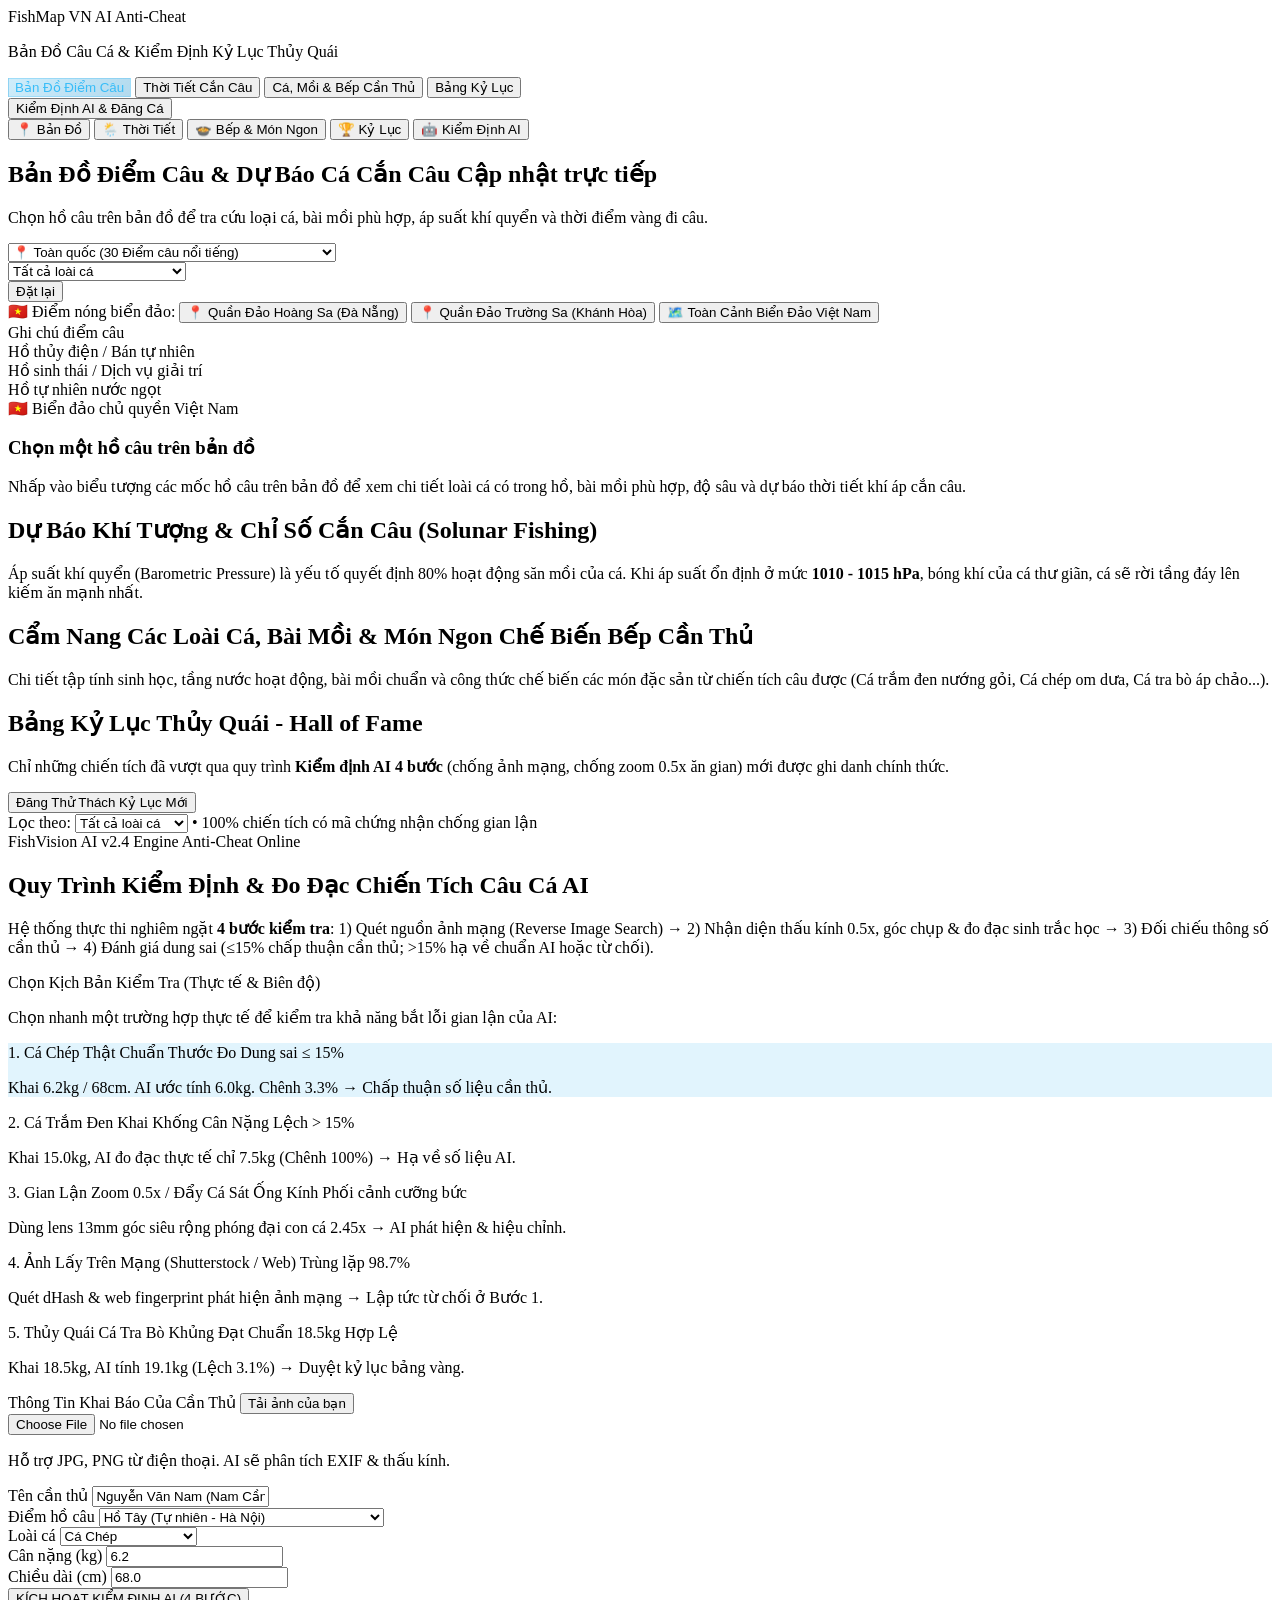
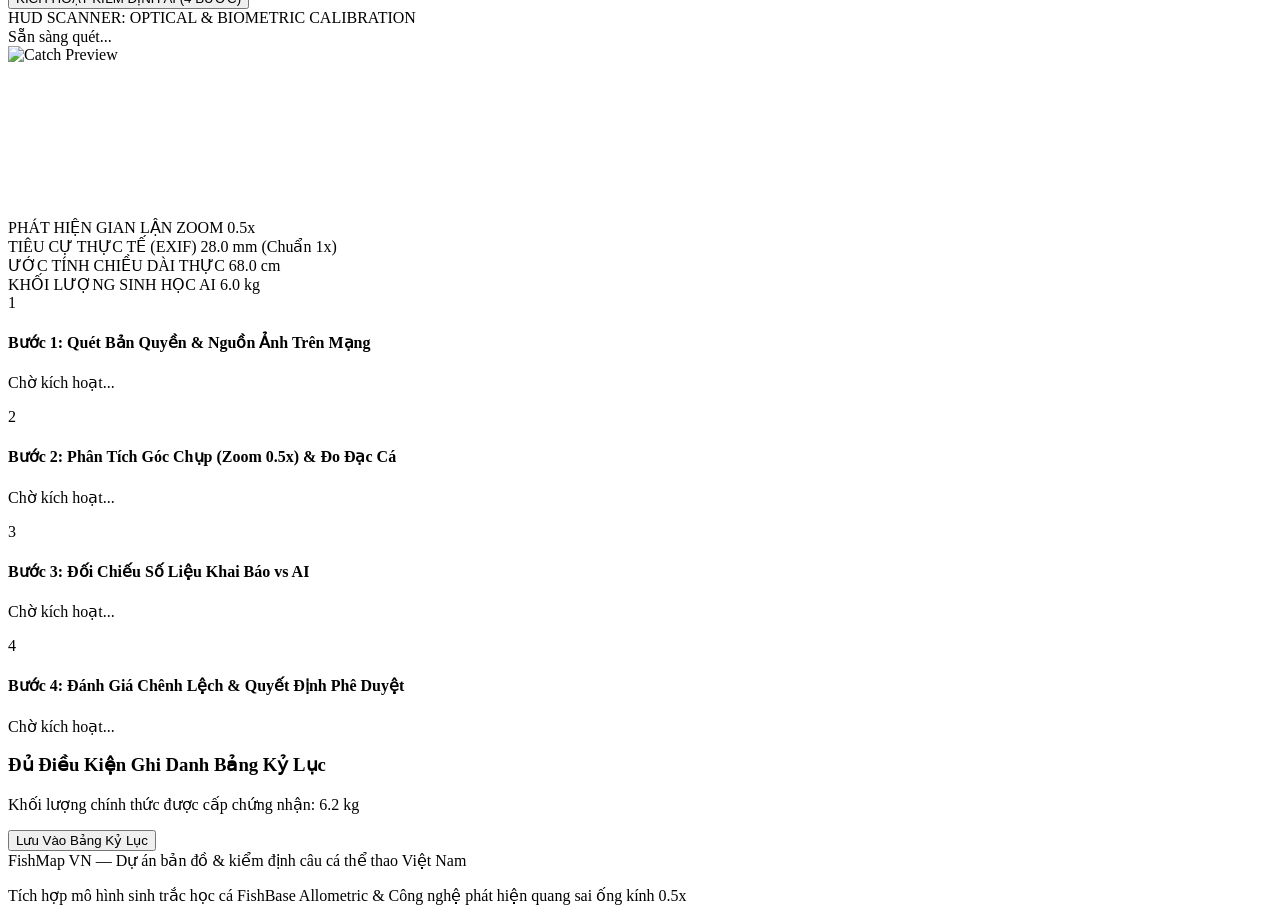
==== public/index.html @ 3cecac04 "Add files via upload" ====
<!DOCTYPE html>
<html lang="vi" class="dark">
<head>
  <meta charset="UTF-8">
  <meta name="viewport" content="width=device-width, initial-scale=1.0">
  <title>FishMap VN - Bản Đồ Câu Cá & Kiểm Định Kỷ Lục AI</title>
  
  <!-- Tailwind CSS -->
  <script src="https://cdn.tailwindcss.com"></script>
  <script>
    tailwind.config = {
      darkMode: 'class',
      theme: {
        extend: {
          colors: {
            brand: {
              50: '#f0f9ff',
              100: '#e0f2fe',
              500: '#0ea5e9',
              600: '#0284c7',
              700: '#0369a1',
              900: '#0c4a6e',
            },
            fishing: {
              water: '#0c2d48',
              deep: '#145da0',
              accent: '#2e8bc0',
              light: '#b1d4e0'
            }
          }
        }
      }
    }
  </script>

  <!-- Leaflet CSS & JS for Interactive Map -->
  <link rel="stylesheet" href="https://unpkg.com/leaflet@1.9.4/dist/leaflet.css" integrity="sha256-p4NxAoJBhIIN+hmNHrzRCf9tD/miZyoHS5obTRR9BMY=" crossorigin="" />
  <script src="https://unpkg.com/leaflet@1.9.4/dist/leaflet.js" integrity="sha256-20nQCchB9co0qIjJZRGuk2/Z9VM+kNiyxNV1lvTlZBo=" crossorigin=""></script>

  <!-- Lucide Icons -->
  <script src="https://unpkg.com/lucide@latest"></script>

  <!-- Google Fonts -->
  <link rel="preconnect" href="https://fonts.googleapis.com">
  <link rel="preconnect" href="https://fonts.gstatic.com" crossorigin>
  <link href="https://fonts.googleapis.com/css2?family=Plus+Jakarta+Sans:wght@400;500;600;700;800&family=JetBrains+Mono:wght@400;600&display=swap" rel="stylesheet">

  <!-- Meta Anti-Cache -->
  <meta http-equiv="Cache-Control" content="no-cache, no-store, must-revalidate">
  <meta http-equiv="Pragma" content="no-cache">
  <meta http-equiv="Expires" content="0">

  <link rel="stylesheet" href="styles.css?v=20261119_gmaps_locations_v17">
</head>
<body class="bg-slate-950 text-slate-100 font-['Plus_Jakarta_Sans'] min-h-screen flex flex-col antialiased selection:bg-cyan-500 selection:text-white">

  <!-- Top Navigation Header -->
  <header class="sticky top-0 z-50 bg-slate-900/90 backdrop-blur-md border-b border-slate-800">
    <div class="max-w-7xl mx-auto px-4 sm:px-6 lg:px-8 h-16 flex items-center justify-between">
      
      <!-- Logo & Brand -->
      <div class="flex items-center gap-3 cursor-pointer" onclick="switchTab('map')">
        <div class="w-10 h-10 rounded-xl bg-gradient-to-tr from-cyan-600 to-blue-500 flex items-center justify-center shadow-lg shadow-cyan-500/20 text-white">
          <i data-lucide="waves" class="w-6 h-6"></i>
        </div>
        <div>
          <div class="flex items-center gap-2">
            <span class="text-xl font-extrabold tracking-tight bg-gradient-to-r from-cyan-400 via-sky-300 to-blue-500 bg-clip-text text-transparent">FishMap VN</span>
            <span class="px-2 py-0.5 text-[10px] font-bold uppercase tracking-wider bg-cyan-950 text-cyan-400 border border-cyan-800 rounded-full">AI Anti-Cheat</span>
          </div>
          <p class="text-[11px] text-slate-400 font-medium">Bản Đồ Câu Cá & Kiểm Định Kỷ Lục Thủy Quái</p>
        </div>
      </div>

      <!-- Main Navigation Tabs -->
      <nav class="hidden md:flex items-center gap-1 bg-slate-950/60 p-1.5 rounded-xl border border-slate-800/80">
        <button onclick="switchTab('map')" id="nav-btn-map" class="nav-tab active-tab flex items-center gap-2 px-3.5 py-1.5 rounded-lg text-sm font-semibold transition-all">
          <i data-lucide="map-pin" class="w-4 h-4"></i>
          <span>Bản Đồ Điểm Câu</span>
        </button>
        <button onclick="switchTab('weather')" id="nav-btn-weather" class="nav-tab flex items-center gap-2 px-3.5 py-1.5 rounded-lg text-sm font-semibold text-slate-400 hover:text-slate-200 transition-all">
          <i data-lucide="cloud-sun" class="w-4 h-4"></i>
          <span>Thời Tiết Cắn Câu</span>
        </button>
        <button onclick="switchTab('species')" id="nav-btn-species" class="nav-tab flex items-center gap-2 px-3.5 py-1.5 rounded-lg text-sm font-semibold text-slate-400 hover:text-slate-200 transition-all">
          <i data-lucide="utensils" class="w-4 h-4 text-amber-400"></i>
          <span>Cá, Mồi & Bếp Cần Thủ</span>
        </button>
        <button onclick="switchTab('leaderboard')" id="nav-btn-leaderboard" class="nav-tab flex items-center gap-2 px-3.5 py-1.5 rounded-lg text-sm font-semibold text-slate-400 hover:text-slate-200 transition-all">
          <i data-lucide="trophy" class="w-4 h-4"></i>
          <span>Bảng Kỷ Lục</span>
        </button>
      </nav>

      <!-- Quick Action: AI Catch Verifier -->
      <div class="flex items-center gap-3">
        <button onclick="switchTab('verifier')" id="nav-btn-verifier" class="flex items-center gap-2 bg-gradient-to-r from-cyan-500 to-blue-600 hover:from-cyan-400 hover:to-blue-500 text-white px-4 py-2 rounded-xl text-sm font-bold shadow-lg shadow-cyan-500/25 transition-all transform hover:-translate-y-0.5 active:translate-y-0">
          <i data-lucide="scan" class="w-4 h-4 animate-pulse"></i>
          <span>Kiểm Định AI & Đăng Cá</span>
        </button>
      </div>
    </div>
  </header>

  <!-- Mobile Navigation Bar -->
  <div class="md:hidden flex overflow-x-auto gap-2 p-2 bg-slate-900 border-b border-slate-800 text-xs font-semibold">
    <button onclick="switchTab('map')" class="mobile-tab px-3 py-1.5 rounded-lg bg-slate-800 text-cyan-400 whitespace-nowrap">📍 Bản Đồ</button>
    <button onclick="switchTab('weather')" class="mobile-tab px-3 py-1.5 rounded-lg text-slate-400 whitespace-nowrap">🌦️ Thời Tiết</button>
    <button onclick="switchTab('species')" class="mobile-tab px-3 py-1.5 rounded-lg text-slate-400 whitespace-nowrap">🍲 Bếp & Món Ngon</button>
    <button onclick="switchTab('leaderboard')" class="mobile-tab px-3 py-1.5 rounded-lg text-slate-400 whitespace-nowrap">🏆 Kỷ Lục</button>
    <button onclick="switchTab('verifier')" class="mobile-tab px-3 py-1.5 rounded-lg bg-cyan-600 text-white whitespace-nowrap">🤖 Kiểm Định AI</button>
  </div>

  <!-- Main Content Container -->
  <main class="flex-1 max-w-7xl w-full mx-auto p-4 sm:p-6 lg:p-8">

    <!-- ========================================== -->
    <!-- VIEW 1: BẢN ĐỒ CÂU CÁ & HỒ CÂU -->
    <!-- ========================================== -->
    <section id="view-map" class="space-y-6">
      
      <!-- Top banner / Filter bar -->
      <div class="bg-gradient-to-r from-slate-900 via-slate-850 to-slate-900 p-5 rounded-2xl border border-slate-800 flex flex-col md:flex-row md:items-center justify-between gap-4 shadow-xl">
        <div>
          <h1 class="text-2xl font-bold flex items-center gap-2">
            <span>Bản Đồ Điểm Câu & Dự Báo Cá Cắn Câu</span>
            <span class="text-xs bg-emerald-950 text-emerald-400 border border-emerald-800/80 px-2.5 py-0.5 rounded-full font-semibold">Cập nhật trực tiếp</span>
          </h1>
          <p class="text-sm text-slate-400 mt-1">Chọn hồ câu trên bản đồ để tra cứu loại cá, bài mồi phù hợp, áp suất khí quyển và thời điểm vàng đi câu.</p>
        </div>

        <!-- Filter Controls -->
        <div class="flex flex-wrap items-center gap-2.5">
          <div class="relative">
            <select id="filter-region" onchange="filterLakes()" class="bg-slate-950 border border-slate-700 text-slate-200 text-xs rounded-xl px-3 py-2 pr-8 focus:ring-2 focus:ring-cyan-500 outline-none">
              <option value="all">📍 Toàn quốc (30 Điểm câu nổi tiếng)</option>
              <option value="Việt Nam">🇻🇳 Biển Đảo: Hoàng Sa & Trường Sa</option>
              <optgroup label="Miền Bắc">
                <option value="Hà Nội">Hà Nội (Hồ Tây, Suối Hai, Đồng Đò, Tam Hiệp...)</option>
                <option value="Thái Nguyên">Thái Nguyên (Hồ Núi Cốc)</option>
                <option value="Yên Bái">Yên Bái (Hồ Thác Bà)</option>
                <option value="Bắc Giang">Bắc Giang (Hồ Cấm Sơn)</option>
                <option value="Vĩnh Phúc">Vĩnh Phúc (Hồ Đại Lải)</option>
                <option value="Hòa Bình">Hòa Bình (Thủy Điện Sông Đà)</option>
              </optgroup>
              <optgroup label="Miền Trung">
                <option value="Đà Nẵng">Đà Nẵng (Đồng Xanh - Đồng Nghệ)</option>
                <option value="Thừa Thiên Huế">Thừa Thiên Huế (Đầm Lập An)</option>
                <option value="Quảng Nam">Quảng Nam (Hồ Phú Ninh)</option>
                <option value="Hà Tĩnh">Hà Tĩnh (Hồ Kẻ Gỗ)</option>
              </optgroup>
              <optgroup label="Tây Nguyên">
                <option value="Lâm Đồng">Lâm Đồng - Đà Lạt (Hồ Tuyền Lâm)</option>
                <option value="Đắk Lắk">Đắk Lắk (Hồ Lắk)</option>
              </optgroup>
              <optgroup label="Đông Nam Bộ">
                <option value="TP. Hồ Chí Minh">TP. Hồ Chí Minh (Hồ Đầm Sen, Sông Sài Gòn)</option>
                <option value="Bình Dương">Bình Dương (Sông Sài Gòn)</option>
                <option value="Đồng Nai">Đồng Nai (Hồ Trị An, Hồ Sông Mây)</option>
                <option value="Tây Ninh">Tây Ninh (Hồ Dầu Tiếng)</option>
              </optgroup>
              <optgroup label="Miền Tây (ĐBSCL)">
                <option value="An Giang">An Giang (Hồ Búng Bình Thiên, Kênh Vĩnh Tế)</option>
                <option value="Kiên Giang">Kiên Giang (Kênh Vĩnh Tế)</option>
              </optgroup>
            </select>
          </div>

          <div class="relative">
            <select id="filter-species" onchange="filterLakes()" class="bg-slate-950 border border-slate-700 text-slate-200 text-xs rounded-xl px-3 py-2 pr-8 focus:ring-2 focus:ring-cyan-500 outline-none">
              <option value="all">Tất cả loài cá</option>
              <option value="Cá Trắm Đen">Cá Trắm Đen</option>
              <option value="Cá Trắm Trắng">Cá Trắm Trắng (Trắm Cỏ)</option>
              <option value="Cá Chép">Cá Chép</option>
              <option value="Cá Rô Phi">Cá Rô Phi</option>
              <option value="Cá Trôi">Cá Trôi</option>
              <option value="Cá Trê">Cá Trê</option>
              <option value="Cá Tra">Cá Tra Bò</option>
              <option value="Cá Quả (Lóc)">Cá Quả / Lóc</option>
              <option value="Cá Chẽm">Cá Chẽm (Vược)</option>
              <option value="Cá Lăng">Cá Lăng</option>
              <option value="Cá Ngừ">Cá Ngừ Đại Dương</option>
            </select>
          </div>

          <button onclick="resetLakeFilters()" class="text-xs text-slate-400 hover:text-cyan-400 px-2 py-2 flex items-center gap-1 transition-colors">
            <i data-lucide="rotate-ccw" class="w-3.5 h-3.5"></i>
            <span>Đặt lại</span>
          </button>
        </div>

        <!-- Quick Sovereignty Navigation Shortcuts -->
        <div class="w-full flex flex-wrap items-center gap-2 pt-3 border-t border-slate-800/80">
          <span class="text-xs font-bold text-amber-400 flex items-center gap-1 mr-1">
            <span>🇻🇳</span> <span>Điểm nóng biển đảo:</span>
          </span>
          <button onclick="zoomToSovereignty('hoang-sa')" class="px-3 py-1 bg-red-950/80 hover:bg-red-900 border border-red-700/80 rounded-lg text-xs font-bold text-amber-300 transition-all flex items-center gap-1 shadow-md">
            <span>📍 Quần Đảo Hoàng Sa (Đà Nẵng)</span>
          </button>
          <button onclick="zoomToSovereignty('truong-sa')" class="px-3 py-1 bg-red-950/80 hover:bg-red-900 border border-red-700/80 rounded-lg text-xs font-bold text-amber-300 transition-all flex items-center gap-1 shadow-md">
            <span>📍 Quần Đảo Trường Sa (Khánh Hòa)</span>
          </button>
          <button onclick="zoomToSovereignty('all')" class="px-3 py-1 bg-slate-800 hover:bg-slate-700 border border-slate-700 rounded-lg text-xs text-slate-300 transition-all flex items-center gap-1">
            <span>🗺️ Toàn Cảnh Biển Đảo Việt Nam</span>
          </button>
        </div>
      </div>

      <!-- Map & Sidebar Split Layout -->
      <div class="grid grid-cols-1 lg:grid-cols-12 gap-6 items-start">
        
        <!-- Interactive Leaflet Map (Takes 8 cols) -->
        <div class="lg:col-span-8 bg-slate-900 rounded-2xl border border-slate-800 p-2 shadow-2xl relative">
          <div id="fishing-map" class="w-full h-[580px] rounded-xl z-0"></div>
          
          <!-- Map Legend Overlay -->
          <div class="absolute bottom-6 left-6 z-10 bg-slate-900/90 backdrop-blur-md p-3 rounded-xl border border-slate-800 text-xs text-slate-300 shadow-xl space-y-1.5 hidden sm:block">
            <div class="font-bold text-slate-100 flex items-center gap-1.5 mb-1">
              <i data-lucide="info" class="w-3.5 h-3.5 text-cyan-400"></i>
              <span>Ghi chú điểm câu</span>
            </div>
            <div class="flex items-center gap-2">
              <span class="w-3 h-3 rounded-full bg-cyan-500 border border-white"></span>
              <span>Hồ thủy điện / Bán tự nhiên</span>
            </div>
            <div class="flex items-center gap-2">
              <span class="w-3 h-3 rounded-full bg-emerald-500 border border-white"></span>
              <span>Hồ sinh thái / Dịch vụ giải trí</span>
            </div>
            <div class="flex items-center gap-2">
              <span class="w-3 h-3 rounded-full bg-amber-500 border border-white"></span>
              <span>Hồ tự nhiên nước ngọt</span>
            </div>
            <div class="flex items-center gap-2 pt-1 border-t border-slate-800">
              <span class="w-3 h-3 rounded-full bg-red-600 border border-amber-400"></span>
              <span class="font-bold text-amber-300">🇻🇳 Biển đảo chủ quyền Việt Nam</span>
            </div>
          </div>
        </div>

        <!-- Selected Lake Details Drawer / Card (Takes 4 cols) -->
        <div class="lg:col-span-4 bg-slate-900 rounded-2xl border border-slate-800 p-5 shadow-2xl flex flex-col space-y-4 min-h-[580px]">
          <div id="lake-detail-placeholder" class="flex-1 flex flex-col items-center justify-center text-center p-6 text-slate-500 space-y-3">
            <div class="w-16 h-16 rounded-full bg-slate-800/80 flex items-center justify-center text-cyan-400">
              <i data-lucide="map" class="w-8 h-8 animate-bounce"></i>
            </div>
            <h3 class="text-base font-bold text-slate-300">Chọn một hồ câu trên bản đồ</h3>
            <p class="text-xs text-slate-400 leading-relaxed max-w-xs">
              Nhấp vào biểu tượng các mốc hồ câu trên bản đồ để xem chi tiết loài cá có trong hồ, bài mồi phù hợp, độ sâu và dự báo thời tiết khí áp cắn câu.
            </p>
          </div>

          <div id="lake-detail-content" class="hidden flex-1 flex flex-col space-y-4">
            <!-- Populated dynamically by JavaScript -->
          </div>
        </div>

      </div>

    </section>

    <!-- ========================================== -->
    <!-- VIEW 2: DỰ BÁO THỜI TIẾT CÂU CÁ & KHÍ ÁP -->
    <!-- ========================================== -->
    <section id="view-weather" class="hidden space-y-6">
      <div class="bg-gradient-to-r from-sky-950/60 to-slate-900 p-6 rounded-2xl border border-sky-900/60 shadow-xl">
        <div class="max-w-3xl">
          <h1 class="text-2xl font-bold flex items-center gap-3">
            <span class="bg-gradient-to-r from-cyan-400 to-sky-200 bg-clip-text text-transparent">Dự Báo Khí Tượng & Chỉ Số Cắn Câu (Solunar Fishing)</span>
          </h1>
          <p class="text-sm text-slate-300 mt-2 leading-relaxed">
            Áp suất khí quyển (Barometric Pressure) là yếu tố quyết định 80% hoạt động săn mồi của cá. Khi áp suất ổn định ở mức <strong>1010 - 1015 hPa</strong>, bóng khí của cá thư giãn, cá sẽ rời tầng đáy lên kiếm ăn mạnh nhất.
          </p>
        </div>
      </div>

      <!-- Quick Location Selector for Weather -->
      <div class="grid grid-cols-1 md:grid-cols-4 gap-4" id="weather-location-cards">
        <!-- Filled by JS -->
      </div>

      <!-- Active Weather Deep Dive Widget -->
      <div class="bg-slate-900 rounded-2xl border border-slate-800 p-6 shadow-xl" id="weather-deep-dive">
        <!-- Rendered by JS -->
      </div>
    </section>

    <!-- ========================================== -->
    <!-- VIEW 3: CẨM NANG CÁ, BÀI MỒI & BẾP CẦN THỦ -->
    <!-- ========================================== -->
    <section id="view-species" class="hidden space-y-6">
      <div class="bg-slate-900 p-6 rounded-2xl border border-slate-800 flex flex-col md:flex-row justify-between items-start md:items-center gap-4">
        <div>
          <h1 class="text-2xl font-bold text-slate-100 flex items-center gap-2">
            <span>Cẩm Nang Các Loài Cá, Bài Mồi & Món Ngon Chế Biến</span>
            <span class="text-xs bg-amber-950 text-amber-300 border border-amber-800/80 px-2.5 py-0.5 rounded-full font-bold">Bếp Cần Thủ</span>
          </h1>
          <p class="text-sm text-slate-400 mt-1">Chi tiết tập tính sinh học, tầng nước hoạt động, bài mồi chuẩn và công thức chế biến các món đặc sản từ chiến tích câu được (Cá trắm đen nướng gỏi, Cá chép om dưa, Cá tra bò áp chảo...).</p>
        </div>
      </div>

      <!-- Species Grid -->
      <div class="grid grid-cols-1 md:grid-cols-2 lg:grid-cols-3 gap-6" id="species-grid">
        <!-- Rendered by JS -->
      </div>
    </section>

    <!-- ========================================== -->
    <!-- VIEW 4: BẢNG XẾP HẠNG KỶ LỤC CÁ TO NHẤT -->
    <!-- ========================================== -->
    <section id="view-leaderboard" class="hidden space-y-6">
      
      <!-- Leaderboard Header -->
      <div class="bg-gradient-to-r from-amber-950/40 via-slate-900 to-slate-900 p-6 rounded-2xl border border-amber-900/50 shadow-xl flex flex-col md:flex-row md:items-center justify-between gap-4">
        <div>
          <div class="flex items-center gap-2">
            <span class="w-8 h-8 rounded-lg bg-amber-500/20 text-amber-400 flex items-center justify-center">
              <i data-lucide="award" class="w-5 h-5"></i>
            </span>
            <h1 class="text-2xl font-extrabold text-slate-100">Bảng Kỷ Lục Thủy Quái - Hall of Fame</h1>
          </div>
          <p class="text-sm text-slate-400 mt-1">
            Chỉ những chiến tích đã vượt qua quy trình <strong>Kiểm định AI 4 bước</strong> (chống ảnh mạng, chống zoom 0.5x ăn gian) mới được ghi danh chính thức.
          </p>
        </div>

        <button onclick="switchTab('verifier')" class="flex items-center gap-2 bg-gradient-to-r from-cyan-500 to-blue-600 hover:from-cyan-400 hover:to-blue-500 text-white px-5 py-2.5 rounded-xl font-bold text-sm shadow-lg shadow-cyan-500/25">
          <i data-lucide="scan" class="w-4 h-4"></i>
          <span>Đăng Thử Thách Kỷ Lục Mới</span>
        </button>
      </div>

      <!-- Filter Controls for Leaderboard -->
      <div class="flex flex-wrap items-center gap-3 bg-slate-900 p-4 rounded-xl border border-slate-800">
        <span class="text-xs font-semibold text-slate-400">Lọc theo:</span>
        <select id="leaderboard-species-filter" onchange="loadLeaderboard()" class="bg-slate-950 border border-slate-700 text-slate-200 text-xs rounded-lg px-3 py-1.5 outline-none">
          <option value="all">Tất cả loài cá</option>
          <option value="Cá Trắm Đen">Cá Trắm Đen</option>
          <option value="Cá Trắm Trắng">Cá Trắm Trắng</option>
          <option value="Cá Chép">Cá Chép</option>
          <option value="Cá Rô Phi">Cá Rô Phi</option>
          <option value="Cá Trê">Cá Trê</option>
          <option value="Cá Trôi">Cá Trôi</option>
          <option value="Cá Tra">Cá Tra Bò</option>
          <option value="Cá Quả (Cá Lóc)">Cá Quả / Lóc</option>
        </select>
        <span class="text-xs text-slate-500">• 100% chiến tích có mã chứng nhận chống gian lận</span>
      </div>

      <!-- Leaderboard Cards / Table -->
      <div id="leaderboard-container" class="space-y-4">
        <!-- Rendered by JS -->
      </div>
    </section>

    <!-- ========================================== -->
    <!-- VIEW 5: PHÒNG KIỂM ĐỊNH AI CHỐNG GIAN LẬN (STAR FEATURE) -->
    <!-- ========================================== -->
    <section id="view-verifier" class="hidden space-y-6">
      
      <!-- Section Intro Banner -->
      <div class="bg-gradient-to-r from-cyan-950/70 via-slate-900 to-blue-950/50 p-6 rounded-2xl border border-cyan-800/60 shadow-xl">
        <div class="flex flex-col md:flex-row items-start md:items-center justify-between gap-4">
          <div>
            <div class="flex items-center gap-2">
              <span class="px-2.5 py-1 text-xs font-bold uppercase tracking-wider bg-cyan-900/60 text-cyan-300 border border-cyan-700/80 rounded-md">FishVision AI v2.4</span>
              <span class="text-xs text-emerald-400 font-semibold flex items-center gap-1">
                <span class="w-2 h-2 rounded-full bg-emerald-400 animate-ping"></span>
                Engine Anti-Cheat Online
              </span>
            </div>
            <h1 class="text-2xl font-black mt-2 text-white">Quy Trình Kiểm Định & Đo Đạc Chiến Tích Câu Cá AI</h1>
            <p class="text-sm text-slate-300 mt-1 max-w-3xl leading-relaxed">
              Hệ thống thực thi nghiêm ngặt <strong>4 bước kiểm tra</strong>: 
              <span class="text-cyan-300">1) Quét nguồn ảnh mạng (Reverse Image Search)</span> → 
              <span class="text-cyan-300">2) Nhận diện thấu kính 0.5x, góc chụp & đo đạc sinh trắc học</span> → 
              <span class="text-cyan-300">3) Đối chiếu thông số cần thủ</span> → 
              <span class="text-cyan-300">4) Đánh giá dung sai (≤15% chấp thuận cần thủ; >15% hạ về chuẩn AI hoặc từ chối)</span>.
            </p>
          </div>
        </div>
      </div>

      <!-- Verification Workspace Layout -->
      <div class="grid grid-cols-1 lg:grid-cols-12 gap-6 items-start">
        
        <!-- Left Panel: Input & Test Scenarios (Takes 5 cols) -->
        <div class="lg:col-span-5 bg-slate-900 rounded-2xl border border-slate-800 p-6 shadow-xl space-y-6">
          
          <!-- Test Scenarios Quick Selector -->
          <div class="space-y-2.5">
            <label class="text-xs font-bold uppercase tracking-wider text-cyan-400 flex items-center gap-1.5">
              <i data-lucide="flask-conical" class="w-4 h-4"></i>
              <span>Chọn Kịch Bản Kiểm Tra (Thực tế & Biên độ)</span>
            </label>
            <p class="text-[12px] text-slate-400">Chọn nhanh một trường hợp thực tế để kiểm tra khả năng bắt lỗi gian lận của AI:</p>

            <div class="space-y-2" id="scenario-selector">
              <!-- Scenario 1: Authentic Carp -->
              <div onclick="selectScenario('case_carp_authentic')" class="scenario-card p-3 rounded-xl border border-slate-800 hover:border-emerald-500/80 bg-slate-950/60 hover:bg-slate-950 cursor-pointer transition-all flex items-start gap-3 active">
                <div class="w-8 h-8 rounded-lg bg-emerald-950 text-emerald-400 flex items-center justify-center shrink-0 mt-0.5 border border-emerald-800">
                  <i data-lucide="check" class="w-4 h-4"></i>
                </div>
                <div>
                  <div class="flex items-center gap-2">
                    <span class="text-xs font-bold text-slate-200">1. Cá Chép Thật Chuẩn Thước Đo</span>
                    <span class="text-[10px] bg-emerald-900/50 text-emerald-300 px-1.5 py-0.5 rounded font-mono">Dung sai ≤ 15%</span>
                  </div>
                  <p class="text-[11px] text-slate-400 mt-0.5">Khai 6.2kg / 68cm. AI ước tính 6.0kg. Chênh 3.3% → Chấp thuận số liệu cần thủ.</p>
                </div>
              </div>

              <!-- Scenario 2: Fake weight black carp -->
              <div onclick="selectScenario('case_black_carp_fake')" class="scenario-card p-3 rounded-xl border border-slate-800 hover:border-amber-500/80 bg-slate-950/60 hover:bg-slate-950 cursor-pointer transition-all flex items-start gap-3">
                <div class="w-8 h-8 rounded-lg bg-amber-950 text-amber-400 flex items-center justify-center shrink-0 mt-0.5 border border-amber-800">
                  <i data-lucide="scale" class="w-4 h-4"></i>
                </div>
                <div>
                  <div class="flex items-center gap-2">
                    <span class="text-xs font-bold text-slate-200">2. Cá Trắm Đen Khai Khống Cân Nặng</span>
                    <span class="text-[10px] bg-amber-900/50 text-amber-300 px-1.5 py-0.5 rounded font-mono">Lệch > 15%</span>
                  </div>
                  <p class="text-[11px] text-slate-400 mt-0.5">Khai 15.0kg, AI đo đạc thực tế chỉ 7.5kg (Chênh 100%) → Hạ về số liệu AI.</p>
                </div>
              </div>

              <!-- Scenario 3: 0.5x Ultra Wide cheat -->
              <div onclick="selectScenario('case_zoom_05')" class="scenario-card p-3 rounded-xl border border-slate-800 hover:border-orange-500/80 bg-slate-950/60 hover:bg-slate-950 cursor-pointer transition-all flex items-start gap-3">
                <div class="w-8 h-8 rounded-lg bg-orange-950 text-orange-400 flex items-center justify-center shrink-0 mt-0.5 border border-orange-800">
                  <i data-lucide="maximize-2" class="w-4 h-4"></i>
                </div>
                <div>
                  <div class="flex items-center gap-2">
                    <span class="text-xs font-bold text-slate-200">3. Gian Lận Zoom 0.5x / Đẩy Cá Sát Ống Kính</span>
                    <span class="text-[10px] bg-orange-900/50 text-orange-300 px-1.5 py-0.5 rounded font-mono">Phối cảnh cưỡng bức</span>
                  </div>
                  <p class="text-[11px] text-slate-400 mt-0.5">Dùng lens 13mm góc siêu rộng phóng đại con cá 2.45x → AI phát hiện & hiệu chỉnh.</p>
                </div>
              </div>

              <!-- Scenario 4: Downloaded web photo -->
              <div onclick="selectScenario('case_web_download')" class="scenario-card p-3 rounded-xl border border-slate-800 hover:border-red-500/80 bg-slate-950/60 hover:bg-slate-950 cursor-pointer transition-all flex items-start gap-3">
                <div class="w-8 h-8 rounded-lg bg-red-950 text-red-400 flex items-center justify-center shrink-0 mt-0.5 border border-red-800">
                  <i data-lucide="ban" class="w-4 h-4"></i>
                </div>
                <div>
                  <div class="flex items-center gap-2">
                    <span class="text-xs font-bold text-slate-200">4. Ảnh Lấy Trên Mạng (Shutterstock / Web)</span>
                    <span class="text-[10px] bg-red-900/50 text-red-300 px-1.5 py-0.5 rounded font-mono">Trùng lặp 98.7%</span>
                  </div>
                  <p class="text-[11px] text-slate-400 mt-0.5">Quét dHash & web fingerprint phát hiện ảnh mạng → Lập tức từ chối ở Bước 1.</p>
                </div>
              </div>

              <!-- Scenario 5: Giant Catfish pass -->
              <div onclick="selectScenario('case_catfish_giant')" class="scenario-card p-3 rounded-xl border border-slate-800 hover:border-cyan-500/80 bg-slate-950/60 hover:bg-slate-950 cursor-pointer transition-all flex items-start gap-3">
                <div class="w-8 h-8 rounded-lg bg-cyan-950 text-cyan-400 flex items-center justify-center shrink-0 mt-0.5 border border-cyan-800">
                  <i data-lucide="sparkles" class="w-4 h-4"></i>
                </div>
                <div>
                  <div class="flex items-center gap-2">
                    <span class="text-xs font-bold text-slate-200">5. Thủy Quái Cá Tra Bò Khủng Đạt Chuẩn</span>
                    <span class="text-[10px] bg-cyan-900/50 text-cyan-300 px-1.5 py-0.5 rounded font-mono">18.5kg Hợp Lệ</span>
                  </div>
                  <p class="text-[11px] text-slate-400 mt-0.5">Khai 18.5kg, AI tính 19.1kg (Lệch 3.1%) → Duyệt kỷ lục bảng vàng.</p>
                </div>
              </div>

            </div>
          </div>

          <!-- Angler Submission Form -->
          <form id="catch-submission-form" onsubmit="event.preventDefault(); runAIVerification();" class="space-y-4 pt-4 border-t border-slate-800">
            <div class="flex items-center justify-between">
              <span class="text-xs font-bold uppercase tracking-wider text-slate-300">Thông Tin Khai Báo Của Cần Thủ</span>
              <button type="button" onclick="enableCustomUpload()" id="btn-toggle-custom" class="text-xs text-cyan-400 hover:underline flex items-center gap-1">
                <i data-lucide="upload" class="w-3.5 h-3.5"></i>
                <span>Tải ảnh của bạn</span>
              </button>
            </div>

            <!-- Custom file upload input (hidden by default unless user toggles) -->
            <div id="custom-upload-box" class="hidden p-3 border-2 border-dashed border-cyan-700/60 rounded-xl bg-cyan-950/20 text-center space-y-1">
              <input type="file" id="user-image-input" accept="image/*" onchange="handleUserImageSelect(event)" class="text-xs text-slate-300 file:mr-2 file:py-1 file:px-2 file:rounded-md file:border-0 file:text-xs file:bg-cyan-600 file:text-white" />
              <p class="text-[11px] text-slate-400">Hỗ trợ JPG, PNG từ điện thoại. AI sẽ phân tích EXIF & thấu kính.</p>
            </div>

            <div class="grid grid-cols-2 gap-3">
              <div>
                <label class="block text-xs font-medium text-slate-400 mb-1">Tên cần thủ</label>
                <input type="text" id="input-angler-name" value="Nguyễn Văn Nam (Nam Cần Thủ)" class="w-full bg-slate-950 border border-slate-700 rounded-lg px-3 py-2 text-xs text-slate-100 outline-none focus:border-cyan-500" required>
              </div>
              <div>
                <label class="block text-xs font-medium text-slate-400 mb-1">Điểm hồ câu</label>
                <select id="input-lake-name" class="w-full bg-slate-950 border border-slate-700 rounded-lg px-3 py-2 text-xs text-slate-100 outline-none focus:border-cyan-500">
                  <optgroup label="Hà Nội & Miền Bắc">
                    <option value="Hồ Tây (West Lake)">Hồ Tây (Tự nhiên - Hà Nội)</option>
                    <option value="Hồ Suối Hai (Ba Vì)">Hồ Suối Hai (Ba Vì - Hà Nội)</option>
                    <option value="Hồ Đồng Đò (Sóc Sơn)">Hồ Đồng Đò (Sóc Sơn - Hà Nội)</option>
                    <option value="Hồ Hàm Lợn (Suối Bàu, Sóc Sơn)">Hồ Hàm Lợn (Sóc Sơn - Hà Nội)</option>
                    <option value="Hồ Định Công (Tự nhiên)">Hồ Định Công (Hoàng Mai - Hà Nội)</option>
                    <option value="Hồ Câu Tam Hiệp (Dịch vụ)">Hồ Câu Tam Hiệp (Thanh Trì - Hà Nội)</option>
                    <option value="Hồ Câu Đông Ngàn (Dịch vụ)">Hồ Câu Đông Ngàn (Đông Anh - Hà Nội)</option>
                    <option value="Hồ Đập Sun (Dịch vụ)">Hồ Đập Sun (Sóc Sơn - Hà Nội)</option>
                    <option value="Hồ Câu Vạn Phúc (Hà Đông, Hà Nội)">Hồ Câu Vạn Phúc (Hà Đông - Hà Nội)</option>
                    <option value="Hồ Núi Cốc (Thái Nguyên)">Hồ Núi Cốc (Thái Nguyên)</option>
                    <option value="Hồ Thác Bà (Yên Bái)">Hồ Thác Bà (Yên Bái)</option>
                    <option value="Hồ Cấm Sơn (Bắc Giang)">Hồ Cấm Sơn (Bắc Giang)</option>
                    <option value="Hồ Đại Lải (Vĩnh Phúc)">Hồ Đại Lải (Vĩnh Phúc)</option>
                    <option value="Hồ Hòa Bình (Sông Đà)">Hồ Hòa Bình (Thủy điện Sông Đà)</option>
                  </optgroup>
                  <optgroup label="Miền Trung">
                    <option value="Hồ Đồng Xanh - Đồng Nghệ">Hồ Đồng Xanh - Đồng Nghệ (Đà Nẵng)</option>
                    <option value="Đầm Lập An (Thừa Thiên Huế)">Đầm Lập An (Lăng Cô - Thừa Thiên Huế)</option>
                    <option value="Hồ Phú Ninh (Quảng Nam)">Hồ Phú Ninh (Quảng Nam)</option>
                    <option value="Hồ Kẻ Gỗ (Hà Tĩnh)">Hồ Kẻ Gỗ (Hà Tĩnh)</option>
                  </optgroup>
                  <optgroup label="Tây Nguyên">
                    <option value="Hồ Tuyền Lâm (Đà Lạt)">Hồ Tuyền Lâm (Đà Lạt - Lâm Đồng)</option>
                    <option value="Hồ Lắk (Đắk Lắk)">Hồ Lắk (Đắk Lắk)</option>
                  </optgroup>
                  <optgroup label="Miền Đông Nam Bộ">
                    <option value="Hồ Trị An (Vĩnh Cửu)">Hồ Trị An (Vĩnh Cửu - Đồng Nai)</option>
                    <option value="Hồ Sông Mây (Trảng Bom)">Hồ Sông Mây (Trảng Bom - Đồng Nai)</option>
                    <option value="Hồ Dầu Tiếng">Hồ Dầu Tiếng (Tây Ninh)</option>
                    <option value="Hồ Đầm Sen (Quận 11)">Hồ Đầm Sen (Quận 11 - TP.HCM)</option>
                    <option value="Sông Sài Gòn (Khu vực Bình Dương)">Sông Sài Gòn (Bình Dương / TP.HCM)</option>
                  </optgroup>
                  <optgroup label="Miền Tây (ĐBSCL)">
                    <option value="Hồ Búng Bình Thiên (An Giang)">Hồ Búng Bình Thiên (An Giang)</option>
                    <option value="Kênh Vĩnh Tế (An Giang - Kiên Giang)">Kênh Vĩnh Tế (An Giang - Kiên Giang)</option>
                  </optgroup>
                  <optgroup label="Biển Đảo Chủ Quyền Việt Nam">
                    <option value="Ngư Trường Quần Đảo Hoàng Sa">Ngư Trường Hoàng Sa (Đà Nẵng - VN)</option>
                    <option value="Ngư Trường Quần Đảo Trường Sa">Ngư Trường Trường Sa (Khánh Hòa - VN)</option>
                  </optgroup>
                </select>
              </div>
            </div>

            <div class="grid grid-cols-3 gap-3">
              <div>
                <label class="block text-xs font-medium text-slate-400 mb-1">Loài cá</label>
                <select id="input-species" class="w-full bg-slate-950 border border-slate-700 rounded-lg px-2 py-2 text-xs text-slate-100 outline-none focus:border-cyan-500">
                  <option value="Cá Chép">Cá Chép</option>
                  <option value="Cá Trắm Đen">Cá Trắm Đen</option>
                  <option value="Cá Trắm Trắng">Cá Trắm Trắng</option>
                  <option value="Cá Rô Phi">Cá Rô Phi</option>
                  <option value="Cá Trê">Cá Trê</option>
                  <option value="Cá Trôi">Cá Trôi</option>
                  <option value="Cá Tra">Cá Tra</option>
                  <option value="Cá Quả (Cá Lóc)">Cá Quả (Lóc)</option>
                  <option value="Cá Chẽm (Cá Vược)">Cá Chẽm</option>
                  <option value="Cá Lăng">Cá Lăng</option>
                  <option value="Cá Ngừ Đại Dương">Cá Ngừ Đại Dương</option>
                </select>
              </div>
              <div>
                <label class="block text-xs font-medium text-slate-400 mb-1">Cân nặng (kg)</label>
                <input type="number" step="0.1" id="input-weight" value="6.2" class="w-full bg-slate-950 border border-slate-700 rounded-lg px-3 py-2 text-xs text-slate-100 outline-none focus:border-cyan-500 font-mono font-bold" required>
              </div>
              <div>
                <label class="block text-xs font-medium text-slate-400 mb-1">Chiều dài (cm)</label>
                <input type="number" step="0.5" id="input-length" value="68.0" class="w-full bg-slate-950 border border-slate-700 rounded-lg px-3 py-2 text-xs text-slate-100 outline-none focus:border-cyan-500 font-mono font-bold" required>
              </div>
            </div>

            <!-- Submit Button -->
            <button type="submit" id="btn-run-ai" class="w-full mt-2 py-3 px-4 bg-gradient-to-r from-cyan-500 to-blue-600 hover:from-cyan-400 hover:to-blue-500 text-white font-bold text-sm rounded-xl shadow-lg shadow-cyan-500/25 flex items-center justify-center gap-2 transition-all">
              <i data-lucide="cpu" class="w-4 h-4"></i>
              <span>KÍCH HOẠT KIỂM ĐỊNH AI (4 BƯỚC)</span>
            </button>
          </form>

        </div>

        <!-- Right Panel: Visual Scanner & 4-Step Diagnostic Live Log (Takes 7 cols) -->
        <div class="lg:col-span-7 space-y-6">
          
          <!-- Visual AI Canvas Scanner Box -->
          <div class="bg-slate-900 rounded-2xl border border-slate-800 p-4 shadow-xl relative overflow-hidden">
            
            <!-- Canvas HUD Header -->
            <div class="flex items-center justify-between pb-3 border-b border-slate-800 text-xs">
              <div class="flex items-center gap-2">
                <span class="w-2.5 h-2.5 rounded-full bg-cyan-400 animate-pulse"></span>
                <span class="font-mono text-cyan-400 font-bold tracking-wide">HUD SCANNER: OPTICAL & BIOMETRIC CALIBRATION</span>
              </div>
              <span id="scanner-status-text" class="text-slate-400 font-mono text-[11px]">Sẵn sàng quét...</span>
            </div>

            <!-- Canvas Container -->
            <div class="relative mt-3 rounded-xl overflow-hidden bg-slate-950 flex items-center justify-center min-h-[340px] border border-slate-800/80">
              <img id="scanner-preview-img" src="https://images.unsplash.com/photo-1544551763-46a013bb70d5?w=800&auto=format&fit=crop" alt="Catch Preview" class="w-full max-h-[360px] object-cover rounded-xl filter brightness-95">
              
              <!-- Scanning Laser Overlay -->
              <div id="scanner-laser" class="hidden absolute top-0 left-0 right-0 h-1 bg-gradient-to-r from-transparent via-cyan-400 to-transparent shadow-[0_0_15px_#22d3ee] animate-laser"></div>
              
              <!-- SVG Bounding Box & Landmarks Overlay -->
              <svg id="scanner-overlay-svg" class="absolute inset-0 w-full h-full pointer-events-none">
                <!-- Injected dynamically by app.js -->
              </svg>

              <!-- Lens Distortion Alert Tag -->
              <div id="lens-warning-badge" class="hidden absolute top-3 right-3 bg-red-950/90 text-red-300 border border-red-700 px-3 py-1.5 rounded-lg text-xs font-bold flex items-center gap-1.5 shadow-xl animate-pulse">
                <i data-lucide="alert-triangle" class="w-4 h-4 text-red-400"></i>
                <span>PHÁT HIỆN GIAN LẬN ZOOM 0.5x</span>
              </div>
            </div>

            <!-- Biometric Scale Bar Under Photo -->
            <div class="mt-3 grid grid-cols-3 gap-2 text-center text-xs">
              <div class="bg-slate-950/70 p-2 rounded-lg border border-slate-800">
                <span class="text-slate-400 text-[10px] block">TIÊU CỰ THỰC TẾ (EXIF)</span>
                <span id="hud-focal-length" class="font-mono font-bold text-cyan-300">28.0 mm (Chuẩn 1x)</span>
              </div>
              <div class="bg-slate-950/70 p-2 rounded-lg border border-slate-800">
                <span class="text-slate-400 text-[10px] block">ƯỚC TÍNH CHIỀU DÀI THỰC</span>
                <span id="hud-est-length" class="font-mono font-bold text-emerald-300">68.0 cm</span>
              </div>
              <div class="bg-slate-950/70 p-2 rounded-lg border border-slate-800">
                <span class="text-slate-400 text-[10px] block">KHỐI LƯỢNG SINH HỌC AI</span>
                <span id="hud-est-weight" class="font-mono font-bold text-amber-300">6.0 kg</span>
              </div>
            </div>

          </div>

          <!-- 4-Step Verification Diagnostic Container -->
          <div class="space-y-3" id="diagnostic-steps-container">
            
            <!-- Step 1 Card: Reverse Image Search -->
            <div id="diag-step-1" class="step-card bg-slate-900 rounded-xl border border-slate-800 p-4 transition-all">
              <div class="flex items-center justify-between">
                <div class="flex items-center gap-3">
                  <span class="step-number w-7 h-7 rounded-lg bg-slate-800 text-slate-400 font-mono text-xs font-bold flex items-center justify-center">1</span>
                  <div>
                    <h4 class="text-sm font-bold text-slate-200">Bước 1: Quét Bản Quyền & Nguồn Ảnh Trên Mạng</h4>
                    <p class="text-xs text-slate-400 step-subtitle">Chờ kích hoạt...</p>
                  </div>
                </div>
                <div class="step-badge"></div>
              </div>
              <div class="step-details mt-2 text-xs text-slate-300 hidden pl-10 space-y-1"></div>
            </div>

            <!-- Step 2 Card: Lens Distortion & Biometrics -->
            <div id="diag-step-2" class="step-card bg-slate-900 rounded-xl border border-slate-800 p-4 transition-all">
              <div class="flex items-center justify-between">
                <div class="flex items-center gap-3">
                  <span class="step-number w-7 h-7 rounded-lg bg-slate-800 text-slate-400 font-mono text-xs font-bold flex items-center justify-center">2</span>
                  <div>
                    <h4 class="text-sm font-bold text-slate-200">Bước 2: Phân Tích Góc Chụp (Zoom 0.5x) & Đo Đạc Cá</h4>
                    <p class="text-xs text-slate-400 step-subtitle">Chờ kích hoạt...</p>
                  </div>
                </div>
                <div class="step-badge"></div>
              </div>
              <div class="step-details mt-2 text-xs text-slate-300 hidden pl-10 space-y-1"></div>
            </div>

            <!-- Step 3 Card: Cross Reference -->
            <div id="diag-step-3" class="step-card bg-slate-900 rounded-xl border border-slate-800 p-4 transition-all">
              <div class="flex items-center justify-between">
                <div class="flex items-center gap-3">
                  <span class="step-number w-7 h-7 rounded-lg bg-slate-800 text-slate-400 font-mono text-xs font-bold flex items-center justify-center">3</span>
                  <div>
                    <h4 class="text-sm font-bold text-slate-200">Bước 3: Đối Chiếu Số Liệu Khai Báo vs AI</h4>
                    <p class="text-xs text-slate-400 step-subtitle">Chờ kích hoạt...</p>
                  </div>
                </div>
                <div class="step-badge"></div>
              </div>
              <div class="step-details mt-2 text-xs text-slate-300 hidden pl-10 space-y-1"></div>
            </div>

            <!-- Step 4 Card: Final Decision & Tolerance Check -->
            <div id="diag-step-4" class="step-card bg-slate-900 rounded-xl border border-slate-800 p-4 transition-all">
              <div class="flex items-center justify-between">
                <div class="flex items-center gap-3">
                  <span class="step-number w-7 h-7 rounded-lg bg-slate-800 text-slate-400 font-mono text-xs font-bold flex items-center justify-center">4</span>
                  <div>
                    <h4 class="text-sm font-bold text-slate-200">Bước 4: Đánh Giá Chênh Lệch & Quyết Định Phê Duyệt</h4>
                    <p class="text-xs text-slate-400 step-subtitle">Chờ kích hoạt...</p>
                  </div>
                </div>
                <div class="step-badge"></div>
              </div>
              <div class="step-details mt-2 text-xs text-slate-300 hidden pl-10 space-y-2"></div>
            </div>

          </div>

          <!-- Official Approval Actions Container -->
          <div id="action-approved-box" class="hidden bg-gradient-to-r from-emerald-950/70 via-slate-900 to-emerald-950/70 p-5 rounded-2xl border border-emerald-600/60 shadow-xl flex flex-col sm:flex-row items-center justify-between gap-4">
            <div>
              <div class="flex items-center gap-2">
                <i data-lucide="check-check" class="w-5 h-5 text-emerald-400"></i>
                <h3 class="text-base font-bold text-emerald-300">Đủ Điều Kiện Ghi Danh Bảng Kỷ Lục</h3>
              </div>
              <p class="text-xs text-slate-300 mt-1" id="official-record-text">Khối lượng chính thức được cấp chứng nhận: 6.2 kg</p>
            </div>
            <button onclick="commitCatchToLeaderboard()" id="btn-commit-catch" class="w-full sm:w-auto px-5 py-2.5 bg-emerald-500 hover:bg-emerald-400 text-slate-950 font-extrabold text-sm rounded-xl shadow-lg shadow-emerald-500/20 flex items-center justify-center gap-2 transition-all">
              <i data-lucide="award" class="w-4 h-4"></i>
              <span>Lưu Vào Bảng Kỷ Lục</span>
            </button>
          </div>

        </div>

      </div>

    </section>

  </main>

  <!-- Footer -->
  <footer class="bg-slate-900 border-t border-slate-800 mt-12 py-6 text-center text-xs text-slate-500">
    <div class="max-w-7xl mx-auto px-4 flex flex-col sm:flex-row items-center justify-between gap-3">
      <div class="flex items-center gap-2">
        <i data-lucide="fish" class="w-4 h-4 text-cyan-400"></i>
        <span class="font-bold text-slate-300">FishMap VN</span>
        <span>— Dự án bản đồ & kiểm định câu cá thể thao Việt Nam</span>
      </div>
      <p class="text-[11px] text-slate-500">Tích hợp mô hình sinh trắc học cá FishBase Allometric & Công nghệ phát hiện quang sai ống kính 0.5x</p>
    </div>
  </footer>

  <!-- App Script with Cache Busting -->
  <script src="app.js?v=20261119_gmaps_locations_v17"></script>
  <script>
    lucide.createIcons();
  </script>
</body>
</html>
---- public/styles.css ----
/* Custom Styles for FishMap VN */

@keyframes laser-sweep {
  0% {
    top: 0%;
    opacity: 0.8;
  }
  50% {
    top: 98%;
    opacity: 1;
  }
  100% {
    top: 0%;
    opacity: 0.8;
  }
}

.animate-laser {
  animation: laser-sweep 2.2s ease-in-out infinite;
}

/* Custom Leaflet Map styling */
.leaflet-container {
  background-color: #090d16 !important;
  font-family: 'Plus Jakarta Sans', sans-serif !important;
}

.custom-lake-marker {
  display: flex;
  align-items: center;
  justify-content: center;
  cursor: pointer;
  transition: transform 0.2s cubic-bezier(0.34, 1.56, 0.64, 1);
}

.custom-lake-marker:hover {
  transform: scale(1.25);
}

.marker-pin {
  width: 34px;
  height: 34px;
  border-radius: 50% 50% 50% 0;
  position: absolute;
  transform: rotate(-45deg);
  left: 50%;
  top: 50%;
  margin: -20px 0 0 -20px;
  box-shadow: 0 4px 14px rgba(0, 0, 0, 0.4);
}

.marker-pin::after {
  content: '';
  width: 20px;
  height: 20px;
  margin: 7px 0 0 7px;
  background: #0f172a;
  position: absolute;
  border-radius: 50%;
}

.leaflet-popup-content-wrapper {
  background-color: #0f172a !important;
  color: #f1f5f9 !important;
  border: 1px solid #334155 !important;
  border-radius: 14px !important;
  box-shadow: 0 20px 25px -5px rgba(0, 0, 0, 0.5), 0 8px 10px -6px rgba(0, 0, 0, 0.5) !important;
  padding: 4px !important;
}

.leaflet-popup-tip {
  background-color: #0f172a !important;
  border: 1px solid #334155 !important;
}

/* Tab active state */
.nav-tab.active-tab {
  background: linear-gradient(135deg, rgba(14, 165, 233, 0.2), rgba(2, 132, 199, 0.3));
  color: #38bdf8;
  border: 1px solid rgba(56, 189, 248, 0.3);
}

/* Scenario card active styling */
.scenario-card.active {
  border-color: #0ea5e9;
  background-color: rgba(14, 165, 233, 0.12);
}

/* Custom scrollbar */
::-webkit-scrollbar {
  width: 6px;
  height: 6px;
}
::-webkit-scrollbar-track {
  background: #090d16;
}
::-webkit-scrollbar-thumb {
  background: #1e293b;
  border-radius: 3px;
}
::-webkit-scrollbar-thumb:hover {
  background: #334155;
}

/* Bounding box animation */
@keyframes dash-box {
  to {
    stroke-dashoffset: -40;
  }
}

.animated-box {
  stroke-dasharray: 8 6;
  animation: dash-box 3s linear infinite;
}

/* Vietnam Territorial Sovereignty Badge (Hoàng Sa & Trường Sa) */
.custom-sovereignty-marker {
  display: flex;
  align-items: center;
  justify-content: center;
}

.sovereignty-flag-badge {
  display: flex;
  align-items: center;
  gap: 6px;
  background: rgba(185, 28, 28, 0.95);
  border: 1.5px solid #fbbf24;
  border-radius: 8px;
  padding: 4px 8px;
  box-shadow: 0 4px 15px rgba(239, 68, 68, 0.5), 0 0 10px rgba(251, 191, 36, 0.4);
  color: #ffffff;
  font-family: 'Plus Jakarta Sans', sans-serif;
  cursor: pointer;
  transition: transform 0.2s ease, box-shadow 0.2s ease;
  white-space: nowrap;
}

.sovereignty-flag-badge:hover {
  transform: scale(1.08);
  box-shadow: 0 6px 20px rgba(239, 68, 68, 0.8), 0 0 15px rgba(251, 191, 36, 0.7);
}

.sovereignty-flag-badge .flag-icon {
  font-size: 16px;
}

.sovereignty-flag-badge .badge-text {
  font-size: 10px;
  font-weight: 800;
  letter-spacing: 0.5px;
  line-height: 1.2;
  color: #fffbeb;
}

.sovereignty-flag-badge .badge-text small {
  font-size: 8.5px;
  font-weight: 600;
  color: #fde68a;
  display: block;
}

/* Biển Đông Việt Nam Watermark Label */
.biendong-watermark-label {
  display: flex;
  align-items: center;
  justify-content: center;
  pointer-events: none;
}

.biendong-text {
  text-align: center;
  font-family: 'Plus Jakarta Sans', sans-serif;
  font-size: 20px;
  font-weight: 900;
  letter-spacing: 4px;
  color: rgba(255, 255, 255, 0.45);
  text-shadow: 0 0 15px rgba(14, 165, 233, 0.8), 0 2px 8px rgba(0, 0, 0, 0.9);
  text-transform: uppercase;
  user-select: none;
  transform: rotate(-25deg);
}

.biendong-text small {
  display: block;
  font-size: 9px;
  letter-spacing: 1.5px;
  font-weight: 700;
  color: rgba(251, 191, 36, 0.6);
  text-shadow: 0 0 10px rgba(245, 158, 11, 0.8);
  margin-top: 2px;
}

/* Specific Island Tooltip */
.island-tooltip {
  background: rgba(15, 23, 42, 0.92) !important;
  border: 1px solid #f59e0b !important;
  color: #fef08a !important;
  font-family: 'Plus Jakarta Sans', sans-serif !important;
  font-size: 10px !important;
  font-weight: 700 !important;
  border-radius: 6px !important;
  padding: 2px 6px !important;
  box-shadow: 0 2px 8px rgba(0, 0, 0, 0.6) !important;
}

.island-tooltip::before {
  border-top-color: #f59e0b !important;
}

/* Layer Control custom styling */
.leaflet-control-layers {
  background: rgba(15, 23, 42, 0.9) !important;
  border: 1px solid rgba(51, 65, 85, 0.8) !important;
  border-radius: 12px !important;
  color: #f8fafc !important;
  font-family: 'Plus Jakarta Sans', sans-serif !important;
  font-size: 11px !important;
  box-shadow: 0 10px 25px -5px rgba(0, 0, 0, 0.6) !important;
  padding: 8px 12px !important;
}

.leaflet-control-layers-base label {
  margin: 4px 0 !important;
  cursor: pointer !important;
  display: flex !important;
  align-items: center !important;
  gap: 6px !important;
}
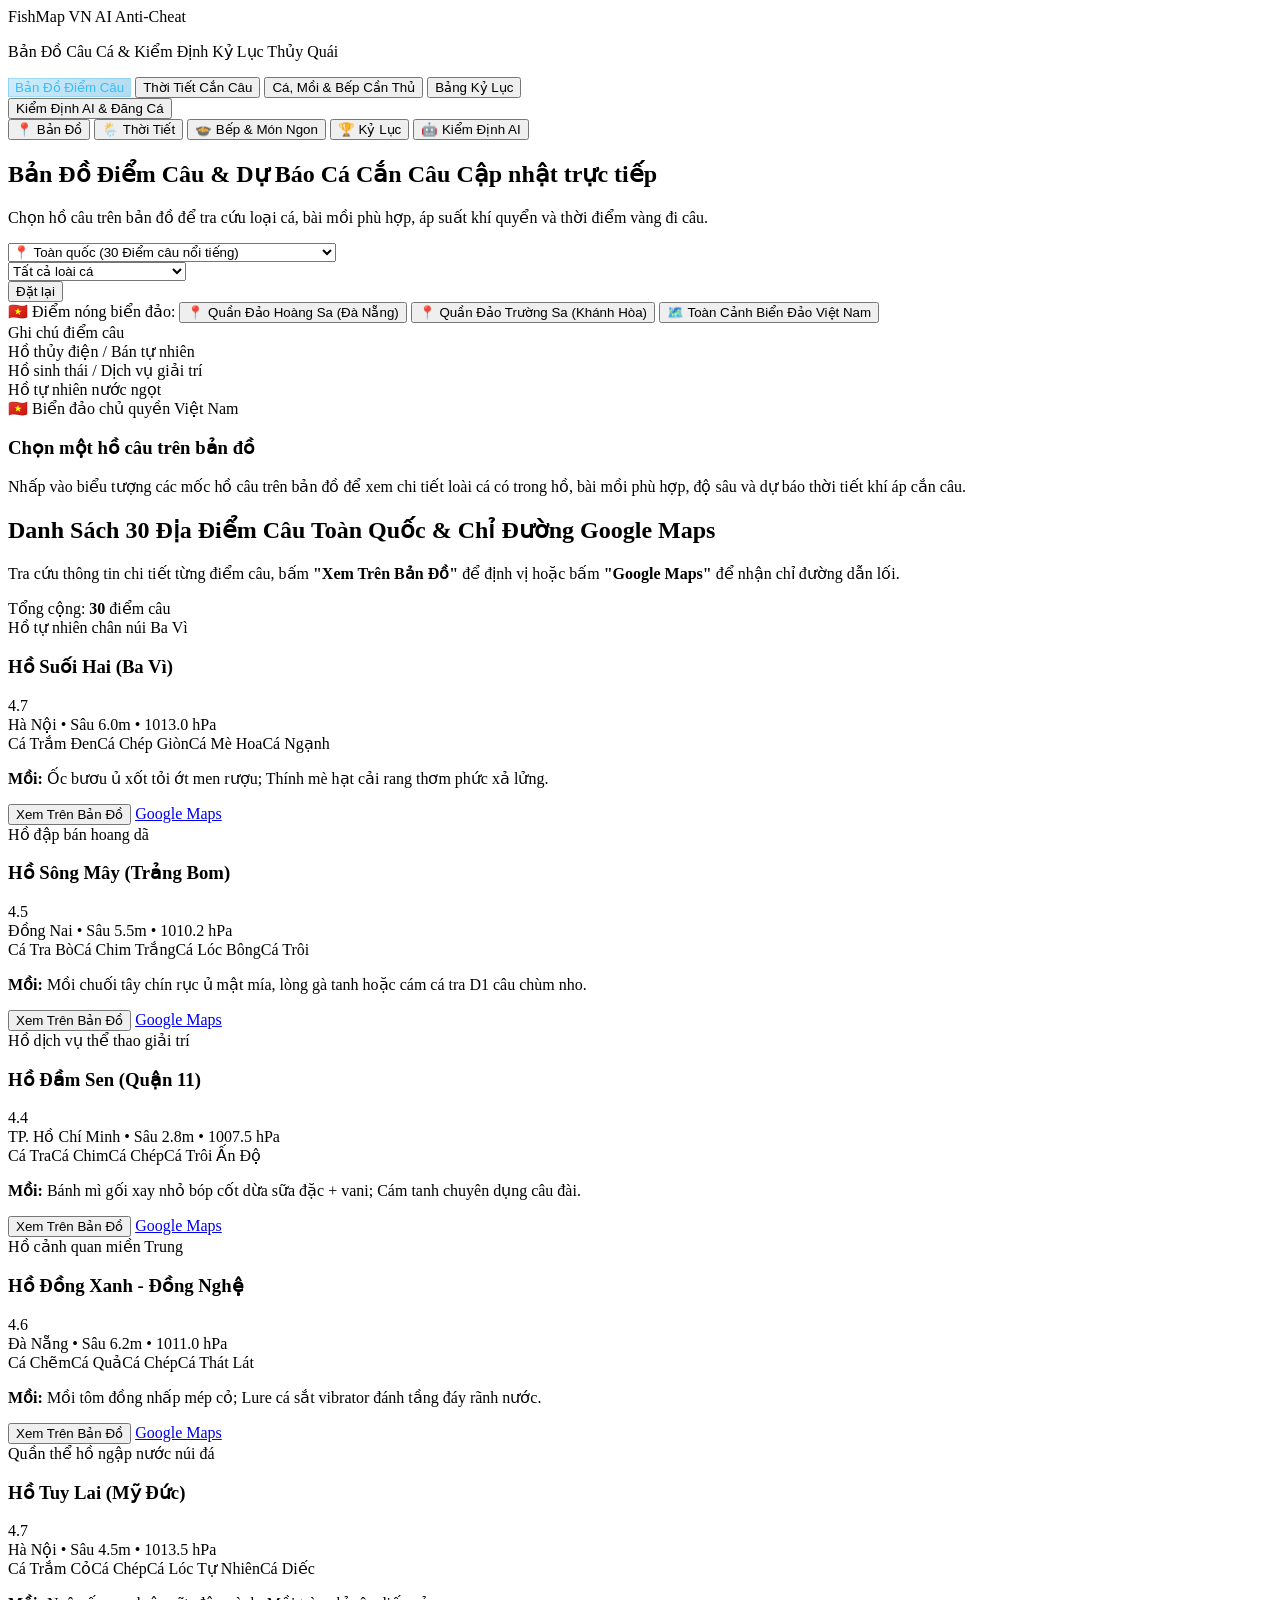
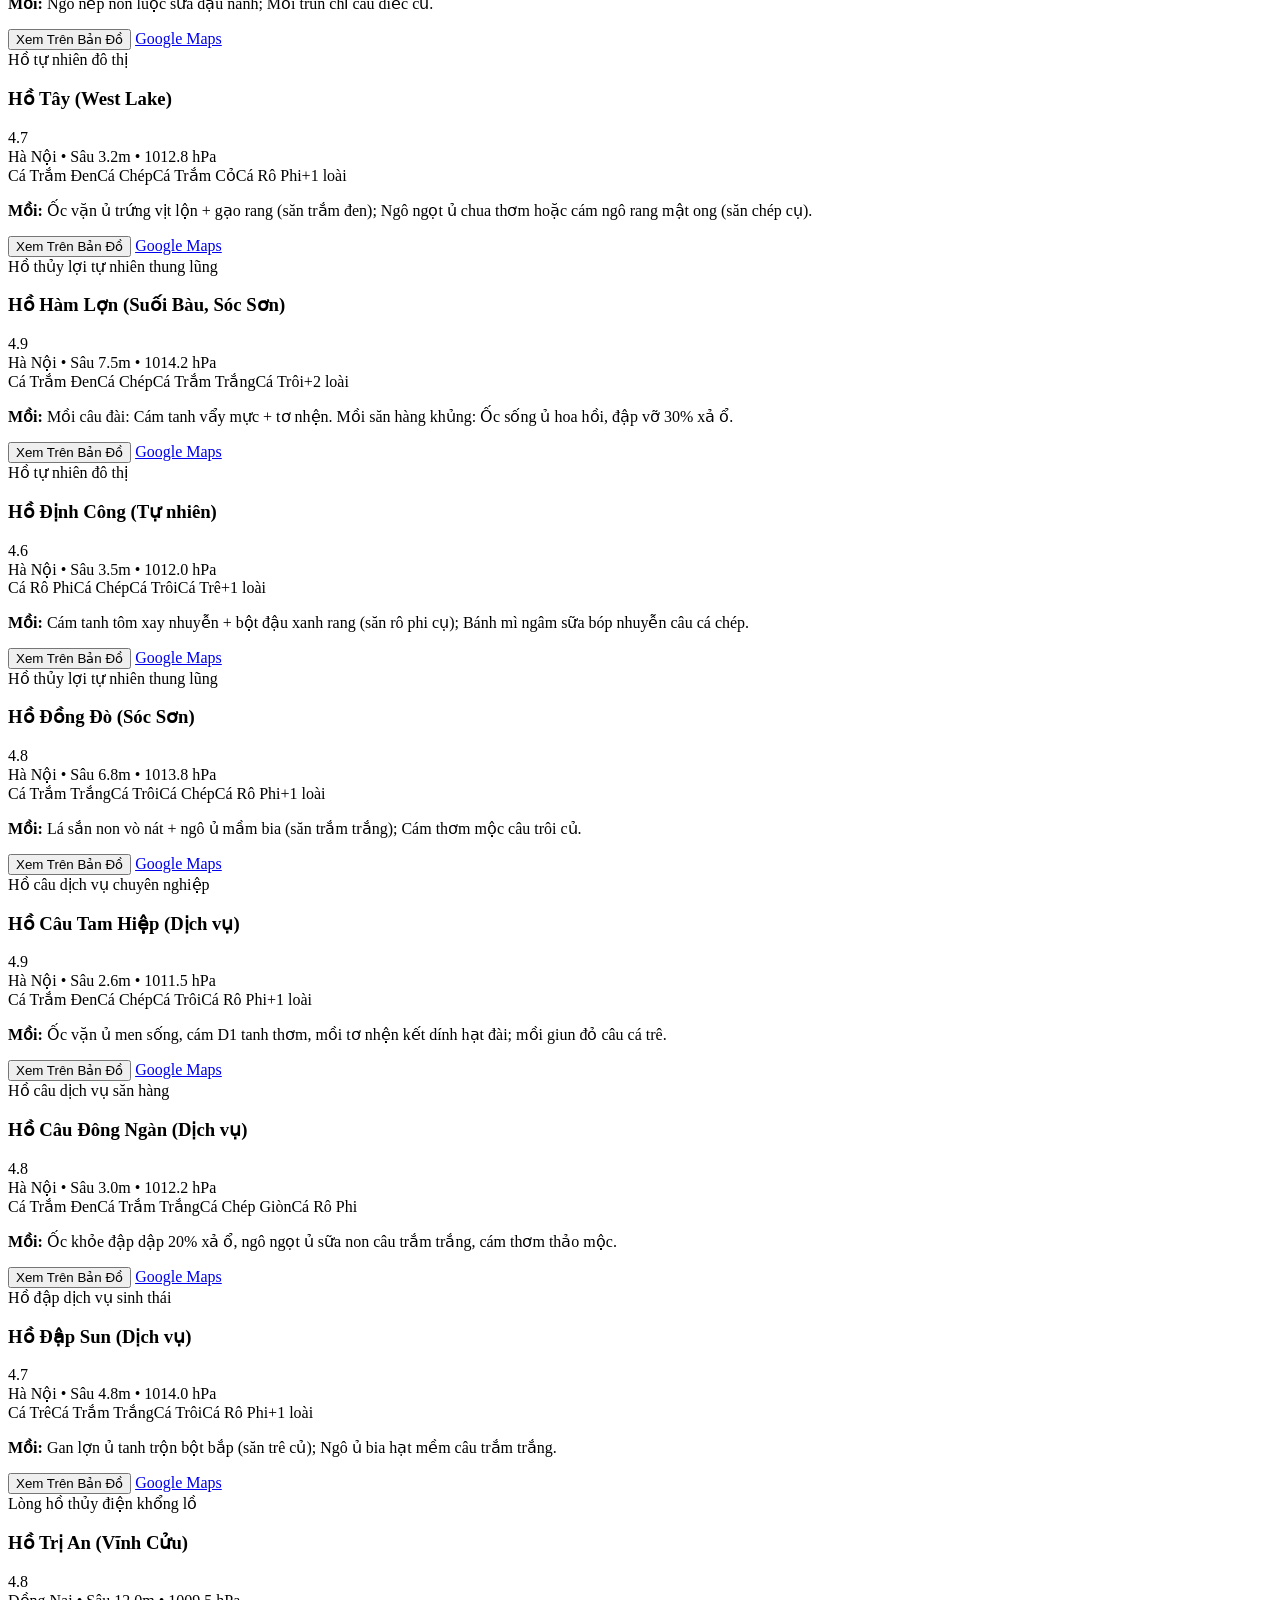
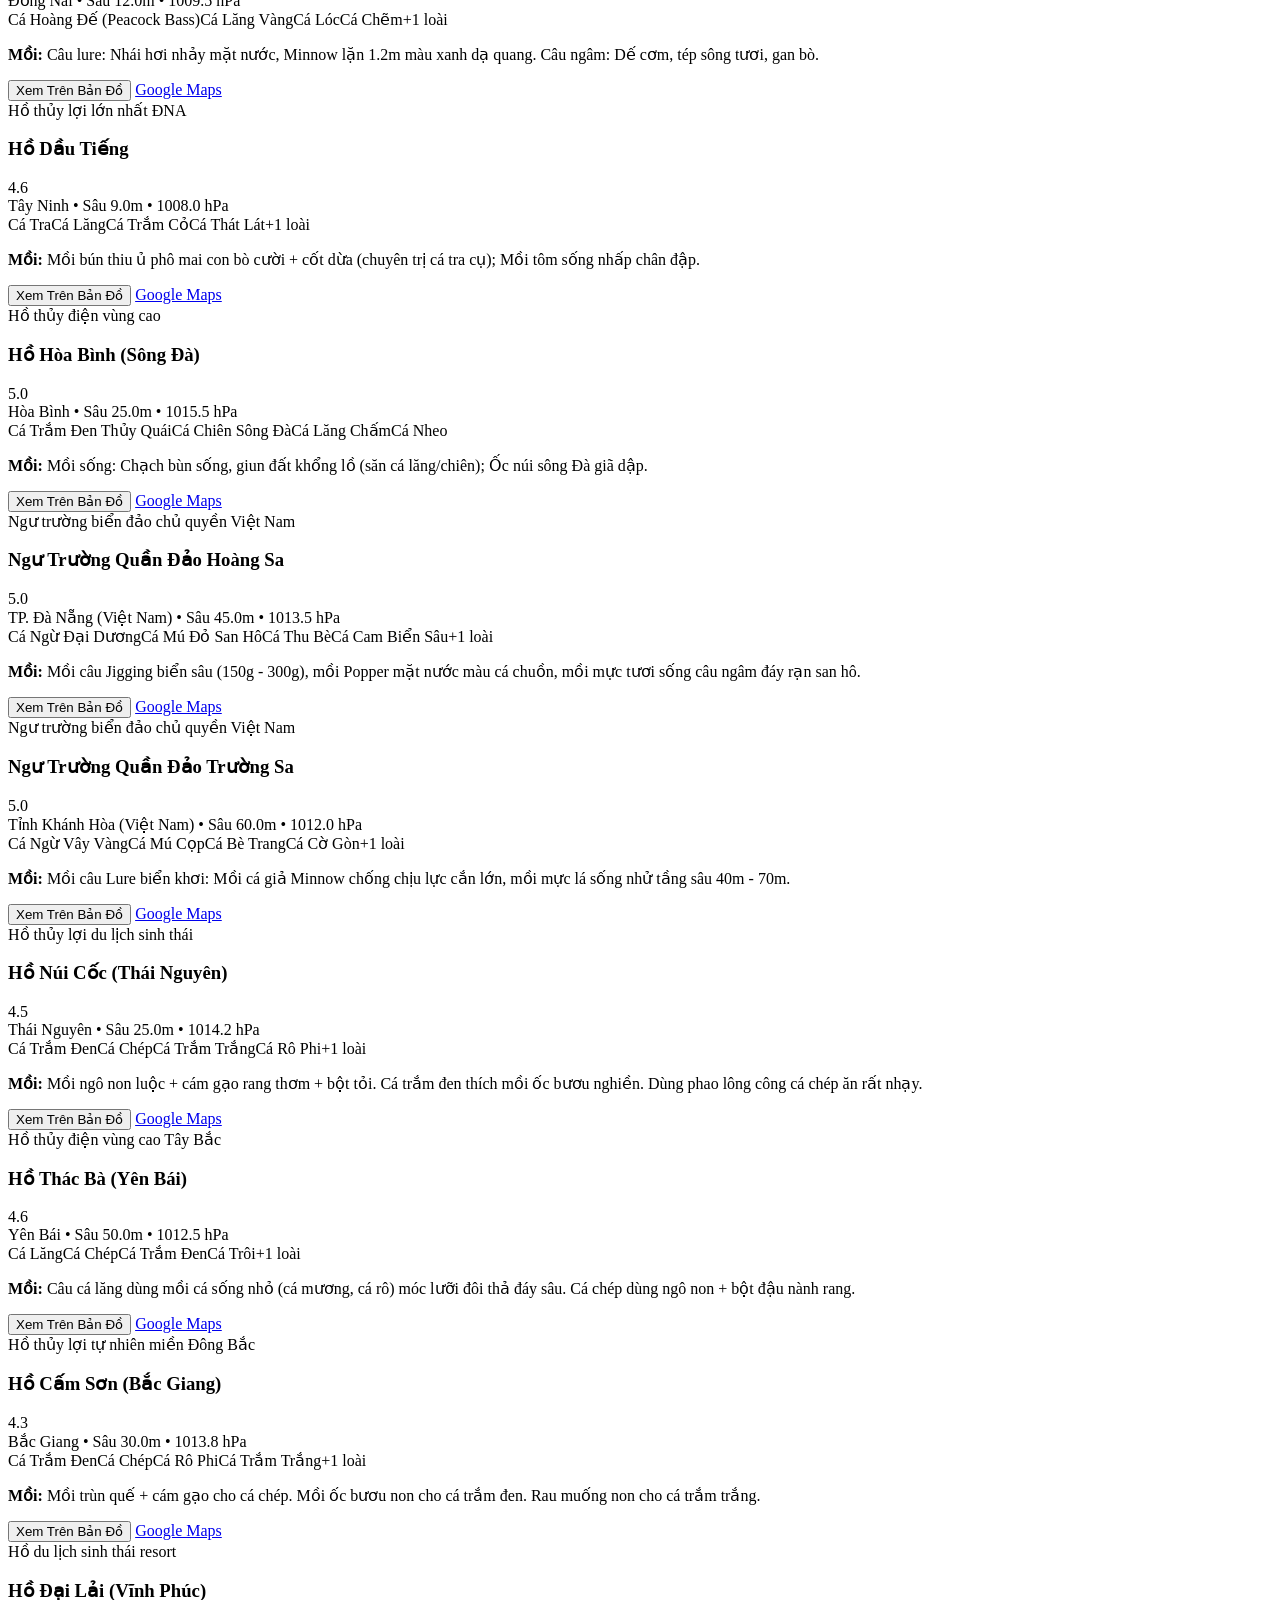
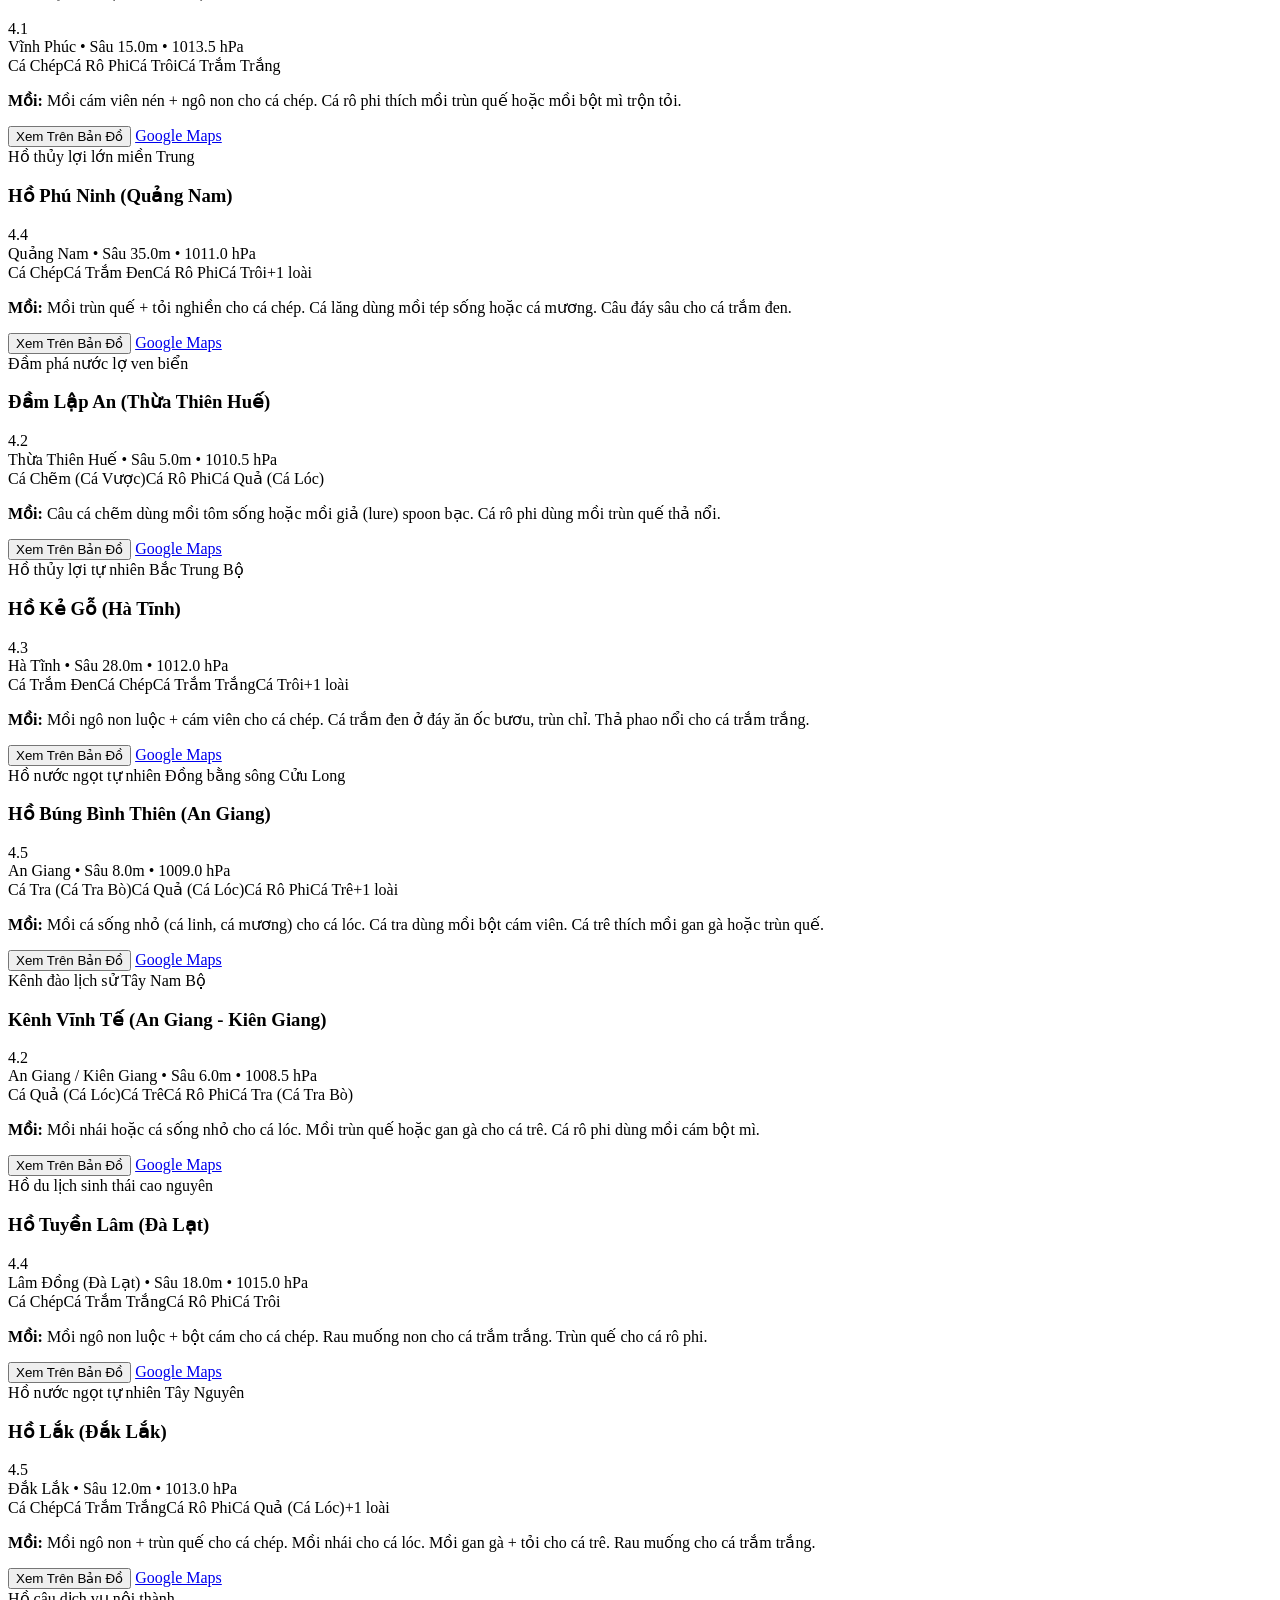
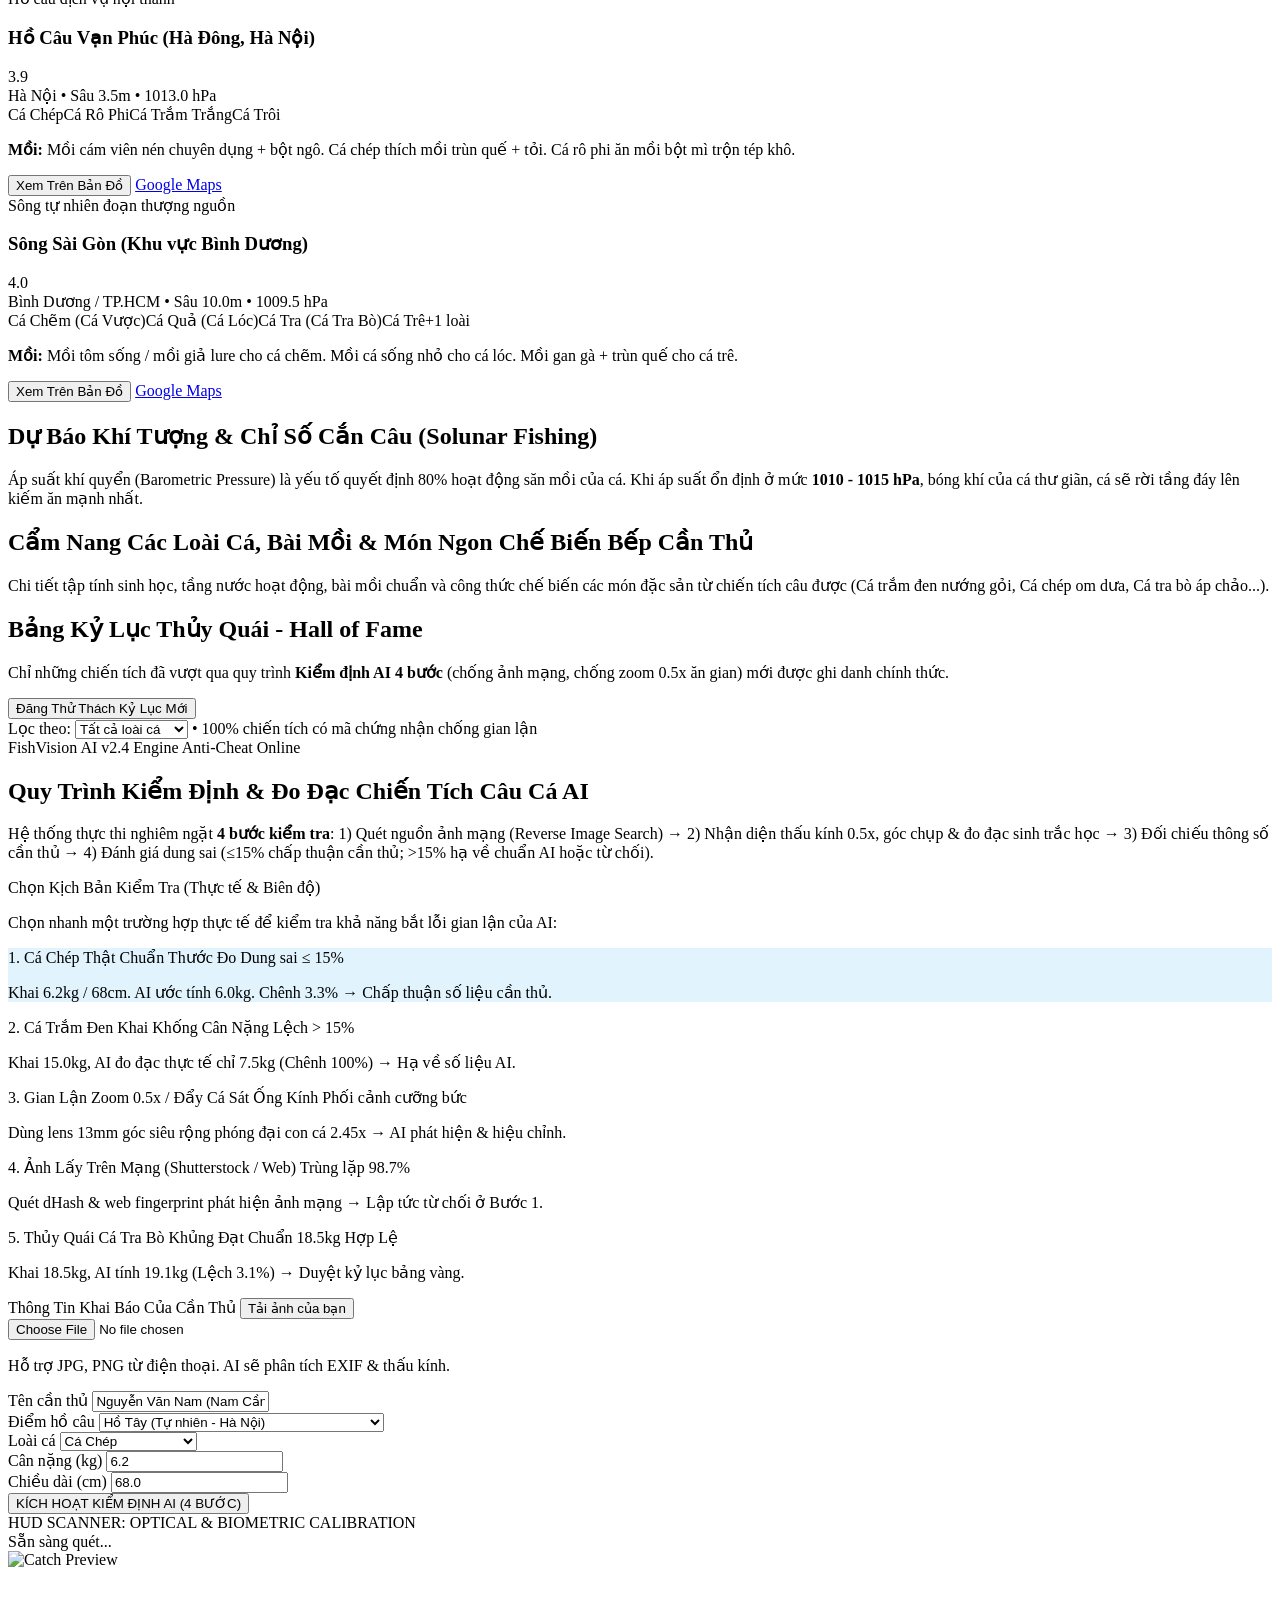
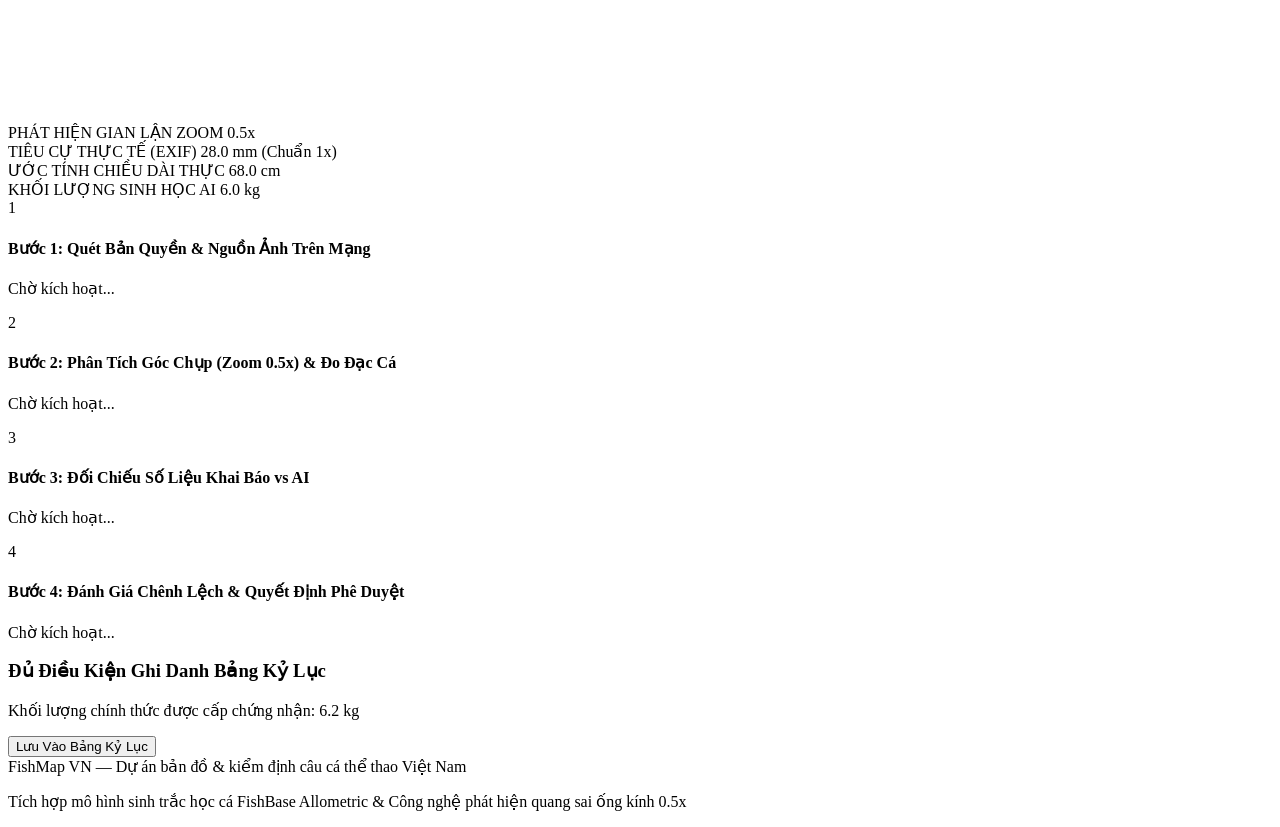
==== commit b4f03f12: "Add files via upload" ====
--- a/public/index.html
+++ b/public/index.html
@@ -50,7 +50,7 @@
   <meta http-equiv="Pragma" content="no-cache">
   <meta http-equiv="Expires" content="0">
 
-  <link rel="stylesheet" href="styles.css?v=20261119_gmaps_locations_v17">
+  <link rel="stylesheet" href="styles.css?v=20261119_static_locations_v18">
 </head>
 <body class="bg-slate-950 text-slate-100 font-['Plus_Jakarta_Sans'] min-h-screen flex flex-col antialiased selection:bg-cyan-500 selection:text-white">
 
@@ -256,6 +256,1595 @@
         </div>
 
       </div>
+
+      <!-- ======================================================== -->
+      <!-- DANH SÁCH 30 ĐỊA ĐIỂM CÂU TOÀN QUỐC & CHỈ ĐƯỜNG GOOGLE MAPS -->
+      <!-- ======================================================== -->
+      <div class="mt-8 bg-slate-900/90 rounded-2xl border border-slate-800 p-6 shadow-xl space-y-6">
+        <div class="flex flex-col md:flex-row md:items-center justify-between gap-4 border-b border-slate-800 pb-5">
+          <div>
+            <div class="flex items-center gap-2.5">
+              <span class="p-2 bg-emerald-950/80 border border-emerald-700/60 rounded-xl text-emerald-400 shadow-md">
+                <i data-lucide="map-pin" class="w-5 h-5"></i>
+              </span>
+              <h2 class="text-xl font-bold text-white">Danh Sách 30 Địa Điểm Câu Toàn Quốc & Chỉ Đường Google Maps</h2>
+            </div>
+            <p class="text-xs text-slate-400 mt-1.5 ml-1">
+              Tra cứu thông tin chi tiết từng điểm câu, bấm <strong>"Xem Trên Bản Đồ"</strong> để định vị hoặc bấm <strong>"Google Maps"</strong> để nhận chỉ đường dẫn lối.
+            </p>
+          </div>
+          <div class="flex items-center gap-3">
+            <span class="text-xs font-semibold px-3 py-1.5 rounded-xl bg-slate-800 border border-slate-700 text-cyan-300">
+              Tổng cộng: <strong class="text-white font-bold">30</strong> điểm câu
+            </span>
+          </div>
+        </div>
+
+        <!-- Grid 30 Địa Điểm Câu -->
+        <div class="grid grid-cols-1 md:grid-cols-2 lg:grid-cols-3 gap-4.5" id="static-lakes-grid">
+          <!-- Card: Hồ Suối Hai (Ba Vì) -->
+          <div class="bg-slate-950/80 hover:bg-slate-900 border border-slate-800 hover:border-cyan-500/50 rounded-xl p-4 transition-all duration-200 flex flex-col justify-between space-y-3 shadow-md group hover:shadow-cyan-950/20">
+            <div class="space-y-2.5">
+              <div class="flex items-start justify-between gap-2">
+                <div class="flex-1">
+                  <span class="inline-block px-2 py-0.5 text-[10px] uppercase bg-amber-950/80 text-amber-300 border-amber-800/60 border rounded-md mb-1.5">
+                    Hồ tự nhiên chân núi Ba Vì
+                  </span>
+                  <h3 class="text-sm font-bold text-white group-hover:text-cyan-300 transition-colors leading-snug">
+                    Hồ Suối Hai (Ba Vì)
+                  </h3>
+                </div>
+                <div class="flex items-center gap-1 text-xs font-bold text-amber-400 shrink-0 bg-slate-900 px-2 py-1 rounded-lg border border-slate-800">
+                  <i data-lucide="star" class="w-3.5 h-3.5 fill-amber-400 text-amber-400"></i>
+                  <span>4.7</span>
+                </div>
+              </div>
+
+              <div class="text-xs text-slate-400 flex items-center gap-2 flex-wrap">
+                <span class="flex items-center gap-1 text-slate-200 font-medium">
+                  <i data-lucide="map-pin" class="w-3 h-3 text-cyan-400"></i>
+                  <span>Hà Nội</span>
+                </span>
+                <span class="text-slate-600">•</span>
+                <span>Sâu 6.0m</span>
+                <span class="text-slate-600">•</span>
+                <span class="text-emerald-400 font-medium flex items-center gap-1">
+                  <i data-lucide="gauge" class="w-3 h-3"></i> 1013.0 hPa
+                </span>
+              </div>
+
+              <div class="flex flex-wrap gap-1 pt-0.5">
+                <span class="px-1.5 py-0.5 text-[10px] bg-slate-800 text-slate-300 rounded border border-slate-700/60">Cá Trắm Đen</span><span class="px-1.5 py-0.5 text-[10px] bg-slate-800 text-slate-300 rounded border border-slate-700/60">Cá Chép Giòn</span><span class="px-1.5 py-0.5 text-[10px] bg-slate-800 text-slate-300 rounded border border-slate-700/60">Cá Mè Hoa</span><span class="px-1.5 py-0.5 text-[10px] bg-slate-800 text-slate-300 rounded border border-slate-700/60">Cá Ngạnh</span>
+              </div>
+
+              <p class="text-[11px] text-slate-400 line-clamp-2 leading-relaxed bg-slate-900/60 p-2 rounded-lg border border-slate-800/60">
+                <strong class="text-slate-300">Mồi:</strong> Ốc bươu ủ xốt tỏi ớt men rượu; Thính mè hạt cải rang thơm phức xả lửng.
+              </p>
+            </div>
+
+            <div class="pt-2.5 border-t border-slate-800/80 flex items-center gap-2">
+              <button onclick="selectLakeById(5)" class="flex-1 py-2 px-2.5 bg-slate-800 hover:bg-cyan-600 text-slate-200 hover:text-white rounded-lg text-xs font-semibold flex items-center justify-center gap-1.5 transition-all">
+                <i data-lucide="map" class="w-3.5 h-3.5"></i>
+                <span>Xem Trên Bản Đồ</span>
+              </button>
+              <a href="https://www.google.com/maps/search/?api=1&amp;query=H%E1%BB%93+Su%E1%BB%91i+Hai%2C+Ba+V%C3%AC%2C+H%C3%A0+N%E1%BB%99i" target="_blank" rel="noopener noreferrer" class="py-2 px-3 bg-emerald-600 hover:bg-emerald-500 text-white rounded-lg text-xs font-semibold flex items-center justify-center gap-1.5 transition-all shadow-sm shrink-0" title="Mở chỉ đường trên Google Maps">
+                <i data-lucide="navigation" class="w-3.5 h-3.5"></i>
+                <span>Google Maps</span>
+                <i data-lucide="external-link" class="w-3 h-3 opacity-70"></i>
+              </a>
+            </div>
+          </div>
+          <!-- Card: Hồ Sông Mây (Trảng Bom) -->
+          <div class="bg-slate-950/80 hover:bg-slate-900 border border-slate-800 hover:border-cyan-500/50 rounded-xl p-4 transition-all duration-200 flex flex-col justify-between space-y-3 shadow-md group hover:shadow-cyan-950/20">
+            <div class="space-y-2.5">
+              <div class="flex items-start justify-between gap-2">
+                <div class="flex-1">
+                  <span class="inline-block px-2 py-0.5 text-[10px] uppercase bg-cyan-950/80 text-cyan-300 border-cyan-800/60 border rounded-md mb-1.5">
+                    Hồ đập bán hoang dã
+                  </span>
+                  <h3 class="text-sm font-bold text-white group-hover:text-cyan-300 transition-colors leading-snug">
+                    Hồ Sông Mây (Trảng Bom)
+                  </h3>
+                </div>
+                <div class="flex items-center gap-1 text-xs font-bold text-amber-400 shrink-0 bg-slate-900 px-2 py-1 rounded-lg border border-slate-800">
+                  <i data-lucide="star" class="w-3.5 h-3.5 fill-amber-400 text-amber-400"></i>
+                  <span>4.5</span>
+                </div>
+              </div>
+
+              <div class="text-xs text-slate-400 flex items-center gap-2 flex-wrap">
+                <span class="flex items-center gap-1 text-slate-200 font-medium">
+                  <i data-lucide="map-pin" class="w-3 h-3 text-cyan-400"></i>
+                  <span>Đồng Nai</span>
+                </span>
+                <span class="text-slate-600">•</span>
+                <span>Sâu 5.5m</span>
+                <span class="text-slate-600">•</span>
+                <span class="text-emerald-400 font-medium flex items-center gap-1">
+                  <i data-lucide="gauge" class="w-3 h-3"></i> 1010.2 hPa
+                </span>
+              </div>
+
+              <div class="flex flex-wrap gap-1 pt-0.5">
+                <span class="px-1.5 py-0.5 text-[10px] bg-slate-800 text-slate-300 rounded border border-slate-700/60">Cá Tra Bò</span><span class="px-1.5 py-0.5 text-[10px] bg-slate-800 text-slate-300 rounded border border-slate-700/60">Cá Chim Trắng</span><span class="px-1.5 py-0.5 text-[10px] bg-slate-800 text-slate-300 rounded border border-slate-700/60">Cá Lóc Bông</span><span class="px-1.5 py-0.5 text-[10px] bg-slate-800 text-slate-300 rounded border border-slate-700/60">Cá Trôi</span>
+              </div>
+
+              <p class="text-[11px] text-slate-400 line-clamp-2 leading-relaxed bg-slate-900/60 p-2 rounded-lg border border-slate-800/60">
+                <strong class="text-slate-300">Mồi:</strong> Mồi chuối tây chín rục ủ mật mía, lòng gà tanh hoặc cám cá tra D1 câu chùm nho.
+              </p>
+            </div>
+
+            <div class="pt-2.5 border-t border-slate-800/80 flex items-center gap-2">
+              <button onclick="selectLakeById(6)" class="flex-1 py-2 px-2.5 bg-slate-800 hover:bg-cyan-600 text-slate-200 hover:text-white rounded-lg text-xs font-semibold flex items-center justify-center gap-1.5 transition-all">
+                <i data-lucide="map" class="w-3.5 h-3.5"></i>
+                <span>Xem Trên Bản Đồ</span>
+              </button>
+              <a href="https://www.google.com/maps/search/?api=1&amp;query=H%E1%BB%93+S%C3%B4ng+M%C3%A2y%2C+Tr%E1%BA%A3ng+Bom%2C+%C4%90%E1%BB%93ng+Nai" target="_blank" rel="noopener noreferrer" class="py-2 px-3 bg-emerald-600 hover:bg-emerald-500 text-white rounded-lg text-xs font-semibold flex items-center justify-center gap-1.5 transition-all shadow-sm shrink-0" title="Mở chỉ đường trên Google Maps">
+                <i data-lucide="navigation" class="w-3.5 h-3.5"></i>
+                <span>Google Maps</span>
+                <i data-lucide="external-link" class="w-3 h-3 opacity-70"></i>
+              </a>
+            </div>
+          </div>
+          <!-- Card: Hồ Đầm Sen (Quận 11) -->
+          <div class="bg-slate-950/80 hover:bg-slate-900 border border-slate-800 hover:border-cyan-500/50 rounded-xl p-4 transition-all duration-200 flex flex-col justify-between space-y-3 shadow-md group hover:shadow-cyan-950/20">
+            <div class="space-y-2.5">
+              <div class="flex items-start justify-between gap-2">
+                <div class="flex-1">
+                  <span class="inline-block px-2 py-0.5 text-[10px] uppercase bg-emerald-950/80 text-emerald-300 border-emerald-800/60 border rounded-md mb-1.5">
+                    Hồ dịch vụ thể thao giải trí
+                  </span>
+                  <h3 class="text-sm font-bold text-white group-hover:text-cyan-300 transition-colors leading-snug">
+                    Hồ Đầm Sen (Quận 11)
+                  </h3>
+                </div>
+                <div class="flex items-center gap-1 text-xs font-bold text-amber-400 shrink-0 bg-slate-900 px-2 py-1 rounded-lg border border-slate-800">
+                  <i data-lucide="star" class="w-3.5 h-3.5 fill-amber-400 text-amber-400"></i>
+                  <span>4.4</span>
+                </div>
+              </div>
+
+              <div class="text-xs text-slate-400 flex items-center gap-2 flex-wrap">
+                <span class="flex items-center gap-1 text-slate-200 font-medium">
+                  <i data-lucide="map-pin" class="w-3 h-3 text-cyan-400"></i>
+                  <span>TP. Hồ Chí Minh</span>
+                </span>
+                <span class="text-slate-600">•</span>
+                <span>Sâu 2.8m</span>
+                <span class="text-slate-600">•</span>
+                <span class="text-emerald-400 font-medium flex items-center gap-1">
+                  <i data-lucide="gauge" class="w-3 h-3"></i> 1007.5 hPa
+                </span>
+              </div>
+
+              <div class="flex flex-wrap gap-1 pt-0.5">
+                <span class="px-1.5 py-0.5 text-[10px] bg-slate-800 text-slate-300 rounded border border-slate-700/60">Cá Tra</span><span class="px-1.5 py-0.5 text-[10px] bg-slate-800 text-slate-300 rounded border border-slate-700/60">Cá Chim</span><span class="px-1.5 py-0.5 text-[10px] bg-slate-800 text-slate-300 rounded border border-slate-700/60">Cá Chép</span><span class="px-1.5 py-0.5 text-[10px] bg-slate-800 text-slate-300 rounded border border-slate-700/60">Cá Trôi Ấn Độ</span>
+              </div>
+
+              <p class="text-[11px] text-slate-400 line-clamp-2 leading-relaxed bg-slate-900/60 p-2 rounded-lg border border-slate-800/60">
+                <strong class="text-slate-300">Mồi:</strong> Bánh mì gối xay nhỏ bóp cốt dừa sữa đặc + vani; Cám tanh chuyên dụng câu đài.
+              </p>
+            </div>
+
+            <div class="pt-2.5 border-t border-slate-800/80 flex items-center gap-2">
+              <button onclick="selectLakeById(8)" class="flex-1 py-2 px-2.5 bg-slate-800 hover:bg-cyan-600 text-slate-200 hover:text-white rounded-lg text-xs font-semibold flex items-center justify-center gap-1.5 transition-all">
+                <i data-lucide="map" class="w-3.5 h-3.5"></i>
+                <span>Xem Trên Bản Đồ</span>
+              </button>
+              <a href="https://www.google.com/maps/search/?api=1&amp;query=C%C3%B4ng+vi%C3%AAn+%C4%90%E1%BA%A7m+Sen%2C+S%E1%BB%91+3+H%C3%B2a+B%C3%ACnh%2C+Ph%C6%B0%E1%BB%9Dng+3%2C+Qu%E1%BA%ADn+11%2C+TP.+H%E1%BB%93+Ch%C3%AD+Minh" target="_blank" rel="noopener noreferrer" class="py-2 px-3 bg-emerald-600 hover:bg-emerald-500 text-white rounded-lg text-xs font-semibold flex items-center justify-center gap-1.5 transition-all shadow-sm shrink-0" title="Mở chỉ đường trên Google Maps">
+                <i data-lucide="navigation" class="w-3.5 h-3.5"></i>
+                <span>Google Maps</span>
+                <i data-lucide="external-link" class="w-3 h-3 opacity-70"></i>
+              </a>
+            </div>
+          </div>
+          <!-- Card: Hồ Đồng Xanh - Đồng Nghệ -->
+          <div class="bg-slate-950/80 hover:bg-slate-900 border border-slate-800 hover:border-cyan-500/50 rounded-xl p-4 transition-all duration-200 flex flex-col justify-between space-y-3 shadow-md group hover:shadow-cyan-950/20">
+            <div class="space-y-2.5">
+              <div class="flex items-start justify-between gap-2">
+                <div class="flex-1">
+                  <span class="inline-block px-2 py-0.5 text-[10px] uppercase bg-cyan-950/80 text-cyan-300 border-cyan-800/60 border rounded-md mb-1.5">
+                    Hồ cảnh quan miền Trung
+                  </span>
+                  <h3 class="text-sm font-bold text-white group-hover:text-cyan-300 transition-colors leading-snug">
+                    Hồ Đồng Xanh - Đồng Nghệ
+                  </h3>
+                </div>
+                <div class="flex items-center gap-1 text-xs font-bold text-amber-400 shrink-0 bg-slate-900 px-2 py-1 rounded-lg border border-slate-800">
+                  <i data-lucide="star" class="w-3.5 h-3.5 fill-amber-400 text-amber-400"></i>
+                  <span>4.6</span>
+                </div>
+              </div>
+
+              <div class="text-xs text-slate-400 flex items-center gap-2 flex-wrap">
+                <span class="flex items-center gap-1 text-slate-200 font-medium">
+                  <i data-lucide="map-pin" class="w-3 h-3 text-cyan-400"></i>
+                  <span>Đà Nẵng</span>
+                </span>
+                <span class="text-slate-600">•</span>
+                <span>Sâu 6.2m</span>
+                <span class="text-slate-600">•</span>
+                <span class="text-emerald-400 font-medium flex items-center gap-1">
+                  <i data-lucide="gauge" class="w-3 h-3"></i> 1011.0 hPa
+                </span>
+              </div>
+
+              <div class="flex flex-wrap gap-1 pt-0.5">
+                <span class="px-1.5 py-0.5 text-[10px] bg-slate-800 text-slate-300 rounded border border-slate-700/60">Cá Chẽm</span><span class="px-1.5 py-0.5 text-[10px] bg-slate-800 text-slate-300 rounded border border-slate-700/60">Cá Quả</span><span class="px-1.5 py-0.5 text-[10px] bg-slate-800 text-slate-300 rounded border border-slate-700/60">Cá Chép</span><span class="px-1.5 py-0.5 text-[10px] bg-slate-800 text-slate-300 rounded border border-slate-700/60">Cá Thát Lát</span>
+              </div>
+
+              <p class="text-[11px] text-slate-400 line-clamp-2 leading-relaxed bg-slate-900/60 p-2 rounded-lg border border-slate-800/60">
+                <strong class="text-slate-300">Mồi:</strong> Mồi tôm đồng nhấp mép cỏ; Lure cá sắt vibrator đánh tầng đáy rãnh nước.
+              </p>
+            </div>
+
+            <div class="pt-2.5 border-t border-slate-800/80 flex items-center gap-2">
+              <button onclick="selectLakeById(9)" class="flex-1 py-2 px-2.5 bg-slate-800 hover:bg-cyan-600 text-slate-200 hover:text-white rounded-lg text-xs font-semibold flex items-center justify-center gap-1.5 transition-all">
+                <i data-lucide="map" class="w-3.5 h-3.5"></i>
+                <span>Xem Trên Bản Đồ</span>
+              </button>
+              <a href="https://www.google.com/maps/search/?api=1&amp;query=H%E1%BB%93+%C4%90%E1%BB%93ng+Xanh+-+%C4%90%E1%BB%93ng+Ngh%E1%BB%87%2C+H%C3%B2a+Vang%2C+%C4%90%C3%A0+N%E1%BA%B5ng" target="_blank" rel="noopener noreferrer" class="py-2 px-3 bg-emerald-600 hover:bg-emerald-500 text-white rounded-lg text-xs font-semibold flex items-center justify-center gap-1.5 transition-all shadow-sm shrink-0" title="Mở chỉ đường trên Google Maps">
+                <i data-lucide="navigation" class="w-3.5 h-3.5"></i>
+                <span>Google Maps</span>
+                <i data-lucide="external-link" class="w-3 h-3 opacity-70"></i>
+              </a>
+            </div>
+          </div>
+          <!-- Card: Hồ Tuy Lai (Mỹ Đức) -->
+          <div class="bg-slate-950/80 hover:bg-slate-900 border border-slate-800 hover:border-cyan-500/50 rounded-xl p-4 transition-all duration-200 flex flex-col justify-between space-y-3 shadow-md group hover:shadow-cyan-950/20">
+            <div class="space-y-2.5">
+              <div class="flex items-start justify-between gap-2">
+                <div class="flex-1">
+                  <span class="inline-block px-2 py-0.5 text-[10px] uppercase bg-cyan-950/80 text-cyan-300 border-cyan-800/60 border rounded-md mb-1.5">
+                    Quần thể hồ ngập nước núi đá
+                  </span>
+                  <h3 class="text-sm font-bold text-white group-hover:text-cyan-300 transition-colors leading-snug">
+                    Hồ Tuy Lai (Mỹ Đức)
+                  </h3>
+                </div>
+                <div class="flex items-center gap-1 text-xs font-bold text-amber-400 shrink-0 bg-slate-900 px-2 py-1 rounded-lg border border-slate-800">
+                  <i data-lucide="star" class="w-3.5 h-3.5 fill-amber-400 text-amber-400"></i>
+                  <span>4.7</span>
+                </div>
+              </div>
+
+              <div class="text-xs text-slate-400 flex items-center gap-2 flex-wrap">
+                <span class="flex items-center gap-1 text-slate-200 font-medium">
+                  <i data-lucide="map-pin" class="w-3 h-3 text-cyan-400"></i>
+                  <span>Hà Nội</span>
+                </span>
+                <span class="text-slate-600">•</span>
+                <span>Sâu 4.5m</span>
+                <span class="text-slate-600">•</span>
+                <span class="text-emerald-400 font-medium flex items-center gap-1">
+                  <i data-lucide="gauge" class="w-3 h-3"></i> 1013.5 hPa
+                </span>
+              </div>
+
+              <div class="flex flex-wrap gap-1 pt-0.5">
+                <span class="px-1.5 py-0.5 text-[10px] bg-slate-800 text-slate-300 rounded border border-slate-700/60">Cá Trắm Cỏ</span><span class="px-1.5 py-0.5 text-[10px] bg-slate-800 text-slate-300 rounded border border-slate-700/60">Cá Chép</span><span class="px-1.5 py-0.5 text-[10px] bg-slate-800 text-slate-300 rounded border border-slate-700/60">Cá Lóc Tự Nhiên</span><span class="px-1.5 py-0.5 text-[10px] bg-slate-800 text-slate-300 rounded border border-slate-700/60">Cá Diếc</span>
+              </div>
+
+              <p class="text-[11px] text-slate-400 line-clamp-2 leading-relaxed bg-slate-900/60 p-2 rounded-lg border border-slate-800/60">
+                <strong class="text-slate-300">Mồi:</strong> Ngô nếp non luộc sữa đậu nành; Mồi trùn chỉ câu diếc củ.
+              </p>
+            </div>
+
+            <div class="pt-2.5 border-t border-slate-800/80 flex items-center gap-2">
+              <button onclick="selectLakeById(10)" class="flex-1 py-2 px-2.5 bg-slate-800 hover:bg-cyan-600 text-slate-200 hover:text-white rounded-lg text-xs font-semibold flex items-center justify-center gap-1.5 transition-all">
+                <i data-lucide="map" class="w-3.5 h-3.5"></i>
+                <span>Xem Trên Bản Đồ</span>
+              </button>
+              <a href="https://www.google.com/maps/search/?api=1&amp;query=H%E1%BB%93+Tuy+Lai%2C+M%E1%BB%B9+%C4%90%E1%BB%A9c%2C+H%C3%A0+N%E1%BB%99i" target="_blank" rel="noopener noreferrer" class="py-2 px-3 bg-emerald-600 hover:bg-emerald-500 text-white rounded-lg text-xs font-semibold flex items-center justify-center gap-1.5 transition-all shadow-sm shrink-0" title="Mở chỉ đường trên Google Maps">
+                <i data-lucide="navigation" class="w-3.5 h-3.5"></i>
+                <span>Google Maps</span>
+                <i data-lucide="external-link" class="w-3 h-3 opacity-70"></i>
+              </a>
+            </div>
+          </div>
+          <!-- Card: Hồ Tây (West Lake) -->
+          <div class="bg-slate-950/80 hover:bg-slate-900 border border-slate-800 hover:border-cyan-500/50 rounded-xl p-4 transition-all duration-200 flex flex-col justify-between space-y-3 shadow-md group hover:shadow-cyan-950/20">
+            <div class="space-y-2.5">
+              <div class="flex items-start justify-between gap-2">
+                <div class="flex-1">
+                  <span class="inline-block px-2 py-0.5 text-[10px] uppercase bg-amber-950/80 text-amber-300 border-amber-800/60 border rounded-md mb-1.5">
+                    Hồ tự nhiên đô thị
+                  </span>
+                  <h3 class="text-sm font-bold text-white group-hover:text-cyan-300 transition-colors leading-snug">
+                    Hồ Tây (West Lake)
+                  </h3>
+                </div>
+                <div class="flex items-center gap-1 text-xs font-bold text-amber-400 shrink-0 bg-slate-900 px-2 py-1 rounded-lg border border-slate-800">
+                  <i data-lucide="star" class="w-3.5 h-3.5 fill-amber-400 text-amber-400"></i>
+                  <span>4.7</span>
+                </div>
+              </div>
+
+              <div class="text-xs text-slate-400 flex items-center gap-2 flex-wrap">
+                <span class="flex items-center gap-1 text-slate-200 font-medium">
+                  <i data-lucide="map-pin" class="w-3 h-3 text-cyan-400"></i>
+                  <span>Hà Nội</span>
+                </span>
+                <span class="text-slate-600">•</span>
+                <span>Sâu 3.2m</span>
+                <span class="text-slate-600">•</span>
+                <span class="text-emerald-400 font-medium flex items-center gap-1">
+                  <i data-lucide="gauge" class="w-3 h-3"></i> 1012.8 hPa
+                </span>
+              </div>
+
+              <div class="flex flex-wrap gap-1 pt-0.5">
+                <span class="px-1.5 py-0.5 text-[10px] bg-slate-800 text-slate-300 rounded border border-slate-700/60">Cá Trắm Đen</span><span class="px-1.5 py-0.5 text-[10px] bg-slate-800 text-slate-300 rounded border border-slate-700/60">Cá Chép</span><span class="px-1.5 py-0.5 text-[10px] bg-slate-800 text-slate-300 rounded border border-slate-700/60">Cá Trắm Cỏ</span><span class="px-1.5 py-0.5 text-[10px] bg-slate-800 text-slate-300 rounded border border-slate-700/60">Cá Rô Phi</span><span class="px-1.5 py-0.5 text-[10px] bg-slate-800/60 text-slate-400 rounded">+1 loài</span>
+              </div>
+
+              <p class="text-[11px] text-slate-400 line-clamp-2 leading-relaxed bg-slate-900/60 p-2 rounded-lg border border-slate-800/60">
+                <strong class="text-slate-300">Mồi:</strong> Ốc vặn ủ trứng vịt lộn + gạo rang (săn trắm đen); Ngô ngọt ủ chua thơm hoặc cám ngô rang mật ong (săn chép cụ).
+              </p>
+            </div>
+
+            <div class="pt-2.5 border-t border-slate-800/80 flex items-center gap-2">
+              <button onclick="selectLakeById(13)" class="flex-1 py-2 px-2.5 bg-slate-800 hover:bg-cyan-600 text-slate-200 hover:text-white rounded-lg text-xs font-semibold flex items-center justify-center gap-1.5 transition-all">
+                <i data-lucide="map" class="w-3.5 h-3.5"></i>
+                <span>Xem Trên Bản Đồ</span>
+              </button>
+              <a href="https://www.google.com/maps/search/?api=1&amp;query=H%E1%BB%93+T%C3%A2y%2C+T%C3%A2y+H%E1%BB%93%2C+H%C3%A0+N%E1%BB%99i" target="_blank" rel="noopener noreferrer" class="py-2 px-3 bg-emerald-600 hover:bg-emerald-500 text-white rounded-lg text-xs font-semibold flex items-center justify-center gap-1.5 transition-all shadow-sm shrink-0" title="Mở chỉ đường trên Google Maps">
+                <i data-lucide="navigation" class="w-3.5 h-3.5"></i>
+                <span>Google Maps</span>
+                <i data-lucide="external-link" class="w-3 h-3 opacity-70"></i>
+              </a>
+            </div>
+          </div>
+          <!-- Card: Hồ Hàm Lợn (Suối Bàu, Sóc Sơn) -->
+          <div class="bg-slate-950/80 hover:bg-slate-900 border border-slate-800 hover:border-cyan-500/50 rounded-xl p-4 transition-all duration-200 flex flex-col justify-between space-y-3 shadow-md group hover:shadow-cyan-950/20">
+            <div class="space-y-2.5">
+              <div class="flex items-start justify-between gap-2">
+                <div class="flex-1">
+                  <span class="inline-block px-2 py-0.5 text-[10px] uppercase bg-amber-950/80 text-amber-300 border-amber-800/60 border rounded-md mb-1.5">
+                    Hồ thủy lợi tự nhiên thung lũng
+                  </span>
+                  <h3 class="text-sm font-bold text-white group-hover:text-cyan-300 transition-colors leading-snug">
+                    Hồ Hàm Lợn (Suối Bàu, Sóc Sơn)
+                  </h3>
+                </div>
+                <div class="flex items-center gap-1 text-xs font-bold text-amber-400 shrink-0 bg-slate-900 px-2 py-1 rounded-lg border border-slate-800">
+                  <i data-lucide="star" class="w-3.5 h-3.5 fill-amber-400 text-amber-400"></i>
+                  <span>4.9</span>
+                </div>
+              </div>
+
+              <div class="text-xs text-slate-400 flex items-center gap-2 flex-wrap">
+                <span class="flex items-center gap-1 text-slate-200 font-medium">
+                  <i data-lucide="map-pin" class="w-3 h-3 text-cyan-400"></i>
+                  <span>Hà Nội</span>
+                </span>
+                <span class="text-slate-600">•</span>
+                <span>Sâu 7.5m</span>
+                <span class="text-slate-600">•</span>
+                <span class="text-emerald-400 font-medium flex items-center gap-1">
+                  <i data-lucide="gauge" class="w-3 h-3"></i> 1014.2 hPa
+                </span>
+              </div>
+
+              <div class="flex flex-wrap gap-1 pt-0.5">
+                <span class="px-1.5 py-0.5 text-[10px] bg-slate-800 text-slate-300 rounded border border-slate-700/60">Cá Trắm Đen</span><span class="px-1.5 py-0.5 text-[10px] bg-slate-800 text-slate-300 rounded border border-slate-700/60">Cá Chép</span><span class="px-1.5 py-0.5 text-[10px] bg-slate-800 text-slate-300 rounded border border-slate-700/60">Cá Trắm Trắng</span><span class="px-1.5 py-0.5 text-[10px] bg-slate-800 text-slate-300 rounded border border-slate-700/60">Cá Trôi</span><span class="px-1.5 py-0.5 text-[10px] bg-slate-800/60 text-slate-400 rounded">+2 loài</span>
+              </div>
+
+              <p class="text-[11px] text-slate-400 line-clamp-2 leading-relaxed bg-slate-900/60 p-2 rounded-lg border border-slate-800/60">
+                <strong class="text-slate-300">Mồi:</strong> Mồi câu đài: Cám tanh vẩy mực + tơ nhện. Mồi săn hàng khủng: Ốc sống ủ hoa hồi, đập vỡ 30% xả ổ.
+              </p>
+            </div>
+
+            <div class="pt-2.5 border-t border-slate-800/80 flex items-center gap-2">
+              <button onclick="selectLakeById(14)" class="flex-1 py-2 px-2.5 bg-slate-800 hover:bg-cyan-600 text-slate-200 hover:text-white rounded-lg text-xs font-semibold flex items-center justify-center gap-1.5 transition-all">
+                <i data-lucide="map" class="w-3.5 h-3.5"></i>
+                <span>Xem Trên Bản Đồ</span>
+              </button>
+              <a href="https://www.google.com/maps/search/?api=1&amp;query=H%E1%BB%93+H%C3%A0m+L%E1%BB%A3n%2C+S%C3%B3c+S%C6%A1n%2C+H%C3%A0+N%E1%BB%99i" target="_blank" rel="noopener noreferrer" class="py-2 px-3 bg-emerald-600 hover:bg-emerald-500 text-white rounded-lg text-xs font-semibold flex items-center justify-center gap-1.5 transition-all shadow-sm shrink-0" title="Mở chỉ đường trên Google Maps">
+                <i data-lucide="navigation" class="w-3.5 h-3.5"></i>
+                <span>Google Maps</span>
+                <i data-lucide="external-link" class="w-3 h-3 opacity-70"></i>
+              </a>
+            </div>
+          </div>
+          <!-- Card: Hồ Định Công (Tự nhiên) -->
+          <div class="bg-slate-950/80 hover:bg-slate-900 border border-slate-800 hover:border-cyan-500/50 rounded-xl p-4 transition-all duration-200 flex flex-col justify-between space-y-3 shadow-md group hover:shadow-cyan-950/20">
+            <div class="space-y-2.5">
+              <div class="flex items-start justify-between gap-2">
+                <div class="flex-1">
+                  <span class="inline-block px-2 py-0.5 text-[10px] uppercase bg-amber-950/80 text-amber-300 border-amber-800/60 border rounded-md mb-1.5">
+                    Hồ tự nhiên đô thị
+                  </span>
+                  <h3 class="text-sm font-bold text-white group-hover:text-cyan-300 transition-colors leading-snug">
+                    Hồ Định Công (Tự nhiên)
+                  </h3>
+                </div>
+                <div class="flex items-center gap-1 text-xs font-bold text-amber-400 shrink-0 bg-slate-900 px-2 py-1 rounded-lg border border-slate-800">
+                  <i data-lucide="star" class="w-3.5 h-3.5 fill-amber-400 text-amber-400"></i>
+                  <span>4.6</span>
+                </div>
+              </div>
+
+              <div class="text-xs text-slate-400 flex items-center gap-2 flex-wrap">
+                <span class="flex items-center gap-1 text-slate-200 font-medium">
+                  <i data-lucide="map-pin" class="w-3 h-3 text-cyan-400"></i>
+                  <span>Hà Nội</span>
+                </span>
+                <span class="text-slate-600">•</span>
+                <span>Sâu 3.5m</span>
+                <span class="text-slate-600">•</span>
+                <span class="text-emerald-400 font-medium flex items-center gap-1">
+                  <i data-lucide="gauge" class="w-3 h-3"></i> 1012.0 hPa
+                </span>
+              </div>
+
+              <div class="flex flex-wrap gap-1 pt-0.5">
+                <span class="px-1.5 py-0.5 text-[10px] bg-slate-800 text-slate-300 rounded border border-slate-700/60">Cá Rô Phi</span><span class="px-1.5 py-0.5 text-[10px] bg-slate-800 text-slate-300 rounded border border-slate-700/60">Cá Chép</span><span class="px-1.5 py-0.5 text-[10px] bg-slate-800 text-slate-300 rounded border border-slate-700/60">Cá Trôi</span><span class="px-1.5 py-0.5 text-[10px] bg-slate-800 text-slate-300 rounded border border-slate-700/60">Cá Trê</span><span class="px-1.5 py-0.5 text-[10px] bg-slate-800/60 text-slate-400 rounded">+1 loài</span>
+              </div>
+
+              <p class="text-[11px] text-slate-400 line-clamp-2 leading-relaxed bg-slate-900/60 p-2 rounded-lg border border-slate-800/60">
+                <strong class="text-slate-300">Mồi:</strong> Cám tanh tôm xay nhuyễn + bột đậu xanh rang (săn rô phi cụ); Bánh mì ngâm sữa bóp nhuyễn câu cá chép.
+              </p>
+            </div>
+
+            <div class="pt-2.5 border-t border-slate-800/80 flex items-center gap-2">
+              <button onclick="selectLakeById(15)" class="flex-1 py-2 px-2.5 bg-slate-800 hover:bg-cyan-600 text-slate-200 hover:text-white rounded-lg text-xs font-semibold flex items-center justify-center gap-1.5 transition-all">
+                <i data-lucide="map" class="w-3.5 h-3.5"></i>
+                <span>Xem Trên Bản Đồ</span>
+              </button>
+              <a href="https://www.google.com/maps/search/?api=1&amp;query=H%E1%BB%93+%C4%90%E1%BB%8Bnh+C%C3%B4ng%2C+Ho%C3%A0ng+Mai%2C+H%C3%A0+N%E1%BB%99i" target="_blank" rel="noopener noreferrer" class="py-2 px-3 bg-emerald-600 hover:bg-emerald-500 text-white rounded-lg text-xs font-semibold flex items-center justify-center gap-1.5 transition-all shadow-sm shrink-0" title="Mở chỉ đường trên Google Maps">
+                <i data-lucide="navigation" class="w-3.5 h-3.5"></i>
+                <span>Google Maps</span>
+                <i data-lucide="external-link" class="w-3 h-3 opacity-70"></i>
+              </a>
+            </div>
+          </div>
+          <!-- Card: Hồ Đồng Đò (Sóc Sơn) -->
+          <div class="bg-slate-950/80 hover:bg-slate-900 border border-slate-800 hover:border-cyan-500/50 rounded-xl p-4 transition-all duration-200 flex flex-col justify-between space-y-3 shadow-md group hover:shadow-cyan-950/20">
+            <div class="space-y-2.5">
+              <div class="flex items-start justify-between gap-2">
+                <div class="flex-1">
+                  <span class="inline-block px-2 py-0.5 text-[10px] uppercase bg-amber-950/80 text-amber-300 border-amber-800/60 border rounded-md mb-1.5">
+                    Hồ thủy lợi tự nhiên thung lũng
+                  </span>
+                  <h3 class="text-sm font-bold text-white group-hover:text-cyan-300 transition-colors leading-snug">
+                    Hồ Đồng Đò (Sóc Sơn)
+                  </h3>
+                </div>
+                <div class="flex items-center gap-1 text-xs font-bold text-amber-400 shrink-0 bg-slate-900 px-2 py-1 rounded-lg border border-slate-800">
+                  <i data-lucide="star" class="w-3.5 h-3.5 fill-amber-400 text-amber-400"></i>
+                  <span>4.8</span>
+                </div>
+              </div>
+
+              <div class="text-xs text-slate-400 flex items-center gap-2 flex-wrap">
+                <span class="flex items-center gap-1 text-slate-200 font-medium">
+                  <i data-lucide="map-pin" class="w-3 h-3 text-cyan-400"></i>
+                  <span>Hà Nội</span>
+                </span>
+                <span class="text-slate-600">•</span>
+                <span>Sâu 6.8m</span>
+                <span class="text-slate-600">•</span>
+                <span class="text-emerald-400 font-medium flex items-center gap-1">
+                  <i data-lucide="gauge" class="w-3 h-3"></i> 1013.8 hPa
+                </span>
+              </div>
+
+              <div class="flex flex-wrap gap-1 pt-0.5">
+                <span class="px-1.5 py-0.5 text-[10px] bg-slate-800 text-slate-300 rounded border border-slate-700/60">Cá Trắm Trắng</span><span class="px-1.5 py-0.5 text-[10px] bg-slate-800 text-slate-300 rounded border border-slate-700/60">Cá Trôi</span><span class="px-1.5 py-0.5 text-[10px] bg-slate-800 text-slate-300 rounded border border-slate-700/60">Cá Chép</span><span class="px-1.5 py-0.5 text-[10px] bg-slate-800 text-slate-300 rounded border border-slate-700/60">Cá Rô Phi</span><span class="px-1.5 py-0.5 text-[10px] bg-slate-800/60 text-slate-400 rounded">+1 loài</span>
+              </div>
+
+              <p class="text-[11px] text-slate-400 line-clamp-2 leading-relaxed bg-slate-900/60 p-2 rounded-lg border border-slate-800/60">
+                <strong class="text-slate-300">Mồi:</strong> Lá sắn non vò nát + ngô ủ mầm bia (săn trắm trắng); Cám thơm mộc câu trôi củ.
+              </p>
+            </div>
+
+            <div class="pt-2.5 border-t border-slate-800/80 flex items-center gap-2">
+              <button onclick="selectLakeById(16)" class="flex-1 py-2 px-2.5 bg-slate-800 hover:bg-cyan-600 text-slate-200 hover:text-white rounded-lg text-xs font-semibold flex items-center justify-center gap-1.5 transition-all">
+                <i data-lucide="map" class="w-3.5 h-3.5"></i>
+                <span>Xem Trên Bản Đồ</span>
+              </button>
+              <a href="https://www.google.com/maps/place/H%E1%BB%93+%C4%90%E1%BB%93ng+%C4%90%C3%B2/@21.3147491,105.7723331,18.01z/data=!4m6!3m5!1s0x3134e3f28d5d1ea5:0x1f7a24791e083d0c!8m2!3d21.3141865!4d105.772304!16s%2Fg%2F11tss25rc7?entry=ttu&amp;g_ep=EgoyMDI2MTExNi4wIKXMDSoASAFQAw%3D%3D" target="_blank" rel="noopener noreferrer" class="py-2 px-3 bg-emerald-600 hover:bg-emerald-500 text-white rounded-lg text-xs font-semibold flex items-center justify-center gap-1.5 transition-all shadow-sm shrink-0" title="Mở chỉ đường trên Google Maps">
+                <i data-lucide="navigation" class="w-3.5 h-3.5"></i>
+                <span>Google Maps</span>
+                <i data-lucide="external-link" class="w-3 h-3 opacity-70"></i>
+              </a>
+            </div>
+          </div>
+          <!-- Card: Hồ Câu Tam Hiệp (Dịch vụ) -->
+          <div class="bg-slate-950/80 hover:bg-slate-900 border border-slate-800 hover:border-cyan-500/50 rounded-xl p-4 transition-all duration-200 flex flex-col justify-between space-y-3 shadow-md group hover:shadow-cyan-950/20">
+            <div class="space-y-2.5">
+              <div class="flex items-start justify-between gap-2">
+                <div class="flex-1">
+                  <span class="inline-block px-2 py-0.5 text-[10px] uppercase bg-emerald-950/80 text-emerald-300 border-emerald-800/60 border rounded-md mb-1.5">
+                    Hồ câu dịch vụ chuyên nghiệp
+                  </span>
+                  <h3 class="text-sm font-bold text-white group-hover:text-cyan-300 transition-colors leading-snug">
+                    Hồ Câu Tam Hiệp (Dịch vụ)
+                  </h3>
+                </div>
+                <div class="flex items-center gap-1 text-xs font-bold text-amber-400 shrink-0 bg-slate-900 px-2 py-1 rounded-lg border border-slate-800">
+                  <i data-lucide="star" class="w-3.5 h-3.5 fill-amber-400 text-amber-400"></i>
+                  <span>4.9</span>
+                </div>
+              </div>
+
+              <div class="text-xs text-slate-400 flex items-center gap-2 flex-wrap">
+                <span class="flex items-center gap-1 text-slate-200 font-medium">
+                  <i data-lucide="map-pin" class="w-3 h-3 text-cyan-400"></i>
+                  <span>Hà Nội</span>
+                </span>
+                <span class="text-slate-600">•</span>
+                <span>Sâu 2.6m</span>
+                <span class="text-slate-600">•</span>
+                <span class="text-emerald-400 font-medium flex items-center gap-1">
+                  <i data-lucide="gauge" class="w-3 h-3"></i> 1011.5 hPa
+                </span>
+              </div>
+
+              <div class="flex flex-wrap gap-1 pt-0.5">
+                <span class="px-1.5 py-0.5 text-[10px] bg-slate-800 text-slate-300 rounded border border-slate-700/60">Cá Trắm Đen</span><span class="px-1.5 py-0.5 text-[10px] bg-slate-800 text-slate-300 rounded border border-slate-700/60">Cá Chép</span><span class="px-1.5 py-0.5 text-[10px] bg-slate-800 text-slate-300 rounded border border-slate-700/60">Cá Trôi</span><span class="px-1.5 py-0.5 text-[10px] bg-slate-800 text-slate-300 rounded border border-slate-700/60">Cá Rô Phi</span><span class="px-1.5 py-0.5 text-[10px] bg-slate-800/60 text-slate-400 rounded">+1 loài</span>
+              </div>
+
+              <p class="text-[11px] text-slate-400 line-clamp-2 leading-relaxed bg-slate-900/60 p-2 rounded-lg border border-slate-800/60">
+                <strong class="text-slate-300">Mồi:</strong> Ốc vặn ủ men sống, cám D1 tanh thơm, mồi tơ nhện kết dính hạt đài; mồi giun đỏ câu cá trê.
+              </p>
+            </div>
+
+            <div class="pt-2.5 border-t border-slate-800/80 flex items-center gap-2">
+              <button onclick="selectLakeById(17)" class="flex-1 py-2 px-2.5 bg-slate-800 hover:bg-cyan-600 text-slate-200 hover:text-white rounded-lg text-xs font-semibold flex items-center justify-center gap-1.5 transition-all">
+                <i data-lucide="map" class="w-3.5 h-3.5"></i>
+                <span>Xem Trên Bản Đồ</span>
+              </button>
+              <a href="https://www.google.com/maps/place/H%E1%BB%93+C%C3%A2u+Tam+Hi%E1%BB%87p/@20.9378273,105.7987898,15.38z/data=!4m6!3m5!1s0x3135adfe1013eccb:0x2401f76a7de5261b!8m2!3d20.9365968!4d105.8129401!16s%2Fg%2F11flvccb56?entry=ttu&amp;g_ep=EgoyMDI2MTExNi4wIKXMDSoASAFQAw%3D%3D" target="_blank" rel="noopener noreferrer" class="py-2 px-3 bg-emerald-600 hover:bg-emerald-500 text-white rounded-lg text-xs font-semibold flex items-center justify-center gap-1.5 transition-all shadow-sm shrink-0" title="Mở chỉ đường trên Google Maps">
+                <i data-lucide="navigation" class="w-3.5 h-3.5"></i>
+                <span>Google Maps</span>
+                <i data-lucide="external-link" class="w-3 h-3 opacity-70"></i>
+              </a>
+            </div>
+          </div>
+          <!-- Card: Hồ Câu Đông Ngàn (Dịch vụ) -->
+          <div class="bg-slate-950/80 hover:bg-slate-900 border border-slate-800 hover:border-cyan-500/50 rounded-xl p-4 transition-all duration-200 flex flex-col justify-between space-y-3 shadow-md group hover:shadow-cyan-950/20">
+            <div class="space-y-2.5">
+              <div class="flex items-start justify-between gap-2">
+                <div class="flex-1">
+                  <span class="inline-block px-2 py-0.5 text-[10px] uppercase bg-emerald-950/80 text-emerald-300 border-emerald-800/60 border rounded-md mb-1.5">
+                    Hồ câu dịch vụ săn hàng
+                  </span>
+                  <h3 class="text-sm font-bold text-white group-hover:text-cyan-300 transition-colors leading-snug">
+                    Hồ Câu Đông Ngàn (Dịch vụ)
+                  </h3>
+                </div>
+                <div class="flex items-center gap-1 text-xs font-bold text-amber-400 shrink-0 bg-slate-900 px-2 py-1 rounded-lg border border-slate-800">
+                  <i data-lucide="star" class="w-3.5 h-3.5 fill-amber-400 text-amber-400"></i>
+                  <span>4.8</span>
+                </div>
+              </div>
+
+              <div class="text-xs text-slate-400 flex items-center gap-2 flex-wrap">
+                <span class="flex items-center gap-1 text-slate-200 font-medium">
+                  <i data-lucide="map-pin" class="w-3 h-3 text-cyan-400"></i>
+                  <span>Hà Nội</span>
+                </span>
+                <span class="text-slate-600">•</span>
+                <span>Sâu 3.0m</span>
+                <span class="text-slate-600">•</span>
+                <span class="text-emerald-400 font-medium flex items-center gap-1">
+                  <i data-lucide="gauge" class="w-3 h-3"></i> 1012.2 hPa
+                </span>
+              </div>
+
+              <div class="flex flex-wrap gap-1 pt-0.5">
+                <span class="px-1.5 py-0.5 text-[10px] bg-slate-800 text-slate-300 rounded border border-slate-700/60">Cá Trắm Đen</span><span class="px-1.5 py-0.5 text-[10px] bg-slate-800 text-slate-300 rounded border border-slate-700/60">Cá Trắm Trắng</span><span class="px-1.5 py-0.5 text-[10px] bg-slate-800 text-slate-300 rounded border border-slate-700/60">Cá Chép Giòn</span><span class="px-1.5 py-0.5 text-[10px] bg-slate-800 text-slate-300 rounded border border-slate-700/60">Cá Rô Phi</span>
+              </div>
+
+              <p class="text-[11px] text-slate-400 line-clamp-2 leading-relaxed bg-slate-900/60 p-2 rounded-lg border border-slate-800/60">
+                <strong class="text-slate-300">Mồi:</strong> Ốc khỏe đập dập 20% xả ổ, ngô ngọt ủ sữa non câu trắm trắng, cám thơm thảo mộc.
+              </p>
+            </div>
+
+            <div class="pt-2.5 border-t border-slate-800/80 flex items-center gap-2">
+              <button onclick="selectLakeById(18)" class="flex-1 py-2 px-2.5 bg-slate-800 hover:bg-cyan-600 text-slate-200 hover:text-white rounded-lg text-xs font-semibold flex items-center justify-center gap-1.5 transition-all">
+                <i data-lucide="map" class="w-3.5 h-3.5"></i>
+                <span>Xem Trên Bản Đồ</span>
+              </button>
+              <a href="https://www.google.com/maps/search/?api=1&amp;query=H%E1%BB%93+C%C3%A2u+%C4%90%C3%B4ng+Ng%C3%A0n%2C+%C4%90%C3%B4ng+Anh%2C+H%C3%A0+N%E1%BB%99i" target="_blank" rel="noopener noreferrer" class="py-2 px-3 bg-emerald-600 hover:bg-emerald-500 text-white rounded-lg text-xs font-semibold flex items-center justify-center gap-1.5 transition-all shadow-sm shrink-0" title="Mở chỉ đường trên Google Maps">
+                <i data-lucide="navigation" class="w-3.5 h-3.5"></i>
+                <span>Google Maps</span>
+                <i data-lucide="external-link" class="w-3 h-3 opacity-70"></i>
+              </a>
+            </div>
+          </div>
+          <!-- Card: Hồ Đập Sun (Dịch vụ) -->
+          <div class="bg-slate-950/80 hover:bg-slate-900 border border-slate-800 hover:border-cyan-500/50 rounded-xl p-4 transition-all duration-200 flex flex-col justify-between space-y-3 shadow-md group hover:shadow-cyan-950/20">
+            <div class="space-y-2.5">
+              <div class="flex items-start justify-between gap-2">
+                <div class="flex-1">
+                  <span class="inline-block px-2 py-0.5 text-[10px] uppercase bg-emerald-950/80 text-emerald-300 border-emerald-800/60 border rounded-md mb-1.5">
+                    Hồ đập dịch vụ sinh thái
+                  </span>
+                  <h3 class="text-sm font-bold text-white group-hover:text-cyan-300 transition-colors leading-snug">
+                    Hồ Đập Sun (Dịch vụ)
+                  </h3>
+                </div>
+                <div class="flex items-center gap-1 text-xs font-bold text-amber-400 shrink-0 bg-slate-900 px-2 py-1 rounded-lg border border-slate-800">
+                  <i data-lucide="star" class="w-3.5 h-3.5 fill-amber-400 text-amber-400"></i>
+                  <span>4.7</span>
+                </div>
+              </div>
+
+              <div class="text-xs text-slate-400 flex items-center gap-2 flex-wrap">
+                <span class="flex items-center gap-1 text-slate-200 font-medium">
+                  <i data-lucide="map-pin" class="w-3 h-3 text-cyan-400"></i>
+                  <span>Hà Nội</span>
+                </span>
+                <span class="text-slate-600">•</span>
+                <span>Sâu 4.8m</span>
+                <span class="text-slate-600">•</span>
+                <span class="text-emerald-400 font-medium flex items-center gap-1">
+                  <i data-lucide="gauge" class="w-3 h-3"></i> 1014.0 hPa
+                </span>
+              </div>
+
+              <div class="flex flex-wrap gap-1 pt-0.5">
+                <span class="px-1.5 py-0.5 text-[10px] bg-slate-800 text-slate-300 rounded border border-slate-700/60">Cá Trê</span><span class="px-1.5 py-0.5 text-[10px] bg-slate-800 text-slate-300 rounded border border-slate-700/60">Cá Trắm Trắng</span><span class="px-1.5 py-0.5 text-[10px] bg-slate-800 text-slate-300 rounded border border-slate-700/60">Cá Trôi</span><span class="px-1.5 py-0.5 text-[10px] bg-slate-800 text-slate-300 rounded border border-slate-700/60">Cá Rô Phi</span><span class="px-1.5 py-0.5 text-[10px] bg-slate-800/60 text-slate-400 rounded">+1 loài</span>
+              </div>
+
+              <p class="text-[11px] text-slate-400 line-clamp-2 leading-relaxed bg-slate-900/60 p-2 rounded-lg border border-slate-800/60">
+                <strong class="text-slate-300">Mồi:</strong> Gan lợn ủ tanh trộn bột bắp (săn trê củ); Ngô ủ bia hạt mềm câu trắm trắng.
+              </p>
+            </div>
+
+            <div class="pt-2.5 border-t border-slate-800/80 flex items-center gap-2">
+              <button onclick="selectLakeById(19)" class="flex-1 py-2 px-2.5 bg-slate-800 hover:bg-cyan-600 text-slate-200 hover:text-white rounded-lg text-xs font-semibold flex items-center justify-center gap-1.5 transition-all">
+                <i data-lucide="map" class="w-3.5 h-3.5"></i>
+                <span>Xem Trên Bản Đồ</span>
+              </button>
+              <a href="https://www.google.com/maps/search/?api=1&amp;query=H%E1%BB%93+%C4%90%E1%BA%ADp+Sun%2C+Minh+Tr%C3%AD%2C+S%C3%B3c+S%C6%A1n%2C+H%C3%A0+N%E1%BB%99i" target="_blank" rel="noopener noreferrer" class="py-2 px-3 bg-emerald-600 hover:bg-emerald-500 text-white rounded-lg text-xs font-semibold flex items-center justify-center gap-1.5 transition-all shadow-sm shrink-0" title="Mở chỉ đường trên Google Maps">
+                <i data-lucide="navigation" class="w-3.5 h-3.5"></i>
+                <span>Google Maps</span>
+                <i data-lucide="external-link" class="w-3 h-3 opacity-70"></i>
+              </a>
+            </div>
+          </div>
+          <!-- Card: Hồ Trị An (Vĩnh Cửu) -->
+          <div class="bg-slate-950/80 hover:bg-slate-900 border border-slate-800 hover:border-cyan-500/50 rounded-xl p-4 transition-all duration-200 flex flex-col justify-between space-y-3 shadow-md group hover:shadow-cyan-950/20">
+            <div class="space-y-2.5">
+              <div class="flex items-start justify-between gap-2">
+                <div class="flex-1">
+                  <span class="inline-block px-2 py-0.5 text-[10px] uppercase bg-cyan-950/80 text-cyan-300 border-cyan-800/60 border rounded-md mb-1.5">
+                    Lòng hồ thủy điện khổng lồ
+                  </span>
+                  <h3 class="text-sm font-bold text-white group-hover:text-cyan-300 transition-colors leading-snug">
+                    Hồ Trị An (Vĩnh Cửu)
+                  </h3>
+                </div>
+                <div class="flex items-center gap-1 text-xs font-bold text-amber-400 shrink-0 bg-slate-900 px-2 py-1 rounded-lg border border-slate-800">
+                  <i data-lucide="star" class="w-3.5 h-3.5 fill-amber-400 text-amber-400"></i>
+                  <span>4.8</span>
+                </div>
+              </div>
+
+              <div class="text-xs text-slate-400 flex items-center gap-2 flex-wrap">
+                <span class="flex items-center gap-1 text-slate-200 font-medium">
+                  <i data-lucide="map-pin" class="w-3 h-3 text-cyan-400"></i>
+                  <span>Đồng Nai</span>
+                </span>
+                <span class="text-slate-600">•</span>
+                <span>Sâu 12.0m</span>
+                <span class="text-slate-600">•</span>
+                <span class="text-emerald-400 font-medium flex items-center gap-1">
+                  <i data-lucide="gauge" class="w-3 h-3"></i> 1009.5 hPa
+                </span>
+              </div>
+
+              <div class="flex flex-wrap gap-1 pt-0.5">
+                <span class="px-1.5 py-0.5 text-[10px] bg-slate-800 text-slate-300 rounded border border-slate-700/60">Cá Hoàng Đế (Peacock Bass)</span><span class="px-1.5 py-0.5 text-[10px] bg-slate-800 text-slate-300 rounded border border-slate-700/60">Cá Lăng Vàng</span><span class="px-1.5 py-0.5 text-[10px] bg-slate-800 text-slate-300 rounded border border-slate-700/60">Cá Lóc</span><span class="px-1.5 py-0.5 text-[10px] bg-slate-800 text-slate-300 rounded border border-slate-700/60">Cá Chẽm</span><span class="px-1.5 py-0.5 text-[10px] bg-slate-800/60 text-slate-400 rounded">+1 loài</span>
+              </div>
+
+              <p class="text-[11px] text-slate-400 line-clamp-2 leading-relaxed bg-slate-900/60 p-2 rounded-lg border border-slate-800/60">
+                <strong class="text-slate-300">Mồi:</strong> Câu lure: Nhái hơi nhảy mặt nước, Minnow lặn 1.2m màu xanh dạ quang. Câu ngâm: Dế cơm, tép sông tươi, gan bò.
+              </p>
+            </div>
+
+            <div class="pt-2.5 border-t border-slate-800/80 flex items-center gap-2">
+              <button onclick="selectLakeById(20)" class="flex-1 py-2 px-2.5 bg-slate-800 hover:bg-cyan-600 text-slate-200 hover:text-white rounded-lg text-xs font-semibold flex items-center justify-center gap-1.5 transition-all">
+                <i data-lucide="map" class="w-3.5 h-3.5"></i>
+                <span>Xem Trên Bản Đồ</span>
+              </button>
+              <a href="https://www.google.com/maps/search/?api=1&amp;query=H%E1%BB%93+Tr%E1%BB%8B+An%2C+V%C4%A9nh+C%E1%BB%ADu%2C+%C4%90%E1%BB%93ng+Nai" target="_blank" rel="noopener noreferrer" class="py-2 px-3 bg-emerald-600 hover:bg-emerald-500 text-white rounded-lg text-xs font-semibold flex items-center justify-center gap-1.5 transition-all shadow-sm shrink-0" title="Mở chỉ đường trên Google Maps">
+                <i data-lucide="navigation" class="w-3.5 h-3.5"></i>
+                <span>Google Maps</span>
+                <i data-lucide="external-link" class="w-3 h-3 opacity-70"></i>
+              </a>
+            </div>
+          </div>
+          <!-- Card: Hồ Dầu Tiếng -->
+          <div class="bg-slate-950/80 hover:bg-slate-900 border border-slate-800 hover:border-cyan-500/50 rounded-xl p-4 transition-all duration-200 flex flex-col justify-between space-y-3 shadow-md group hover:shadow-cyan-950/20">
+            <div class="space-y-2.5">
+              <div class="flex items-start justify-between gap-2">
+                <div class="flex-1">
+                  <span class="inline-block px-2 py-0.5 text-[10px] uppercase bg-cyan-950/80 text-cyan-300 border-cyan-800/60 border rounded-md mb-1.5">
+                    Hồ thủy lợi lớn nhất ĐNA
+                  </span>
+                  <h3 class="text-sm font-bold text-white group-hover:text-cyan-300 transition-colors leading-snug">
+                    Hồ Dầu Tiếng
+                  </h3>
+                </div>
+                <div class="flex items-center gap-1 text-xs font-bold text-amber-400 shrink-0 bg-slate-900 px-2 py-1 rounded-lg border border-slate-800">
+                  <i data-lucide="star" class="w-3.5 h-3.5 fill-amber-400 text-amber-400"></i>
+                  <span>4.6</span>
+                </div>
+              </div>
+
+              <div class="text-xs text-slate-400 flex items-center gap-2 flex-wrap">
+                <span class="flex items-center gap-1 text-slate-200 font-medium">
+                  <i data-lucide="map-pin" class="w-3 h-3 text-cyan-400"></i>
+                  <span>Tây Ninh</span>
+                </span>
+                <span class="text-slate-600">•</span>
+                <span>Sâu 9.0m</span>
+                <span class="text-slate-600">•</span>
+                <span class="text-emerald-400 font-medium flex items-center gap-1">
+                  <i data-lucide="gauge" class="w-3 h-3"></i> 1008.0 hPa
+                </span>
+              </div>
+
+              <div class="flex flex-wrap gap-1 pt-0.5">
+                <span class="px-1.5 py-0.5 text-[10px] bg-slate-800 text-slate-300 rounded border border-slate-700/60">Cá Tra</span><span class="px-1.5 py-0.5 text-[10px] bg-slate-800 text-slate-300 rounded border border-slate-700/60">Cá Lăng</span><span class="px-1.5 py-0.5 text-[10px] bg-slate-800 text-slate-300 rounded border border-slate-700/60">Cá Trắm Cỏ</span><span class="px-1.5 py-0.5 text-[10px] bg-slate-800 text-slate-300 rounded border border-slate-700/60">Cá Thát Lát</span><span class="px-1.5 py-0.5 text-[10px] bg-slate-800/60 text-slate-400 rounded">+1 loài</span>
+              </div>
+
+              <p class="text-[11px] text-slate-400 line-clamp-2 leading-relaxed bg-slate-900/60 p-2 rounded-lg border border-slate-800/60">
+                <strong class="text-slate-300">Mồi:</strong> Mồi bún thiu ủ phô mai con bò cười + cốt dừa (chuyên trị cá tra cụ); Mồi tôm sống nhấp chân đập.
+              </p>
+            </div>
+
+            <div class="pt-2.5 border-t border-slate-800/80 flex items-center gap-2">
+              <button onclick="selectLakeById(21)" class="flex-1 py-2 px-2.5 bg-slate-800 hover:bg-cyan-600 text-slate-200 hover:text-white rounded-lg text-xs font-semibold flex items-center justify-center gap-1.5 transition-all">
+                <i data-lucide="map" class="w-3.5 h-3.5"></i>
+                <span>Xem Trên Bản Đồ</span>
+              </button>
+              <a href="https://www.google.com/maps/search/?api=1&amp;query=H%E1%BB%93+D%E1%BA%A7u+Ti%E1%BA%BFng%2C+%C4%90%E1%BB%8Bnh+An%2C+D%E1%BA%A7u+Ti%E1%BA%BFng%2C+B%C3%ACnh+D%C6%B0%C6%A1ng" target="_blank" rel="noopener noreferrer" class="py-2 px-3 bg-emerald-600 hover:bg-emerald-500 text-white rounded-lg text-xs font-semibold flex items-center justify-center gap-1.5 transition-all shadow-sm shrink-0" title="Mở chỉ đường trên Google Maps">
+                <i data-lucide="navigation" class="w-3.5 h-3.5"></i>
+                <span>Google Maps</span>
+                <i data-lucide="external-link" class="w-3 h-3 opacity-70"></i>
+              </a>
+            </div>
+          </div>
+          <!-- Card: Hồ Hòa Bình (Sông Đà) -->
+          <div class="bg-slate-950/80 hover:bg-slate-900 border border-slate-800 hover:border-cyan-500/50 rounded-xl p-4 transition-all duration-200 flex flex-col justify-between space-y-3 shadow-md group hover:shadow-cyan-950/20">
+            <div class="space-y-2.5">
+              <div class="flex items-start justify-between gap-2">
+                <div class="flex-1">
+                  <span class="inline-block px-2 py-0.5 text-[10px] uppercase bg-cyan-950/80 text-cyan-300 border-cyan-800/60 border rounded-md mb-1.5">
+                    Hồ thủy điện vùng cao
+                  </span>
+                  <h3 class="text-sm font-bold text-white group-hover:text-cyan-300 transition-colors leading-snug">
+                    Hồ Hòa Bình (Sông Đà)
+                  </h3>
+                </div>
+                <div class="flex items-center gap-1 text-xs font-bold text-amber-400 shrink-0 bg-slate-900 px-2 py-1 rounded-lg border border-slate-800">
+                  <i data-lucide="star" class="w-3.5 h-3.5 fill-amber-400 text-amber-400"></i>
+                  <span>5.0</span>
+                </div>
+              </div>
+
+              <div class="text-xs text-slate-400 flex items-center gap-2 flex-wrap">
+                <span class="flex items-center gap-1 text-slate-200 font-medium">
+                  <i data-lucide="map-pin" class="w-3 h-3 text-cyan-400"></i>
+                  <span>Hòa Bình</span>
+                </span>
+                <span class="text-slate-600">•</span>
+                <span>Sâu 25.0m</span>
+                <span class="text-slate-600">•</span>
+                <span class="text-emerald-400 font-medium flex items-center gap-1">
+                  <i data-lucide="gauge" class="w-3 h-3"></i> 1015.5 hPa
+                </span>
+              </div>
+
+              <div class="flex flex-wrap gap-1 pt-0.5">
+                <span class="px-1.5 py-0.5 text-[10px] bg-slate-800 text-slate-300 rounded border border-slate-700/60">Cá Trắm Đen Thủy Quái</span><span class="px-1.5 py-0.5 text-[10px] bg-slate-800 text-slate-300 rounded border border-slate-700/60">Cá Chiên Sông Đà</span><span class="px-1.5 py-0.5 text-[10px] bg-slate-800 text-slate-300 rounded border border-slate-700/60">Cá Lăng Chấm</span><span class="px-1.5 py-0.5 text-[10px] bg-slate-800 text-slate-300 rounded border border-slate-700/60">Cá Nheo</span>
+              </div>
+
+              <p class="text-[11px] text-slate-400 line-clamp-2 leading-relaxed bg-slate-900/60 p-2 rounded-lg border border-slate-800/60">
+                <strong class="text-slate-300">Mồi:</strong> Mồi sống: Chạch bùn sống, giun đất khổng lồ (săn cá lăng/chiên); Ốc núi sông Đà giã dập.
+              </p>
+            </div>
+
+            <div class="pt-2.5 border-t border-slate-800/80 flex items-center gap-2">
+              <button onclick="selectLakeById(22)" class="flex-1 py-2 px-2.5 bg-slate-800 hover:bg-cyan-600 text-slate-200 hover:text-white rounded-lg text-xs font-semibold flex items-center justify-center gap-1.5 transition-all">
+                <i data-lucide="map" class="w-3.5 h-3.5"></i>
+                <span>Xem Trên Bản Đồ</span>
+              </button>
+              <a href="https://www.google.com/maps/search/?api=1&amp;query=H%E1%BB%93+Th%E1%BB%A7y+%C4%90i%E1%BB%87n+H%C3%B2a+B%C3%ACnh%2C+H%C3%B2a+B%C3%ACnh" target="_blank" rel="noopener noreferrer" class="py-2 px-3 bg-emerald-600 hover:bg-emerald-500 text-white rounded-lg text-xs font-semibold flex items-center justify-center gap-1.5 transition-all shadow-sm shrink-0" title="Mở chỉ đường trên Google Maps">
+                <i data-lucide="navigation" class="w-3.5 h-3.5"></i>
+                <span>Google Maps</span>
+                <i data-lucide="external-link" class="w-3 h-3 opacity-70"></i>
+              </a>
+            </div>
+          </div>
+          <!-- Card: Ngư Trường Quần Đảo Hoàng Sa -->
+          <div class="bg-slate-950/80 hover:bg-slate-900 border border-slate-800 hover:border-cyan-500/50 rounded-xl p-4 transition-all duration-200 flex flex-col justify-between space-y-3 shadow-md group hover:shadow-cyan-950/20">
+            <div class="space-y-2.5">
+              <div class="flex items-start justify-between gap-2">
+                <div class="flex-1">
+                  <span class="inline-block px-2 py-0.5 text-[10px] uppercase bg-red-950/80 text-amber-300 border-red-700/80 font-bold border rounded-md mb-1.5">
+                    Ngư trường biển đảo chủ quyền Việt Nam
+                  </span>
+                  <h3 class="text-sm font-bold text-white group-hover:text-cyan-300 transition-colors leading-snug">
+                    Ngư Trường Quần Đảo Hoàng Sa
+                  </h3>
+                </div>
+                <div class="flex items-center gap-1 text-xs font-bold text-amber-400 shrink-0 bg-slate-900 px-2 py-1 rounded-lg border border-slate-800">
+                  <i data-lucide="star" class="w-3.5 h-3.5 fill-amber-400 text-amber-400"></i>
+                  <span>5.0</span>
+                </div>
+              </div>
+
+              <div class="text-xs text-slate-400 flex items-center gap-2 flex-wrap">
+                <span class="flex items-center gap-1 text-slate-200 font-medium">
+                  <i data-lucide="map-pin" class="w-3 h-3 text-cyan-400"></i>
+                  <span>TP. Đà Nẵng (Việt Nam)</span>
+                </span>
+                <span class="text-slate-600">•</span>
+                <span>Sâu 45.0m</span>
+                <span class="text-slate-600">•</span>
+                <span class="text-emerald-400 font-medium flex items-center gap-1">
+                  <i data-lucide="gauge" class="w-3 h-3"></i> 1013.5 hPa
+                </span>
+              </div>
+
+              <div class="flex flex-wrap gap-1 pt-0.5">
+                <span class="px-1.5 py-0.5 text-[10px] bg-slate-800 text-slate-300 rounded border border-slate-700/60">Cá Ngừ Đại Dương</span><span class="px-1.5 py-0.5 text-[10px] bg-slate-800 text-slate-300 rounded border border-slate-700/60">Cá Mú Đỏ San Hô</span><span class="px-1.5 py-0.5 text-[10px] bg-slate-800 text-slate-300 rounded border border-slate-700/60">Cá Thu Bè</span><span class="px-1.5 py-0.5 text-[10px] bg-slate-800 text-slate-300 rounded border border-slate-700/60">Cá Cam Biển Sâu</span><span class="px-1.5 py-0.5 text-[10px] bg-slate-800/60 text-slate-400 rounded">+1 loài</span>
+              </div>
+
+              <p class="text-[11px] text-slate-400 line-clamp-2 leading-relaxed bg-slate-900/60 p-2 rounded-lg border border-slate-800/60">
+                <strong class="text-slate-300">Mồi:</strong> Mồi câu Jigging biển sâu (150g - 300g), mồi Popper mặt nước màu cá chuồn, mồi mực tươi sống câu ngâm đáy rạn san hô.
+              </p>
+            </div>
+
+            <div class="pt-2.5 border-t border-slate-800/80 flex items-center gap-2">
+              <button onclick="selectLakeById(23)" class="flex-1 py-2 px-2.5 bg-slate-800 hover:bg-cyan-600 text-slate-200 hover:text-white rounded-lg text-xs font-semibold flex items-center justify-center gap-1.5 transition-all">
+                <i data-lucide="map" class="w-3.5 h-3.5"></i>
+                <span>Xem Trên Bản Đồ</span>
+              </button>
+              <a href="https://www.google.com/maps/search/?api=1&amp;query=Qu%E1%BA%A7n+%C4%91%E1%BA%A3o+Ho%C3%A0ng+Sa%2C+TP.+%C4%90%C3%A0+N%E1%BA%B5ng%2C+Vi%E1%BB%87t+Nam" target="_blank" rel="noopener noreferrer" class="py-2 px-3 bg-emerald-600 hover:bg-emerald-500 text-white rounded-lg text-xs font-semibold flex items-center justify-center gap-1.5 transition-all shadow-sm shrink-0" title="Mở chỉ đường trên Google Maps">
+                <i data-lucide="navigation" class="w-3.5 h-3.5"></i>
+                <span>Google Maps</span>
+                <i data-lucide="external-link" class="w-3 h-3 opacity-70"></i>
+              </a>
+            </div>
+          </div>
+          <!-- Card: Ngư Trường Quần Đảo Trường Sa -->
+          <div class="bg-slate-950/80 hover:bg-slate-900 border border-slate-800 hover:border-cyan-500/50 rounded-xl p-4 transition-all duration-200 flex flex-col justify-between space-y-3 shadow-md group hover:shadow-cyan-950/20">
+            <div class="space-y-2.5">
+              <div class="flex items-start justify-between gap-2">
+                <div class="flex-1">
+                  <span class="inline-block px-2 py-0.5 text-[10px] uppercase bg-red-950/80 text-amber-300 border-red-700/80 font-bold border rounded-md mb-1.5">
+                    Ngư trường biển đảo chủ quyền Việt Nam
+                  </span>
+                  <h3 class="text-sm font-bold text-white group-hover:text-cyan-300 transition-colors leading-snug">
+                    Ngư Trường Quần Đảo Trường Sa
+                  </h3>
+                </div>
+                <div class="flex items-center gap-1 text-xs font-bold text-amber-400 shrink-0 bg-slate-900 px-2 py-1 rounded-lg border border-slate-800">
+                  <i data-lucide="star" class="w-3.5 h-3.5 fill-amber-400 text-amber-400"></i>
+                  <span>5.0</span>
+                </div>
+              </div>
+
+              <div class="text-xs text-slate-400 flex items-center gap-2 flex-wrap">
+                <span class="flex items-center gap-1 text-slate-200 font-medium">
+                  <i data-lucide="map-pin" class="w-3 h-3 text-cyan-400"></i>
+                  <span>Tỉnh Khánh Hòa (Việt Nam)</span>
+                </span>
+                <span class="text-slate-600">•</span>
+                <span>Sâu 60.0m</span>
+                <span class="text-slate-600">•</span>
+                <span class="text-emerald-400 font-medium flex items-center gap-1">
+                  <i data-lucide="gauge" class="w-3 h-3"></i> 1012.0 hPa
+                </span>
+              </div>
+
+              <div class="flex flex-wrap gap-1 pt-0.5">
+                <span class="px-1.5 py-0.5 text-[10px] bg-slate-800 text-slate-300 rounded border border-slate-700/60">Cá Ngừ Vây Vàng</span><span class="px-1.5 py-0.5 text-[10px] bg-slate-800 text-slate-300 rounded border border-slate-700/60">Cá Mú Cọp</span><span class="px-1.5 py-0.5 text-[10px] bg-slate-800 text-slate-300 rounded border border-slate-700/60">Cá Bè Trang</span><span class="px-1.5 py-0.5 text-[10px] bg-slate-800 text-slate-300 rounded border border-slate-700/60">Cá Cờ Gòn</span><span class="px-1.5 py-0.5 text-[10px] bg-slate-800/60 text-slate-400 rounded">+1 loài</span>
+              </div>
+
+              <p class="text-[11px] text-slate-400 line-clamp-2 leading-relaxed bg-slate-900/60 p-2 rounded-lg border border-slate-800/60">
+                <strong class="text-slate-300">Mồi:</strong> Mồi câu Lure biển khơi: Mồi cá giả Minnow chống chịu lực cắn lớn, mồi mực lá sống nhử tầng sâu 40m - 70m.
+              </p>
+            </div>
+
+            <div class="pt-2.5 border-t border-slate-800/80 flex items-center gap-2">
+              <button onclick="selectLakeById(24)" class="flex-1 py-2 px-2.5 bg-slate-800 hover:bg-cyan-600 text-slate-200 hover:text-white rounded-lg text-xs font-semibold flex items-center justify-center gap-1.5 transition-all">
+                <i data-lucide="map" class="w-3.5 h-3.5"></i>
+                <span>Xem Trên Bản Đồ</span>
+              </button>
+              <a href="https://www.google.com/maps/search/?api=1&amp;query=Qu%E1%BA%A7n+%C4%91%E1%BA%A3o+Tr%C6%B0%E1%BB%9Dng+Sa%2C+T%E1%BB%89nh+Kh%C3%A1nh+H%C3%B2a%2C+Vi%E1%BB%87t+Nam" target="_blank" rel="noopener noreferrer" class="py-2 px-3 bg-emerald-600 hover:bg-emerald-500 text-white rounded-lg text-xs font-semibold flex items-center justify-center gap-1.5 transition-all shadow-sm shrink-0" title="Mở chỉ đường trên Google Maps">
+                <i data-lucide="navigation" class="w-3.5 h-3.5"></i>
+                <span>Google Maps</span>
+                <i data-lucide="external-link" class="w-3 h-3 opacity-70"></i>
+              </a>
+            </div>
+          </div>
+          <!-- Card: Hồ Núi Cốc (Thái Nguyên) -->
+          <div class="bg-slate-950/80 hover:bg-slate-900 border border-slate-800 hover:border-cyan-500/50 rounded-xl p-4 transition-all duration-200 flex flex-col justify-between space-y-3 shadow-md group hover:shadow-cyan-950/20">
+            <div class="space-y-2.5">
+              <div class="flex items-start justify-between gap-2">
+                <div class="flex-1">
+                  <span class="inline-block px-2 py-0.5 text-[10px] uppercase bg-cyan-950/80 text-cyan-300 border-cyan-800/60 border rounded-md mb-1.5">
+                    Hồ thủy lợi du lịch sinh thái
+                  </span>
+                  <h3 class="text-sm font-bold text-white group-hover:text-cyan-300 transition-colors leading-snug">
+                    Hồ Núi Cốc (Thái Nguyên)
+                  </h3>
+                </div>
+                <div class="flex items-center gap-1 text-xs font-bold text-amber-400 shrink-0 bg-slate-900 px-2 py-1 rounded-lg border border-slate-800">
+                  <i data-lucide="star" class="w-3.5 h-3.5 fill-amber-400 text-amber-400"></i>
+                  <span>4.5</span>
+                </div>
+              </div>
+
+              <div class="text-xs text-slate-400 flex items-center gap-2 flex-wrap">
+                <span class="flex items-center gap-1 text-slate-200 font-medium">
+                  <i data-lucide="map-pin" class="w-3 h-3 text-cyan-400"></i>
+                  <span>Thái Nguyên</span>
+                </span>
+                <span class="text-slate-600">•</span>
+                <span>Sâu 25.0m</span>
+                <span class="text-slate-600">•</span>
+                <span class="text-emerald-400 font-medium flex items-center gap-1">
+                  <i data-lucide="gauge" class="w-3 h-3"></i> 1014.2 hPa
+                </span>
+              </div>
+
+              <div class="flex flex-wrap gap-1 pt-0.5">
+                <span class="px-1.5 py-0.5 text-[10px] bg-slate-800 text-slate-300 rounded border border-slate-700/60">Cá Trắm Đen</span><span class="px-1.5 py-0.5 text-[10px] bg-slate-800 text-slate-300 rounded border border-slate-700/60">Cá Chép</span><span class="px-1.5 py-0.5 text-[10px] bg-slate-800 text-slate-300 rounded border border-slate-700/60">Cá Trắm Trắng</span><span class="px-1.5 py-0.5 text-[10px] bg-slate-800 text-slate-300 rounded border border-slate-700/60">Cá Rô Phi</span><span class="px-1.5 py-0.5 text-[10px] bg-slate-800/60 text-slate-400 rounded">+1 loài</span>
+              </div>
+
+              <p class="text-[11px] text-slate-400 line-clamp-2 leading-relaxed bg-slate-900/60 p-2 rounded-lg border border-slate-800/60">
+                <strong class="text-slate-300">Mồi:</strong> Mồi ngô non luộc + cám gạo rang thơm + bột tỏi. Cá trắm đen thích mồi ốc bươu nghiền. Dùng phao lông công cá chép ăn rất nhạy.
+              </p>
+            </div>
+
+            <div class="pt-2.5 border-t border-slate-800/80 flex items-center gap-2">
+              <button onclick="selectLakeById(25)" class="flex-1 py-2 px-2.5 bg-slate-800 hover:bg-cyan-600 text-slate-200 hover:text-white rounded-lg text-xs font-semibold flex items-center justify-center gap-1.5 transition-all">
+                <i data-lucide="map" class="w-3.5 h-3.5"></i>
+                <span>Xem Trên Bản Đồ</span>
+              </button>
+              <a href="https://www.google.com/maps/place/H%E1%BB%93+N%C3%BAi+C%E1%BB%91c/@21.5684375,105.6518467,13z/data=!3m1!4b1!4m6!3m5!1s0x3134dea8853204a9:0x23449a4c113da7c1!8m2!3d21.5815814!4d105.6969788!16s%2Fm%2F0cc905v?entry=ttu&amp;g_ep=EgoyMDI2MTExNi4wIKXMDSoASAFQAw%3D%3D" target="_blank" rel="noopener noreferrer" class="py-2 px-3 bg-emerald-600 hover:bg-emerald-500 text-white rounded-lg text-xs font-semibold flex items-center justify-center gap-1.5 transition-all shadow-sm shrink-0" title="Mở chỉ đường trên Google Maps">
+                <i data-lucide="navigation" class="w-3.5 h-3.5"></i>
+                <span>Google Maps</span>
+                <i data-lucide="external-link" class="w-3 h-3 opacity-70"></i>
+              </a>
+            </div>
+          </div>
+          <!-- Card: Hồ Thác Bà (Yên Bái) -->
+          <div class="bg-slate-950/80 hover:bg-slate-900 border border-slate-800 hover:border-cyan-500/50 rounded-xl p-4 transition-all duration-200 flex flex-col justify-between space-y-3 shadow-md group hover:shadow-cyan-950/20">
+            <div class="space-y-2.5">
+              <div class="flex items-start justify-between gap-2">
+                <div class="flex-1">
+                  <span class="inline-block px-2 py-0.5 text-[10px] uppercase bg-cyan-950/80 text-cyan-300 border-cyan-800/60 border rounded-md mb-1.5">
+                    Hồ thủy điện vùng cao Tây Bắc
+                  </span>
+                  <h3 class="text-sm font-bold text-white group-hover:text-cyan-300 transition-colors leading-snug">
+                    Hồ Thác Bà (Yên Bái)
+                  </h3>
+                </div>
+                <div class="flex items-center gap-1 text-xs font-bold text-amber-400 shrink-0 bg-slate-900 px-2 py-1 rounded-lg border border-slate-800">
+                  <i data-lucide="star" class="w-3.5 h-3.5 fill-amber-400 text-amber-400"></i>
+                  <span>4.6</span>
+                </div>
+              </div>
+
+              <div class="text-xs text-slate-400 flex items-center gap-2 flex-wrap">
+                <span class="flex items-center gap-1 text-slate-200 font-medium">
+                  <i data-lucide="map-pin" class="w-3 h-3 text-cyan-400"></i>
+                  <span>Yên Bái</span>
+                </span>
+                <span class="text-slate-600">•</span>
+                <span>Sâu 50.0m</span>
+                <span class="text-slate-600">•</span>
+                <span class="text-emerald-400 font-medium flex items-center gap-1">
+                  <i data-lucide="gauge" class="w-3 h-3"></i> 1012.5 hPa
+                </span>
+              </div>
+
+              <div class="flex flex-wrap gap-1 pt-0.5">
+                <span class="px-1.5 py-0.5 text-[10px] bg-slate-800 text-slate-300 rounded border border-slate-700/60">Cá Lăng</span><span class="px-1.5 py-0.5 text-[10px] bg-slate-800 text-slate-300 rounded border border-slate-700/60">Cá Chép</span><span class="px-1.5 py-0.5 text-[10px] bg-slate-800 text-slate-300 rounded border border-slate-700/60">Cá Trắm Đen</span><span class="px-1.5 py-0.5 text-[10px] bg-slate-800 text-slate-300 rounded border border-slate-700/60">Cá Trôi</span><span class="px-1.5 py-0.5 text-[10px] bg-slate-800/60 text-slate-400 rounded">+1 loài</span>
+              </div>
+
+              <p class="text-[11px] text-slate-400 line-clamp-2 leading-relaxed bg-slate-900/60 p-2 rounded-lg border border-slate-800/60">
+                <strong class="text-slate-300">Mồi:</strong> Câu cá lăng dùng mồi cá sống nhỏ (cá mương, cá rô) móc lưỡi đôi thả đáy sâu. Cá chép dùng ngô non + bột đậu nành rang.
+              </p>
+            </div>
+
+            <div class="pt-2.5 border-t border-slate-800/80 flex items-center gap-2">
+              <button onclick="selectLakeById(26)" class="flex-1 py-2 px-2.5 bg-slate-800 hover:bg-cyan-600 text-slate-200 hover:text-white rounded-lg text-xs font-semibold flex items-center justify-center gap-1.5 transition-all">
+                <i data-lucide="map" class="w-3.5 h-3.5"></i>
+                <span>Xem Trên Bản Đồ</span>
+              </button>
+              <a href="https://www.google.com/maps/place/H%E1%BB%93+Th%C3%A1c+B%C3%A0/@21.726847,105.0130526,14.48z/data=!4m6!3m5!1s0x31335804d006b585:0x2aaf00943b154c4e!8m2!3d21.7272222!4d105.0213889!16s%2Fg%2F121nry42?entry=ttu&amp;g_ep=EgoyMDI2MTExNi4wIKXMDSoASAFQAw%3D%3D" target="_blank" rel="noopener noreferrer" class="py-2 px-3 bg-emerald-600 hover:bg-emerald-500 text-white rounded-lg text-xs font-semibold flex items-center justify-center gap-1.5 transition-all shadow-sm shrink-0" title="Mở chỉ đường trên Google Maps">
+                <i data-lucide="navigation" class="w-3.5 h-3.5"></i>
+                <span>Google Maps</span>
+                <i data-lucide="external-link" class="w-3 h-3 opacity-70"></i>
+              </a>
+            </div>
+          </div>
+          <!-- Card: Hồ Cấm Sơn (Bắc Giang) -->
+          <div class="bg-slate-950/80 hover:bg-slate-900 border border-slate-800 hover:border-cyan-500/50 rounded-xl p-4 transition-all duration-200 flex flex-col justify-between space-y-3 shadow-md group hover:shadow-cyan-950/20">
+            <div class="space-y-2.5">
+              <div class="flex items-start justify-between gap-2">
+                <div class="flex-1">
+                  <span class="inline-block px-2 py-0.5 text-[10px] uppercase bg-amber-950/80 text-amber-300 border-amber-800/60 border rounded-md mb-1.5">
+                    Hồ thủy lợi tự nhiên miền Đông Bắc
+                  </span>
+                  <h3 class="text-sm font-bold text-white group-hover:text-cyan-300 transition-colors leading-snug">
+                    Hồ Cấm Sơn (Bắc Giang)
+                  </h3>
+                </div>
+                <div class="flex items-center gap-1 text-xs font-bold text-amber-400 shrink-0 bg-slate-900 px-2 py-1 rounded-lg border border-slate-800">
+                  <i data-lucide="star" class="w-3.5 h-3.5 fill-amber-400 text-amber-400"></i>
+                  <span>4.3</span>
+                </div>
+              </div>
+
+              <div class="text-xs text-slate-400 flex items-center gap-2 flex-wrap">
+                <span class="flex items-center gap-1 text-slate-200 font-medium">
+                  <i data-lucide="map-pin" class="w-3 h-3 text-cyan-400"></i>
+                  <span>Bắc Giang</span>
+                </span>
+                <span class="text-slate-600">•</span>
+                <span>Sâu 30.0m</span>
+                <span class="text-slate-600">•</span>
+                <span class="text-emerald-400 font-medium flex items-center gap-1">
+                  <i data-lucide="gauge" class="w-3 h-3"></i> 1013.8 hPa
+                </span>
+              </div>
+
+              <div class="flex flex-wrap gap-1 pt-0.5">
+                <span class="px-1.5 py-0.5 text-[10px] bg-slate-800 text-slate-300 rounded border border-slate-700/60">Cá Trắm Đen</span><span class="px-1.5 py-0.5 text-[10px] bg-slate-800 text-slate-300 rounded border border-slate-700/60">Cá Chép</span><span class="px-1.5 py-0.5 text-[10px] bg-slate-800 text-slate-300 rounded border border-slate-700/60">Cá Rô Phi</span><span class="px-1.5 py-0.5 text-[10px] bg-slate-800 text-slate-300 rounded border border-slate-700/60">Cá Trắm Trắng</span><span class="px-1.5 py-0.5 text-[10px] bg-slate-800/60 text-slate-400 rounded">+1 loài</span>
+              </div>
+
+              <p class="text-[11px] text-slate-400 line-clamp-2 leading-relaxed bg-slate-900/60 p-2 rounded-lg border border-slate-800/60">
+                <strong class="text-slate-300">Mồi:</strong> Mồi trùn quế + cám gạo cho cá chép. Mồi ốc bươu non cho cá trắm đen. Rau muống non cho cá trắm trắng.
+              </p>
+            </div>
+
+            <div class="pt-2.5 border-t border-slate-800/80 flex items-center gap-2">
+              <button onclick="selectLakeById(27)" class="flex-1 py-2 px-2.5 bg-slate-800 hover:bg-cyan-600 text-slate-200 hover:text-white rounded-lg text-xs font-semibold flex items-center justify-center gap-1.5 transition-all">
+                <i data-lucide="map" class="w-3.5 h-3.5"></i>
+                <span>Xem Trên Bản Đồ</span>
+              </button>
+              <a href="https://www.google.com/maps/place/H%E1%BB%93+C%E1%BA%A5m+S%C6%A1n/@21.5352815,106.5285907,13z/data=!3m1!4b1!4m6!3m5!1s0x314aa70790e84a57:0xffc5df7d86a8a0de!8m2!3d21.5360888!4d106.5672462!16s%2Fm%2F0cc61b2?entry=ttu&amp;g_ep=EgoyMDI2MTExNi4wIKXMDSoASAFQAw%3D%3D" target="_blank" rel="noopener noreferrer" class="py-2 px-3 bg-emerald-600 hover:bg-emerald-500 text-white rounded-lg text-xs font-semibold flex items-center justify-center gap-1.5 transition-all shadow-sm shrink-0" title="Mở chỉ đường trên Google Maps">
+                <i data-lucide="navigation" class="w-3.5 h-3.5"></i>
+                <span>Google Maps</span>
+                <i data-lucide="external-link" class="w-3 h-3 opacity-70"></i>
+              </a>
+            </div>
+          </div>
+          <!-- Card: Hồ Đại Lải (Vĩnh Phúc) -->
+          <div class="bg-slate-950/80 hover:bg-slate-900 border border-slate-800 hover:border-cyan-500/50 rounded-xl p-4 transition-all duration-200 flex flex-col justify-between space-y-3 shadow-md group hover:shadow-cyan-950/20">
+            <div class="space-y-2.5">
+              <div class="flex items-start justify-between gap-2">
+                <div class="flex-1">
+                  <span class="inline-block px-2 py-0.5 text-[10px] uppercase bg-cyan-950/80 text-cyan-300 border-cyan-800/60 border rounded-md mb-1.5">
+                    Hồ du lịch sinh thái resort
+                  </span>
+                  <h3 class="text-sm font-bold text-white group-hover:text-cyan-300 transition-colors leading-snug">
+                    Hồ Đại Lải (Vĩnh Phúc)
+                  </h3>
+                </div>
+                <div class="flex items-center gap-1 text-xs font-bold text-amber-400 shrink-0 bg-slate-900 px-2 py-1 rounded-lg border border-slate-800">
+                  <i data-lucide="star" class="w-3.5 h-3.5 fill-amber-400 text-amber-400"></i>
+                  <span>4.1</span>
+                </div>
+              </div>
+
+              <div class="text-xs text-slate-400 flex items-center gap-2 flex-wrap">
+                <span class="flex items-center gap-1 text-slate-200 font-medium">
+                  <i data-lucide="map-pin" class="w-3 h-3 text-cyan-400"></i>
+                  <span>Vĩnh Phúc</span>
+                </span>
+                <span class="text-slate-600">•</span>
+                <span>Sâu 15.0m</span>
+                <span class="text-slate-600">•</span>
+                <span class="text-emerald-400 font-medium flex items-center gap-1">
+                  <i data-lucide="gauge" class="w-3 h-3"></i> 1013.5 hPa
+                </span>
+              </div>
+
+              <div class="flex flex-wrap gap-1 pt-0.5">
+                <span class="px-1.5 py-0.5 text-[10px] bg-slate-800 text-slate-300 rounded border border-slate-700/60">Cá Chép</span><span class="px-1.5 py-0.5 text-[10px] bg-slate-800 text-slate-300 rounded border border-slate-700/60">Cá Rô Phi</span><span class="px-1.5 py-0.5 text-[10px] bg-slate-800 text-slate-300 rounded border border-slate-700/60">Cá Trôi</span><span class="px-1.5 py-0.5 text-[10px] bg-slate-800 text-slate-300 rounded border border-slate-700/60">Cá Trắm Trắng</span>
+              </div>
+
+              <p class="text-[11px] text-slate-400 line-clamp-2 leading-relaxed bg-slate-900/60 p-2 rounded-lg border border-slate-800/60">
+                <strong class="text-slate-300">Mồi:</strong> Mồi cám viên nén + ngô non cho cá chép. Cá rô phi thích mồi trùn quế hoặc mồi bột mì trộn tỏi.
+              </p>
+            </div>
+
+            <div class="pt-2.5 border-t border-slate-800/80 flex items-center gap-2">
+              <button onclick="selectLakeById(28)" class="flex-1 py-2 px-2.5 bg-slate-800 hover:bg-cyan-600 text-slate-200 hover:text-white rounded-lg text-xs font-semibold flex items-center justify-center gap-1.5 transition-all">
+                <i data-lucide="map" class="w-3.5 h-3.5"></i>
+                <span>Xem Trên Bản Đồ</span>
+              </button>
+              <a href="https://www.google.com/maps/place/H%E1%BB%93+%C4%90%E1%BA%A1i+L%E1%BA%A3i/@21.3184838,105.7047125,15.9z/data=!4m6!3m5!1s0x3134e33e55555555:0xeef2ddebb1cf45a!8m2!3d21.3189269!4d105.7145801!16s%2Fg%2F120w3m6j?entry=ttu&amp;g_ep=EgoyMDI2MTExNi4wIKXMDSoASAFQAw%3D%3D" target="_blank" rel="noopener noreferrer" class="py-2 px-3 bg-emerald-600 hover:bg-emerald-500 text-white rounded-lg text-xs font-semibold flex items-center justify-center gap-1.5 transition-all shadow-sm shrink-0" title="Mở chỉ đường trên Google Maps">
+                <i data-lucide="navigation" class="w-3.5 h-3.5"></i>
+                <span>Google Maps</span>
+                <i data-lucide="external-link" class="w-3 h-3 opacity-70"></i>
+              </a>
+            </div>
+          </div>
+          <!-- Card: Hồ Phú Ninh (Quảng Nam) -->
+          <div class="bg-slate-950/80 hover:bg-slate-900 border border-slate-800 hover:border-cyan-500/50 rounded-xl p-4 transition-all duration-200 flex flex-col justify-between space-y-3 shadow-md group hover:shadow-cyan-950/20">
+            <div class="space-y-2.5">
+              <div class="flex items-start justify-between gap-2">
+                <div class="flex-1">
+                  <span class="inline-block px-2 py-0.5 text-[10px] uppercase bg-cyan-950/80 text-cyan-300 border-cyan-800/60 border rounded-md mb-1.5">
+                    Hồ thủy lợi lớn miền Trung
+                  </span>
+                  <h3 class="text-sm font-bold text-white group-hover:text-cyan-300 transition-colors leading-snug">
+                    Hồ Phú Ninh (Quảng Nam)
+                  </h3>
+                </div>
+                <div class="flex items-center gap-1 text-xs font-bold text-amber-400 shrink-0 bg-slate-900 px-2 py-1 rounded-lg border border-slate-800">
+                  <i data-lucide="star" class="w-3.5 h-3.5 fill-amber-400 text-amber-400"></i>
+                  <span>4.4</span>
+                </div>
+              </div>
+
+              <div class="text-xs text-slate-400 flex items-center gap-2 flex-wrap">
+                <span class="flex items-center gap-1 text-slate-200 font-medium">
+                  <i data-lucide="map-pin" class="w-3 h-3 text-cyan-400"></i>
+                  <span>Quảng Nam</span>
+                </span>
+                <span class="text-slate-600">•</span>
+                <span>Sâu 35.0m</span>
+                <span class="text-slate-600">•</span>
+                <span class="text-emerald-400 font-medium flex items-center gap-1">
+                  <i data-lucide="gauge" class="w-3 h-3"></i> 1011.0 hPa
+                </span>
+              </div>
+
+              <div class="flex flex-wrap gap-1 pt-0.5">
+                <span class="px-1.5 py-0.5 text-[10px] bg-slate-800 text-slate-300 rounded border border-slate-700/60">Cá Chép</span><span class="px-1.5 py-0.5 text-[10px] bg-slate-800 text-slate-300 rounded border border-slate-700/60">Cá Trắm Đen</span><span class="px-1.5 py-0.5 text-[10px] bg-slate-800 text-slate-300 rounded border border-slate-700/60">Cá Rô Phi</span><span class="px-1.5 py-0.5 text-[10px] bg-slate-800 text-slate-300 rounded border border-slate-700/60">Cá Trôi</span><span class="px-1.5 py-0.5 text-[10px] bg-slate-800/60 text-slate-400 rounded">+1 loài</span>
+              </div>
+
+              <p class="text-[11px] text-slate-400 line-clamp-2 leading-relaxed bg-slate-900/60 p-2 rounded-lg border border-slate-800/60">
+                <strong class="text-slate-300">Mồi:</strong> Mồi trùn quế + tỏi nghiền cho cá chép. Cá lăng dùng mồi tép sống hoặc cá mương. Câu đáy sâu cho cá trắm đen.
+              </p>
+            </div>
+
+            <div class="pt-2.5 border-t border-slate-800/80 flex items-center gap-2">
+              <button onclick="selectLakeById(29)" class="flex-1 py-2 px-2.5 bg-slate-800 hover:bg-cyan-600 text-slate-200 hover:text-white rounded-lg text-xs font-semibold flex items-center justify-center gap-1.5 transition-all">
+                <i data-lucide="map" class="w-3.5 h-3.5"></i>
+                <span>Xem Trên Bản Đồ</span>
+              </button>
+              <a href="https://www.google.com/maps/search/?api=1&amp;query=H%E1%BB%93+Ph%C3%BA+Ninh%2C+N%C3%BAi+Th%C3%A0nh%2C+Qu%E1%BA%A3ng+Nam" target="_blank" rel="noopener noreferrer" class="py-2 px-3 bg-emerald-600 hover:bg-emerald-500 text-white rounded-lg text-xs font-semibold flex items-center justify-center gap-1.5 transition-all shadow-sm shrink-0" title="Mở chỉ đường trên Google Maps">
+                <i data-lucide="navigation" class="w-3.5 h-3.5"></i>
+                <span>Google Maps</span>
+                <i data-lucide="external-link" class="w-3 h-3 opacity-70"></i>
+              </a>
+            </div>
+          </div>
+          <!-- Card: Đầm Lập An (Thừa Thiên Huế) -->
+          <div class="bg-slate-950/80 hover:bg-slate-900 border border-slate-800 hover:border-cyan-500/50 rounded-xl p-4 transition-all duration-200 flex flex-col justify-between space-y-3 shadow-md group hover:shadow-cyan-950/20">
+            <div class="space-y-2.5">
+              <div class="flex items-start justify-between gap-2">
+                <div class="flex-1">
+                  <span class="inline-block px-2 py-0.5 text-[10px] uppercase bg-cyan-950/80 text-cyan-300 border-cyan-800/60 border rounded-md mb-1.5">
+                    Đầm phá nước lợ ven biển
+                  </span>
+                  <h3 class="text-sm font-bold text-white group-hover:text-cyan-300 transition-colors leading-snug">
+                    Đầm Lập An (Thừa Thiên Huế)
+                  </h3>
+                </div>
+                <div class="flex items-center gap-1 text-xs font-bold text-amber-400 shrink-0 bg-slate-900 px-2 py-1 rounded-lg border border-slate-800">
+                  <i data-lucide="star" class="w-3.5 h-3.5 fill-amber-400 text-amber-400"></i>
+                  <span>4.2</span>
+                </div>
+              </div>
+
+              <div class="text-xs text-slate-400 flex items-center gap-2 flex-wrap">
+                <span class="flex items-center gap-1 text-slate-200 font-medium">
+                  <i data-lucide="map-pin" class="w-3 h-3 text-cyan-400"></i>
+                  <span>Thừa Thiên Huế</span>
+                </span>
+                <span class="text-slate-600">•</span>
+                <span>Sâu 5.0m</span>
+                <span class="text-slate-600">•</span>
+                <span class="text-emerald-400 font-medium flex items-center gap-1">
+                  <i data-lucide="gauge" class="w-3 h-3"></i> 1010.5 hPa
+                </span>
+              </div>
+
+              <div class="flex flex-wrap gap-1 pt-0.5">
+                <span class="px-1.5 py-0.5 text-[10px] bg-slate-800 text-slate-300 rounded border border-slate-700/60">Cá Chẽm (Cá Vược)</span><span class="px-1.5 py-0.5 text-[10px] bg-slate-800 text-slate-300 rounded border border-slate-700/60">Cá Rô Phi</span><span class="px-1.5 py-0.5 text-[10px] bg-slate-800 text-slate-300 rounded border border-slate-700/60">Cá Quả (Cá Lóc)</span>
+              </div>
+
+              <p class="text-[11px] text-slate-400 line-clamp-2 leading-relaxed bg-slate-900/60 p-2 rounded-lg border border-slate-800/60">
+                <strong class="text-slate-300">Mồi:</strong> Câu cá chẽm dùng mồi tôm sống hoặc mồi giả (lure) spoon bạc. Cá rô phi dùng mồi trùn quế thả nổi.
+              </p>
+            </div>
+
+            <div class="pt-2.5 border-t border-slate-800/80 flex items-center gap-2">
+              <button onclick="selectLakeById(30)" class="flex-1 py-2 px-2.5 bg-slate-800 hover:bg-cyan-600 text-slate-200 hover:text-white rounded-lg text-xs font-semibold flex items-center justify-center gap-1.5 transition-all">
+                <i data-lucide="map" class="w-3.5 h-3.5"></i>
+                <span>Xem Trên Bản Đồ</span>
+              </button>
+              <a href="https://www.google.com/maps/search/?api=1&amp;query=%C4%90%E1%BA%A7m+L%E1%BA%ADp+An%2C+L%C4%83ng+C%C3%B4%2C+Ph%C3%BA+L%E1%BB%99c%2C+Th%E1%BB%ABa+Thi%C3%AAn+Hu%E1%BA%BF" target="_blank" rel="noopener noreferrer" class="py-2 px-3 bg-emerald-600 hover:bg-emerald-500 text-white rounded-lg text-xs font-semibold flex items-center justify-center gap-1.5 transition-all shadow-sm shrink-0" title="Mở chỉ đường trên Google Maps">
+                <i data-lucide="navigation" class="w-3.5 h-3.5"></i>
+                <span>Google Maps</span>
+                <i data-lucide="external-link" class="w-3 h-3 opacity-70"></i>
+              </a>
+            </div>
+          </div>
+          <!-- Card: Hồ Kẻ Gỗ (Hà Tĩnh) -->
+          <div class="bg-slate-950/80 hover:bg-slate-900 border border-slate-800 hover:border-cyan-500/50 rounded-xl p-4 transition-all duration-200 flex flex-col justify-between space-y-3 shadow-md group hover:shadow-cyan-950/20">
+            <div class="space-y-2.5">
+              <div class="flex items-start justify-between gap-2">
+                <div class="flex-1">
+                  <span class="inline-block px-2 py-0.5 text-[10px] uppercase bg-amber-950/80 text-amber-300 border-amber-800/60 border rounded-md mb-1.5">
+                    Hồ thủy lợi tự nhiên Bắc Trung Bộ
+                  </span>
+                  <h3 class="text-sm font-bold text-white group-hover:text-cyan-300 transition-colors leading-snug">
+                    Hồ Kẻ Gỗ (Hà Tĩnh)
+                  </h3>
+                </div>
+                <div class="flex items-center gap-1 text-xs font-bold text-amber-400 shrink-0 bg-slate-900 px-2 py-1 rounded-lg border border-slate-800">
+                  <i data-lucide="star" class="w-3.5 h-3.5 fill-amber-400 text-amber-400"></i>
+                  <span>4.3</span>
+                </div>
+              </div>
+
+              <div class="text-xs text-slate-400 flex items-center gap-2 flex-wrap">
+                <span class="flex items-center gap-1 text-slate-200 font-medium">
+                  <i data-lucide="map-pin" class="w-3 h-3 text-cyan-400"></i>
+                  <span>Hà Tĩnh</span>
+                </span>
+                <span class="text-slate-600">•</span>
+                <span>Sâu 28.0m</span>
+                <span class="text-slate-600">•</span>
+                <span class="text-emerald-400 font-medium flex items-center gap-1">
+                  <i data-lucide="gauge" class="w-3 h-3"></i> 1012.0 hPa
+                </span>
+              </div>
+
+              <div class="flex flex-wrap gap-1 pt-0.5">
+                <span class="px-1.5 py-0.5 text-[10px] bg-slate-800 text-slate-300 rounded border border-slate-700/60">Cá Trắm Đen</span><span class="px-1.5 py-0.5 text-[10px] bg-slate-800 text-slate-300 rounded border border-slate-700/60">Cá Chép</span><span class="px-1.5 py-0.5 text-[10px] bg-slate-800 text-slate-300 rounded border border-slate-700/60">Cá Trắm Trắng</span><span class="px-1.5 py-0.5 text-[10px] bg-slate-800 text-slate-300 rounded border border-slate-700/60">Cá Trôi</span><span class="px-1.5 py-0.5 text-[10px] bg-slate-800/60 text-slate-400 rounded">+1 loài</span>
+              </div>
+
+              <p class="text-[11px] text-slate-400 line-clamp-2 leading-relaxed bg-slate-900/60 p-2 rounded-lg border border-slate-800/60">
+                <strong class="text-slate-300">Mồi:</strong> Mồi ngô non luộc + cám viên cho cá chép. Cá trắm đen ở đáy ăn ốc bươu, trùn chỉ. Thả phao nổi cho cá trắm trắng.
+              </p>
+            </div>
+
+            <div class="pt-2.5 border-t border-slate-800/80 flex items-center gap-2">
+              <button onclick="selectLakeById(31)" class="flex-1 py-2 px-2.5 bg-slate-800 hover:bg-cyan-600 text-slate-200 hover:text-white rounded-lg text-xs font-semibold flex items-center justify-center gap-1.5 transition-all">
+                <i data-lucide="map" class="w-3.5 h-3.5"></i>
+                <span>Xem Trên Bản Đồ</span>
+              </button>
+              <a href="https://www.google.com/maps/search/?api=1&amp;query=H%E1%BB%93+K%E1%BA%BB+G%E1%BB%97%2C+C%E1%BA%A9m+Xuy%C3%AAn%2C+H%C3%A0+T%C4%A9nh" target="_blank" rel="noopener noreferrer" class="py-2 px-3 bg-emerald-600 hover:bg-emerald-500 text-white rounded-lg text-xs font-semibold flex items-center justify-center gap-1.5 transition-all shadow-sm shrink-0" title="Mở chỉ đường trên Google Maps">
+                <i data-lucide="navigation" class="w-3.5 h-3.5"></i>
+                <span>Google Maps</span>
+                <i data-lucide="external-link" class="w-3 h-3 opacity-70"></i>
+              </a>
+            </div>
+          </div>
+          <!-- Card: Hồ Búng Bình Thiên (An Giang) -->
+          <div class="bg-slate-950/80 hover:bg-slate-900 border border-slate-800 hover:border-cyan-500/50 rounded-xl p-4 transition-all duration-200 flex flex-col justify-between space-y-3 shadow-md group hover:shadow-cyan-950/20">
+            <div class="space-y-2.5">
+              <div class="flex items-start justify-between gap-2">
+                <div class="flex-1">
+                  <span class="inline-block px-2 py-0.5 text-[10px] uppercase bg-amber-950/80 text-amber-300 border-amber-800/60 border rounded-md mb-1.5">
+                    Hồ nước ngọt tự nhiên Đồng bằng sông Cửu Long
+                  </span>
+                  <h3 class="text-sm font-bold text-white group-hover:text-cyan-300 transition-colors leading-snug">
+                    Hồ Búng Bình Thiên (An Giang)
+                  </h3>
+                </div>
+                <div class="flex items-center gap-1 text-xs font-bold text-amber-400 shrink-0 bg-slate-900 px-2 py-1 rounded-lg border border-slate-800">
+                  <i data-lucide="star" class="w-3.5 h-3.5 fill-amber-400 text-amber-400"></i>
+                  <span>4.5</span>
+                </div>
+              </div>
+
+              <div class="text-xs text-slate-400 flex items-center gap-2 flex-wrap">
+                <span class="flex items-center gap-1 text-slate-200 font-medium">
+                  <i data-lucide="map-pin" class="w-3 h-3 text-cyan-400"></i>
+                  <span>An Giang</span>
+                </span>
+                <span class="text-slate-600">•</span>
+                <span>Sâu 8.0m</span>
+                <span class="text-slate-600">•</span>
+                <span class="text-emerald-400 font-medium flex items-center gap-1">
+                  <i data-lucide="gauge" class="w-3 h-3"></i> 1009.0 hPa
+                </span>
+              </div>
+
+              <div class="flex flex-wrap gap-1 pt-0.5">
+                <span class="px-1.5 py-0.5 text-[10px] bg-slate-800 text-slate-300 rounded border border-slate-700/60">Cá Tra (Cá Tra Bò)</span><span class="px-1.5 py-0.5 text-[10px] bg-slate-800 text-slate-300 rounded border border-slate-700/60">Cá Quả (Cá Lóc)</span><span class="px-1.5 py-0.5 text-[10px] bg-slate-800 text-slate-300 rounded border border-slate-700/60">Cá Rô Phi</span><span class="px-1.5 py-0.5 text-[10px] bg-slate-800 text-slate-300 rounded border border-slate-700/60">Cá Trê</span><span class="px-1.5 py-0.5 text-[10px] bg-slate-800/60 text-slate-400 rounded">+1 loài</span>
+              </div>
+
+              <p class="text-[11px] text-slate-400 line-clamp-2 leading-relaxed bg-slate-900/60 p-2 rounded-lg border border-slate-800/60">
+                <strong class="text-slate-300">Mồi:</strong> Mồi cá sống nhỏ (cá linh, cá mương) cho cá lóc. Cá tra dùng mồi bột cám viên. Cá trê thích mồi gan gà hoặc trùn quế.
+              </p>
+            </div>
+
+            <div class="pt-2.5 border-t border-slate-800/80 flex items-center gap-2">
+              <button onclick="selectLakeById(32)" class="flex-1 py-2 px-2.5 bg-slate-800 hover:bg-cyan-600 text-slate-200 hover:text-white rounded-lg text-xs font-semibold flex items-center justify-center gap-1.5 transition-all">
+                <i data-lucide="map" class="w-3.5 h-3.5"></i>
+                <span>Xem Trên Bản Đồ</span>
+              </button>
+              <a href="https://www.google.com/maps/search/?api=1&amp;query=B%C3%BAng+B%C3%ACnh+Thi%C3%AAn%2C+An+Ph%C3%BA%2C+An+Giang" target="_blank" rel="noopener noreferrer" class="py-2 px-3 bg-emerald-600 hover:bg-emerald-500 text-white rounded-lg text-xs font-semibold flex items-center justify-center gap-1.5 transition-all shadow-sm shrink-0" title="Mở chỉ đường trên Google Maps">
+                <i data-lucide="navigation" class="w-3.5 h-3.5"></i>
+                <span>Google Maps</span>
+                <i data-lucide="external-link" class="w-3 h-3 opacity-70"></i>
+              </a>
+            </div>
+          </div>
+          <!-- Card: Kênh Vĩnh Tế (An Giang - Kiên Giang) -->
+          <div class="bg-slate-950/80 hover:bg-slate-900 border border-slate-800 hover:border-cyan-500/50 rounded-xl p-4 transition-all duration-200 flex flex-col justify-between space-y-3 shadow-md group hover:shadow-cyan-950/20">
+            <div class="space-y-2.5">
+              <div class="flex items-start justify-between gap-2">
+                <div class="flex-1">
+                  <span class="inline-block px-2 py-0.5 text-[10px] uppercase bg-cyan-950/80 text-cyan-300 border-cyan-800/60 border rounded-md mb-1.5">
+                    Kênh đào lịch sử Tây Nam Bộ
+                  </span>
+                  <h3 class="text-sm font-bold text-white group-hover:text-cyan-300 transition-colors leading-snug">
+                    Kênh Vĩnh Tế (An Giang - Kiên Giang)
+                  </h3>
+                </div>
+                <div class="flex items-center gap-1 text-xs font-bold text-amber-400 shrink-0 bg-slate-900 px-2 py-1 rounded-lg border border-slate-800">
+                  <i data-lucide="star" class="w-3.5 h-3.5 fill-amber-400 text-amber-400"></i>
+                  <span>4.2</span>
+                </div>
+              </div>
+
+              <div class="text-xs text-slate-400 flex items-center gap-2 flex-wrap">
+                <span class="flex items-center gap-1 text-slate-200 font-medium">
+                  <i data-lucide="map-pin" class="w-3 h-3 text-cyan-400"></i>
+                  <span>An Giang / Kiên Giang</span>
+                </span>
+                <span class="text-slate-600">•</span>
+                <span>Sâu 6.0m</span>
+                <span class="text-slate-600">•</span>
+                <span class="text-emerald-400 font-medium flex items-center gap-1">
+                  <i data-lucide="gauge" class="w-3 h-3"></i> 1008.5 hPa
+                </span>
+              </div>
+
+              <div class="flex flex-wrap gap-1 pt-0.5">
+                <span class="px-1.5 py-0.5 text-[10px] bg-slate-800 text-slate-300 rounded border border-slate-700/60">Cá Quả (Cá Lóc)</span><span class="px-1.5 py-0.5 text-[10px] bg-slate-800 text-slate-300 rounded border border-slate-700/60">Cá Trê</span><span class="px-1.5 py-0.5 text-[10px] bg-slate-800 text-slate-300 rounded border border-slate-700/60">Cá Rô Phi</span><span class="px-1.5 py-0.5 text-[10px] bg-slate-800 text-slate-300 rounded border border-slate-700/60">Cá Tra (Cá Tra Bò)</span>
+              </div>
+
+              <p class="text-[11px] text-slate-400 line-clamp-2 leading-relaxed bg-slate-900/60 p-2 rounded-lg border border-slate-800/60">
+                <strong class="text-slate-300">Mồi:</strong> Mồi nhái hoặc cá sống nhỏ cho cá lóc. Mồi trùn quế hoặc gan gà cho cá trê. Cá rô phi dùng mồi cám bột mì.
+              </p>
+            </div>
+
+            <div class="pt-2.5 border-t border-slate-800/80 flex items-center gap-2">
+              <button onclick="selectLakeById(33)" class="flex-1 py-2 px-2.5 bg-slate-800 hover:bg-cyan-600 text-slate-200 hover:text-white rounded-lg text-xs font-semibold flex items-center justify-center gap-1.5 transition-all">
+                <i data-lucide="map" class="w-3.5 h-3.5"></i>
+                <span>Xem Trên Bản Đồ</span>
+              </button>
+              <a href="https://www.google.com/maps/search/?api=1&amp;query=K%C3%AAnh+V%C4%A9nh+T%E1%BA%BF%2C+Ch%C3%A2u+%C4%90%E1%BB%91c%2C+An+Giang" target="_blank" rel="noopener noreferrer" class="py-2 px-3 bg-emerald-600 hover:bg-emerald-500 text-white rounded-lg text-xs font-semibold flex items-center justify-center gap-1.5 transition-all shadow-sm shrink-0" title="Mở chỉ đường trên Google Maps">
+                <i data-lucide="navigation" class="w-3.5 h-3.5"></i>
+                <span>Google Maps</span>
+                <i data-lucide="external-link" class="w-3 h-3 opacity-70"></i>
+              </a>
+            </div>
+          </div>
+          <!-- Card: Hồ Tuyền Lâm (Đà Lạt) -->
+          <div class="bg-slate-950/80 hover:bg-slate-900 border border-slate-800 hover:border-cyan-500/50 rounded-xl p-4 transition-all duration-200 flex flex-col justify-between space-y-3 shadow-md group hover:shadow-cyan-950/20">
+            <div class="space-y-2.5">
+              <div class="flex items-start justify-between gap-2">
+                <div class="flex-1">
+                  <span class="inline-block px-2 py-0.5 text-[10px] uppercase bg-cyan-950/80 text-cyan-300 border-cyan-800/60 border rounded-md mb-1.5">
+                    Hồ du lịch sinh thái cao nguyên
+                  </span>
+                  <h3 class="text-sm font-bold text-white group-hover:text-cyan-300 transition-colors leading-snug">
+                    Hồ Tuyền Lâm (Đà Lạt)
+                  </h3>
+                </div>
+                <div class="flex items-center gap-1 text-xs font-bold text-amber-400 shrink-0 bg-slate-900 px-2 py-1 rounded-lg border border-slate-800">
+                  <i data-lucide="star" class="w-3.5 h-3.5 fill-amber-400 text-amber-400"></i>
+                  <span>4.4</span>
+                </div>
+              </div>
+
+              <div class="text-xs text-slate-400 flex items-center gap-2 flex-wrap">
+                <span class="flex items-center gap-1 text-slate-200 font-medium">
+                  <i data-lucide="map-pin" class="w-3 h-3 text-cyan-400"></i>
+                  <span>Lâm Đồng (Đà Lạt)</span>
+                </span>
+                <span class="text-slate-600">•</span>
+                <span>Sâu 18.0m</span>
+                <span class="text-slate-600">•</span>
+                <span class="text-emerald-400 font-medium flex items-center gap-1">
+                  <i data-lucide="gauge" class="w-3 h-3"></i> 1015.0 hPa
+                </span>
+              </div>
+
+              <div class="flex flex-wrap gap-1 pt-0.5">
+                <span class="px-1.5 py-0.5 text-[10px] bg-slate-800 text-slate-300 rounded border border-slate-700/60">Cá Chép</span><span class="px-1.5 py-0.5 text-[10px] bg-slate-800 text-slate-300 rounded border border-slate-700/60">Cá Trắm Trắng</span><span class="px-1.5 py-0.5 text-[10px] bg-slate-800 text-slate-300 rounded border border-slate-700/60">Cá Rô Phi</span><span class="px-1.5 py-0.5 text-[10px] bg-slate-800 text-slate-300 rounded border border-slate-700/60">Cá Trôi</span>
+              </div>
+
+              <p class="text-[11px] text-slate-400 line-clamp-2 leading-relaxed bg-slate-900/60 p-2 rounded-lg border border-slate-800/60">
+                <strong class="text-slate-300">Mồi:</strong> Mồi ngô non luộc + bột cám cho cá chép. Rau muống non cho cá trắm trắng. Trùn quế cho cá rô phi.
+              </p>
+            </div>
+
+            <div class="pt-2.5 border-t border-slate-800/80 flex items-center gap-2">
+              <button onclick="selectLakeById(34)" class="flex-1 py-2 px-2.5 bg-slate-800 hover:bg-cyan-600 text-slate-200 hover:text-white rounded-lg text-xs font-semibold flex items-center justify-center gap-1.5 transition-all">
+                <i data-lucide="map" class="w-3.5 h-3.5"></i>
+                <span>Xem Trên Bản Đồ</span>
+              </button>
+              <a href="https://www.google.com/maps/search/?api=1&amp;query=H%E1%BB%93+Tuy%E1%BB%81n+L%C3%A2m%2C+Ph%C6%B0%E1%BB%9Dng+4%2C+%C4%90%C3%A0+L%E1%BA%A1t%2C+L%C3%A2m+%C4%90%E1%BB%93ng" target="_blank" rel="noopener noreferrer" class="py-2 px-3 bg-emerald-600 hover:bg-emerald-500 text-white rounded-lg text-xs font-semibold flex items-center justify-center gap-1.5 transition-all shadow-sm shrink-0" title="Mở chỉ đường trên Google Maps">
+                <i data-lucide="navigation" class="w-3.5 h-3.5"></i>
+                <span>Google Maps</span>
+                <i data-lucide="external-link" class="w-3 h-3 opacity-70"></i>
+              </a>
+            </div>
+          </div>
+          <!-- Card: Hồ Lắk (Đắk Lắk) -->
+          <div class="bg-slate-950/80 hover:bg-slate-900 border border-slate-800 hover:border-cyan-500/50 rounded-xl p-4 transition-all duration-200 flex flex-col justify-between space-y-3 shadow-md group hover:shadow-cyan-950/20">
+            <div class="space-y-2.5">
+              <div class="flex items-start justify-between gap-2">
+                <div class="flex-1">
+                  <span class="inline-block px-2 py-0.5 text-[10px] uppercase bg-amber-950/80 text-amber-300 border-amber-800/60 border rounded-md mb-1.5">
+                    Hồ nước ngọt tự nhiên Tây Nguyên
+                  </span>
+                  <h3 class="text-sm font-bold text-white group-hover:text-cyan-300 transition-colors leading-snug">
+                    Hồ Lắk (Đắk Lắk)
+                  </h3>
+                </div>
+                <div class="flex items-center gap-1 text-xs font-bold text-amber-400 shrink-0 bg-slate-900 px-2 py-1 rounded-lg border border-slate-800">
+                  <i data-lucide="star" class="w-3.5 h-3.5 fill-amber-400 text-amber-400"></i>
+                  <span>4.5</span>
+                </div>
+              </div>
+
+              <div class="text-xs text-slate-400 flex items-center gap-2 flex-wrap">
+                <span class="flex items-center gap-1 text-slate-200 font-medium">
+                  <i data-lucide="map-pin" class="w-3 h-3 text-cyan-400"></i>
+                  <span>Đắk Lắk</span>
+                </span>
+                <span class="text-slate-600">•</span>
+                <span>Sâu 12.0m</span>
+                <span class="text-slate-600">•</span>
+                <span class="text-emerald-400 font-medium flex items-center gap-1">
+                  <i data-lucide="gauge" class="w-3 h-3"></i> 1013.0 hPa
+                </span>
+              </div>
+
+              <div class="flex flex-wrap gap-1 pt-0.5">
+                <span class="px-1.5 py-0.5 text-[10px] bg-slate-800 text-slate-300 rounded border border-slate-700/60">Cá Chép</span><span class="px-1.5 py-0.5 text-[10px] bg-slate-800 text-slate-300 rounded border border-slate-700/60">Cá Trắm Trắng</span><span class="px-1.5 py-0.5 text-[10px] bg-slate-800 text-slate-300 rounded border border-slate-700/60">Cá Rô Phi</span><span class="px-1.5 py-0.5 text-[10px] bg-slate-800 text-slate-300 rounded border border-slate-700/60">Cá Quả (Cá Lóc)</span><span class="px-1.5 py-0.5 text-[10px] bg-slate-800/60 text-slate-400 rounded">+1 loài</span>
+              </div>
+
+              <p class="text-[11px] text-slate-400 line-clamp-2 leading-relaxed bg-slate-900/60 p-2 rounded-lg border border-slate-800/60">
+                <strong class="text-slate-300">Mồi:</strong> Mồi ngô non + trùn quế cho cá chép. Mồi nhái cho cá lóc. Mồi gan gà + tỏi cho cá trê. Rau muống cho cá trắm trắng.
+              </p>
+            </div>
+
+            <div class="pt-2.5 border-t border-slate-800/80 flex items-center gap-2">
+              <button onclick="selectLakeById(35)" class="flex-1 py-2 px-2.5 bg-slate-800 hover:bg-cyan-600 text-slate-200 hover:text-white rounded-lg text-xs font-semibold flex items-center justify-center gap-1.5 transition-all">
+                <i data-lucide="map" class="w-3.5 h-3.5"></i>
+                <span>Xem Trên Bản Đồ</span>
+              </button>
+              <a href="https://www.google.com/maps/search/?api=1&amp;query=H%E1%BB%93+L%E1%BA%AFk%2C+Li%C3%AAn+S%C6%A1n%2C+L%E1%BA%AFk%2C+%C4%90%E1%BA%AFk+L%E1%BA%AFk" target="_blank" rel="noopener noreferrer" class="py-2 px-3 bg-emerald-600 hover:bg-emerald-500 text-white rounded-lg text-xs font-semibold flex items-center justify-center gap-1.5 transition-all shadow-sm shrink-0" title="Mở chỉ đường trên Google Maps">
+                <i data-lucide="navigation" class="w-3.5 h-3.5"></i>
+                <span>Google Maps</span>
+                <i data-lucide="external-link" class="w-3 h-3 opacity-70"></i>
+              </a>
+            </div>
+          </div>
+          <!-- Card: Hồ Câu Vạn Phúc (Hà Đông, Hà Nội) -->
+          <div class="bg-slate-950/80 hover:bg-slate-900 border border-slate-800 hover:border-cyan-500/50 rounded-xl p-4 transition-all duration-200 flex flex-col justify-between space-y-3 shadow-md group hover:shadow-cyan-950/20">
+            <div class="space-y-2.5">
+              <div class="flex items-start justify-between gap-2">
+                <div class="flex-1">
+                  <span class="inline-block px-2 py-0.5 text-[10px] uppercase bg-emerald-950/80 text-emerald-300 border-emerald-800/60 border rounded-md mb-1.5">
+                    Hồ câu dịch vụ nội thành
+                  </span>
+                  <h3 class="text-sm font-bold text-white group-hover:text-cyan-300 transition-colors leading-snug">
+                    Hồ Câu Vạn Phúc (Hà Đông, Hà Nội)
+                  </h3>
+                </div>
+                <div class="flex items-center gap-1 text-xs font-bold text-amber-400 shrink-0 bg-slate-900 px-2 py-1 rounded-lg border border-slate-800">
+                  <i data-lucide="star" class="w-3.5 h-3.5 fill-amber-400 text-amber-400"></i>
+                  <span>3.9</span>
+                </div>
+              </div>
+
+              <div class="text-xs text-slate-400 flex items-center gap-2 flex-wrap">
+                <span class="flex items-center gap-1 text-slate-200 font-medium">
+                  <i data-lucide="map-pin" class="w-3 h-3 text-cyan-400"></i>
+                  <span>Hà Nội</span>
+                </span>
+                <span class="text-slate-600">•</span>
+                <span>Sâu 3.5m</span>
+                <span class="text-slate-600">•</span>
+                <span class="text-emerald-400 font-medium flex items-center gap-1">
+                  <i data-lucide="gauge" class="w-3 h-3"></i> 1013.0 hPa
+                </span>
+              </div>
+
+              <div class="flex flex-wrap gap-1 pt-0.5">
+                <span class="px-1.5 py-0.5 text-[10px] bg-slate-800 text-slate-300 rounded border border-slate-700/60">Cá Chép</span><span class="px-1.5 py-0.5 text-[10px] bg-slate-800 text-slate-300 rounded border border-slate-700/60">Cá Rô Phi</span><span class="px-1.5 py-0.5 text-[10px] bg-slate-800 text-slate-300 rounded border border-slate-700/60">Cá Trắm Trắng</span><span class="px-1.5 py-0.5 text-[10px] bg-slate-800 text-slate-300 rounded border border-slate-700/60">Cá Trôi</span>
+              </div>
+
+              <p class="text-[11px] text-slate-400 line-clamp-2 leading-relaxed bg-slate-900/60 p-2 rounded-lg border border-slate-800/60">
+                <strong class="text-slate-300">Mồi:</strong> Mồi cám viên nén chuyên dụng + bột ngô. Cá chép thích mồi trùn quế + tỏi. Cá rô phi ăn mồi bột mì trộn tép khô.
+              </p>
+            </div>
+
+            <div class="pt-2.5 border-t border-slate-800/80 flex items-center gap-2">
+              <button onclick="selectLakeById(36)" class="flex-1 py-2 px-2.5 bg-slate-800 hover:bg-cyan-600 text-slate-200 hover:text-white rounded-lg text-xs font-semibold flex items-center justify-center gap-1.5 transition-all">
+                <i data-lucide="map" class="w-3.5 h-3.5"></i>
+                <span>Xem Trên Bản Đồ</span>
+              </button>
+              <a href="https://www.google.com/maps/search/?api=1&amp;query=H%E1%BB%93+c%C3%A2u+V%E1%BA%A1n+Ph%C3%BAc%2C+V%E1%BA%A1n+Ph%C3%BAc%2C+H%C3%A0+%C4%90%C3%B4ng%2C+H%C3%A0+N%E1%BB%99i" target="_blank" rel="noopener noreferrer" class="py-2 px-3 bg-emerald-600 hover:bg-emerald-500 text-white rounded-lg text-xs font-semibold flex items-center justify-center gap-1.5 transition-all shadow-sm shrink-0" title="Mở chỉ đường trên Google Maps">
+                <i data-lucide="navigation" class="w-3.5 h-3.5"></i>
+                <span>Google Maps</span>
+                <i data-lucide="external-link" class="w-3 h-3 opacity-70"></i>
+              </a>
+            </div>
+          </div>
+          <!-- Card: Sông Sài Gòn (Khu vực Bình Dương) -->
+          <div class="bg-slate-950/80 hover:bg-slate-900 border border-slate-800 hover:border-cyan-500/50 rounded-xl p-4 transition-all duration-200 flex flex-col justify-between space-y-3 shadow-md group hover:shadow-cyan-950/20">
+            <div class="space-y-2.5">
+              <div class="flex items-start justify-between gap-2">
+                <div class="flex-1">
+                  <span class="inline-block px-2 py-0.5 text-[10px] uppercase bg-amber-950/80 text-amber-300 border-amber-800/60 border rounded-md mb-1.5">
+                    Sông tự nhiên đoạn thượng nguồn
+                  </span>
+                  <h3 class="text-sm font-bold text-white group-hover:text-cyan-300 transition-colors leading-snug">
+                    Sông Sài Gòn (Khu vực Bình Dương)
+                  </h3>
+                </div>
+                <div class="flex items-center gap-1 text-xs font-bold text-amber-400 shrink-0 bg-slate-900 px-2 py-1 rounded-lg border border-slate-800">
+                  <i data-lucide="star" class="w-3.5 h-3.5 fill-amber-400 text-amber-400"></i>
+                  <span>4.0</span>
+                </div>
+              </div>
+
+              <div class="text-xs text-slate-400 flex items-center gap-2 flex-wrap">
+                <span class="flex items-center gap-1 text-slate-200 font-medium">
+                  <i data-lucide="map-pin" class="w-3 h-3 text-cyan-400"></i>
+                  <span>Bình Dương / TP.HCM</span>
+                </span>
+                <span class="text-slate-600">•</span>
+                <span>Sâu 10.0m</span>
+                <span class="text-slate-600">•</span>
+                <span class="text-emerald-400 font-medium flex items-center gap-1">
+                  <i data-lucide="gauge" class="w-3 h-3"></i> 1009.5 hPa
+                </span>
+              </div>
+
+              <div class="flex flex-wrap gap-1 pt-0.5">
+                <span class="px-1.5 py-0.5 text-[10px] bg-slate-800 text-slate-300 rounded border border-slate-700/60">Cá Chẽm (Cá Vược)</span><span class="px-1.5 py-0.5 text-[10px] bg-slate-800 text-slate-300 rounded border border-slate-700/60">Cá Quả (Cá Lóc)</span><span class="px-1.5 py-0.5 text-[10px] bg-slate-800 text-slate-300 rounded border border-slate-700/60">Cá Tra (Cá Tra Bò)</span><span class="px-1.5 py-0.5 text-[10px] bg-slate-800 text-slate-300 rounded border border-slate-700/60">Cá Trê</span><span class="px-1.5 py-0.5 text-[10px] bg-slate-800/60 text-slate-400 rounded">+1 loài</span>
+              </div>
+
+              <p class="text-[11px] text-slate-400 line-clamp-2 leading-relaxed bg-slate-900/60 p-2 rounded-lg border border-slate-800/60">
+                <strong class="text-slate-300">Mồi:</strong> Mồi tôm sống / mồi giả lure cho cá chẽm. Mồi cá sống nhỏ cho cá lóc. Mồi gan gà + trùn quế cho cá trê.
+              </p>
+            </div>
+
+            <div class="pt-2.5 border-t border-slate-800/80 flex items-center gap-2">
+              <button onclick="selectLakeById(37)" class="flex-1 py-2 px-2.5 bg-slate-800 hover:bg-cyan-600 text-slate-200 hover:text-white rounded-lg text-xs font-semibold flex items-center justify-center gap-1.5 transition-all">
+                <i data-lucide="map" class="w-3.5 h-3.5"></i>
+                <span>Xem Trên Bản Đồ</span>
+              </button>
+              <a href="https://www.google.com/maps/search/?api=1&amp;query=B%E1%BA%BFn+%C4%91%C3%B2+S%C3%B4ng+S%C3%A0i+G%C3%B2n%2C+L%C3%A1i+Thi%C3%AAu%2C+Thu%E1%BA%ADn+An%2C+B%C3%ACnh+D%C6%B0%C6%A1ng" target="_blank" rel="noopener noreferrer" class="py-2 px-3 bg-emerald-600 hover:bg-emerald-500 text-white rounded-lg text-xs font-semibold flex items-center justify-center gap-1.5 transition-all shadow-sm shrink-0" title="Mở chỉ đường trên Google Maps">
+                <i data-lucide="navigation" class="w-3.5 h-3.5"></i>
+                <span>Google Maps</span>
+                <i data-lucide="external-link" class="w-3 h-3 opacity-70"></i>
+              </a>
+            </div>
+          </div>
+        </div>
+      </div>
+
 
     </section>
 
@@ -727,7 +2316,7 @@
   </footer>
 
   <!-- App Script with Cache Busting -->
-  <script src="app.js?v=20261119_gmaps_locations_v17"></script>
+  <script src="app.js?v=20261119_static_locations_v18"></script>
   <script>
     lucide.createIcons();
   </script>
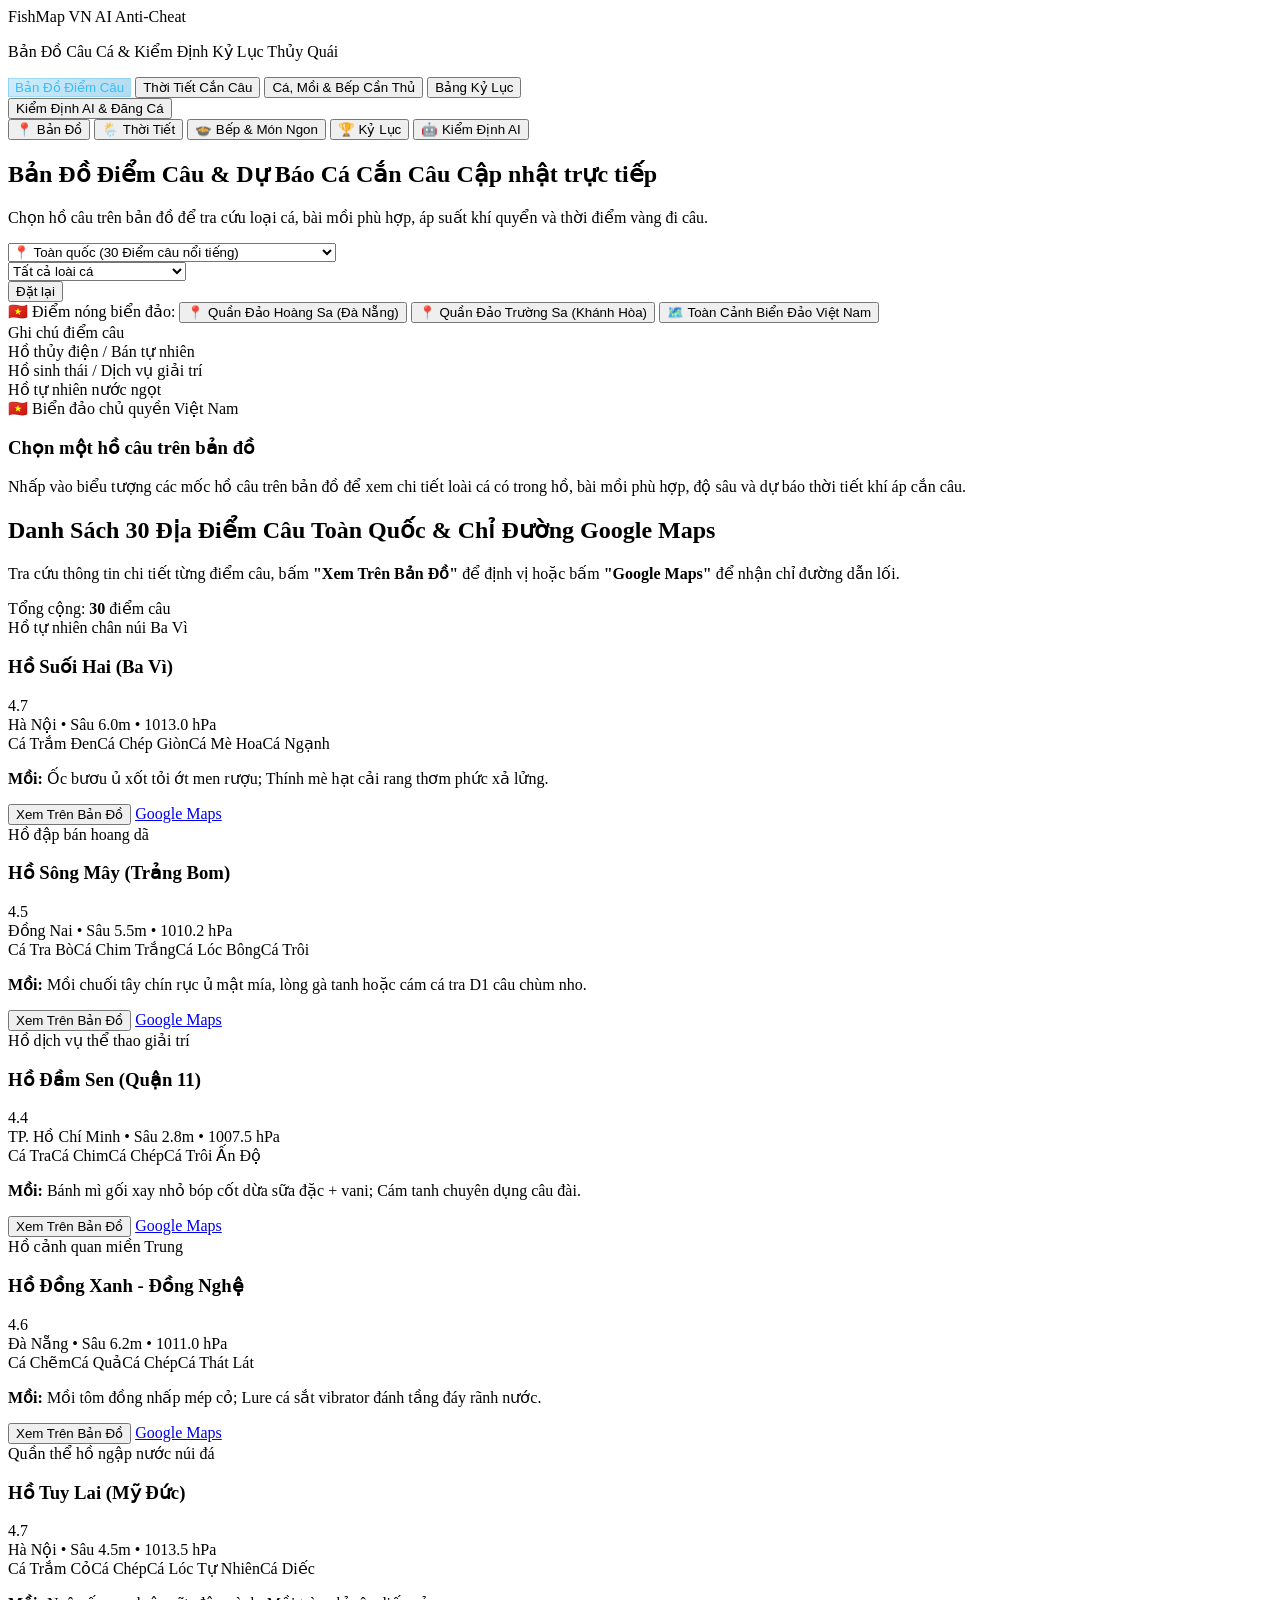
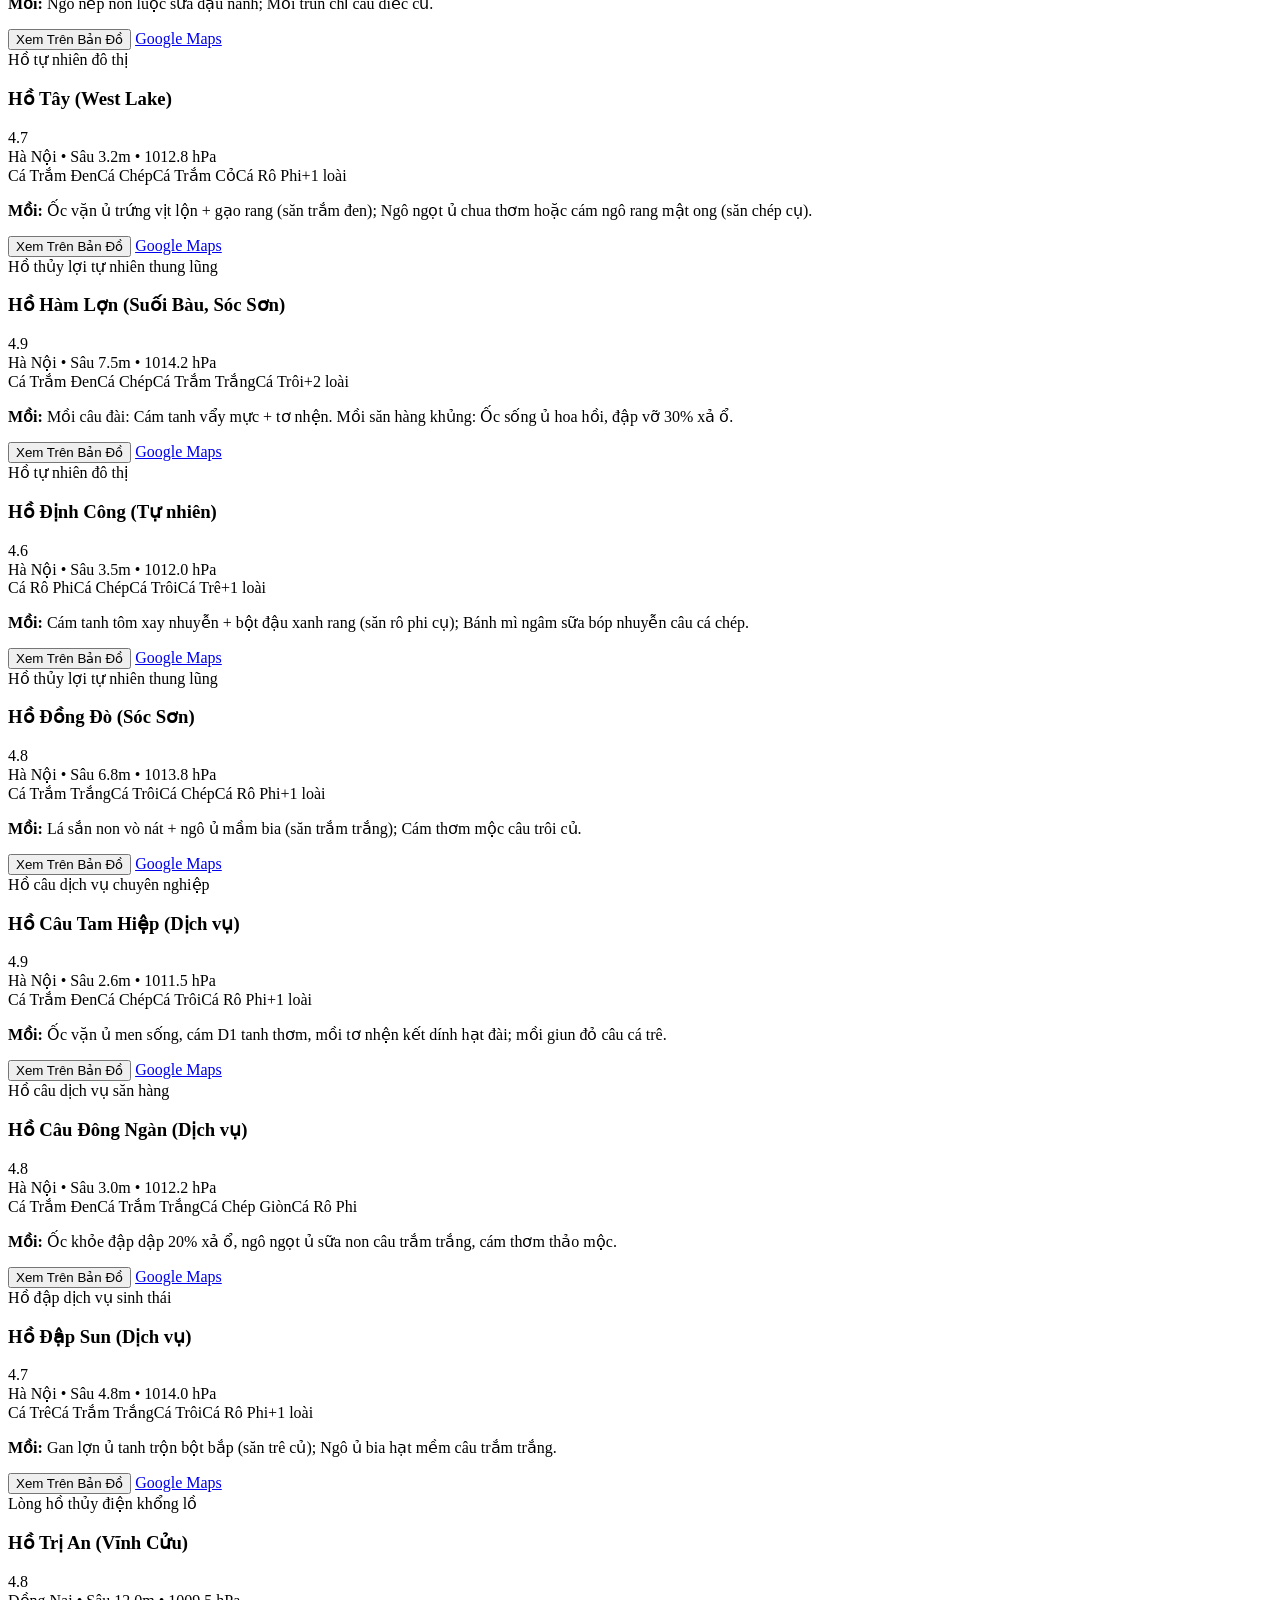
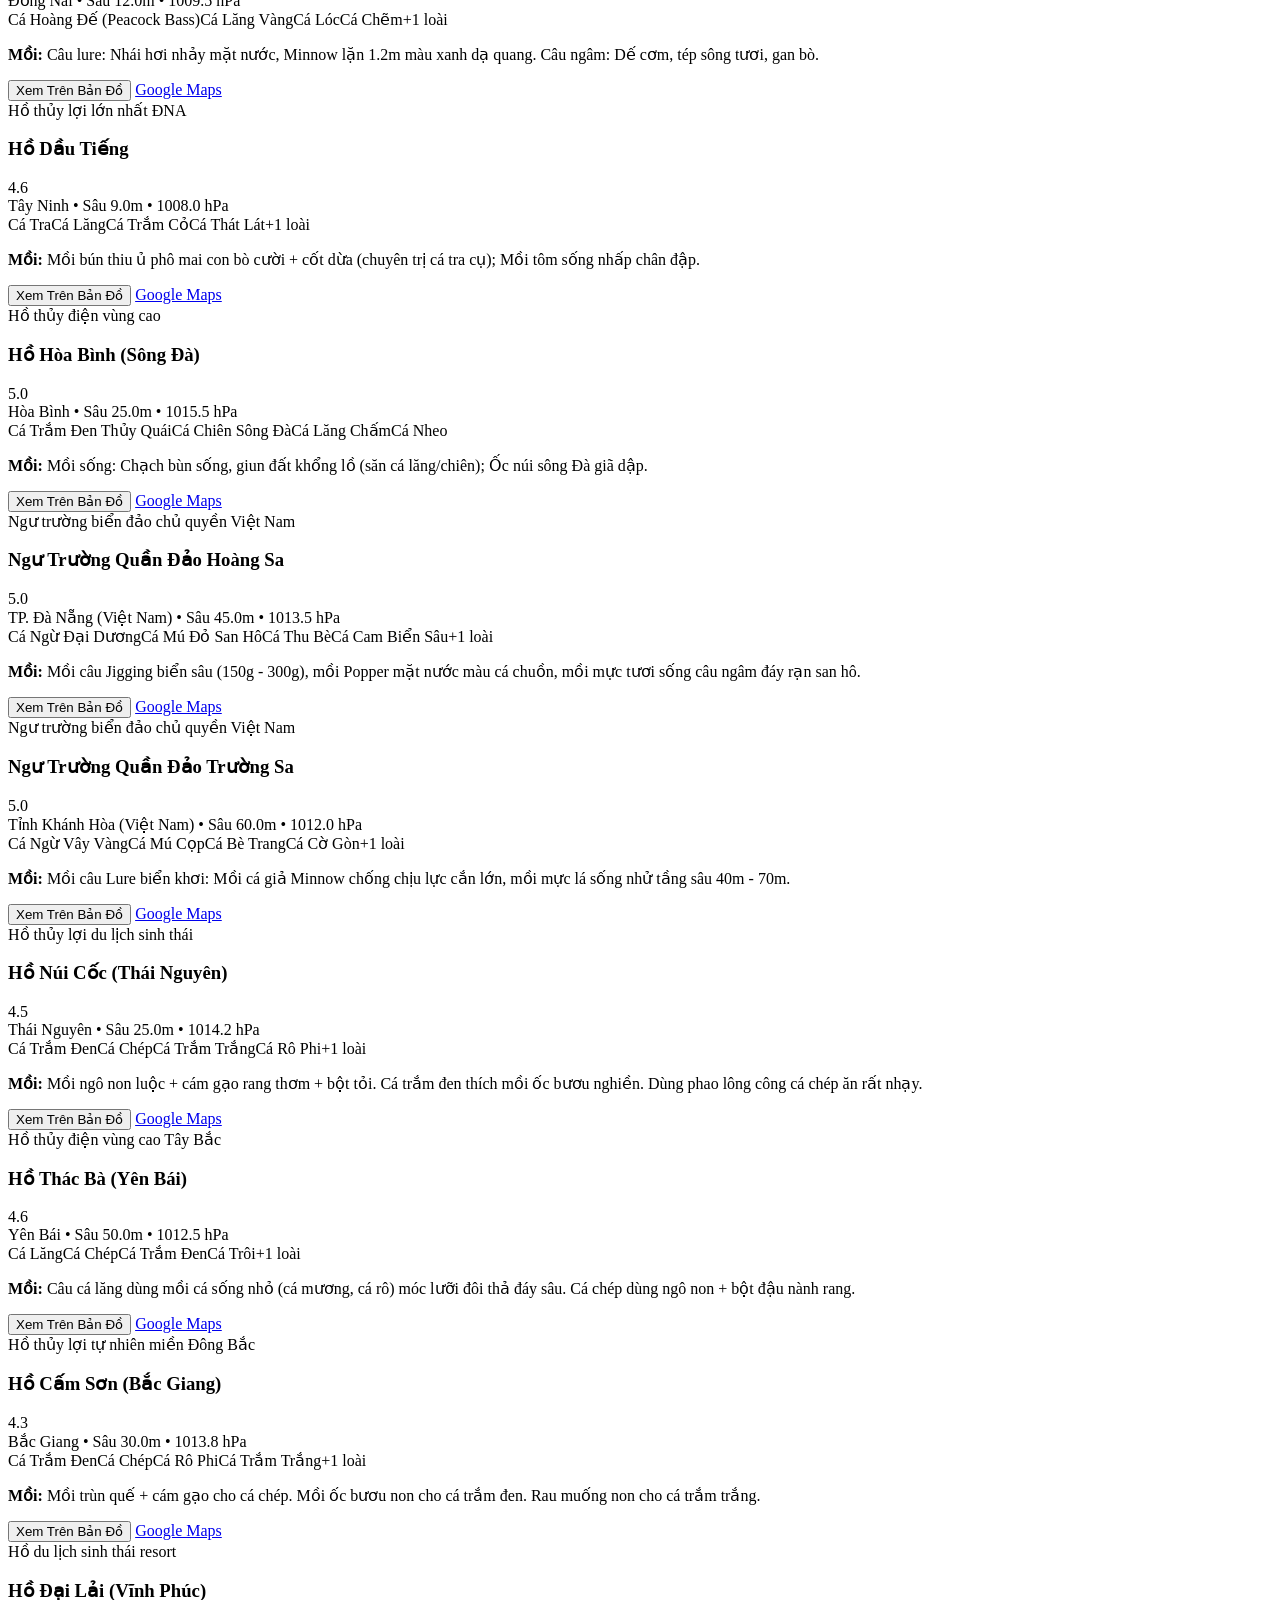
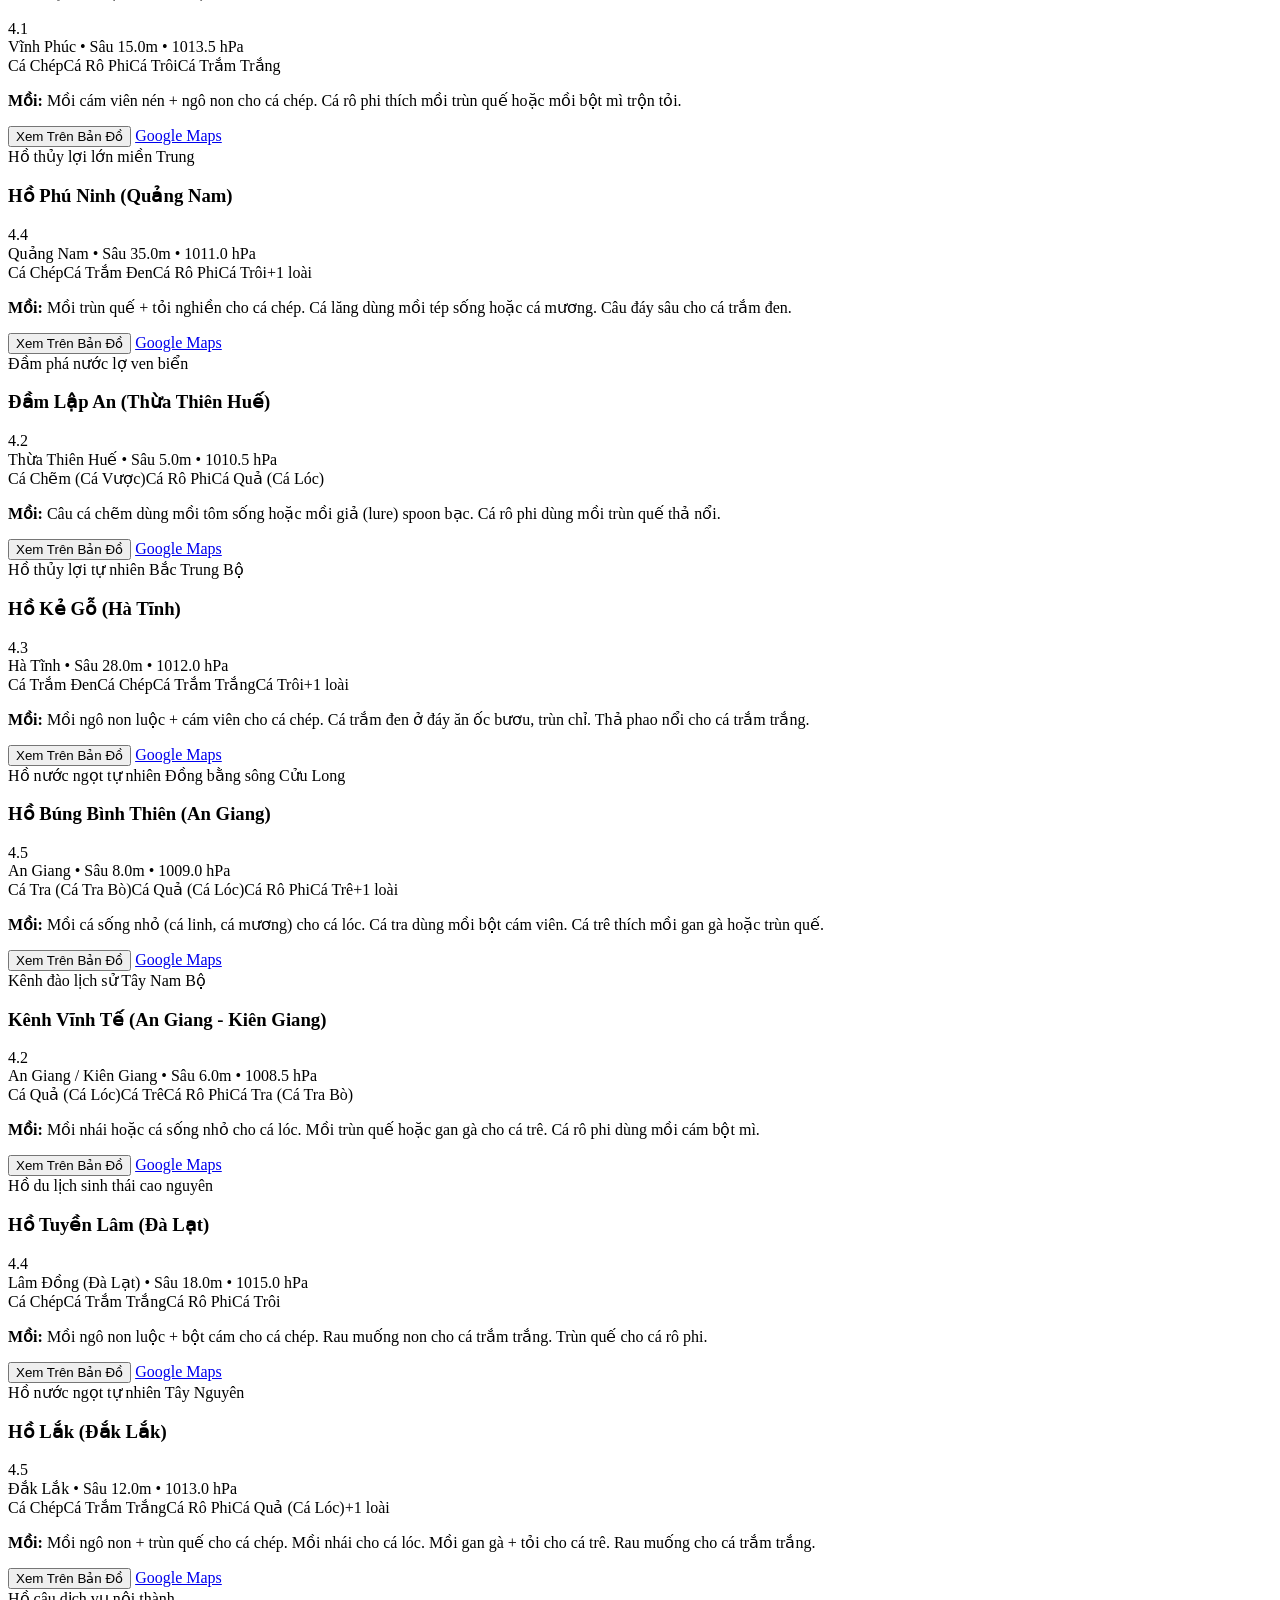
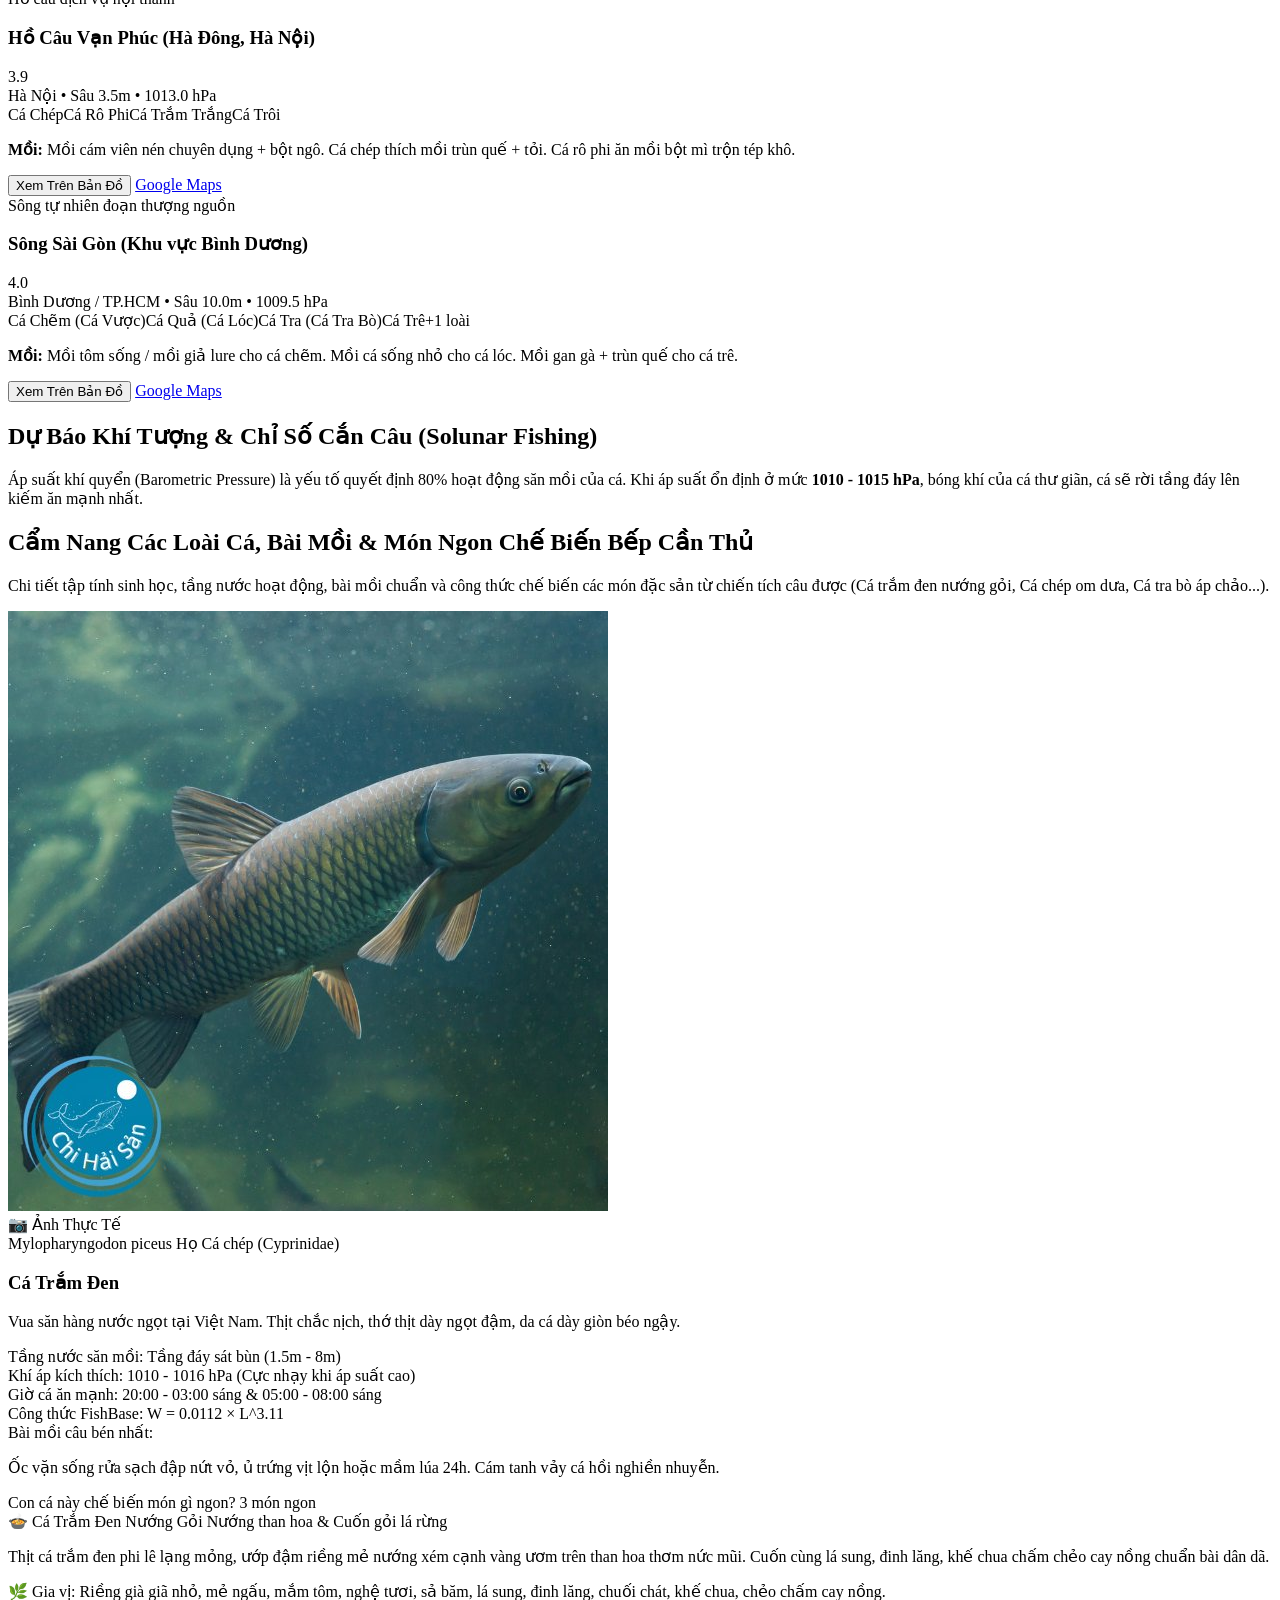
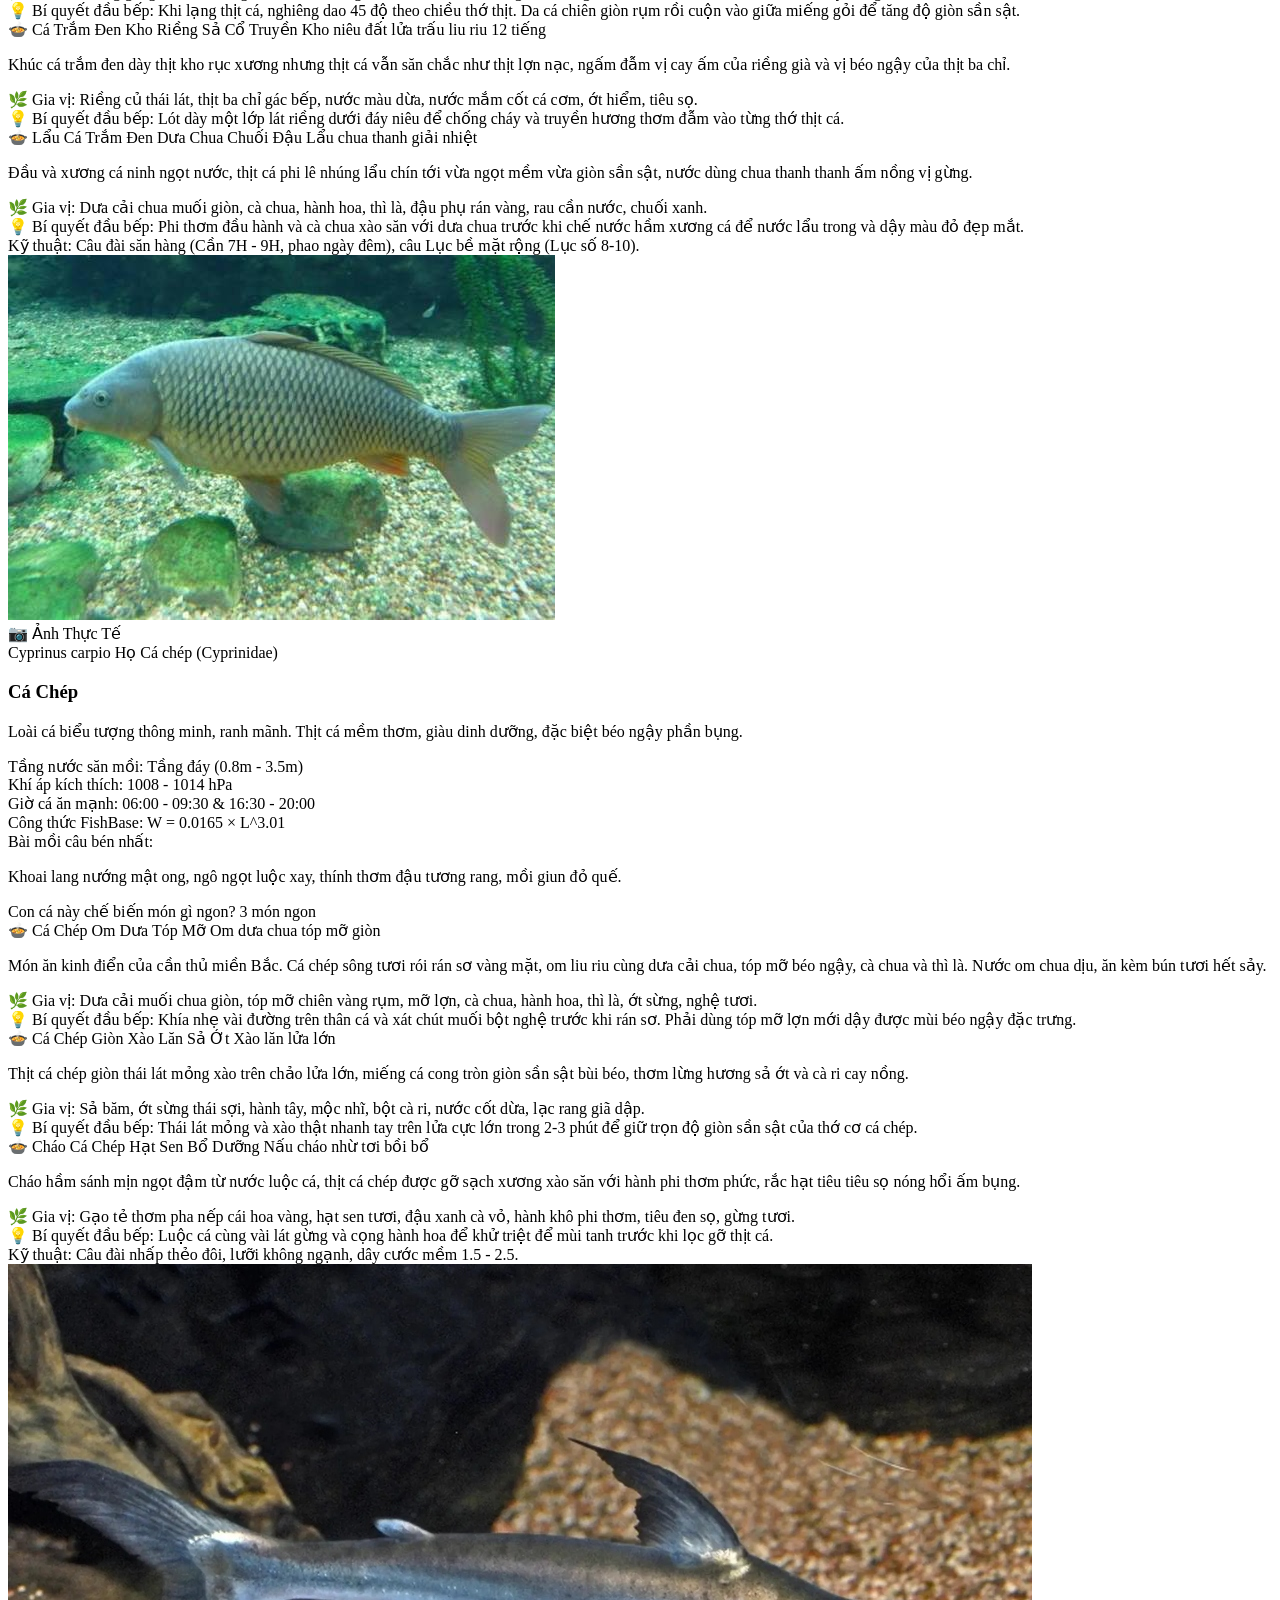
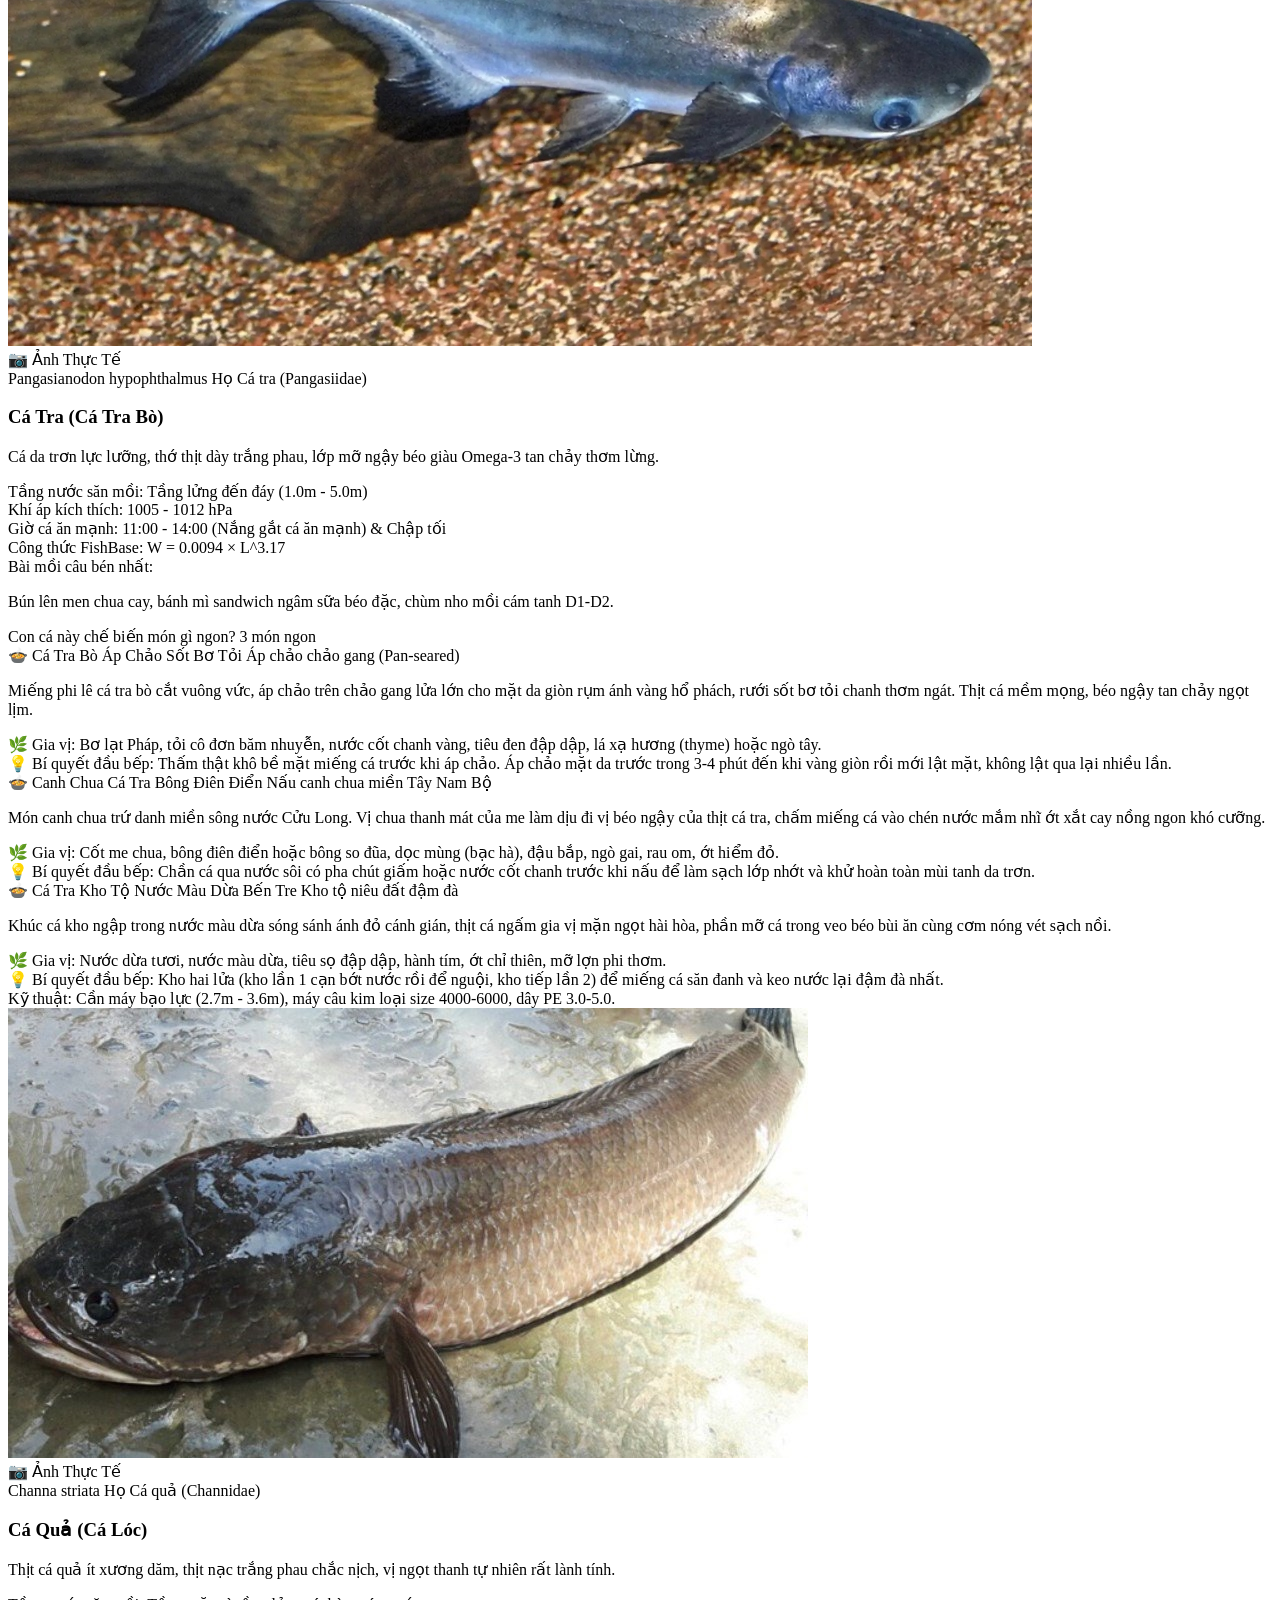
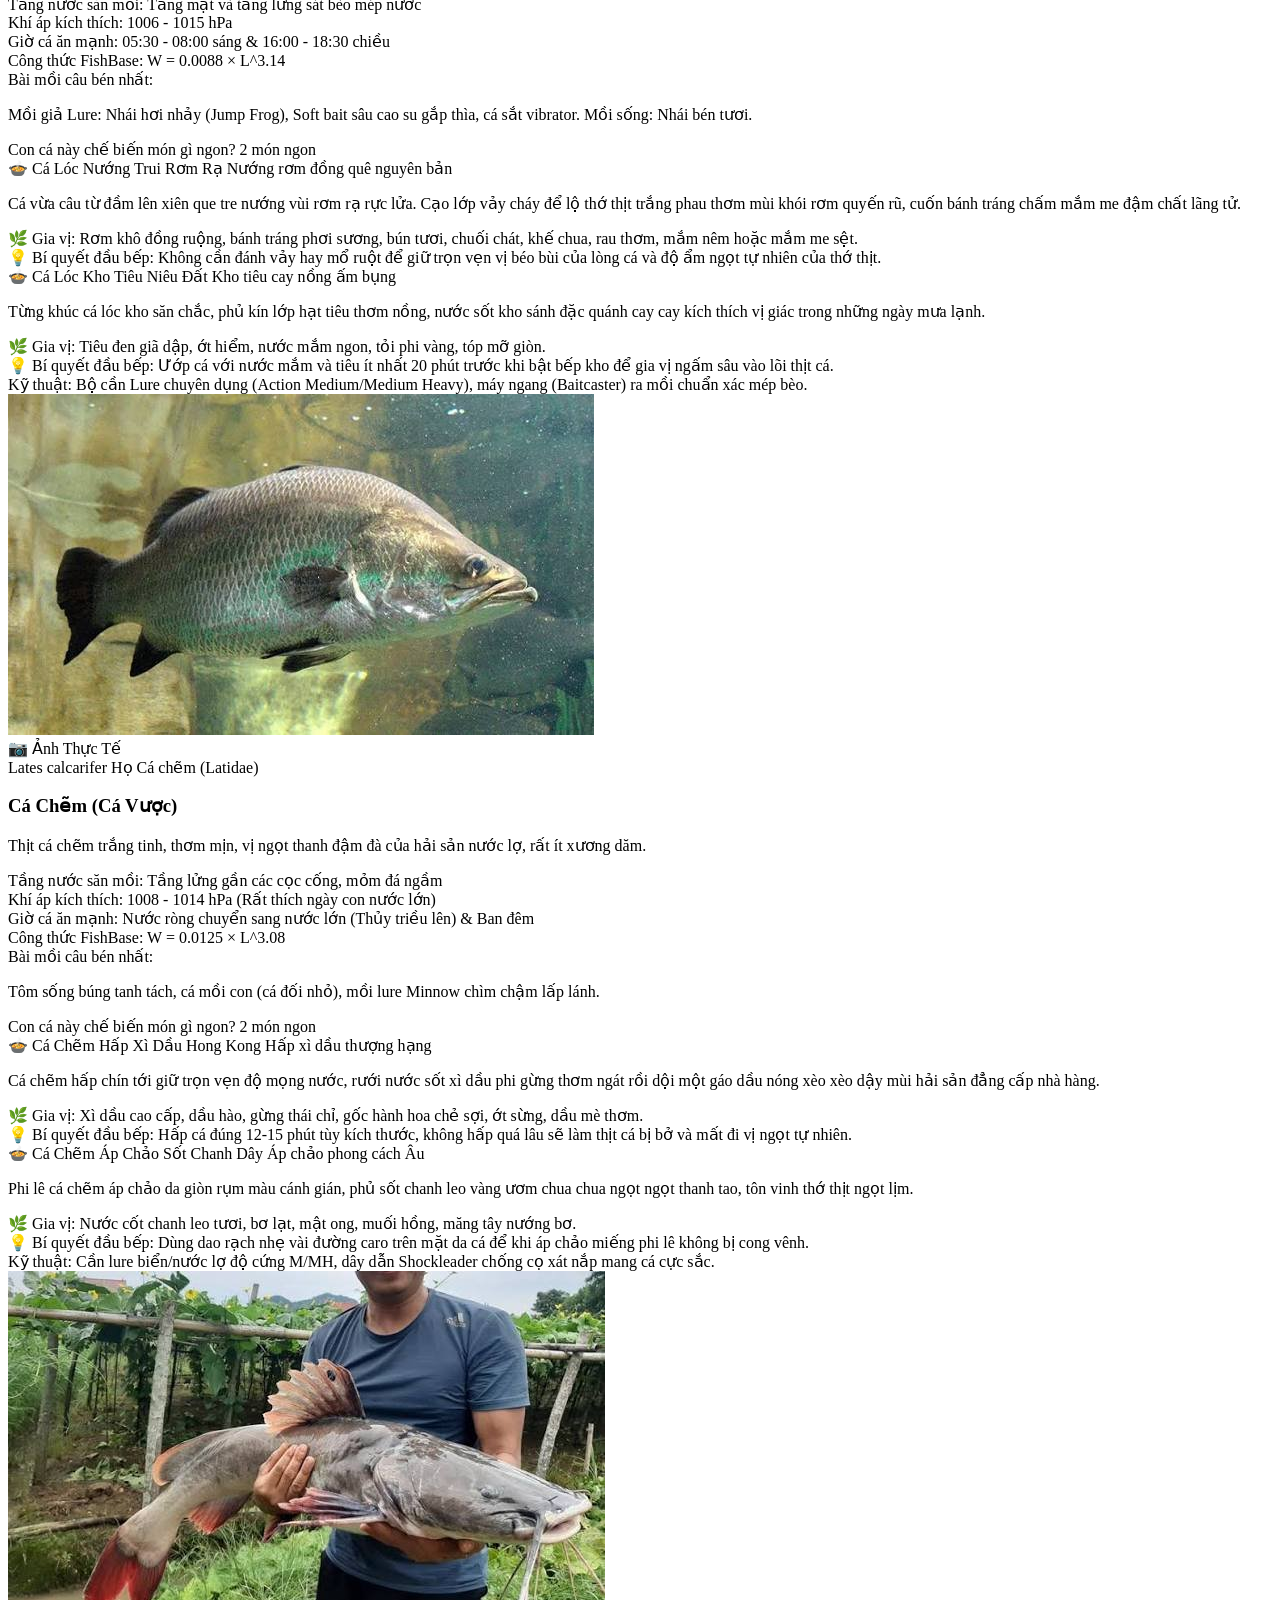
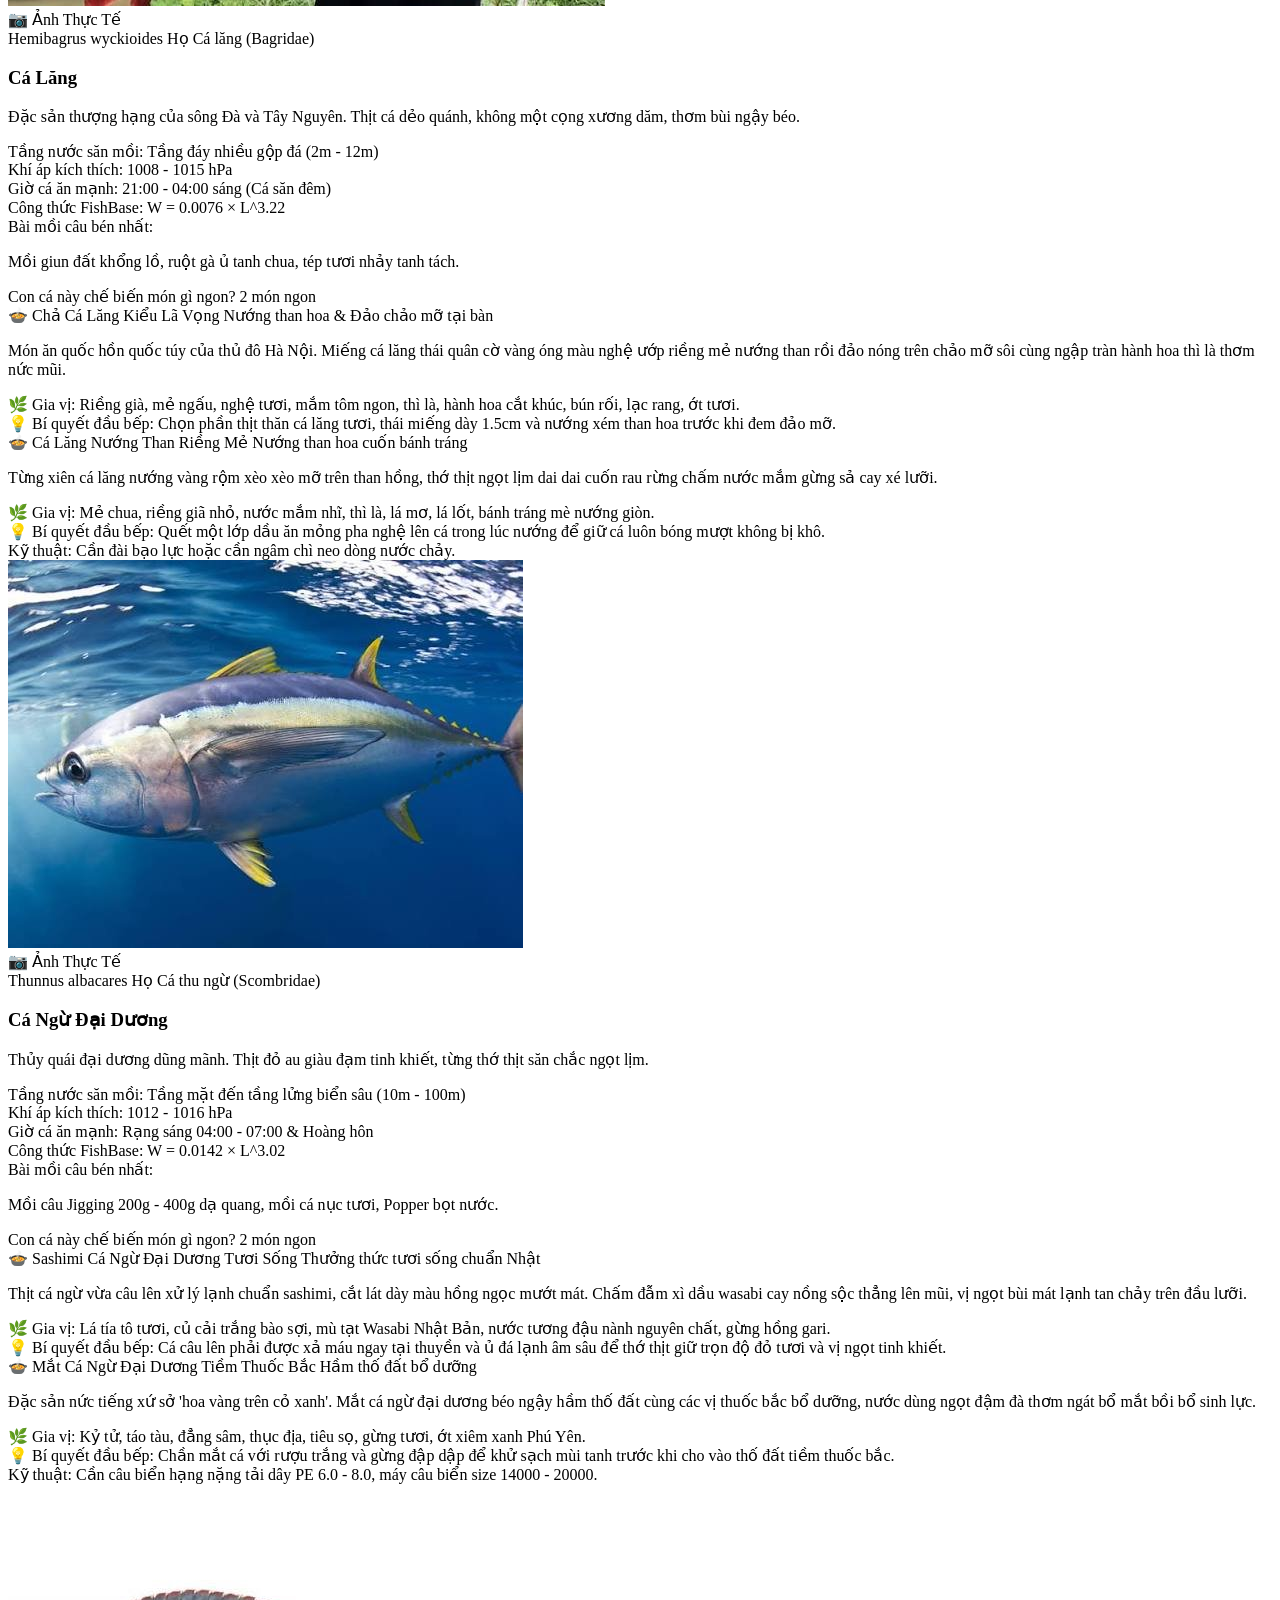
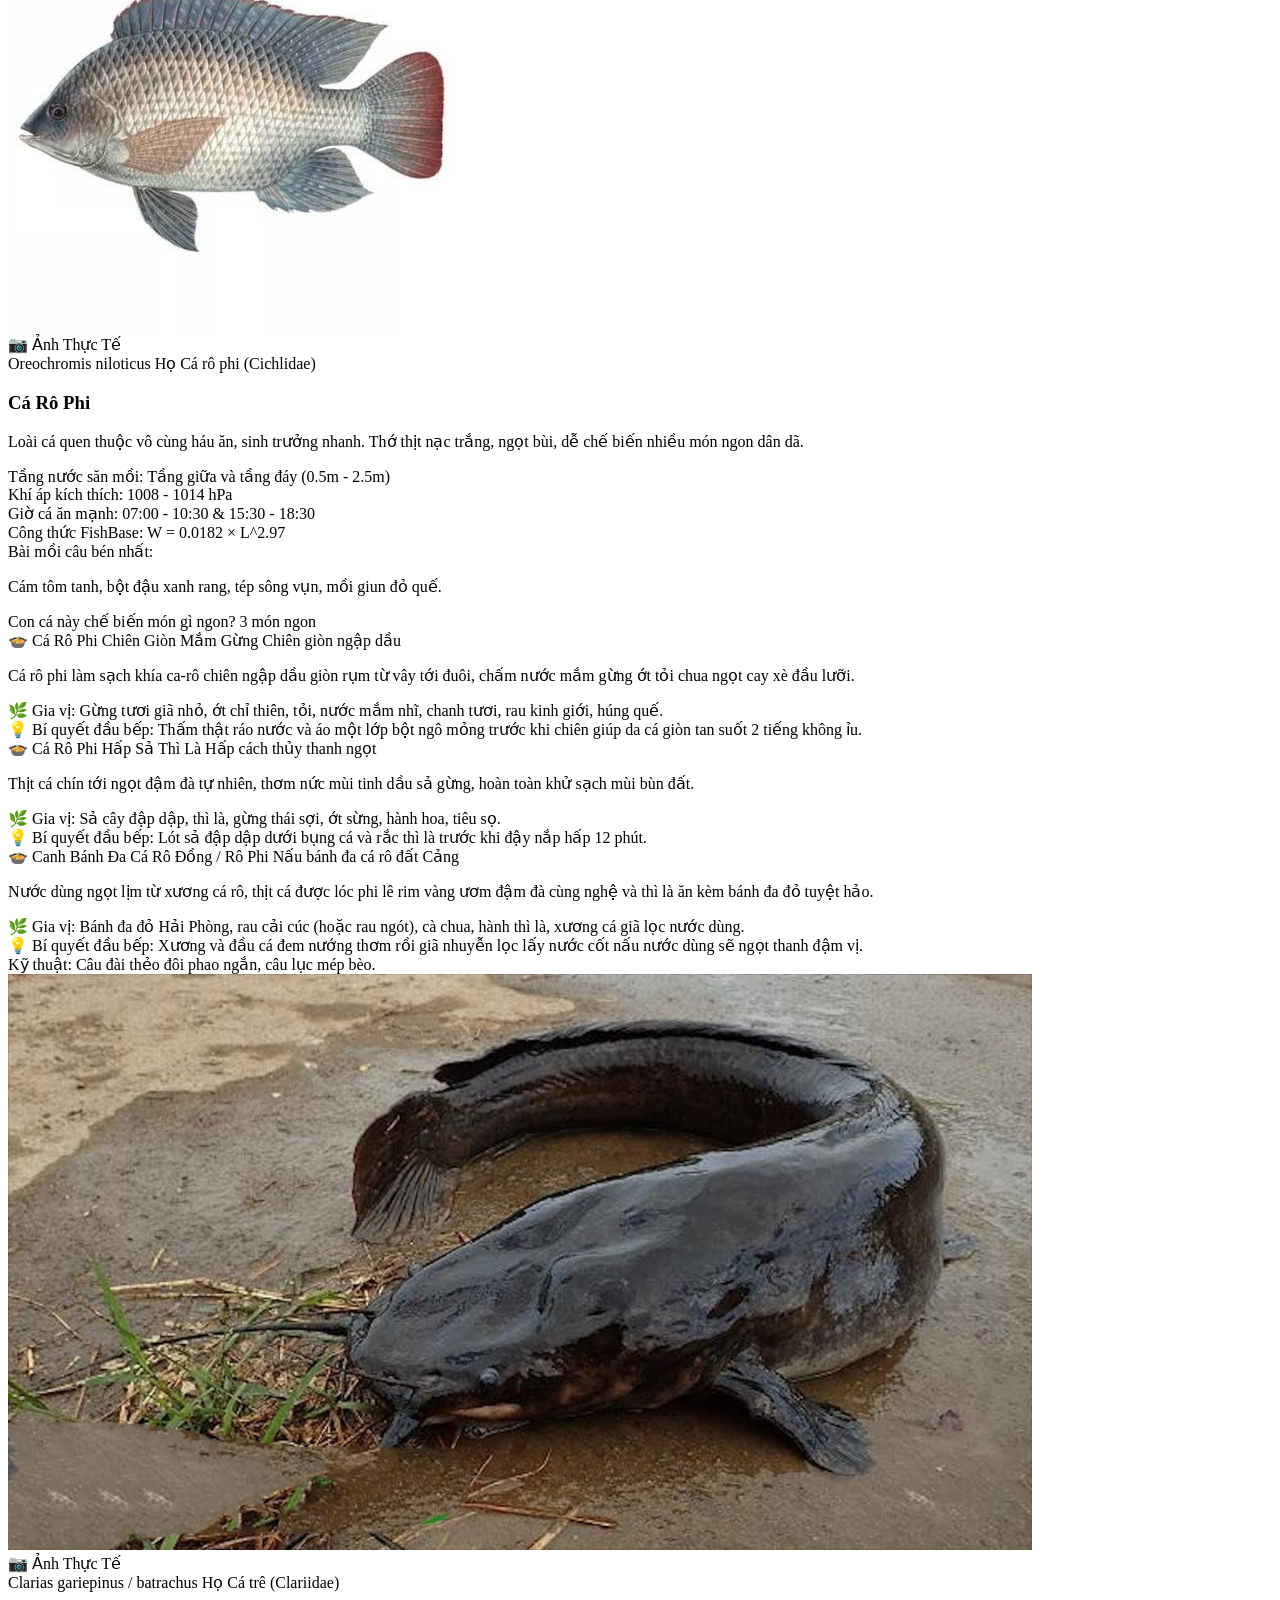
==== commit 59e4c338: "Add files via upload" ====
--- a/public/index.html
+++ b/public/index.html
@@ -50,7 +50,7 @@
   <meta http-equiv="Pragma" content="no-cache">
   <meta http-equiv="Expires" content="0">
 
-  <link rel="stylesheet" href="styles.css?v=20261119_static_locations_v18">
+  <link rel="stylesheet" href="styles.css?v=20261119_vercel_ready_v19">
 </head>
 <body class="bg-slate-950 text-slate-100 font-['Plus_Jakarta_Sans'] min-h-screen flex flex-col antialiased selection:bg-cyan-500 selection:text-white">
 
@@ -2316,7 +2316,7 @@
   </footer>
 
   <!-- App Script with Cache Busting -->
-  <script src="app.js?v=20261119_static_locations_v18"></script>
+  <script src="app.js?v=20261119_vercel_ready_v19"></script>
   <script>
     lucide.createIcons();
   </script>
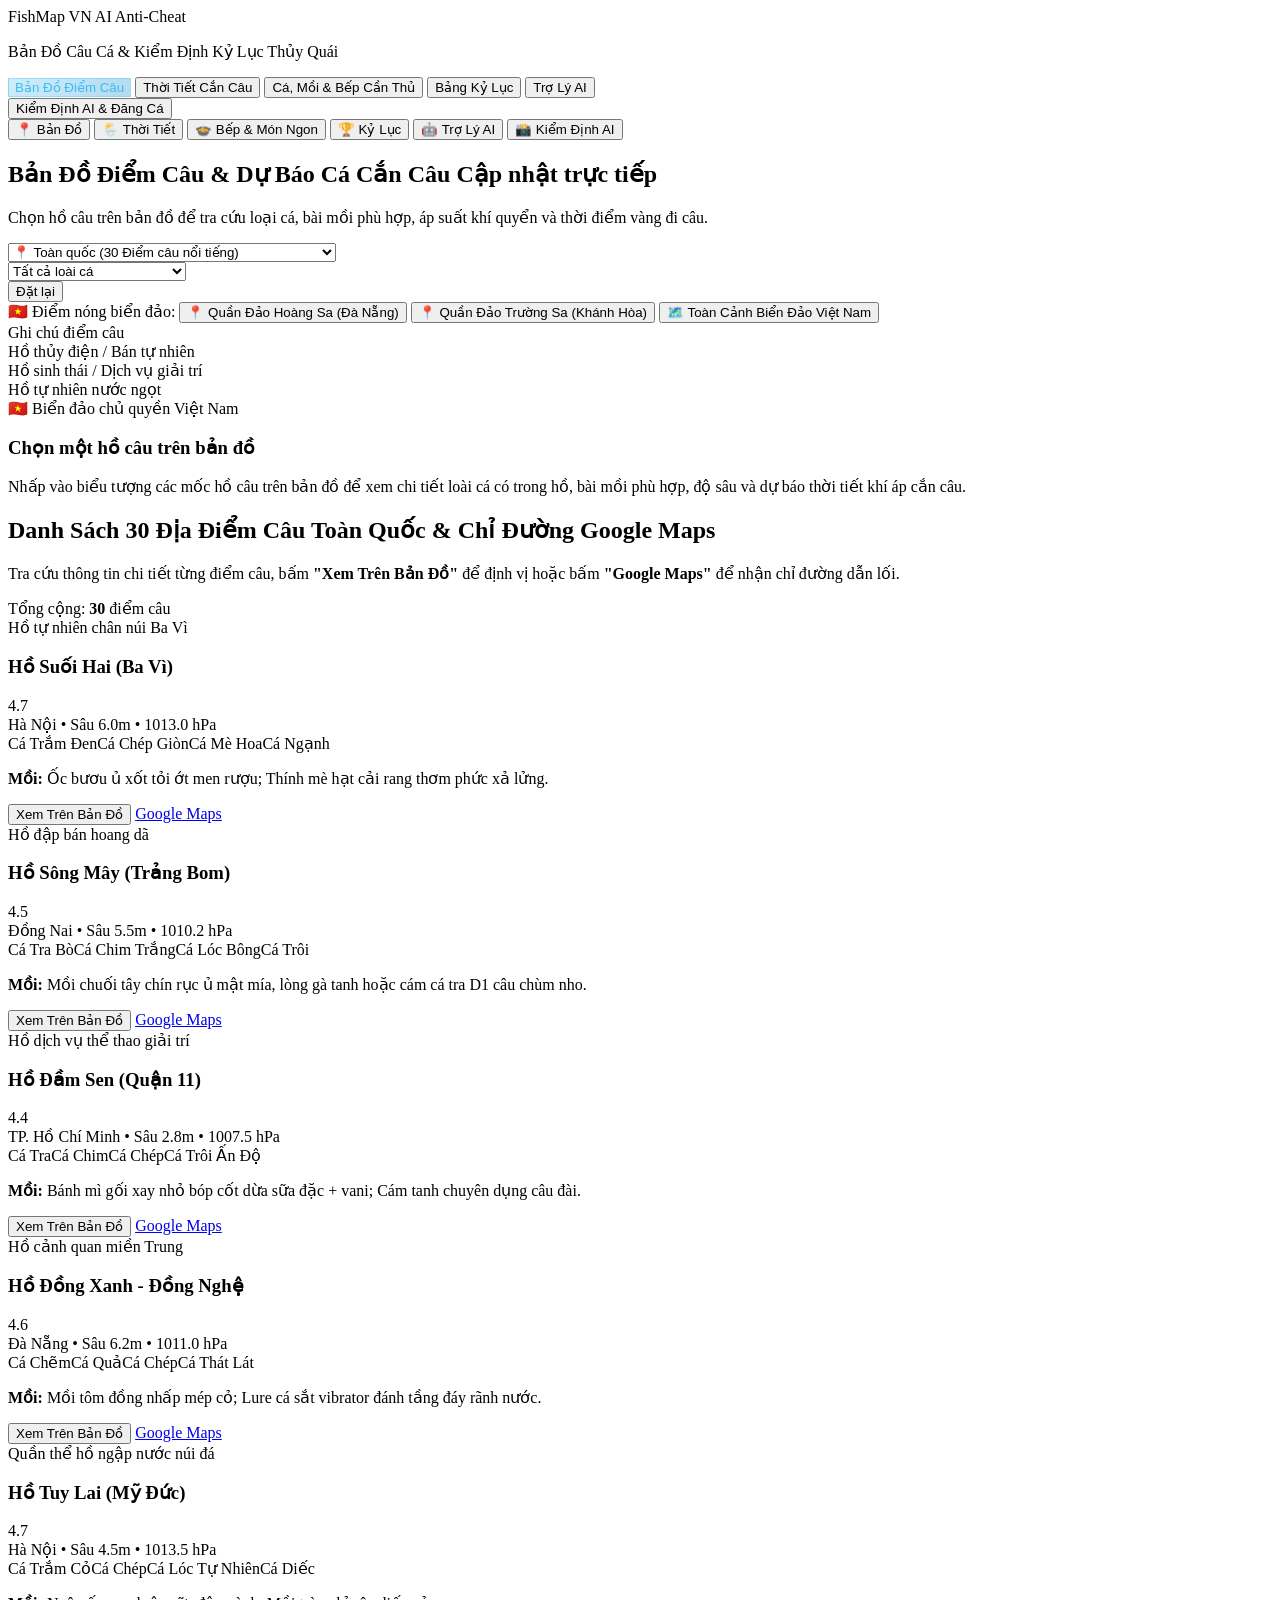
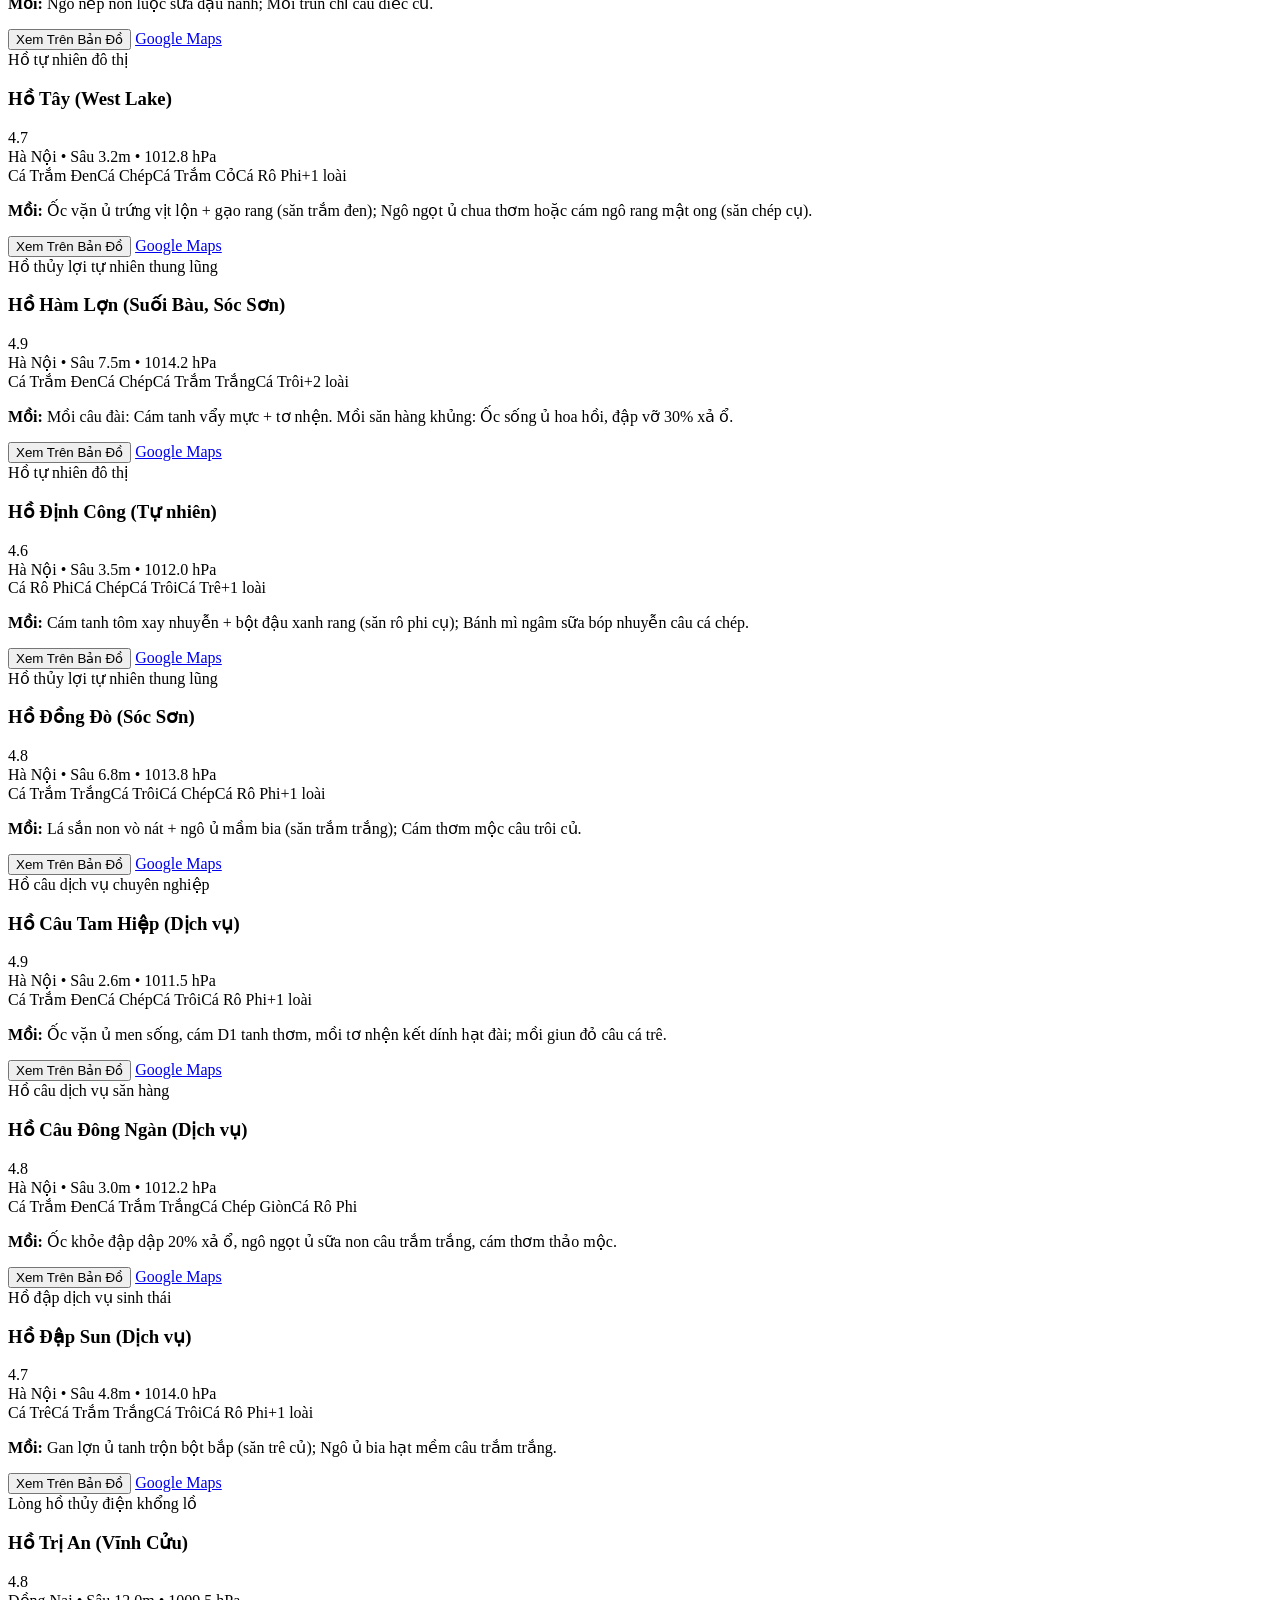
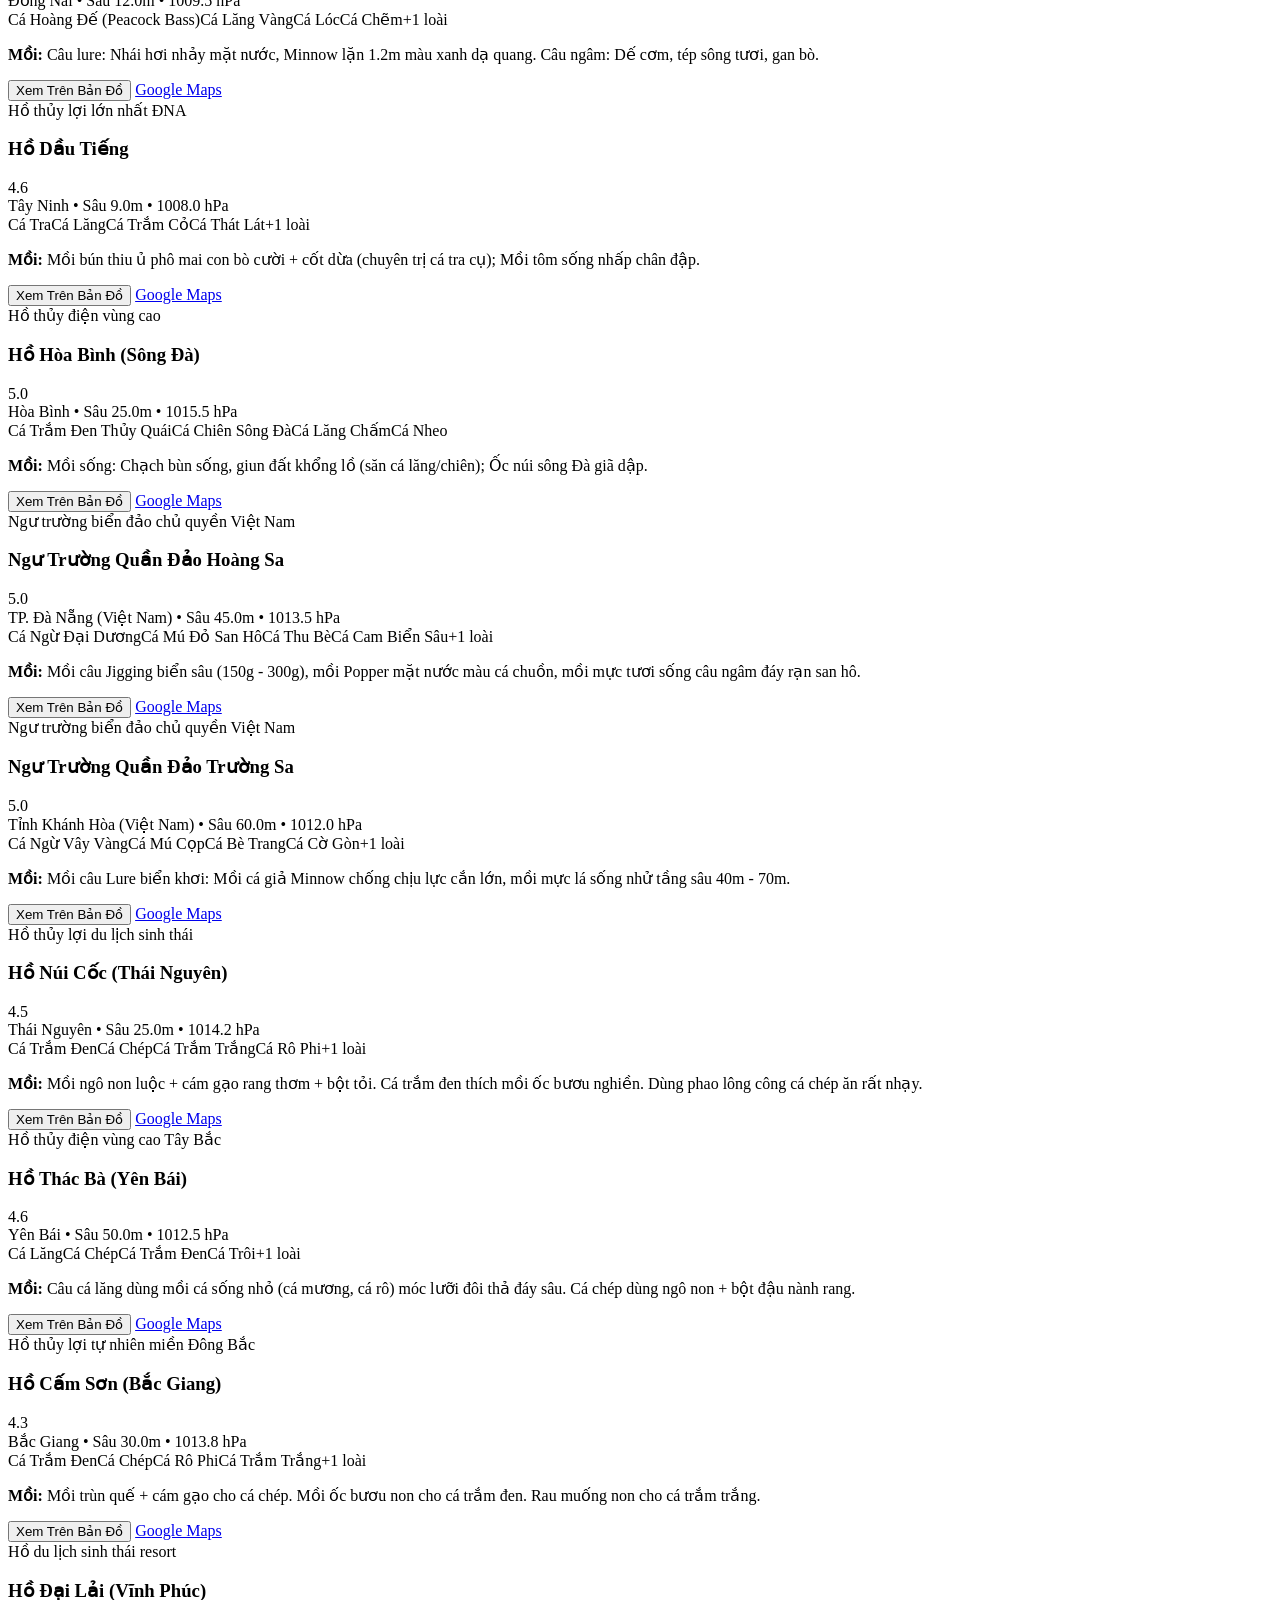
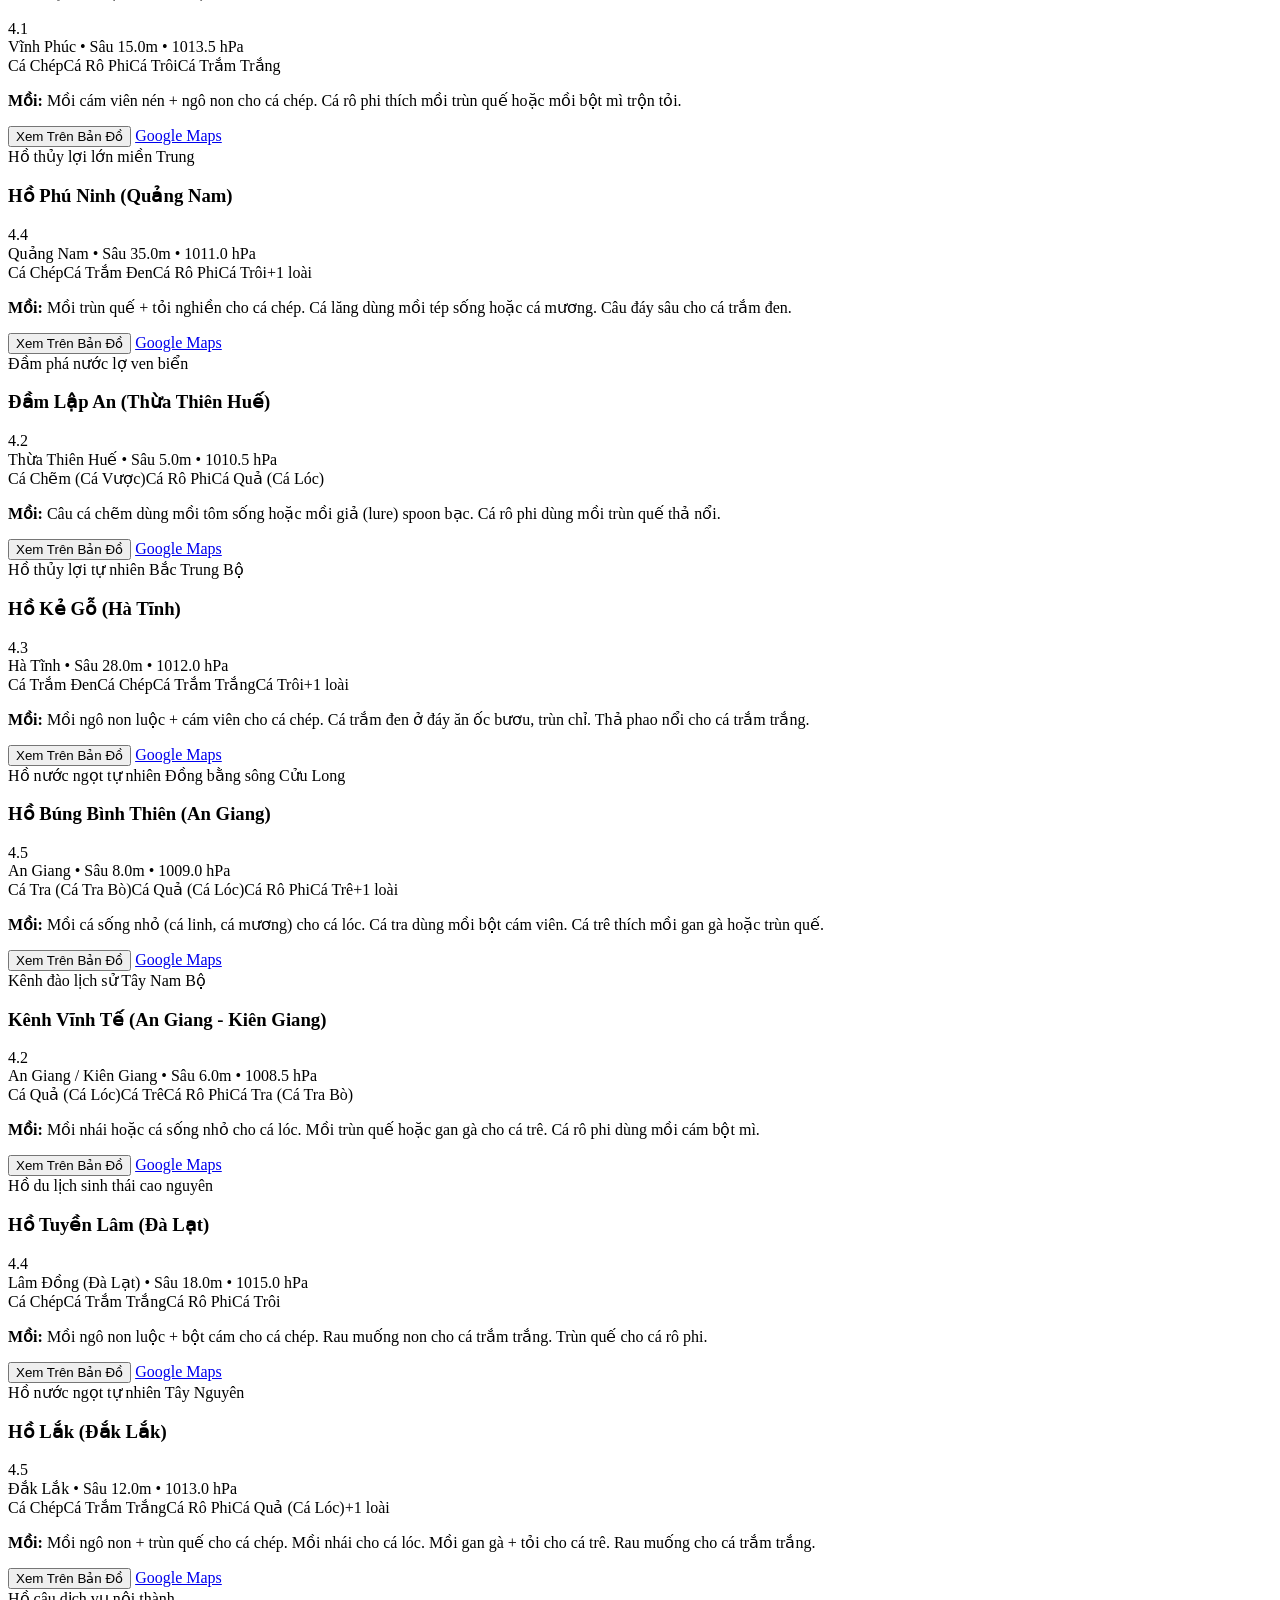
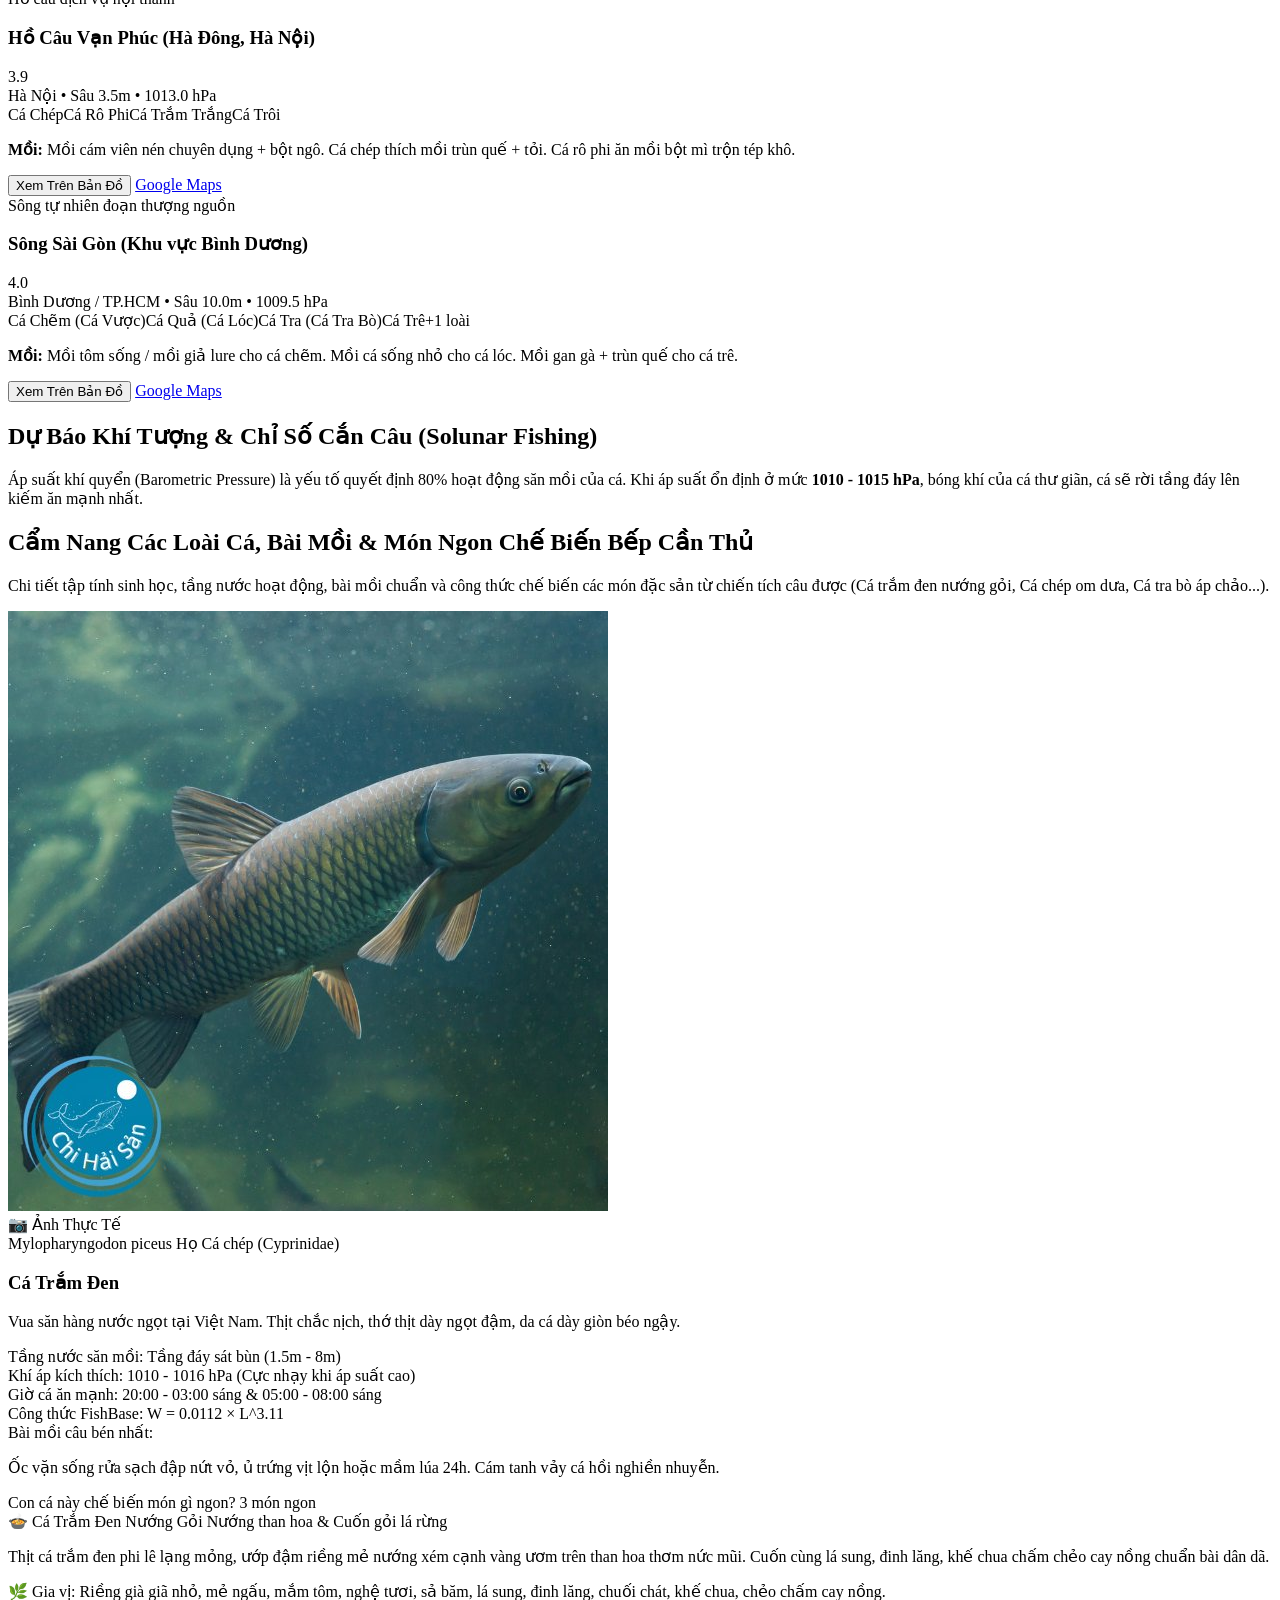
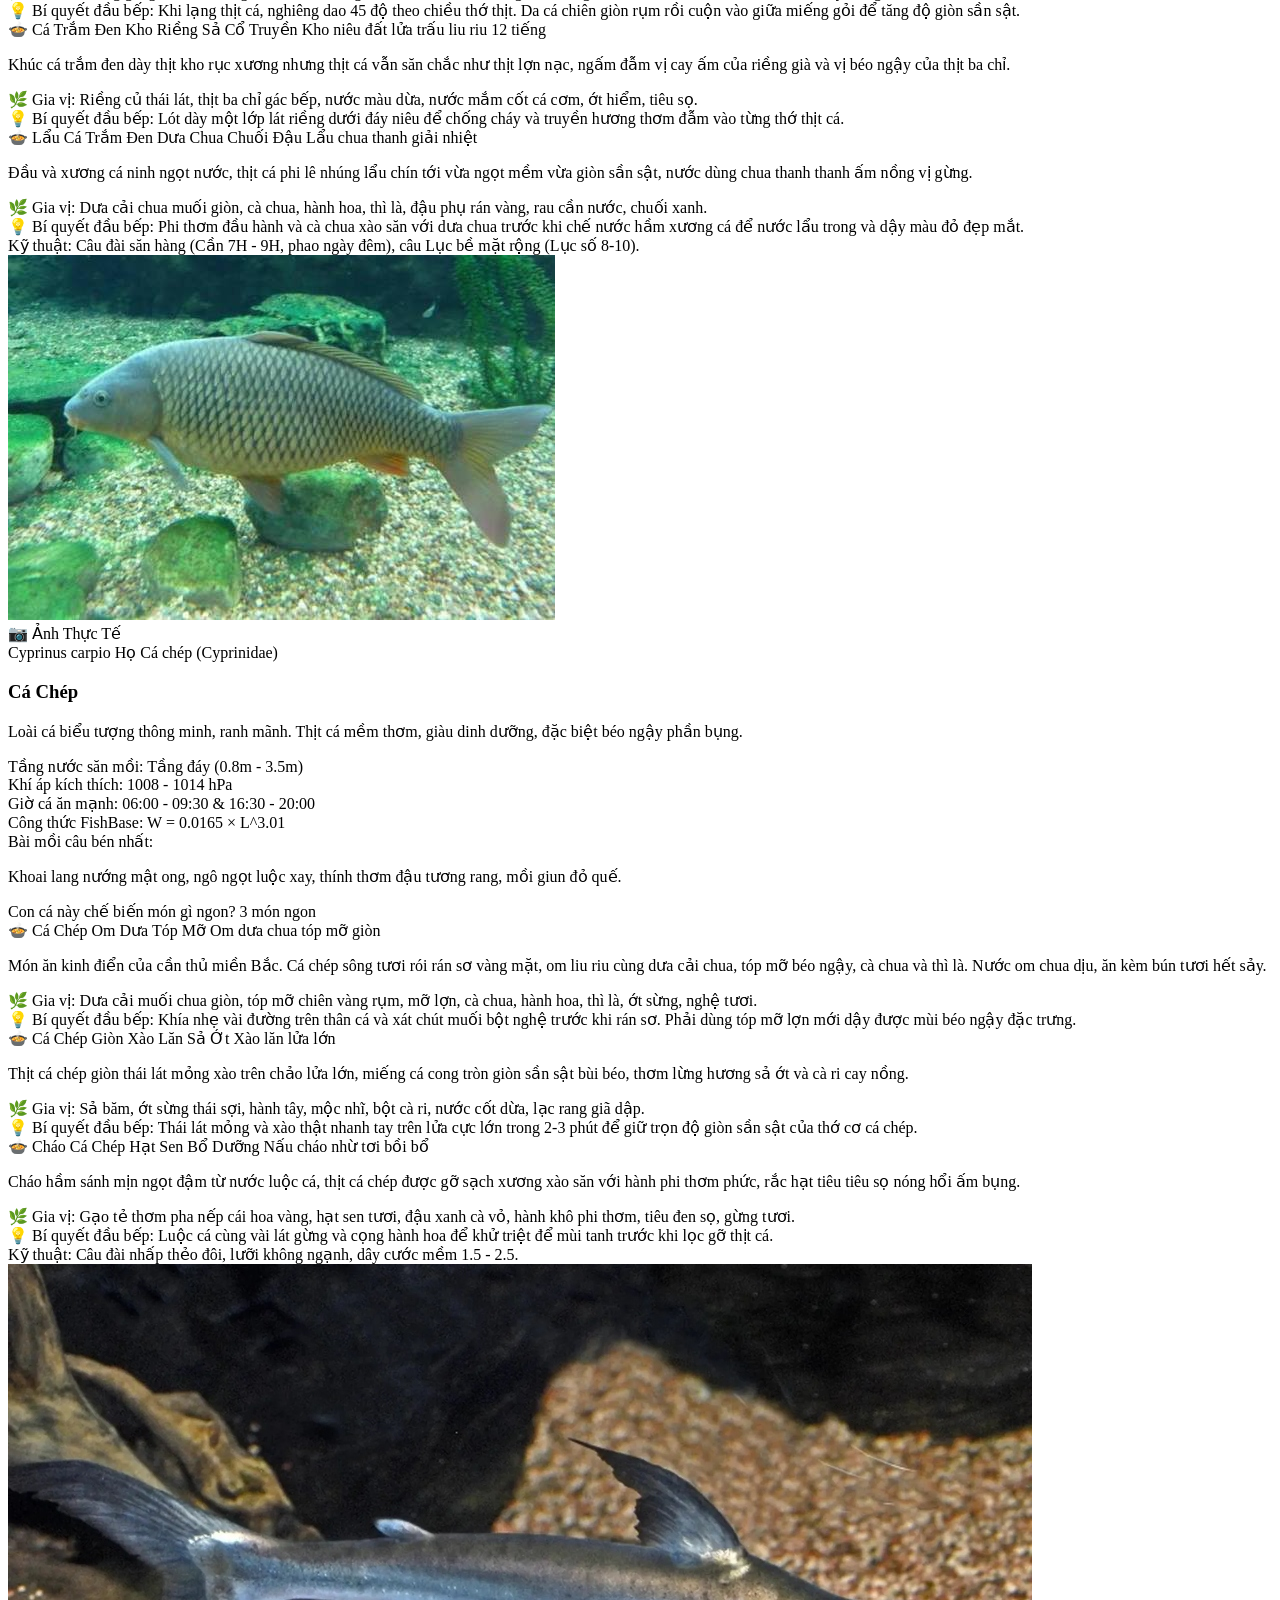
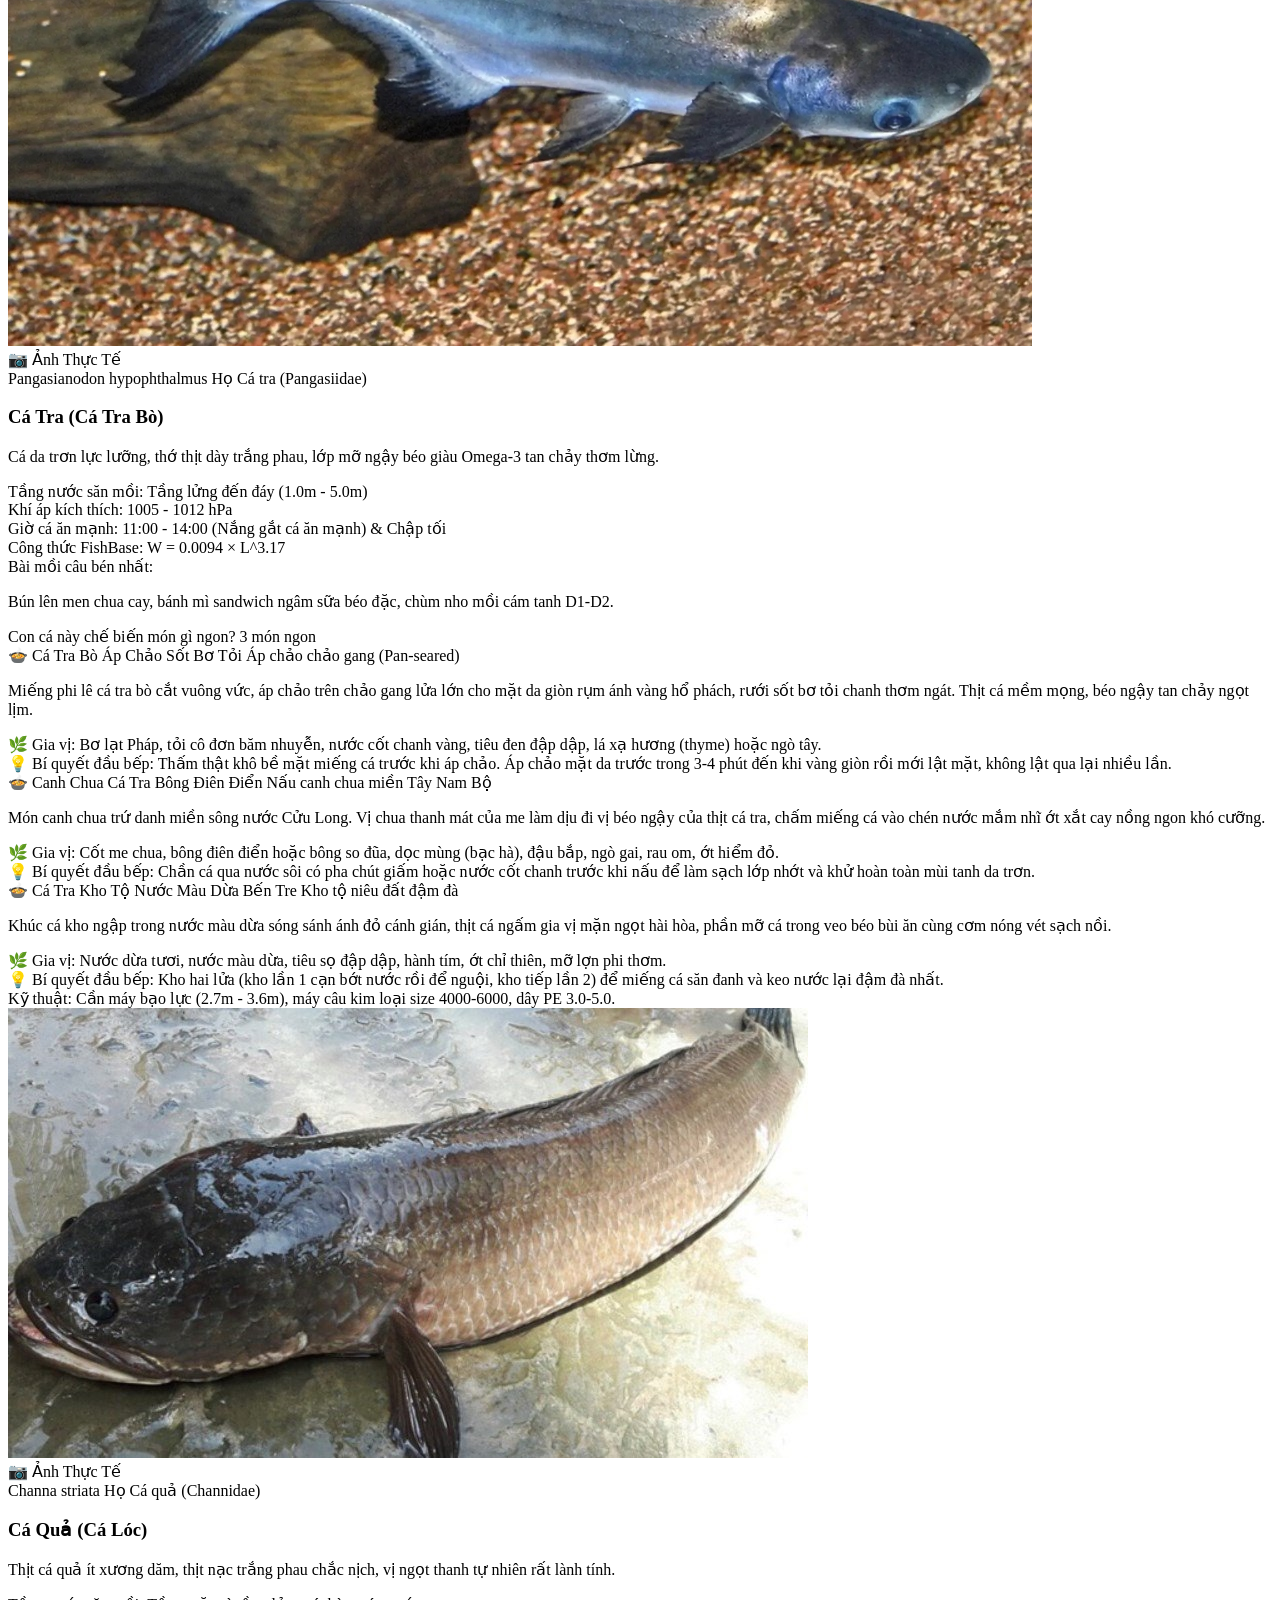
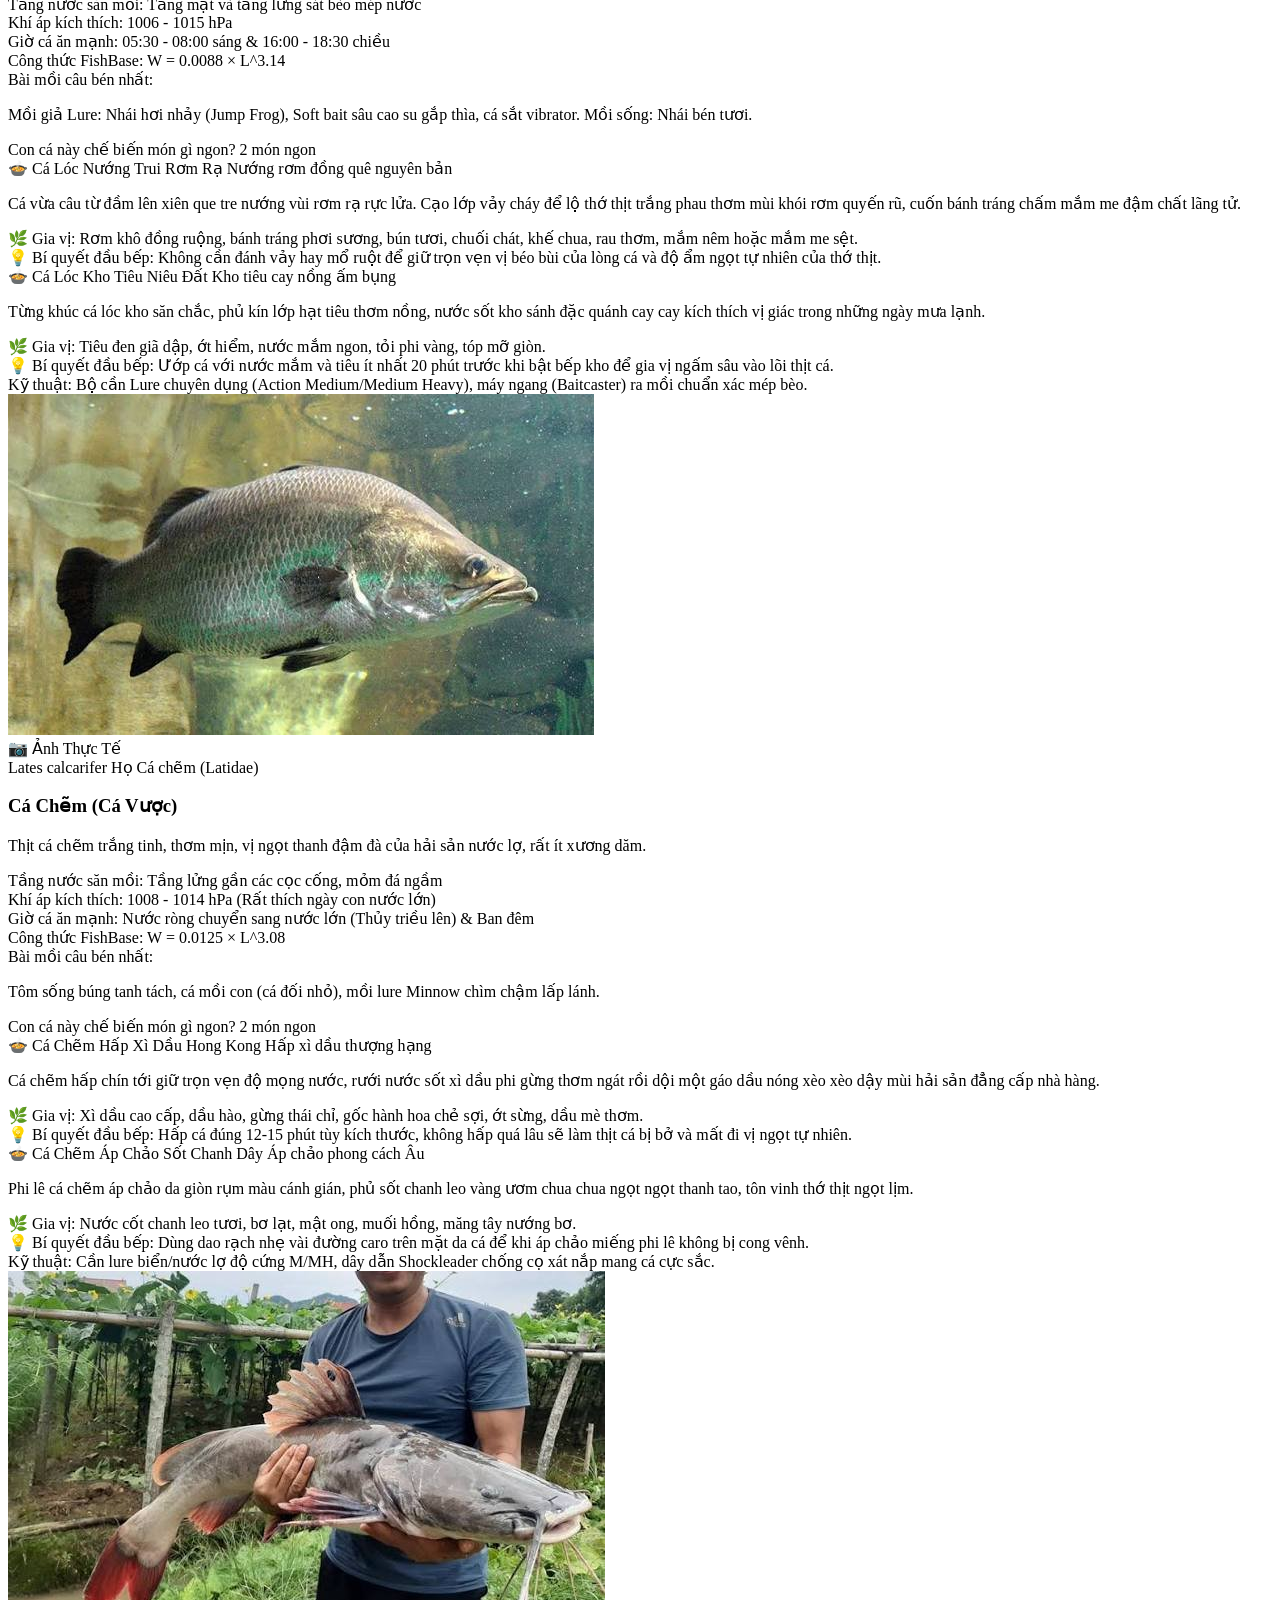
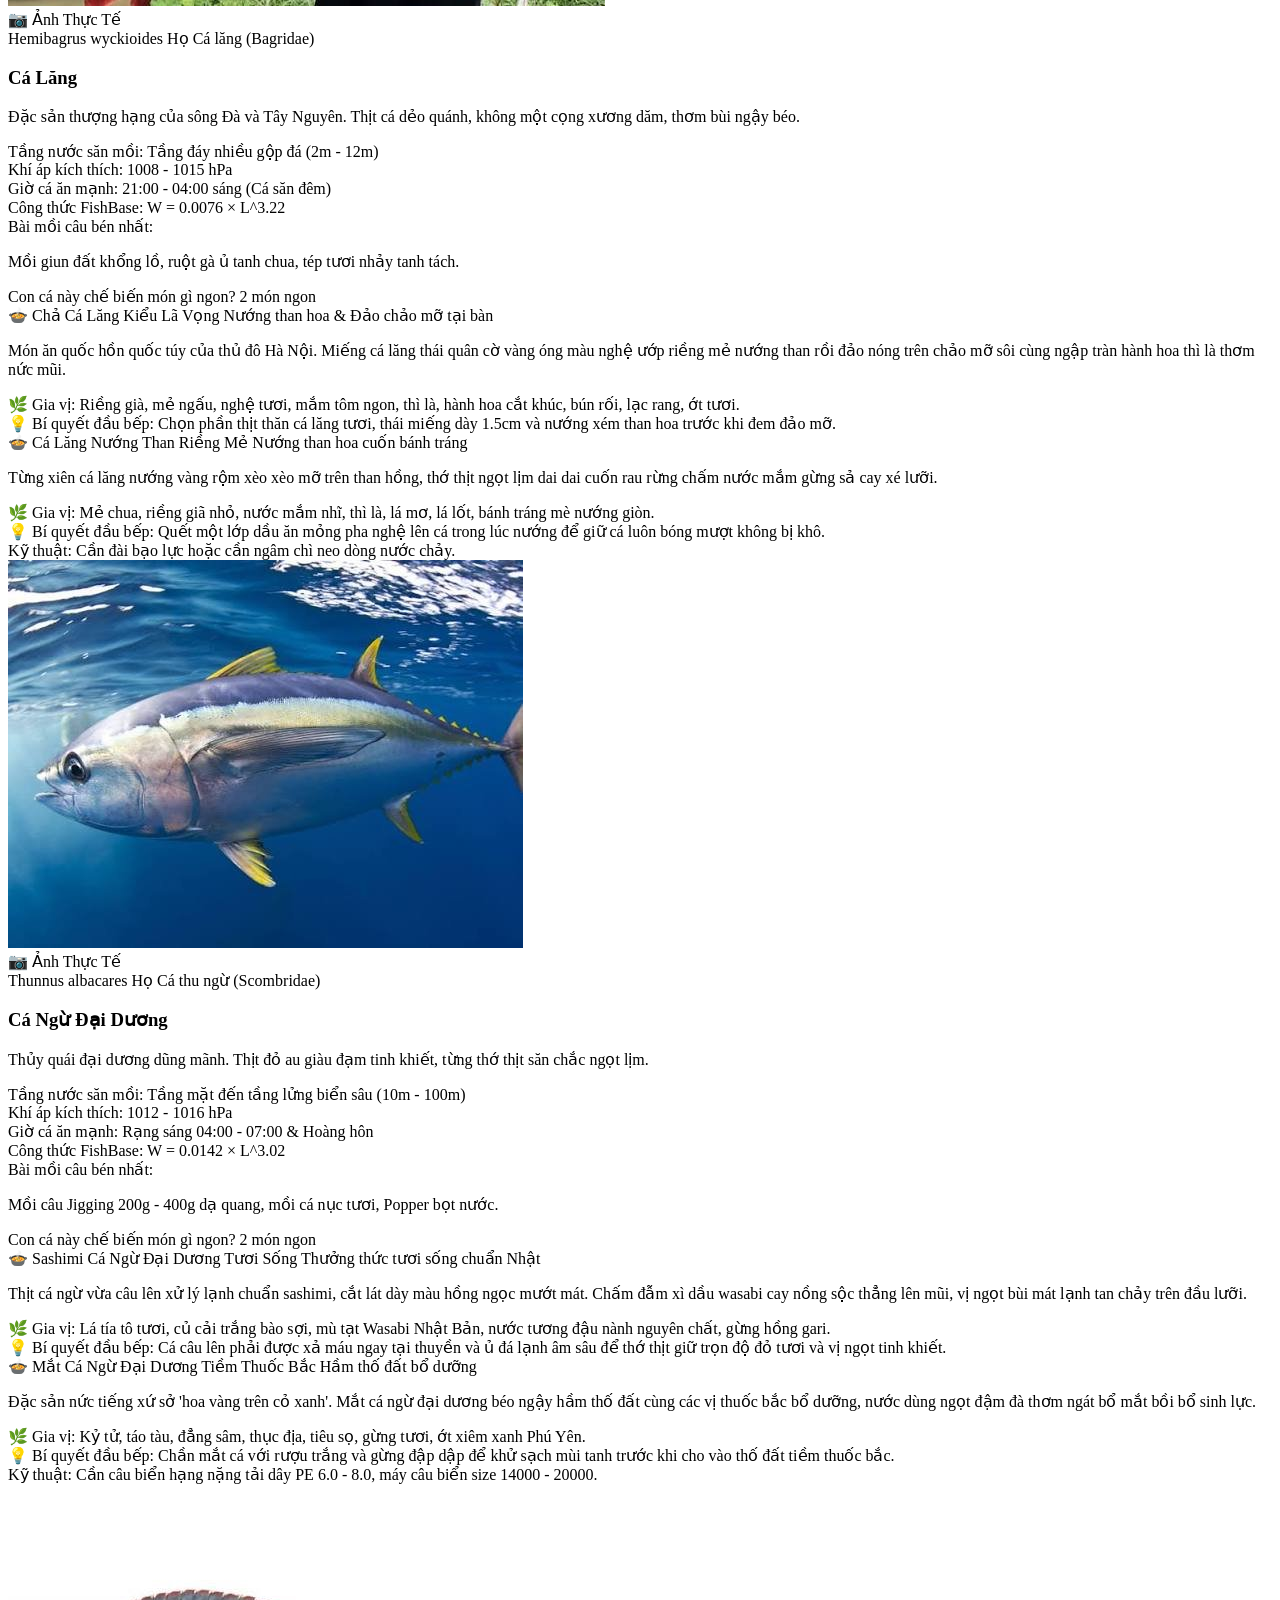
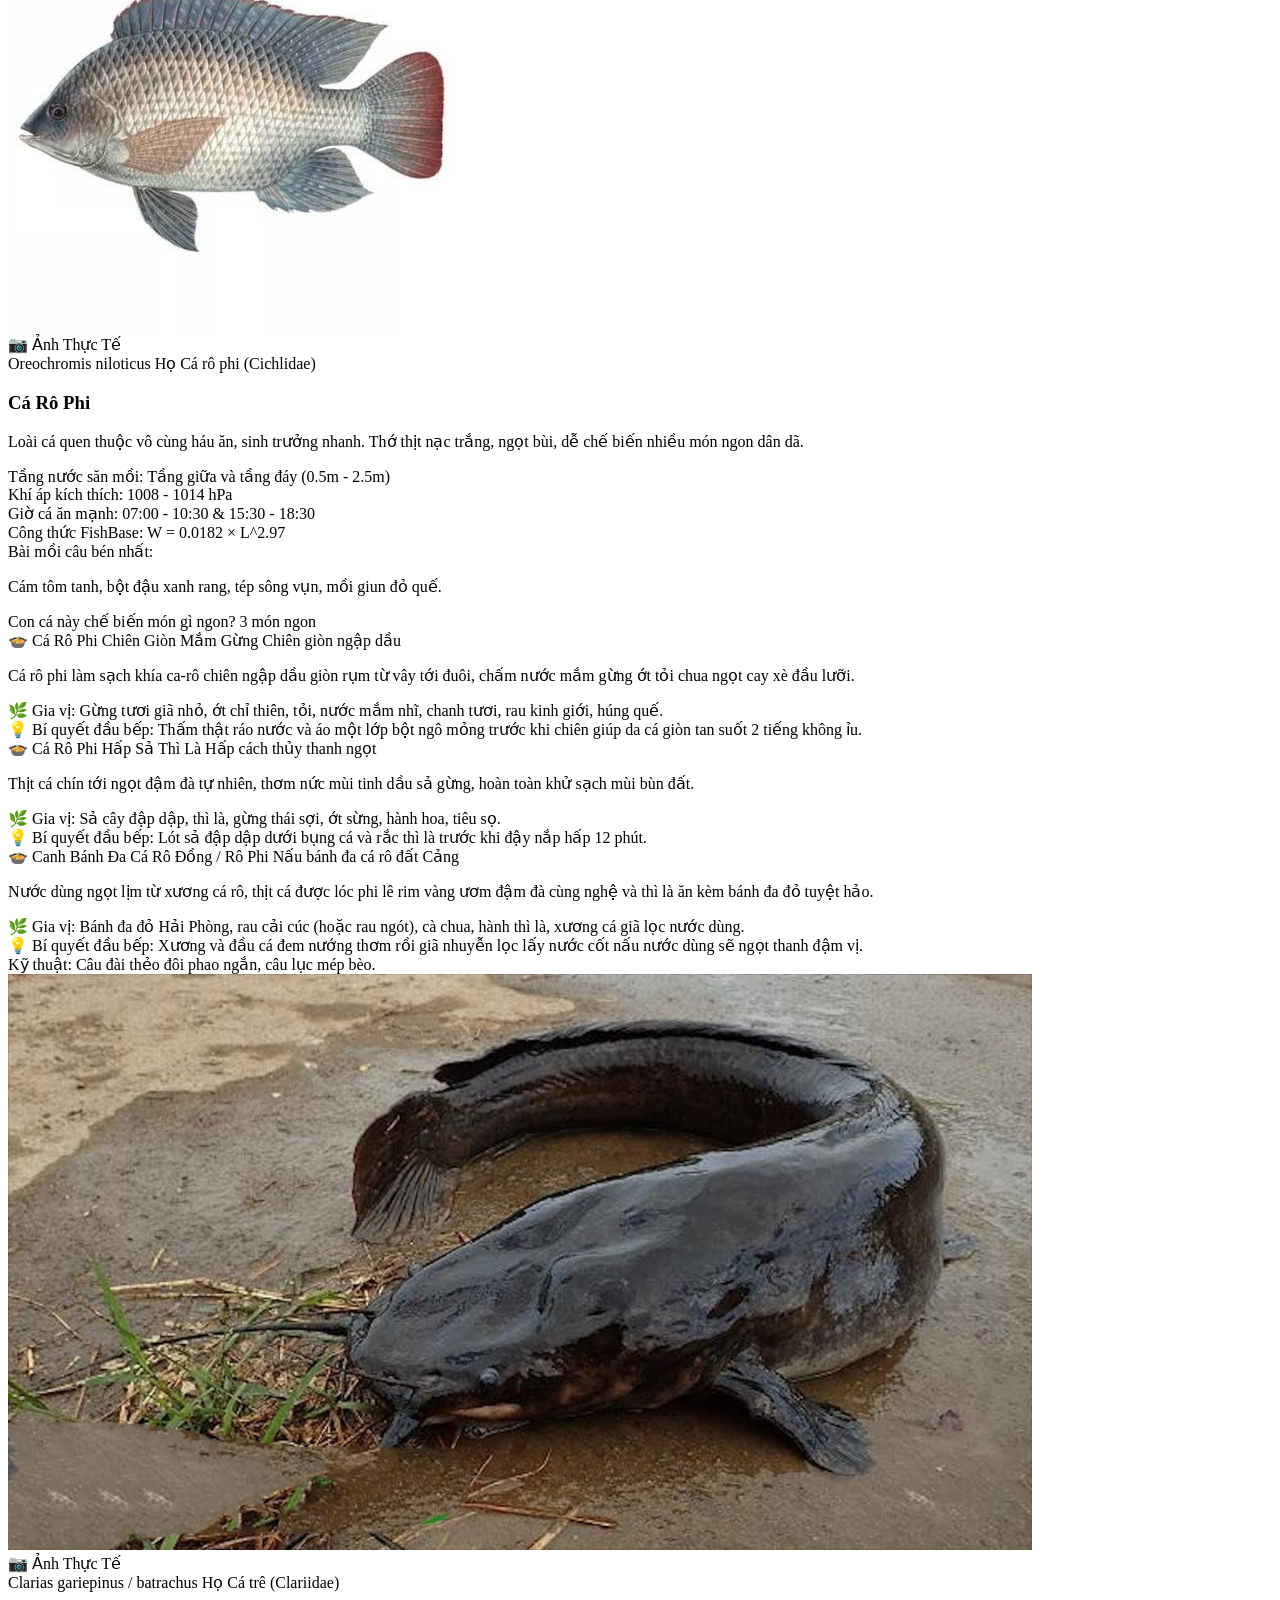
==== commit ddecfe87: "Add files via upload" ====
--- a/public/index.html
+++ b/public/index.html
@@ -50,7 +50,7 @@
   <meta http-equiv="Pragma" content="no-cache">
   <meta http-equiv="Expires" content="0">
 
-  <link rel="stylesheet" href="styles.css?v=20261119_vercel_ready_v19">
+  <link rel="stylesheet" href="styles.css?v=20261123_ai_chat_v23">
 </head>
 <body class="bg-slate-950 text-slate-100 font-['Plus_Jakarta_Sans'] min-h-screen flex flex-col antialiased selection:bg-cyan-500 selection:text-white">
 
@@ -90,6 +90,10 @@
           <i data-lucide="trophy" class="w-4 h-4"></i>
           <span>Bảng Kỷ Lục</span>
         </button>
+        <button onclick="toggleAiChat()" id="nav-btn-chat" class="nav-tab flex items-center gap-2 px-3.5 py-1.5 rounded-lg text-sm font-semibold text-cyan-400 hover:text-cyan-300 transition-all border border-cyan-800/40 bg-cyan-950/20 hover:bg-cyan-950/50">
+          <i data-lucide="bot" class="w-4 h-4 text-cyan-400"></i>
+          <span>Trợ Lý AI</span>
+        </button>
       </nav>
 
       <!-- Quick Action: AI Catch Verifier -->
@@ -108,7 +112,8 @@
     <button onclick="switchTab('weather')" class="mobile-tab px-3 py-1.5 rounded-lg text-slate-400 whitespace-nowrap">🌦️ Thời Tiết</button>
     <button onclick="switchTab('species')" class="mobile-tab px-3 py-1.5 rounded-lg text-slate-400 whitespace-nowrap">🍲 Bếp & Món Ngon</button>
     <button onclick="switchTab('leaderboard')" class="mobile-tab px-3 py-1.5 rounded-lg text-slate-400 whitespace-nowrap">🏆 Kỷ Lục</button>
-    <button onclick="switchTab('verifier')" class="mobile-tab px-3 py-1.5 rounded-lg bg-cyan-600 text-white whitespace-nowrap">🤖 Kiểm Định AI</button>
+    <button onclick="toggleAiChat()" class="mobile-tab px-3 py-1.5 rounded-lg text-cyan-300 border border-cyan-800 bg-cyan-950/60 whitespace-nowrap">🤖 Trợ Lý AI</button>
+    <button onclick="switchTab('verifier')" class="mobile-tab px-3 py-1.5 rounded-lg bg-cyan-600 text-white whitespace-nowrap">📸 Kiểm Định AI</button>
   </div>
 
   <!-- Main Content Container -->
@@ -2315,8 +2320,210 @@
     </div>
   </footer>
 
+  <!-- ========================================== -->
+  <!-- FLOATING AI CHAT WIDGET & TRIGGER BUTTON -->
+  <!-- ========================================== -->
+  <div id="ai-chat-toggle-container" class="fixed bottom-6 right-6 z-40">
+    <button onclick="toggleAiChat()" id="btn-toggle-ai-chat" class="group relative flex items-center gap-2.5 px-4 py-3 bg-gradient-to-r from-cyan-500 via-sky-500 to-blue-600 hover:from-cyan-400 hover:to-blue-500 text-white rounded-full shadow-2xl shadow-cyan-500/40 border border-cyan-300/30 transition-all duration-300 transform hover:scale-105 active:scale-95">
+      <span class="relative flex h-3 w-3">
+        <span class="animate-ping absolute inline-flex h-full w-full rounded-full bg-cyan-200 opacity-75"></span>
+        <span class="relative inline-flex rounded-full h-3 w-3 bg-white"></span>
+      </span>
+      <i data-lucide="bot" class="w-5 h-5 text-white"></i>
+      <span class="text-xs font-extrabold tracking-wide hidden sm:inline">Hỏi Trợ Lý AI</span>
+    </button>
+  </div>
+
+  <!-- AI Chat Window (Floating Drawer) -->
+  <div id="ai-chat-window" class="hidden fixed bottom-6 right-4 sm:right-6 z-50 w-[420px] max-w-[calc(100vw-32px)] h-[620px] max-h-[calc(100vh-80px)] bg-slate-900/95 backdrop-blur-xl border border-slate-700/80 rounded-2xl shadow-2xl flex flex-col overflow-hidden transition-all duration-300 font-['Plus_Jakarta_Sans']">
+    
+    <!-- Chat Header -->
+    <div class="p-3.5 bg-slate-950/90 border-b border-slate-800 flex items-center justify-between shrink-0">
+      <div class="flex items-center gap-2.5">
+        <div class="relative w-9 h-9 rounded-xl bg-gradient-to-tr from-cyan-500 to-blue-600 flex items-center justify-center text-white shadow-md">
+          <i data-lucide="bot" class="w-5 h-5"></i>
+          <span class="absolute -bottom-0.5 -right-0.5 w-2.5 h-2.5 bg-emerald-400 border-2 border-slate-900 rounded-full"></span>
+        </div>
+        <div>
+          <div class="flex items-center gap-1.5">
+            <h3 class="text-sm font-bold text-white">FishBot AI</h3>
+            <span id="ai-status-pill" class="text-[9px] font-bold px-1.5 py-0.5 rounded-full bg-cyan-950 text-cyan-400 border border-cyan-800">Sẵn sàng</span>
+          </div>
+          <p class="text-[10px] text-slate-400">Trợ lý câu cá, bài mồi & điểm câu VN</p>
+        </div>
+      </div>
+
+      <div class="flex items-center gap-1">
+        <!-- Settings Button -->
+        <button onclick="toggleApiKeyModal()" title="Cài đặt API Key (Gemini / OpenAI)" class="p-2 text-slate-400 hover:text-cyan-300 hover:bg-slate-800 rounded-lg transition-all relative">
+          <i data-lucide="settings" class="w-4 h-4"></i>
+          <span id="api-key-active-dot" class="hidden absolute top-1.5 right-1.5 w-2 h-2 rounded-full bg-emerald-400"></span>
+        </button>
+        <!-- Clear Chat Button -->
+        <button onclick="clearAiChat()" title="Xóa đoạn chat" class="p-2 text-slate-400 hover:text-rose-400 hover:bg-slate-800 rounded-lg transition-all">
+          <i data-lucide="trash-2" class="w-4 h-4"></i>
+        </button>
+        <!-- Close Button -->
+        <button onclick="toggleAiChat()" title="Thu nhỏ" class="p-2 text-slate-400 hover:text-white hover:bg-slate-800 rounded-lg transition-all">
+          <i data-lucide="x" class="w-4 h-4"></i>
+        </button>
+      </div>
+    </div>
+
+    <!-- API Key Settings Panel (Collapsible) -->
+    <div id="ai-chat-settings-panel" class="hidden bg-slate-950 border-b border-slate-800 p-4 space-y-3 shrink-0 text-xs">
+      <div class="flex items-center justify-between">
+        <span class="font-bold text-cyan-300 flex items-center gap-1.5">
+          <i data-lucide="key" class="w-3.5 h-3.5"></i>
+          <span>Cài Đặt API Key AI</span>
+        </span>
+        <button onclick="toggleApiKeyModal()" class="text-slate-400 hover:text-white text-xs">✕ Đóng</button>
+      </div>
+      
+      <p class="text-[11px] text-slate-400 leading-relaxed">
+        Nhập <strong>Google Gemini API Key</strong> (Miễn phí 100%) để AI tư vấn thông minh, phân tích thời tiết và hướng dẫn bài mồi theo thời gian thực!
+      </p>
+
+      <div class="space-y-2">
+        <div>
+          <label class="block text-[11px] font-semibold text-slate-300 mb-1">Loại API Provider</label>
+          <select id="ai-provider-select" onchange="handleProviderChange()" class="w-full bg-slate-900 border border-slate-700 rounded-lg px-2.5 py-1.5 text-xs text-slate-100 outline-none focus:border-cyan-500">
+            <option value="gemini">Google Gemini API (Khuyên dùng - Miễn phí)</option>
+            <option value="openai">OpenAI (GPT-4o / GPT-4o-mini)</option>
+          </select>
+        </div>
+
+        <div>
+          <label class="block text-[11px] font-semibold text-slate-300 mb-1">API Key</label>
+          <div class="relative">
+            <input type="password" id="ai-api-key-input" placeholder="Dán Gemini API Key (AIzaSy...)" class="w-full bg-slate-900 border border-slate-700 rounded-lg pl-2.5 pr-8 py-1.5 text-xs text-slate-100 outline-none focus:border-cyan-500 font-mono" />
+            <button type="button" onclick="toggleApiKeyVisibility()" class="absolute right-2 top-2 text-slate-400 hover:text-slate-200">
+              <i data-lucide="eye" id="eye-icon" class="w-3.5 h-3.5"></i>
+            </button>
+          </div>
+        </div>
+
+        <div>
+          <label class="block text-[11px] font-semibold text-slate-300 mb-1">Mô hình AI (Model)</label>
+          <select id="ai-model-select" class="w-full bg-slate-900 border border-slate-700 rounded-lg px-2.5 py-1.5 text-xs text-slate-100 outline-none focus:border-cyan-500">
+            <option value="gemini-3.8-flash" selected>gemini-3.8-flash (Khuyên dùng - Chuẩn mới nhất & Siêu tốc)</option>
+            <option value="gpt-4o-mini">gpt-4o-mini (Nếu dùng OpenAI)</option>
+            <option value="gpt-4o">gpt-4o (OpenAI Mạnh mẽ)</option>
+          </select>
+        </div>
+
+        <div class="bg-cyan-950/40 border border-cyan-800/40 p-2.5 rounded-lg text-[11px] text-cyan-200 space-y-1">
+          <div class="font-bold flex items-center gap-1 text-cyan-300">
+            <i data-lucide="sparkles" class="w-3 h-3"></i>
+            <span>Chưa có Gemini API Key?</span>
+          </div>
+          <p class="text-slate-300">
+            Nhận mã khóa miễn phí chỉ trong 30 giây (không cần thẻ Visa):
+          </p>
+          <a href="https://aistudio.google.com/app/apikey" target="_blank" rel="noopener noreferrer" class="inline-flex items-center gap-1 text-cyan-400 hover:text-cyan-300 underline font-bold">
+            <span>👉 Mở Google AI Studio để lấy key</span>
+            <i data-lucide="external-link" class="w-3 h-3"></i>
+          </a>
+        </div>
+      </div>
+
+      <div class="flex items-center gap-2 pt-1">
+        <button type="button" onclick="testApiKeyConnection()" class="py-1.5 px-3 bg-slate-800 hover:bg-slate-700 text-cyan-300 rounded-lg font-semibold text-xs border border-cyan-800/60 hover:border-cyan-500 transition-all flex items-center gap-1 shadow-sm" title="Kiểm tra kết nối tới AI API">
+          <i data-lucide="zap" class="w-3.5 h-3.5 text-amber-400"></i>
+          <span>Kiểm Tra</span>
+        </button>
+        <button type="button" onclick="saveApiKeySettings()" class="flex-1 py-1.5 bg-gradient-to-r from-cyan-500 to-blue-600 hover:from-cyan-400 hover:to-blue-500 text-white rounded-lg font-bold text-xs shadow-md transition-all">
+          Lưu Cài Đặt
+        </button>
+        <button type="button" onclick="removeApiKeySettings()" class="py-1.5 px-3 bg-slate-800 hover:bg-slate-700 text-slate-400 hover:text-rose-400 rounded-lg font-semibold text-xs border border-slate-700 transition-all" title="Xóa API Key">
+          Xóa
+        </button>
+      </div>
+
+      <div id="ai-key-status-msg" class="text-[10px] text-center pt-1 text-slate-400">
+        <!-- Status message -->
+      </div>
+    </div>
+
+    <!-- Chat Messages Body (Scrollable) -->
+    <div id="ai-chat-messages" class="flex-1 p-4 overflow-y-auto space-y-3 text-xs">
+      <!-- Welcome message -->
+      <div class="flex items-start gap-2.5">
+        <div class="w-7 h-7 rounded-lg bg-gradient-to-tr from-cyan-600 to-blue-600 flex items-center justify-center text-white shrink-0 shadow">
+          <i data-lucide="bot" class="w-4 h-4"></i>
+        </div>
+        <div class="chat-bubble-ai p-3 space-y-2 max-w-[85%] text-xs">
+          <p class="font-bold text-cyan-300">Chào cần thủ! Tôi là FishBot AI 🐟</p>
+          <p class="text-slate-300 leading-relaxed">
+            Tôi có thể tư vấn bài mồi câu chuẩn cho 11 loài cá, phân tích khí áp cắn câu hôm nay, tìm hồ câu phù hợp trong 30 điểm câu toàn quốc hoặc công thức chế biến món ngon từ cá bạn câu được!
+          </p>
+          <div class="pt-1 border-t border-slate-800 text-[10px] text-slate-400 flex items-center gap-1">
+            <i data-lucide="info" class="w-3 h-3 text-cyan-400"></i>
+            <span>Bạn có thể bấm vào ⚙️ góc trên để gắn Gemini API Key của mình.</span>
+          </div>
+        </div>
+      </div>
+
+      <!-- Quick Suggestion Chips -->
+      <div id="ai-quick-prompts" class="pt-2 flex flex-col gap-1.5">
+        <span class="text-[10px] font-bold uppercase tracking-wider text-slate-400">Gợi ý câu hỏi nhanh:</span>
+        <div class="flex flex-wrap gap-1.5">
+          <button onclick="sendQuickPrompt('Bài mồi câu trắm đen hồ tự nhiên như thế nào chuẩn nhất?')" class="px-2.5 py-1 bg-slate-800/80 hover:bg-slate-800 border border-slate-700 hover:border-cyan-500/50 rounded-lg text-[11px] text-slate-300 hover:text-cyan-300 transition-all text-left">
+            🌾 Mồi câu trắm đen hồ tự nhiên?
+          </button>
+          <button onclick="sendQuickPrompt('Khí áp hôm nay 1012 hPa thì cá cắn câu mạnh không?')" class="px-2.5 py-1 bg-slate-800/80 hover:bg-slate-800 border border-slate-700 hover:border-cyan-500/50 rounded-lg text-[11px] text-slate-300 hover:text-cyan-300 transition-all text-left">
+            🌦️ Khí áp 1012 hPa cá ăn mạnh không?
+          </button>
+          <button onclick="sendQuickPrompt('Gợi ý điểm câu cá chép khủng gần khu vực Hà Nội?')" class="px-2.5 py-1 bg-slate-800/80 hover:bg-slate-800 border border-slate-700 hover:border-cyan-500/50 rounded-lg text-[11px] text-slate-300 hover:text-cyan-300 transition-all text-left">
+            📍 Điểm câu chép khủng ở Hà Nội?
+          </button>
+          <button onclick="sendQuickPrompt('Cá lăng câu được nấu món gì ngon và chuẩn vị nhất?')" class="px-2.5 py-1 bg-slate-800/80 hover:bg-slate-800 border border-slate-700 hover:border-cyan-500/50 rounded-lg text-[11px] text-slate-300 hover:text-cyan-300 transition-all text-left">
+            🍲 Cá lăng làm món gì ngon nhất?
+          </button>
+          <button onclick="sendQuickPrompt('Kỹ thuật lure cá lóc và mồi giả nhái hơi chuẩn nhất?')" class="px-2.5 py-1 bg-slate-800/80 hover:bg-slate-800 border border-slate-700 hover:border-cyan-500/50 rounded-lg text-[11px] text-slate-300 hover:text-cyan-300 transition-all text-left">
+            🐟 Kỹ thuật lure cá quả / lóc?
+          </button>
+          <button onclick="sendQuickPrompt('Quần đảo Hoàng Sa và Trường Sa của Việt Nam có những loài thủy hải sản nào nổi bật?')" class="px-2.5 py-1 bg-slate-800/80 hover:bg-slate-800 border border-slate-700 hover:border-cyan-500/50 rounded-lg text-[11px] text-slate-300 hover:text-cyan-300 transition-all text-left">
+            🇻🇳 Ngư trường Hoàng Sa & Trường Sa?
+          </button>
+        </div>
+      </div>
+    </div>
+
+    <!-- Typing Indicator (Hidden by default) -->
+    <div id="ai-typing-indicator" class="hidden px-4 py-2 bg-slate-950/60 border-t border-slate-800/60 flex items-center gap-2 text-xs text-cyan-400 shrink-0">
+      <div class="flex items-center gap-1 px-2 py-1 bg-slate-900 rounded-lg border border-slate-800">
+        <span class="typing-dot"></span>
+        <span class="typing-dot"></span>
+        <span class="typing-dot"></span>
+      </div>
+      <span class="text-[11px] text-slate-400 italic">FishBot AI đang suy nghĩ...</span>
+    </div>
+
+    <!-- Chat Input Area -->
+    <div class="p-3 bg-slate-950 border-t border-slate-800 shrink-0">
+      <form id="ai-chat-form" onsubmit="handleChatSubmit(event)" class="flex items-center gap-2">
+        <input 
+          type="text" 
+          id="ai-chat-input" 
+          placeholder="Hỏi về mồi, hồ câu, khí áp, món ăn..." 
+          class="flex-1 bg-slate-900 border border-slate-700/80 rounded-xl px-3 py-2 text-xs text-slate-100 placeholder:text-slate-500 outline-none focus:border-cyan-500 focus:ring-1 focus:ring-cyan-500/50"
+          autocomplete="off"
+        />
+        <button 
+          type="submit" 
+          id="ai-chat-send-btn"
+          class="p-2 bg-gradient-to-r from-cyan-500 to-blue-600 hover:from-cyan-400 hover:to-blue-500 text-white rounded-xl shadow-md transition-all shrink-0 disabled:opacity-50"
+        >
+          <i data-lucide="send" class="w-4 h-4"></i>
+        </button>
+      </form>
+    </div>
+
+  </div>
+
   <!-- App Script with Cache Busting -->
-  <script src="app.js?v=20261119_vercel_ready_v19"></script>
+  <script src="app.js?v=20261123_ai_chat_v23"></script>
   <script>
     lucide.createIcons();
   </script>
--- a/public/styles.css
+++ b/public/styles.css
@@ -228,3 +228,91 @@
   align-items: center !important;
   gap: 6px !important;
 }
+
+/* ==========================================
+   AI Chat Assistant (FishBot AI) Styles
+   ========================================== */
+.chat-bubble-user {
+  background: linear-gradient(135deg, #0284c7 0%, #0369a1 100%);
+  color: #ffffff;
+  border-radius: 16px 16px 4px 16px;
+  box-shadow: 0 4px 12px rgba(2, 132, 199, 0.25);
+}
+
+.chat-bubble-ai {
+  background: rgba(15, 23, 42, 0.85);
+  border: 1px solid rgba(51, 65, 85, 0.8);
+  color: #e2e8f0;
+  border-radius: 16px 16px 16px 4px;
+  box-shadow: 0 4px 12px rgba(0, 0, 0, 0.3);
+}
+
+.ai-chat-markdown strong {
+  color: #38bdf8;
+  font-weight: 700;
+}
+
+.ai-chat-markdown p {
+  margin-bottom: 6px;
+  line-height: 1.5;
+}
+
+.ai-chat-markdown p:last-child {
+  margin-bottom: 0;
+}
+
+.ai-chat-markdown ul {
+  list-style-type: disc;
+  padding-left: 18px;
+  margin: 6px 0;
+}
+
+.ai-chat-markdown li {
+  margin-bottom: 3px;
+}
+
+.ai-chat-markdown a {
+  color: #34d399;
+  text-decoration: underline;
+  font-weight: 600;
+}
+
+.ai-chat-markdown a:hover {
+  color: #6ee7b7;
+}
+
+.ai-chat-markdown code {
+  background: rgba(30, 41, 59, 0.8);
+  color: #f59e0b;
+  padding: 1px 5px;
+  border-radius: 4px;
+  font-family: monospace;
+  font-size: 11px;
+}
+
+/* Typing Indicator Animation */
+.typing-dot {
+  width: 6px;
+  height: 6px;
+  border-radius: 50%;
+  background-color: #38bdf8;
+  animation: typing-bounce 1.4s infinite ease-in-out both;
+}
+
+.typing-dot:nth-child(1) {
+  animation-delay: -0.32s;
+}
+
+.typing-dot:nth-child(2) {
+  animation-delay: -0.16s;
+}
+
+@keyframes typing-bounce {
+  0%, 80%, 100% {
+    transform: scale(0);
+  }
+  40% {
+    transform: scale(1);
+  }
+}
+
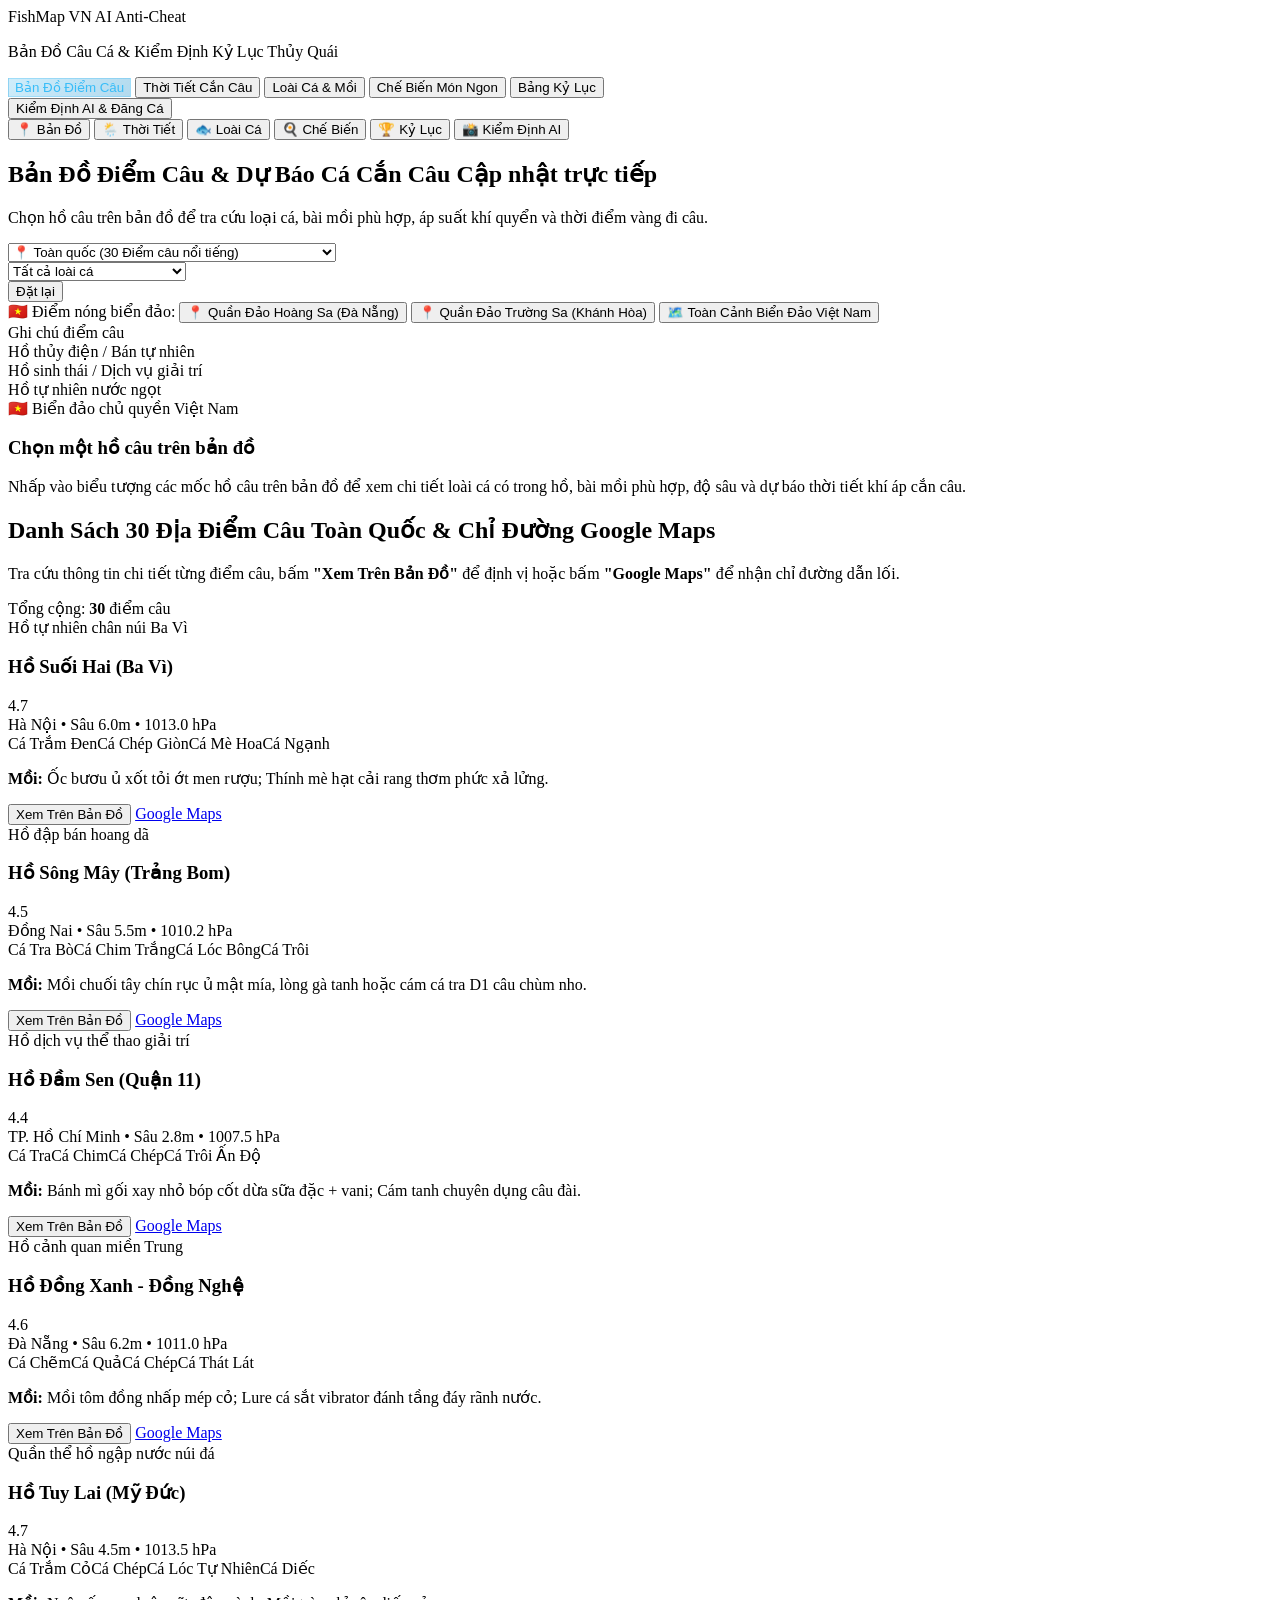
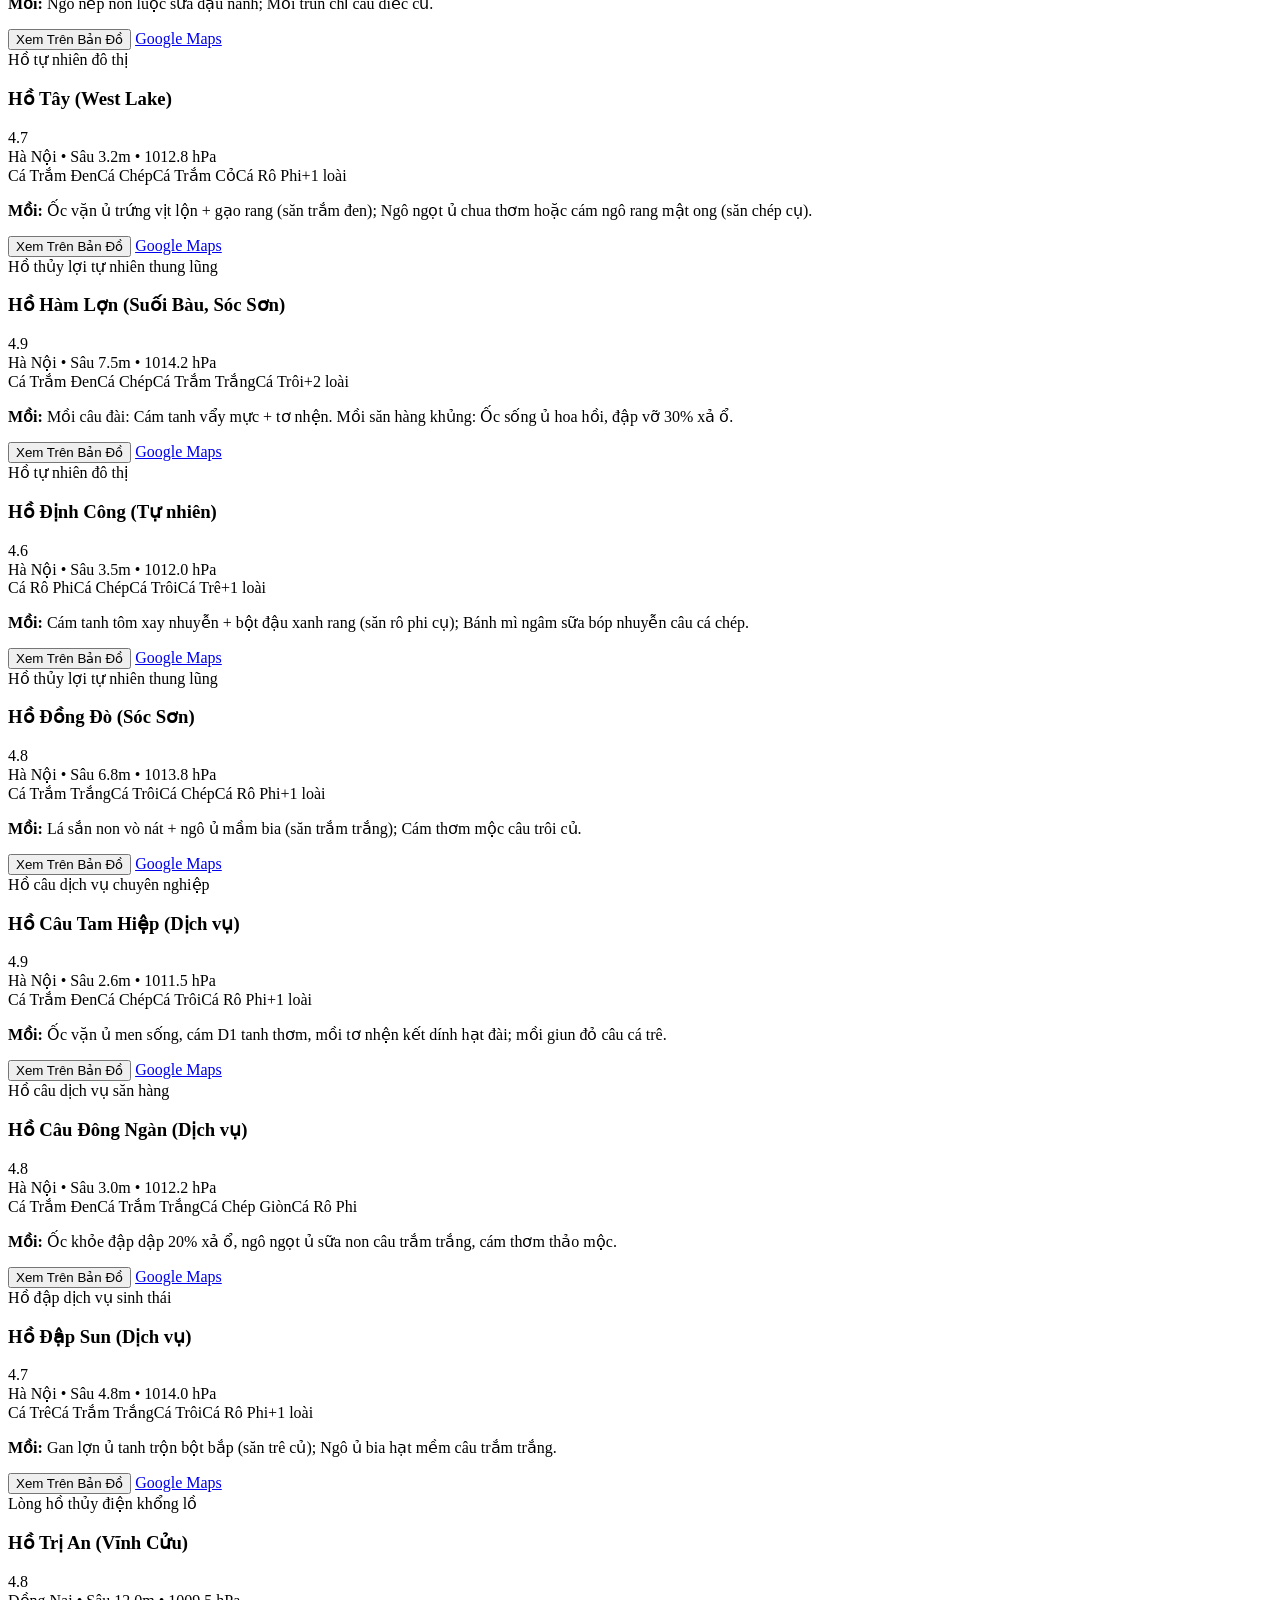
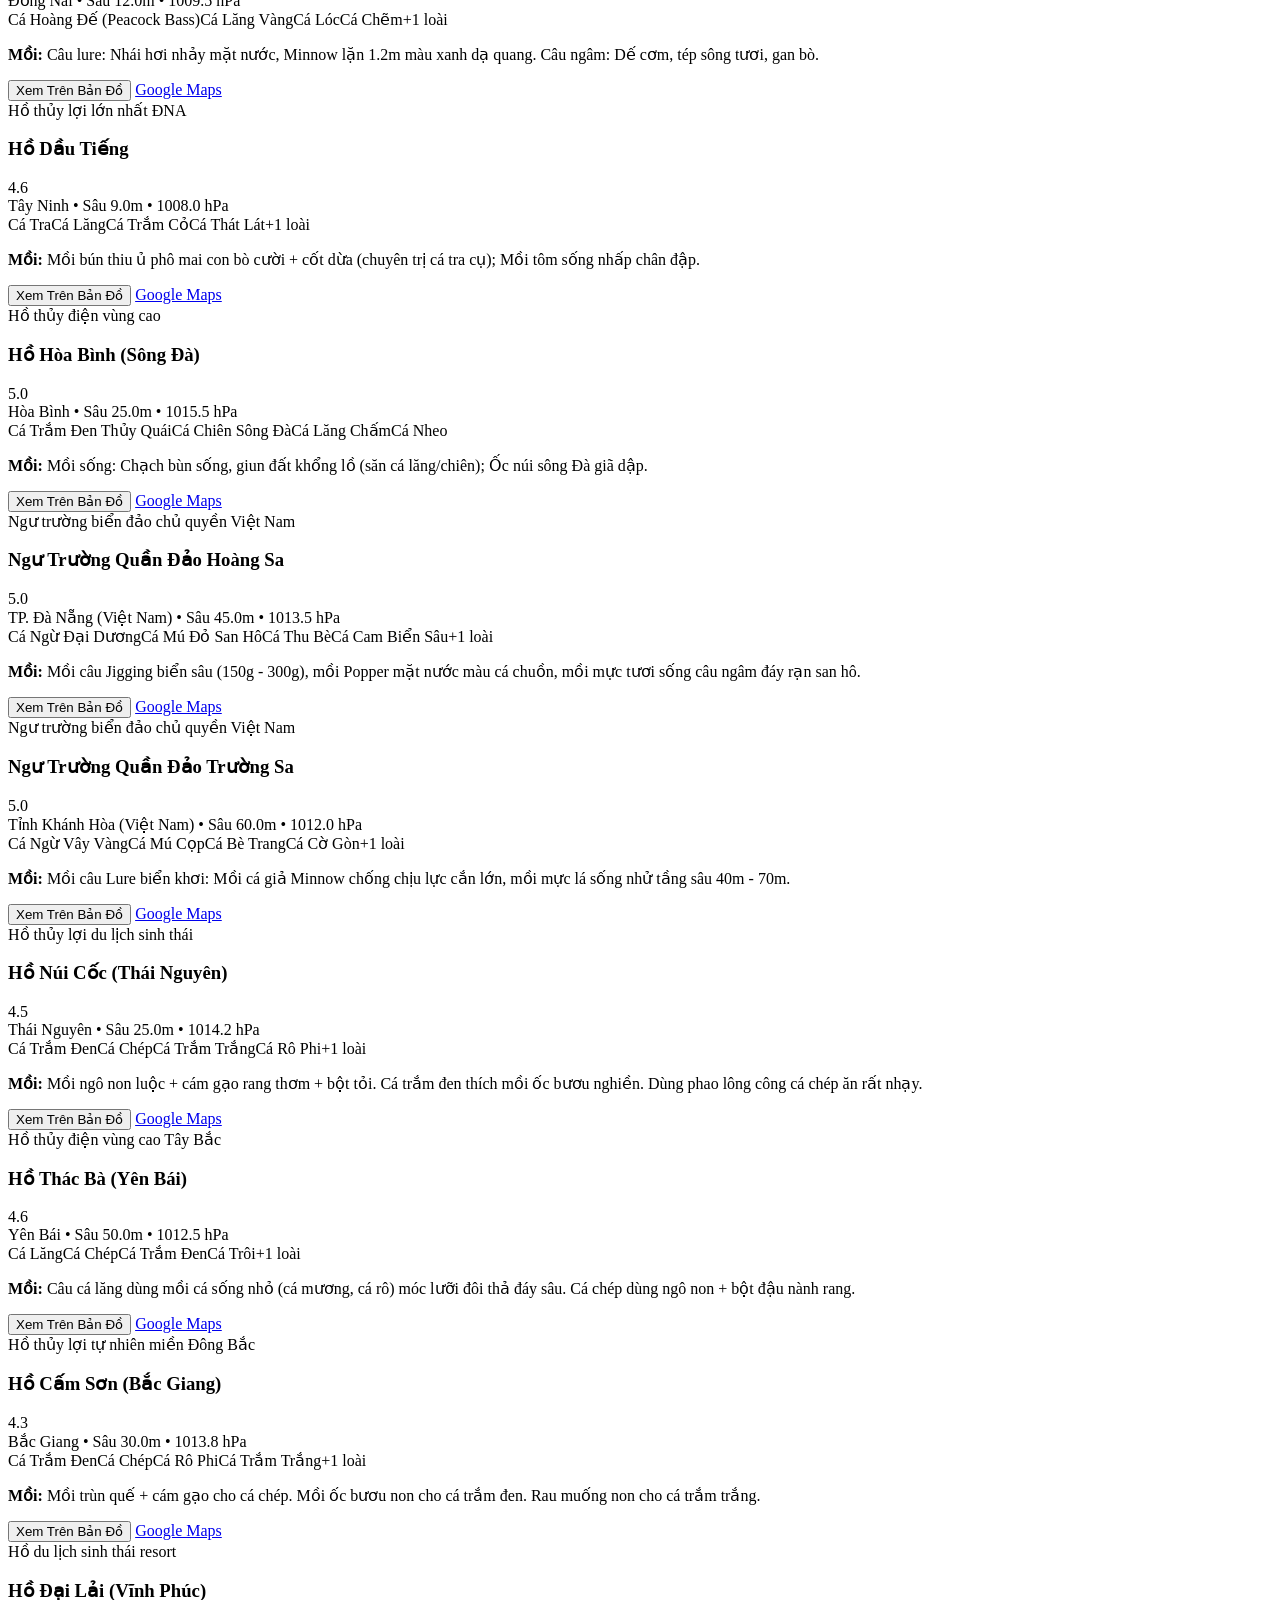
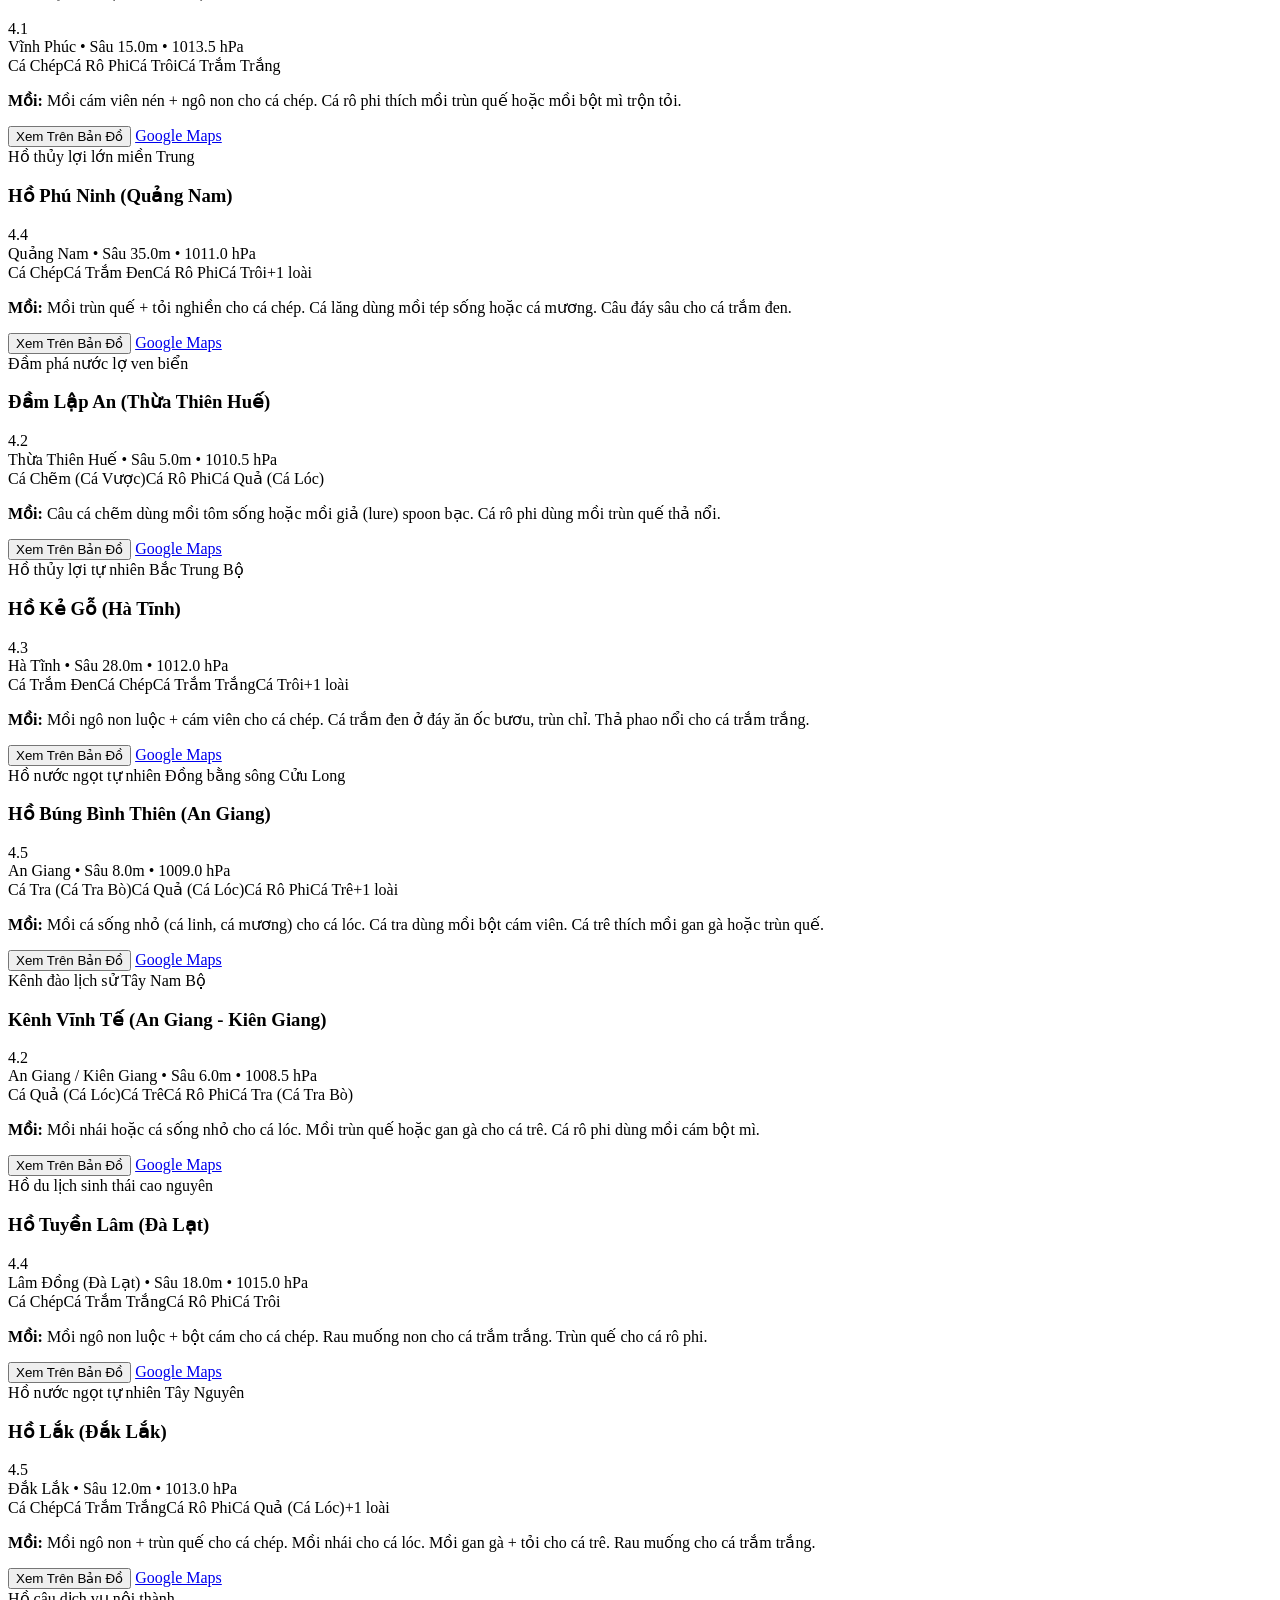
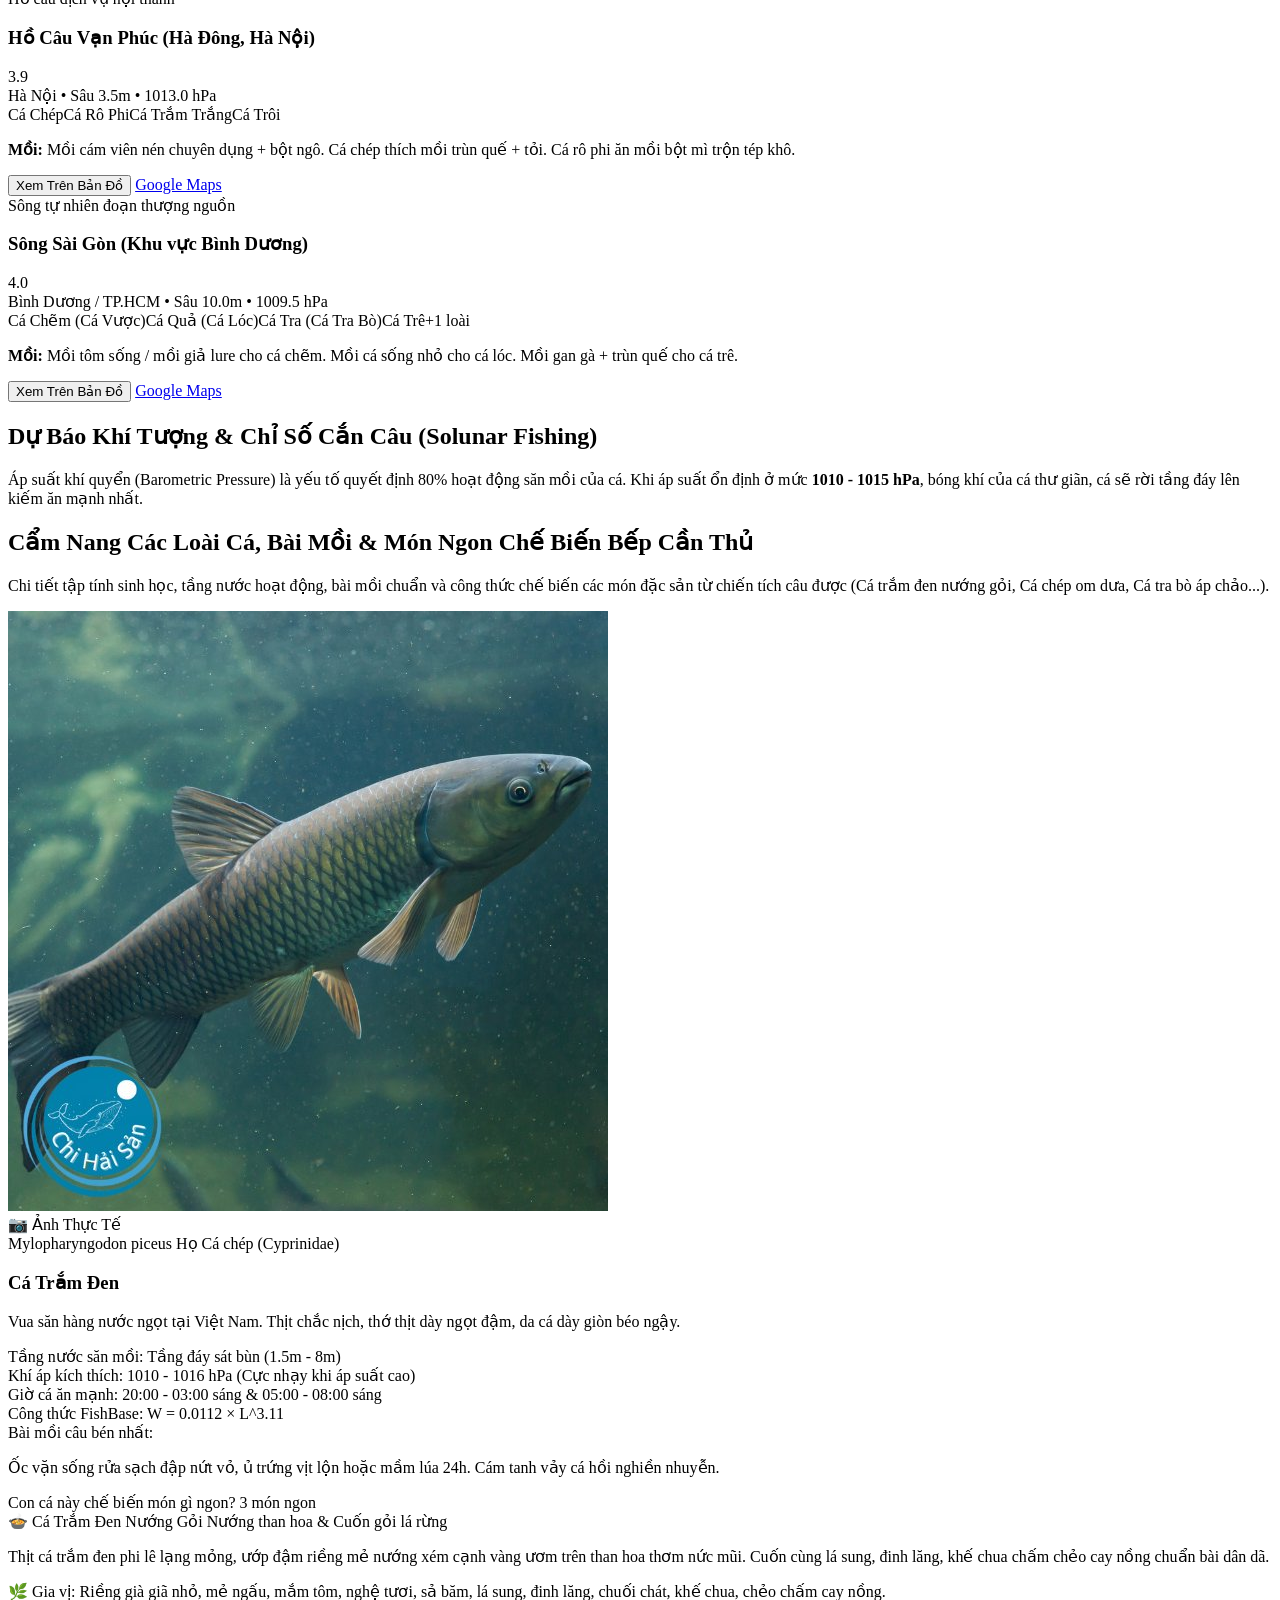
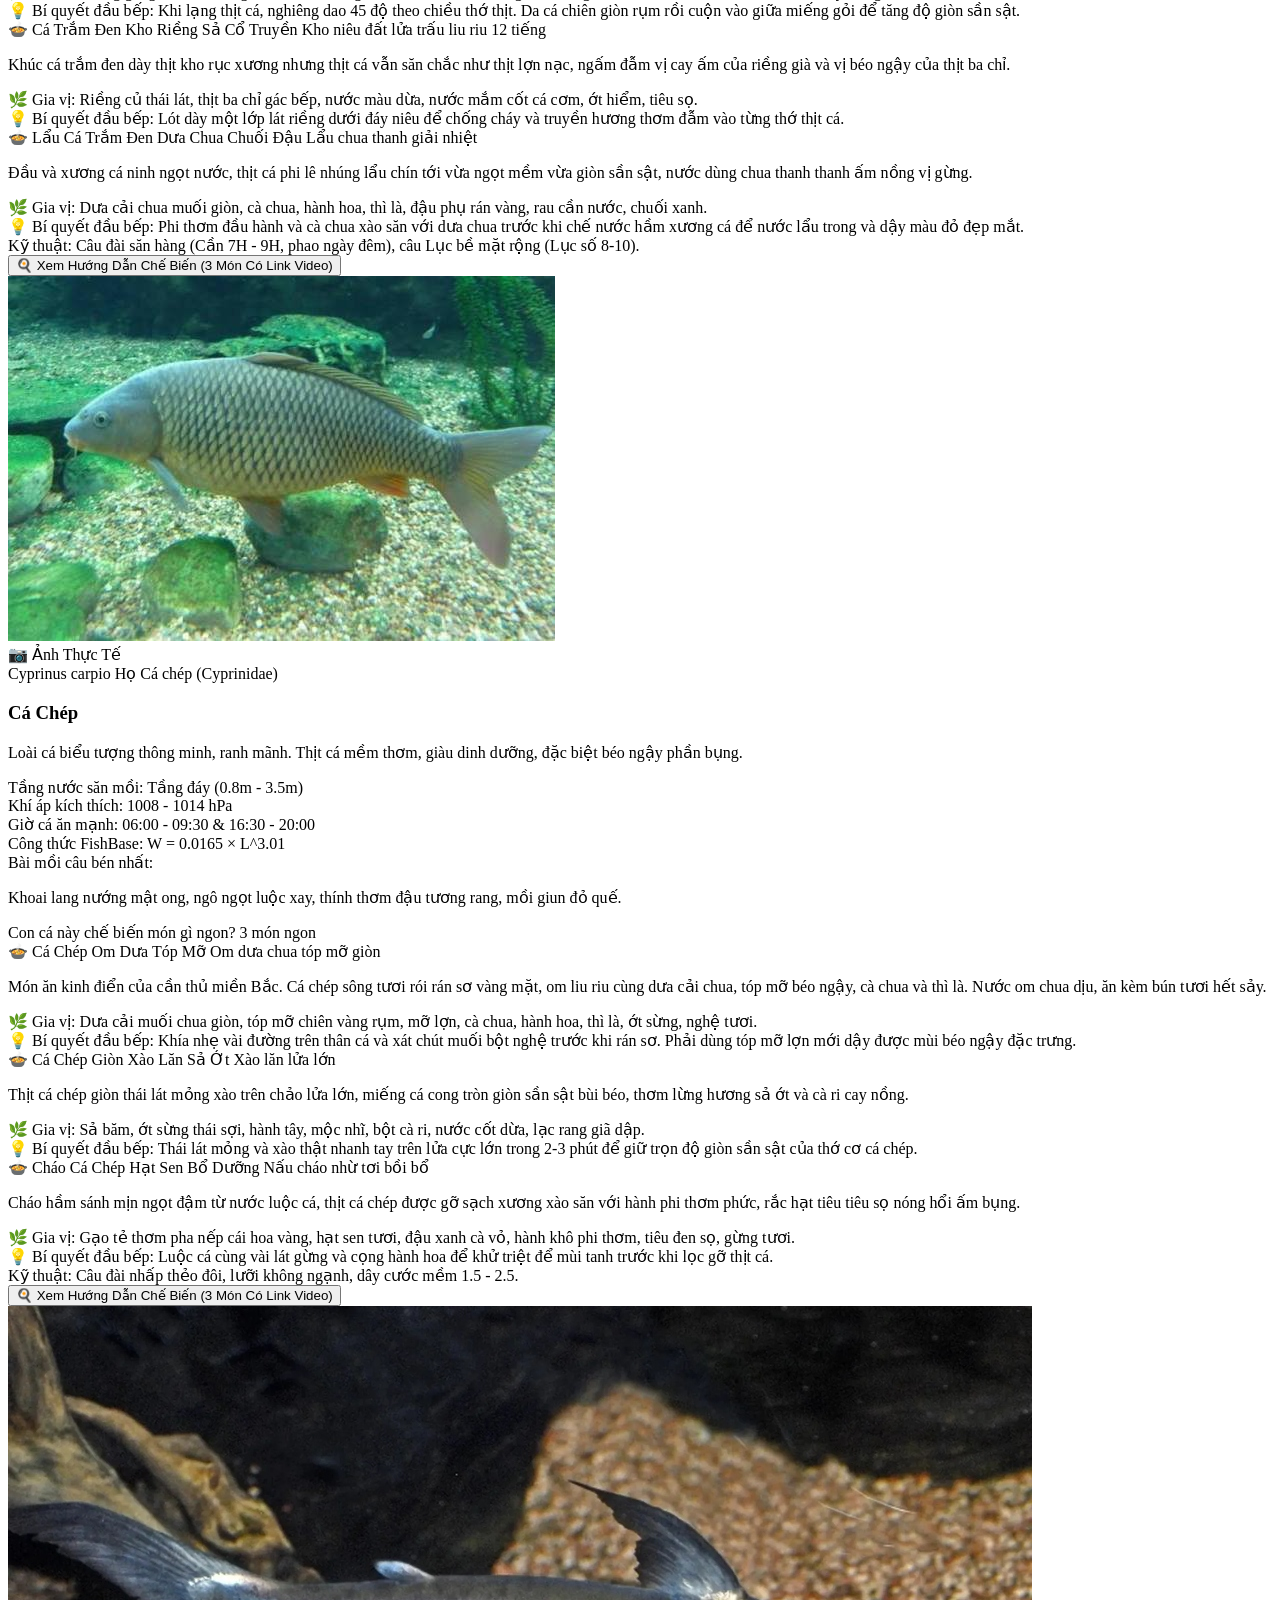
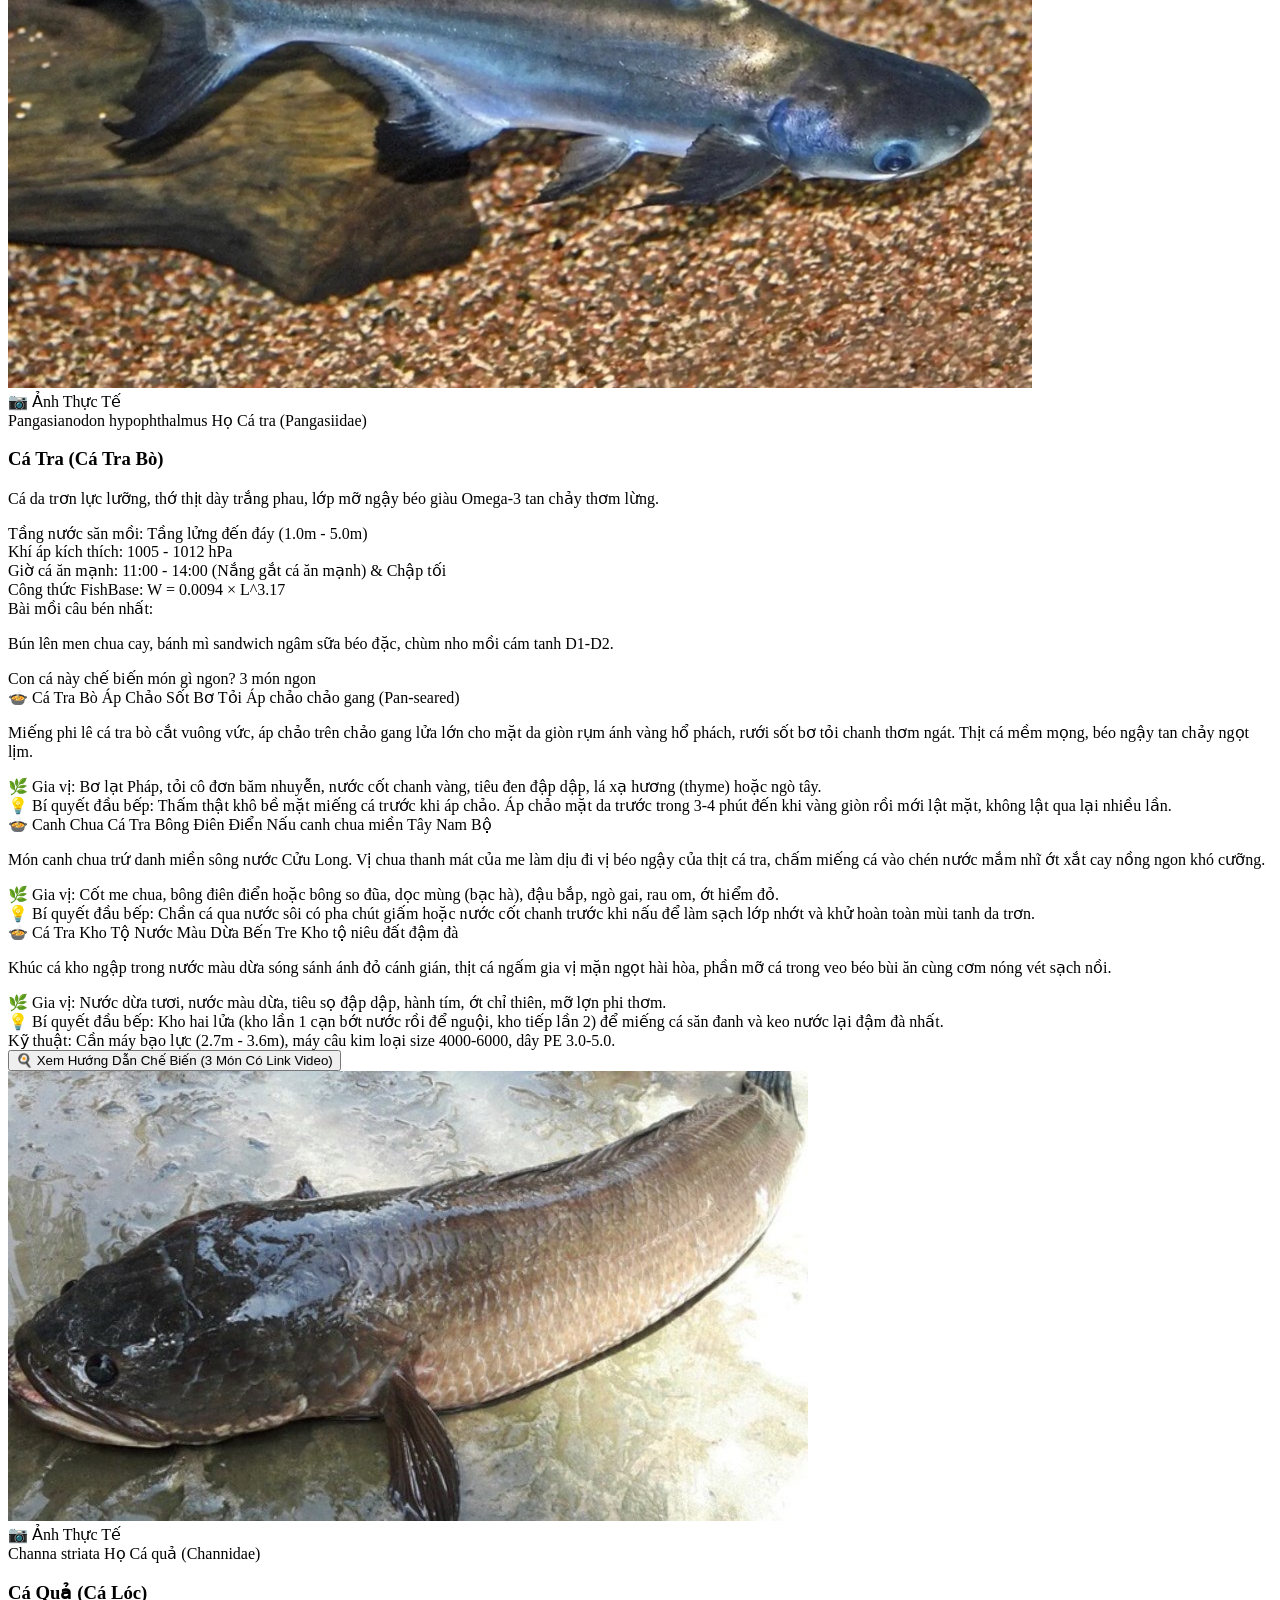
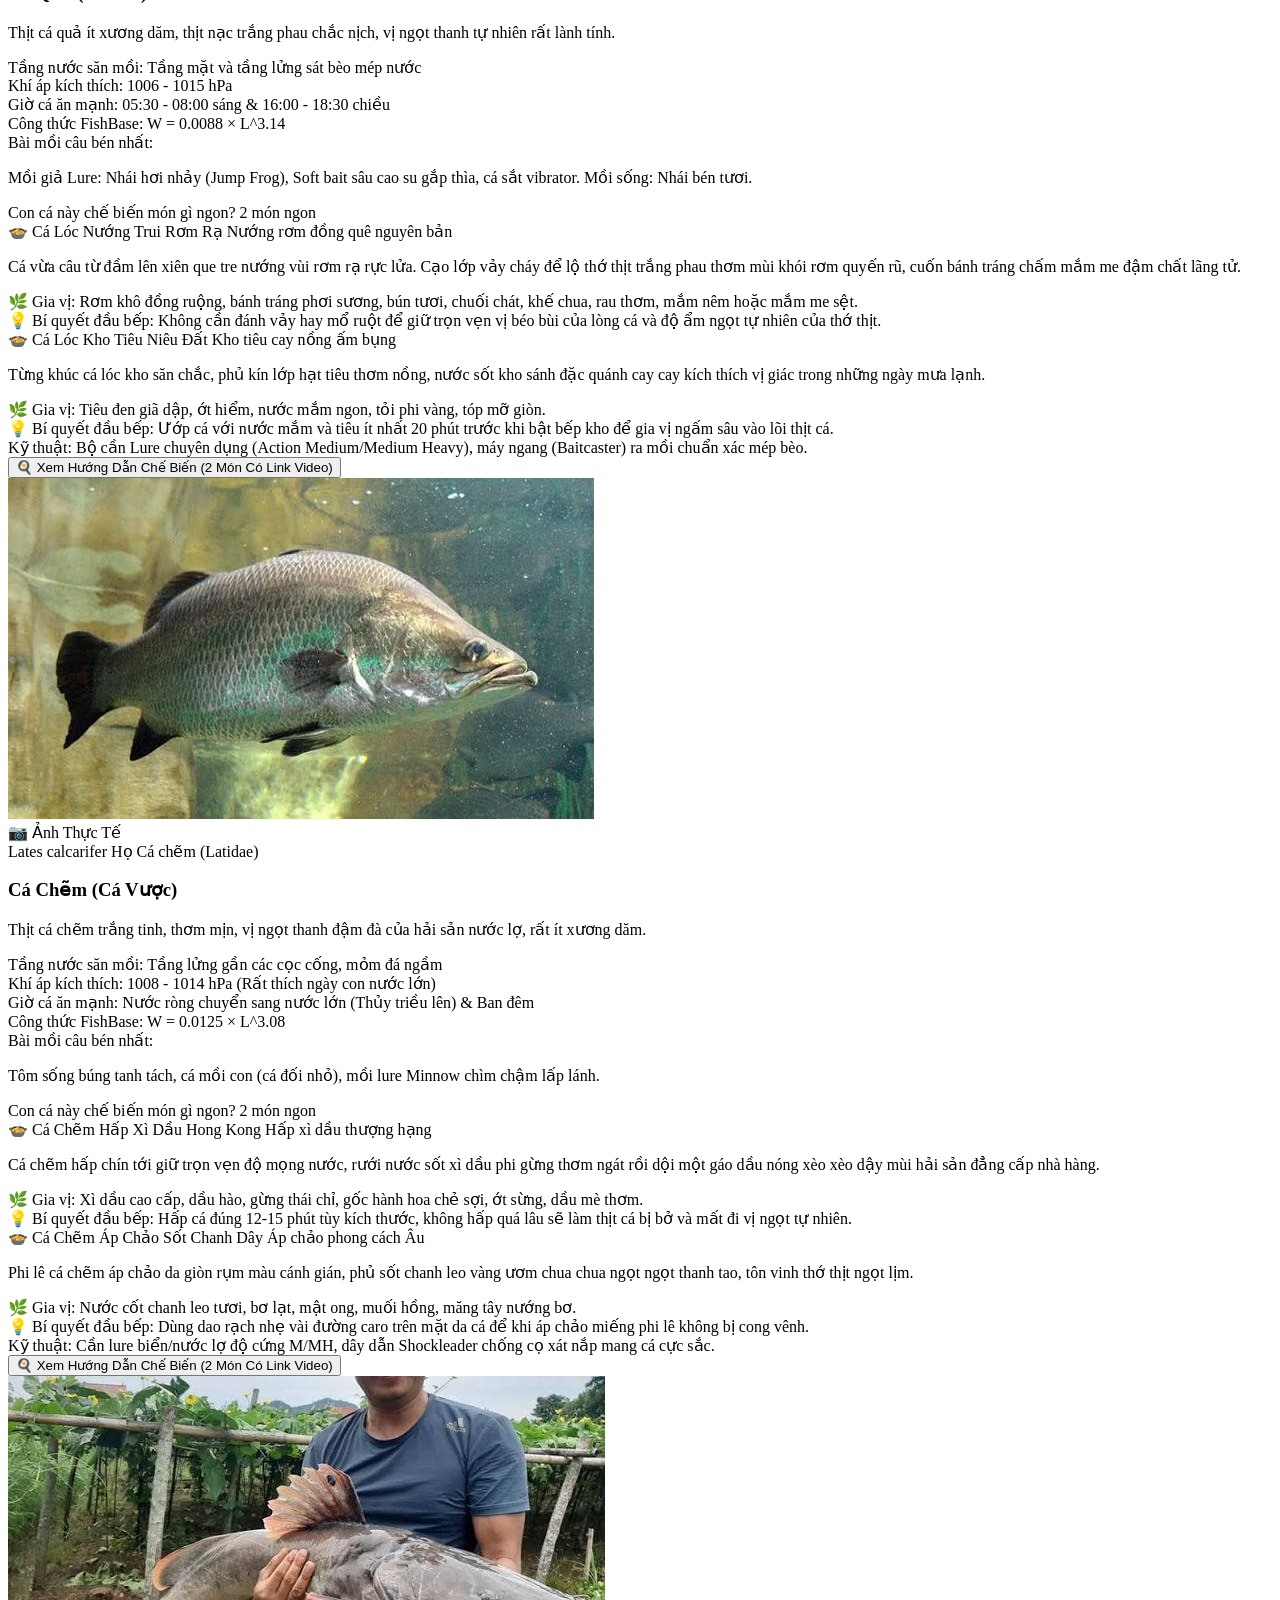
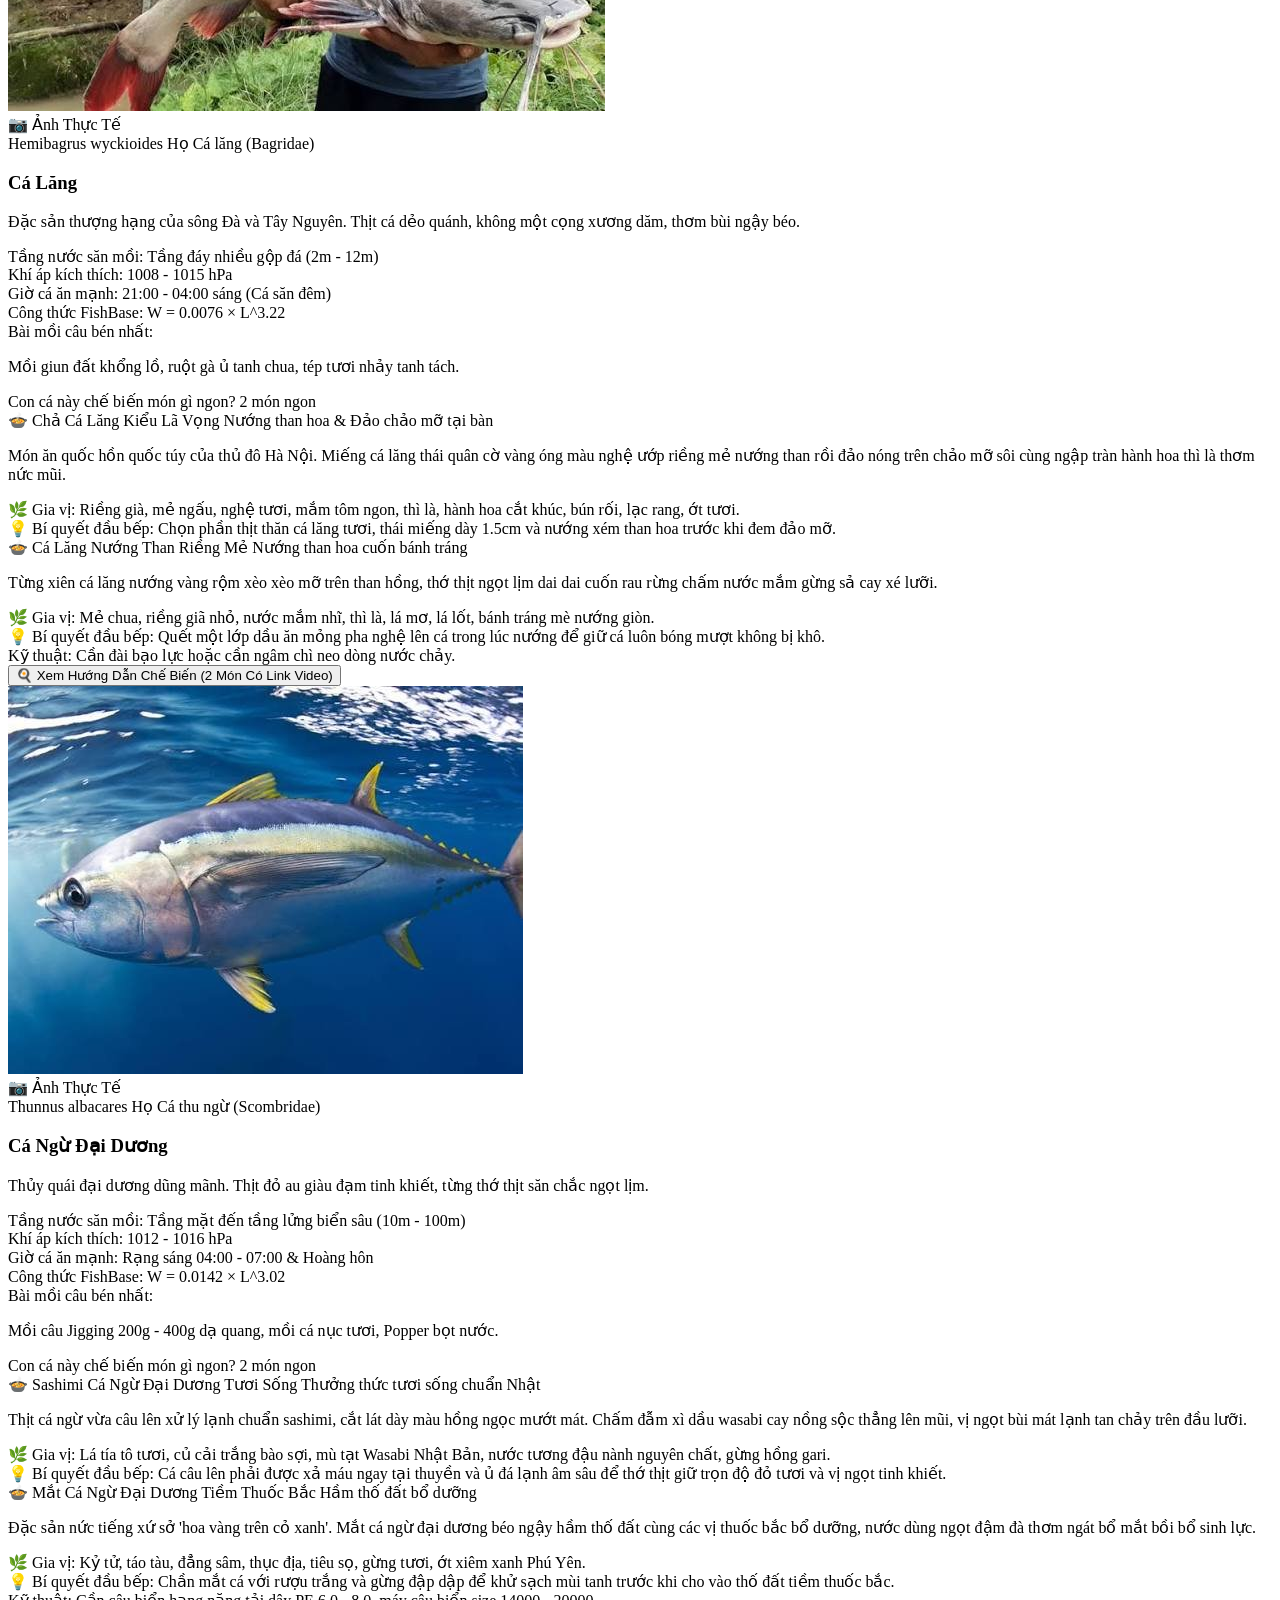
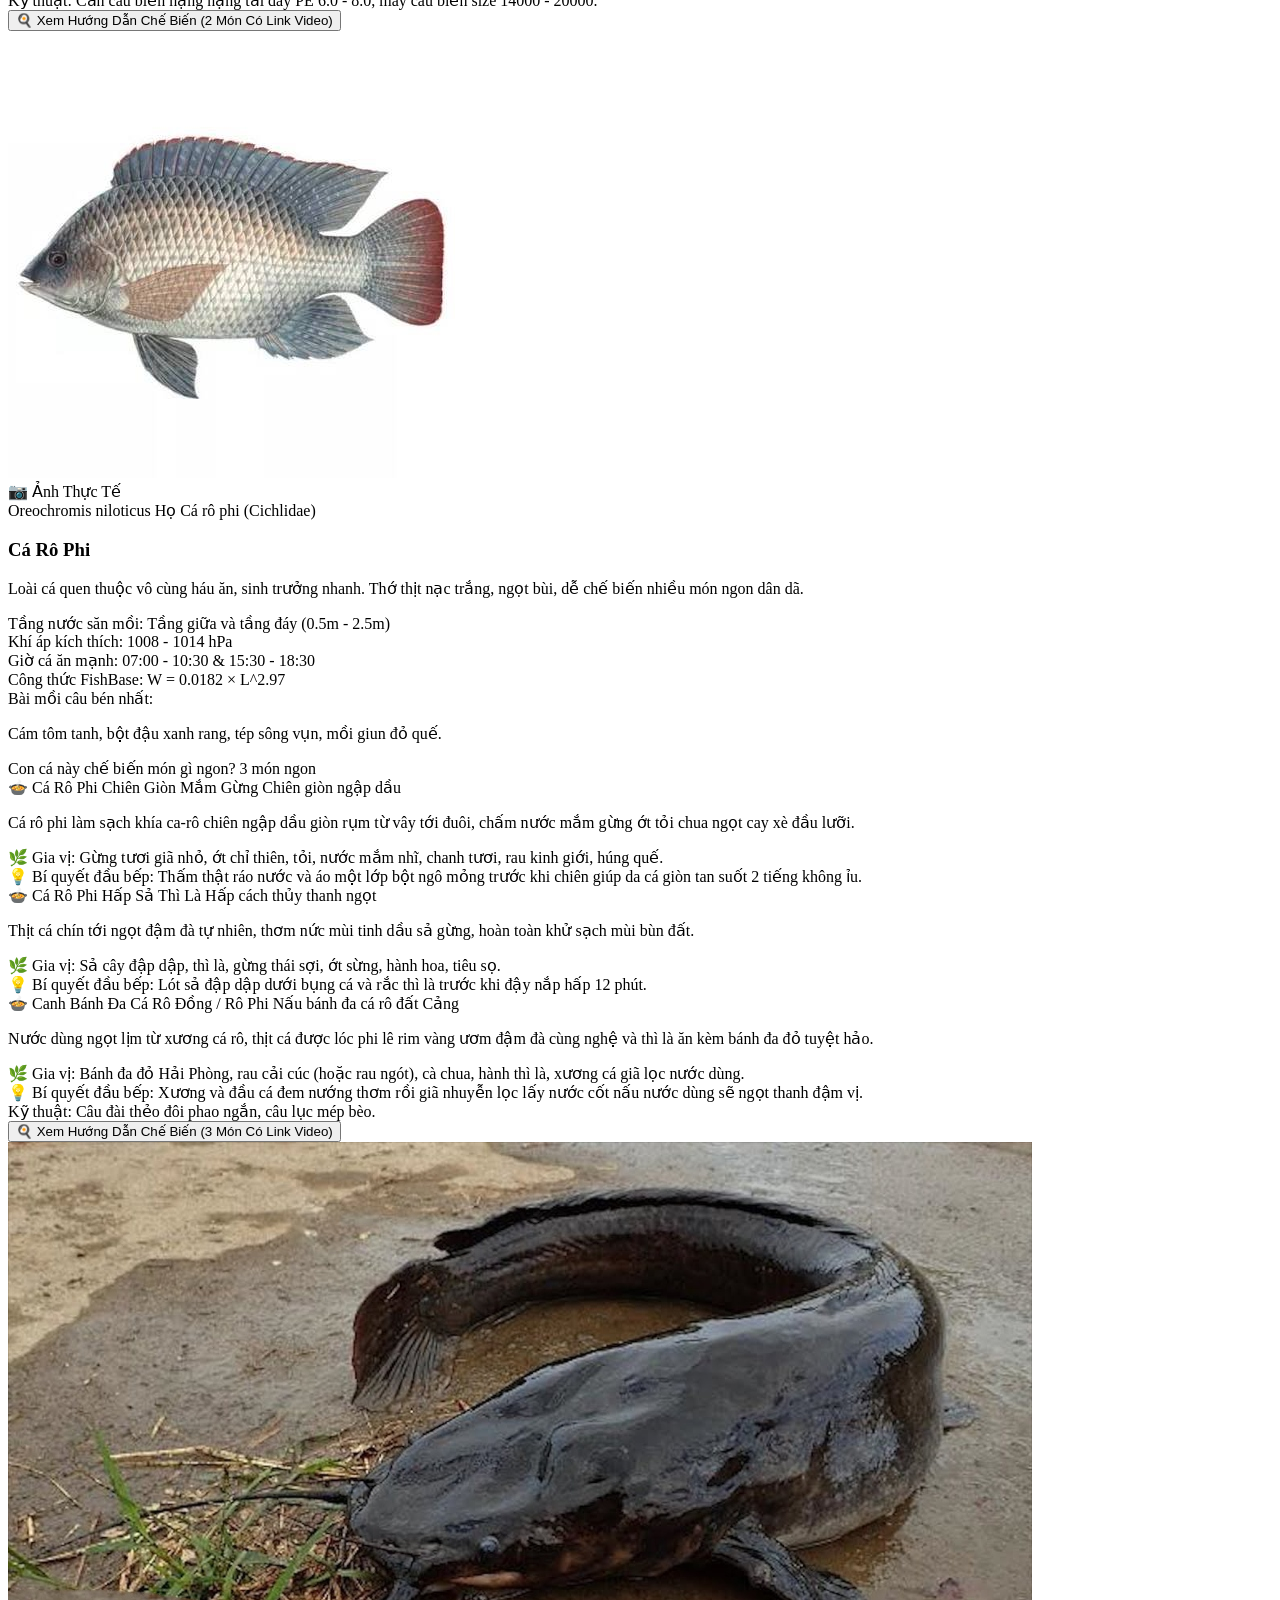
==== commit 066e8ea3: "Add files via upload" ====
--- a/public/index.html
+++ b/public/index.html
@@ -50,7 +50,7 @@
   <meta http-equiv="Pragma" content="no-cache">
   <meta http-equiv="Expires" content="0">
 
-  <link rel="stylesheet" href="styles.css?v=20261123_ai_chat_v23">
+  <link rel="stylesheet" href="styles.css?v=20261124_recipes_v2">
 </head>
 <body class="bg-slate-950 text-slate-100 font-['Plus_Jakarta_Sans'] min-h-screen flex flex-col antialiased selection:bg-cyan-500 selection:text-white">
 
@@ -83,16 +83,16 @@
           <span>Thời Tiết Cắn Câu</span>
         </button>
         <button onclick="switchTab('species')" id="nav-btn-species" class="nav-tab flex items-center gap-2 px-3.5 py-1.5 rounded-lg text-sm font-semibold text-slate-400 hover:text-slate-200 transition-all">
+          <i data-lucide="fish" class="w-4 h-4 text-emerald-400"></i>
+          <span>Loài Cá & Mồi</span>
+        </button>
+        <button onclick="switchTab('recipes')" id="nav-btn-recipes" class="nav-tab flex items-center gap-2 px-3.5 py-1.5 rounded-lg text-sm font-semibold text-slate-400 hover:text-slate-200 transition-all border border-amber-800/40 bg-amber-950/20 hover:bg-amber-950/50">
           <i data-lucide="utensils" class="w-4 h-4 text-amber-400"></i>
-          <span>Cá, Mồi & Bếp Cần Thủ</span>
+          <span class="text-amber-300 font-bold">Chế Biến Món Ngon</span>
         </button>
         <button onclick="switchTab('leaderboard')" id="nav-btn-leaderboard" class="nav-tab flex items-center gap-2 px-3.5 py-1.5 rounded-lg text-sm font-semibold text-slate-400 hover:text-slate-200 transition-all">
           <i data-lucide="trophy" class="w-4 h-4"></i>
           <span>Bảng Kỷ Lục</span>
-        </button>
-        <button onclick="toggleAiChat()" id="nav-btn-chat" class="nav-tab flex items-center gap-2 px-3.5 py-1.5 rounded-lg text-sm font-semibold text-cyan-400 hover:text-cyan-300 transition-all border border-cyan-800/40 bg-cyan-950/20 hover:bg-cyan-950/50">
-          <i data-lucide="bot" class="w-4 h-4 text-cyan-400"></i>
-          <span>Trợ Lý AI</span>
         </button>
       </nav>
 
@@ -108,12 +108,12 @@
 
   <!-- Mobile Navigation Bar -->
   <div class="md:hidden flex overflow-x-auto gap-2 p-2 bg-slate-900 border-b border-slate-800 text-xs font-semibold">
-    <button onclick="switchTab('map')" class="mobile-tab px-3 py-1.5 rounded-lg bg-slate-800 text-cyan-400 whitespace-nowrap">📍 Bản Đồ</button>
-    <button onclick="switchTab('weather')" class="mobile-tab px-3 py-1.5 rounded-lg text-slate-400 whitespace-nowrap">🌦️ Thời Tiết</button>
-    <button onclick="switchTab('species')" class="mobile-tab px-3 py-1.5 rounded-lg text-slate-400 whitespace-nowrap">🍲 Bếp & Món Ngon</button>
-    <button onclick="switchTab('leaderboard')" class="mobile-tab px-3 py-1.5 rounded-lg text-slate-400 whitespace-nowrap">🏆 Kỷ Lục</button>
-    <button onclick="toggleAiChat()" class="mobile-tab px-3 py-1.5 rounded-lg text-cyan-300 border border-cyan-800 bg-cyan-950/60 whitespace-nowrap">🤖 Trợ Lý AI</button>
-    <button onclick="switchTab('verifier')" class="mobile-tab px-3 py-1.5 rounded-lg bg-cyan-600 text-white whitespace-nowrap">📸 Kiểm Định AI</button>
+    <button onclick="switchTab('map')" id="mobile-tab-map" class="mobile-tab px-3 py-1.5 rounded-lg bg-slate-800 text-cyan-400 whitespace-nowrap">📍 Bản Đồ</button>
+    <button onclick="switchTab('weather')" id="mobile-tab-weather" class="mobile-tab px-3 py-1.5 rounded-lg text-slate-400 whitespace-nowrap">🌦️ Thời Tiết</button>
+    <button onclick="switchTab('species')" id="mobile-tab-species" class="mobile-tab px-3 py-1.5 rounded-lg text-slate-400 whitespace-nowrap">🐟 Loài Cá</button>
+    <button onclick="switchTab('recipes')" id="mobile-tab-recipes" class="mobile-tab px-3 py-1.5 rounded-lg text-amber-300 border border-amber-800/80 bg-amber-950/60 whitespace-nowrap font-bold">🍳 Chế Biến</button>
+    <button onclick="switchTab('leaderboard')" id="mobile-tab-leaderboard" class="mobile-tab px-3 py-1.5 rounded-lg text-slate-400 whitespace-nowrap">🏆 Kỷ Lục</button>
+    <button onclick="switchTab('verifier')" id="mobile-tab-verifier" class="mobile-tab px-3 py-1.5 rounded-lg bg-cyan-600 text-white whitespace-nowrap">📸 Kiểm Định AI</button>
   </div>
 
   <!-- Main Content Container -->
@@ -1900,7 +1900,93 @@
     </section>
 
     <!-- ========================================== -->
-    <!-- VIEW 4: BẢNG XẾP HẠNG KỶ LỤC CÁ TO NHẤT -->
+    <!-- VIEW: BẾP CẦN THỦ - CHẾ BIẾN MÓN NGON -->
+    <!-- ========================================== -->
+    <section id="view-recipes" class="hidden space-y-6">
+      
+      <!-- Hero Banner -->
+      <div class="relative overflow-hidden rounded-3xl bg-gradient-to-r from-amber-950 via-slate-900 to-slate-950 border border-amber-800/60 p-6 md:p-8 shadow-2xl">
+        <div class="relative z-10 flex flex-col md:flex-row justify-between items-start md:items-center gap-6">
+          <div class="space-y-2 max-w-2xl">
+            <div class="inline-flex items-center gap-2 px-3 py-1 rounded-full bg-amber-500/10 border border-amber-500/30 text-amber-300 text-xs font-bold">
+              <i data-lucide="utensils" class="w-3.5 h-3.5 text-amber-400"></i>
+              <span>Bếp Cần Thủ • Ẩm Thực Cá Toàn Quốc</span>
+            </div>
+            <h1 class="text-2xl sm:text-3xl font-extrabold text-white tracking-tight flex flex-wrap items-center gap-2.5">
+              <span>Cẩm Nang Chế Biến Món Ngon Từ Cá</span>
+              <span class="text-xs bg-amber-500/20 text-amber-300 border border-amber-500/40 px-2.5 py-1 rounded-full font-bold">Có Link Video & Công Thức</span>
+            </h1>
+            <p class="text-sm text-slate-300 leading-relaxed">
+              Tổng hợp bí quyết chế biến gia truyền cho <strong>11 loài cá</strong> nước ngọt & biển. Đầy đủ nguyên liệu, bí quyết khử tanh, kỹ thuật nướng than / om dưa / kho niêu và <strong>đính kèm link xem video YouTube & công thức nấu ăn chi tiết</strong>.
+            </p>
+          </div>
+
+          <!-- Quick Stats Pill -->
+          <div class="grid grid-cols-3 gap-2.5 sm:gap-3 shrink-0 w-full sm:w-auto">
+            <div class="bg-slate-900/90 border border-amber-800/40 p-3 sm:p-3.5 rounded-2xl text-center shadow-lg">
+              <span class="block text-2xl font-black text-amber-400" id="stat-total-recipes">29</span>
+              <span class="text-[11px] text-slate-400 font-medium">Món đặc sản</span>
+            </div>
+            <div class="bg-slate-900/90 border border-amber-800/40 p-3 sm:p-3.5 rounded-2xl text-center shadow-lg">
+              <span class="block text-2xl font-black text-cyan-400">11</span>
+              <span class="text-[11px] text-slate-400 font-medium">Loài cá</span>
+            </div>
+            <div class="bg-slate-900/90 border border-amber-800/40 p-3 sm:p-3.5 rounded-2xl text-center shadow-lg">
+              <span class="block text-2xl font-black text-emerald-400">100%</span>
+              <span class="text-[11px] text-slate-400 font-medium">Có Video Link</span>
+            </div>
+          </div>
+        </div>
+      </div>
+
+      <!-- Filters & Search Toolbar -->
+      <div class="bg-slate-900/95 p-4 sm:p-5 rounded-2xl border border-slate-800 shadow-xl space-y-4">
+        <!-- Search and Quick Counts -->
+        <div class="flex flex-col sm:flex-row items-stretch sm:items-center justify-between gap-3">
+          <div class="relative flex-1 max-w-md">
+            <i data-lucide="search" class="w-4 h-4 text-slate-400 absolute left-3.5 top-3"></i>
+            <input 
+              type="text" 
+              id="recipe-search-input" 
+              placeholder="Tìm kiếm món ăn, nguyên liệu (om dưa, mẻ, riềng, nướng...)" 
+              class="w-full pl-10 pr-4 py-2 bg-slate-950 border border-slate-800 rounded-xl text-xs sm:text-sm text-slate-100 placeholder:text-slate-500 outline-none focus:border-amber-500"
+              oninput="filterRecipes()"
+            />
+          </div>
+
+          <div class="flex items-center justify-between sm:justify-end gap-3 text-xs text-slate-400">
+            <span>Hiển thị: <strong id="recipe-count-display" class="text-amber-300 font-bold">29</strong> món ăn</span>
+            <button onclick="resetRecipeFilters()" class="px-2.5 py-1 rounded-lg bg-slate-800 hover:bg-slate-700 text-xs text-cyan-400 hover:text-cyan-300 transition-all font-semibold">
+              ↺ Đặt lại bộ lọc
+            </button>
+          </div>
+        </div>
+
+        <!-- Filter by Fish Species -->
+        <div class="space-y-1.5">
+          <span class="text-[11px] font-bold uppercase tracking-wider text-slate-400">Chọn loài cá:</span>
+          <div id="recipe-fish-filter-chips" class="flex flex-wrap gap-1.5">
+            <!-- Dynamic fish chips -->
+          </div>
+        </div>
+
+        <!-- Filter by Cooking Method -->
+        <div class="space-y-1.5 pt-2 border-t border-slate-800/60">
+          <span class="text-[11px] font-bold uppercase tracking-wider text-slate-400">Phương pháp nấu:</span>
+          <div id="recipe-method-filter-chips" class="flex flex-wrap gap-1.5">
+            <!-- Method chips -->
+          </div>
+        </div>
+      </div>
+
+      <!-- Recipes Catalog Grid -->
+      <div class="grid grid-cols-1 md:grid-cols-2 lg:grid-cols-3 gap-6" id="recipes-catalog-grid">
+        <!-- Rendered by JavaScript -->
+      </div>
+    </section>
+
+    <!-- ========================================== -->
+    <!-- VIEW 5: BẢNG XẾP HẠNG KỶ LỤC CÁ TO NHẤT -->
     <!-- ========================================== -->
     <section id="view-leaderboard" class="hidden space-y-6">
       
@@ -2320,210 +2406,8 @@
     </div>
   </footer>
 
-  <!-- ========================================== -->
-  <!-- FLOATING AI CHAT WIDGET & TRIGGER BUTTON -->
-  <!-- ========================================== -->
-  <div id="ai-chat-toggle-container" class="fixed bottom-6 right-6 z-40">
-    <button onclick="toggleAiChat()" id="btn-toggle-ai-chat" class="group relative flex items-center gap-2.5 px-4 py-3 bg-gradient-to-r from-cyan-500 via-sky-500 to-blue-600 hover:from-cyan-400 hover:to-blue-500 text-white rounded-full shadow-2xl shadow-cyan-500/40 border border-cyan-300/30 transition-all duration-300 transform hover:scale-105 active:scale-95">
-      <span class="relative flex h-3 w-3">
-        <span class="animate-ping absolute inline-flex h-full w-full rounded-full bg-cyan-200 opacity-75"></span>
-        <span class="relative inline-flex rounded-full h-3 w-3 bg-white"></span>
-      </span>
-      <i data-lucide="bot" class="w-5 h-5 text-white"></i>
-      <span class="text-xs font-extrabold tracking-wide hidden sm:inline">Hỏi Trợ Lý AI</span>
-    </button>
-  </div>
-
-  <!-- AI Chat Window (Floating Drawer) -->
-  <div id="ai-chat-window" class="hidden fixed bottom-6 right-4 sm:right-6 z-50 w-[420px] max-w-[calc(100vw-32px)] h-[620px] max-h-[calc(100vh-80px)] bg-slate-900/95 backdrop-blur-xl border border-slate-700/80 rounded-2xl shadow-2xl flex flex-col overflow-hidden transition-all duration-300 font-['Plus_Jakarta_Sans']">
-    
-    <!-- Chat Header -->
-    <div class="p-3.5 bg-slate-950/90 border-b border-slate-800 flex items-center justify-between shrink-0">
-      <div class="flex items-center gap-2.5">
-        <div class="relative w-9 h-9 rounded-xl bg-gradient-to-tr from-cyan-500 to-blue-600 flex items-center justify-center text-white shadow-md">
-          <i data-lucide="bot" class="w-5 h-5"></i>
-          <span class="absolute -bottom-0.5 -right-0.5 w-2.5 h-2.5 bg-emerald-400 border-2 border-slate-900 rounded-full"></span>
-        </div>
-        <div>
-          <div class="flex items-center gap-1.5">
-            <h3 class="text-sm font-bold text-white">FishBot AI</h3>
-            <span id="ai-status-pill" class="text-[9px] font-bold px-1.5 py-0.5 rounded-full bg-cyan-950 text-cyan-400 border border-cyan-800">Sẵn sàng</span>
-          </div>
-          <p class="text-[10px] text-slate-400">Trợ lý câu cá, bài mồi & điểm câu VN</p>
-        </div>
-      </div>
-
-      <div class="flex items-center gap-1">
-        <!-- Settings Button -->
-        <button onclick="toggleApiKeyModal()" title="Cài đặt API Key (Gemini / OpenAI)" class="p-2 text-slate-400 hover:text-cyan-300 hover:bg-slate-800 rounded-lg transition-all relative">
-          <i data-lucide="settings" class="w-4 h-4"></i>
-          <span id="api-key-active-dot" class="hidden absolute top-1.5 right-1.5 w-2 h-2 rounded-full bg-emerald-400"></span>
-        </button>
-        <!-- Clear Chat Button -->
-        <button onclick="clearAiChat()" title="Xóa đoạn chat" class="p-2 text-slate-400 hover:text-rose-400 hover:bg-slate-800 rounded-lg transition-all">
-          <i data-lucide="trash-2" class="w-4 h-4"></i>
-        </button>
-        <!-- Close Button -->
-        <button onclick="toggleAiChat()" title="Thu nhỏ" class="p-2 text-slate-400 hover:text-white hover:bg-slate-800 rounded-lg transition-all">
-          <i data-lucide="x" class="w-4 h-4"></i>
-        </button>
-      </div>
-    </div>
-
-    <!-- API Key Settings Panel (Collapsible) -->
-    <div id="ai-chat-settings-panel" class="hidden bg-slate-950 border-b border-slate-800 p-4 space-y-3 shrink-0 text-xs">
-      <div class="flex items-center justify-between">
-        <span class="font-bold text-cyan-300 flex items-center gap-1.5">
-          <i data-lucide="key" class="w-3.5 h-3.5"></i>
-          <span>Cài Đặt API Key AI</span>
-        </span>
-        <button onclick="toggleApiKeyModal()" class="text-slate-400 hover:text-white text-xs">✕ Đóng</button>
-      </div>
-      
-      <p class="text-[11px] text-slate-400 leading-relaxed">
-        Nhập <strong>Google Gemini API Key</strong> (Miễn phí 100%) để AI tư vấn thông minh, phân tích thời tiết và hướng dẫn bài mồi theo thời gian thực!
-      </p>
-
-      <div class="space-y-2">
-        <div>
-          <label class="block text-[11px] font-semibold text-slate-300 mb-1">Loại API Provider</label>
-          <select id="ai-provider-select" onchange="handleProviderChange()" class="w-full bg-slate-900 border border-slate-700 rounded-lg px-2.5 py-1.5 text-xs text-slate-100 outline-none focus:border-cyan-500">
-            <option value="gemini">Google Gemini API (Khuyên dùng - Miễn phí)</option>
-            <option value="openai">OpenAI (GPT-4o / GPT-4o-mini)</option>
-          </select>
-        </div>
-
-        <div>
-          <label class="block text-[11px] font-semibold text-slate-300 mb-1">API Key</label>
-          <div class="relative">
-            <input type="password" id="ai-api-key-input" placeholder="Dán Gemini API Key (AIzaSy...)" class="w-full bg-slate-900 border border-slate-700 rounded-lg pl-2.5 pr-8 py-1.5 text-xs text-slate-100 outline-none focus:border-cyan-500 font-mono" />
-            <button type="button" onclick="toggleApiKeyVisibility()" class="absolute right-2 top-2 text-slate-400 hover:text-slate-200">
-              <i data-lucide="eye" id="eye-icon" class="w-3.5 h-3.5"></i>
-            </button>
-          </div>
-        </div>
-
-        <div>
-          <label class="block text-[11px] font-semibold text-slate-300 mb-1">Mô hình AI (Model)</label>
-          <select id="ai-model-select" class="w-full bg-slate-900 border border-slate-700 rounded-lg px-2.5 py-1.5 text-xs text-slate-100 outline-none focus:border-cyan-500">
-            <option value="gemini-3.8-flash" selected>gemini-3.8-flash (Khuyên dùng - Chuẩn mới nhất & Siêu tốc)</option>
-            <option value="gpt-4o-mini">gpt-4o-mini (Nếu dùng OpenAI)</option>
-            <option value="gpt-4o">gpt-4o (OpenAI Mạnh mẽ)</option>
-          </select>
-        </div>
-
-        <div class="bg-cyan-950/40 border border-cyan-800/40 p-2.5 rounded-lg text-[11px] text-cyan-200 space-y-1">
-          <div class="font-bold flex items-center gap-1 text-cyan-300">
-            <i data-lucide="sparkles" class="w-3 h-3"></i>
-            <span>Chưa có Gemini API Key?</span>
-          </div>
-          <p class="text-slate-300">
-            Nhận mã khóa miễn phí chỉ trong 30 giây (không cần thẻ Visa):
-          </p>
-          <a href="https://aistudio.google.com/app/apikey" target="_blank" rel="noopener noreferrer" class="inline-flex items-center gap-1 text-cyan-400 hover:text-cyan-300 underline font-bold">
-            <span>👉 Mở Google AI Studio để lấy key</span>
-            <i data-lucide="external-link" class="w-3 h-3"></i>
-          </a>
-        </div>
-      </div>
-
-      <div class="flex items-center gap-2 pt-1">
-        <button type="button" onclick="testApiKeyConnection()" class="py-1.5 px-3 bg-slate-800 hover:bg-slate-700 text-cyan-300 rounded-lg font-semibold text-xs border border-cyan-800/60 hover:border-cyan-500 transition-all flex items-center gap-1 shadow-sm" title="Kiểm tra kết nối tới AI API">
-          <i data-lucide="zap" class="w-3.5 h-3.5 text-amber-400"></i>
-          <span>Kiểm Tra</span>
-        </button>
-        <button type="button" onclick="saveApiKeySettings()" class="flex-1 py-1.5 bg-gradient-to-r from-cyan-500 to-blue-600 hover:from-cyan-400 hover:to-blue-500 text-white rounded-lg font-bold text-xs shadow-md transition-all">
-          Lưu Cài Đặt
-        </button>
-        <button type="button" onclick="removeApiKeySettings()" class="py-1.5 px-3 bg-slate-800 hover:bg-slate-700 text-slate-400 hover:text-rose-400 rounded-lg font-semibold text-xs border border-slate-700 transition-all" title="Xóa API Key">
-          Xóa
-        </button>
-      </div>
-
-      <div id="ai-key-status-msg" class="text-[10px] text-center pt-1 text-slate-400">
-        <!-- Status message -->
-      </div>
-    </div>
-
-    <!-- Chat Messages Body (Scrollable) -->
-    <div id="ai-chat-messages" class="flex-1 p-4 overflow-y-auto space-y-3 text-xs">
-      <!-- Welcome message -->
-      <div class="flex items-start gap-2.5">
-        <div class="w-7 h-7 rounded-lg bg-gradient-to-tr from-cyan-600 to-blue-600 flex items-center justify-center text-white shrink-0 shadow">
-          <i data-lucide="bot" class="w-4 h-4"></i>
-        </div>
-        <div class="chat-bubble-ai p-3 space-y-2 max-w-[85%] text-xs">
-          <p class="font-bold text-cyan-300">Chào cần thủ! Tôi là FishBot AI 🐟</p>
-          <p class="text-slate-300 leading-relaxed">
-            Tôi có thể tư vấn bài mồi câu chuẩn cho 11 loài cá, phân tích khí áp cắn câu hôm nay, tìm hồ câu phù hợp trong 30 điểm câu toàn quốc hoặc công thức chế biến món ngon từ cá bạn câu được!
-          </p>
-          <div class="pt-1 border-t border-slate-800 text-[10px] text-slate-400 flex items-center gap-1">
-            <i data-lucide="info" class="w-3 h-3 text-cyan-400"></i>
-            <span>Bạn có thể bấm vào ⚙️ góc trên để gắn Gemini API Key của mình.</span>
-          </div>
-        </div>
-      </div>
-
-      <!-- Quick Suggestion Chips -->
-      <div id="ai-quick-prompts" class="pt-2 flex flex-col gap-1.5">
-        <span class="text-[10px] font-bold uppercase tracking-wider text-slate-400">Gợi ý câu hỏi nhanh:</span>
-        <div class="flex flex-wrap gap-1.5">
-          <button onclick="sendQuickPrompt('Bài mồi câu trắm đen hồ tự nhiên như thế nào chuẩn nhất?')" class="px-2.5 py-1 bg-slate-800/80 hover:bg-slate-800 border border-slate-700 hover:border-cyan-500/50 rounded-lg text-[11px] text-slate-300 hover:text-cyan-300 transition-all text-left">
-            🌾 Mồi câu trắm đen hồ tự nhiên?
-          </button>
-          <button onclick="sendQuickPrompt('Khí áp hôm nay 1012 hPa thì cá cắn câu mạnh không?')" class="px-2.5 py-1 bg-slate-800/80 hover:bg-slate-800 border border-slate-700 hover:border-cyan-500/50 rounded-lg text-[11px] text-slate-300 hover:text-cyan-300 transition-all text-left">
-            🌦️ Khí áp 1012 hPa cá ăn mạnh không?
-          </button>
-          <button onclick="sendQuickPrompt('Gợi ý điểm câu cá chép khủng gần khu vực Hà Nội?')" class="px-2.5 py-1 bg-slate-800/80 hover:bg-slate-800 border border-slate-700 hover:border-cyan-500/50 rounded-lg text-[11px] text-slate-300 hover:text-cyan-300 transition-all text-left">
-            📍 Điểm câu chép khủng ở Hà Nội?
-          </button>
-          <button onclick="sendQuickPrompt('Cá lăng câu được nấu món gì ngon và chuẩn vị nhất?')" class="px-2.5 py-1 bg-slate-800/80 hover:bg-slate-800 border border-slate-700 hover:border-cyan-500/50 rounded-lg text-[11px] text-slate-300 hover:text-cyan-300 transition-all text-left">
-            🍲 Cá lăng làm món gì ngon nhất?
-          </button>
-          <button onclick="sendQuickPrompt('Kỹ thuật lure cá lóc và mồi giả nhái hơi chuẩn nhất?')" class="px-2.5 py-1 bg-slate-800/80 hover:bg-slate-800 border border-slate-700 hover:border-cyan-500/50 rounded-lg text-[11px] text-slate-300 hover:text-cyan-300 transition-all text-left">
-            🐟 Kỹ thuật lure cá quả / lóc?
-          </button>
-          <button onclick="sendQuickPrompt('Quần đảo Hoàng Sa và Trường Sa của Việt Nam có những loài thủy hải sản nào nổi bật?')" class="px-2.5 py-1 bg-slate-800/80 hover:bg-slate-800 border border-slate-700 hover:border-cyan-500/50 rounded-lg text-[11px] text-slate-300 hover:text-cyan-300 transition-all text-left">
-            🇻🇳 Ngư trường Hoàng Sa & Trường Sa?
-          </button>
-        </div>
-      </div>
-    </div>
-
-    <!-- Typing Indicator (Hidden by default) -->
-    <div id="ai-typing-indicator" class="hidden px-4 py-2 bg-slate-950/60 border-t border-slate-800/60 flex items-center gap-2 text-xs text-cyan-400 shrink-0">
-      <div class="flex items-center gap-1 px-2 py-1 bg-slate-900 rounded-lg border border-slate-800">
-        <span class="typing-dot"></span>
-        <span class="typing-dot"></span>
-        <span class="typing-dot"></span>
-      </div>
-      <span class="text-[11px] text-slate-400 italic">FishBot AI đang suy nghĩ...</span>
-    </div>
-
-    <!-- Chat Input Area -->
-    <div class="p-3 bg-slate-950 border-t border-slate-800 shrink-0">
-      <form id="ai-chat-form" onsubmit="handleChatSubmit(event)" class="flex items-center gap-2">
-        <input 
-          type="text" 
-          id="ai-chat-input" 
-          placeholder="Hỏi về mồi, hồ câu, khí áp, món ăn..." 
-          class="flex-1 bg-slate-900 border border-slate-700/80 rounded-xl px-3 py-2 text-xs text-slate-100 placeholder:text-slate-500 outline-none focus:border-cyan-500 focus:ring-1 focus:ring-cyan-500/50"
-          autocomplete="off"
-        />
-        <button 
-          type="submit" 
-          id="ai-chat-send-btn"
-          class="p-2 bg-gradient-to-r from-cyan-500 to-blue-600 hover:from-cyan-400 hover:to-blue-500 text-white rounded-xl shadow-md transition-all shrink-0 disabled:opacity-50"
-        >
-          <i data-lucide="send" class="w-4 h-4"></i>
-        </button>
-      </form>
-    </div>
-
-  </div>
-
   <!-- App Script with Cache Busting -->
-  <script src="app.js?v=20261123_ai_chat_v23"></script>
+  <script src="app.js?v=20261124_recipes_v2"></script>
   <script>
     lucide.createIcons();
   </script>
--- a/public/styles.css
+++ b/public/styles.css
@@ -229,90 +229,8 @@
   gap: 6px !important;
 }
 
-/* ==========================================
-   AI Chat Assistant (FishBot AI) Styles
-   ========================================== */
-.chat-bubble-user {
-  background: linear-gradient(135deg, #0284c7 0%, #0369a1 100%);
-  color: #ffffff;
-  border-radius: 16px 16px 4px 16px;
-  box-shadow: 0 4px 12px rgba(2, 132, 199, 0.25);
-}
-
-.chat-bubble-ai {
-  background: rgba(15, 23, 42, 0.85);
-  border: 1px solid rgba(51, 65, 85, 0.8);
-  color: #e2e8f0;
-  border-radius: 16px 16px 16px 4px;
-  box-shadow: 0 4px 12px rgba(0, 0, 0, 0.3);
-}
-
-.ai-chat-markdown strong {
-  color: #38bdf8;
-  font-weight: 700;
-}
-
-.ai-chat-markdown p {
-  margin-bottom: 6px;
-  line-height: 1.5;
-}
-
-.ai-chat-markdown p:last-child {
-  margin-bottom: 0;
-}
-
-.ai-chat-markdown ul {
-  list-style-type: disc;
-  padding-left: 18px;
-  margin: 6px 0;
-}
-
-.ai-chat-markdown li {
-  margin-bottom: 3px;
-}
-
-.ai-chat-markdown a {
-  color: #34d399;
-  text-decoration: underline;
-  font-weight: 600;
-}
-
-.ai-chat-markdown a:hover {
-  color: #6ee7b7;
-}
-
-.ai-chat-markdown code {
-  background: rgba(30, 41, 59, 0.8);
-  color: #f59e0b;
-  padding: 1px 5px;
-  border-radius: 4px;
-  font-family: monospace;
-  font-size: 11px;
-}
-
-/* Typing Indicator Animation */
-.typing-dot {
-  width: 6px;
-  height: 6px;
-  border-radius: 50%;
-  background-color: #38bdf8;
-  animation: typing-bounce 1.4s infinite ease-in-out both;
-}
-
-.typing-dot:nth-child(1) {
-  animation-delay: -0.32s;
-}
-
-.typing-dot:nth-child(2) {
-  animation-delay: -0.16s;
-}
-
-@keyframes typing-bounce {
-  0%, 80%, 100% {
-    transform: scale(0);
-  }
-  40% {
-    transform: scale(1);
-  }
-}
-
+
+/* Cooking Recipes Helper Classes */
+.rotate-180 {
+  transform: rotate(180deg);
+}
